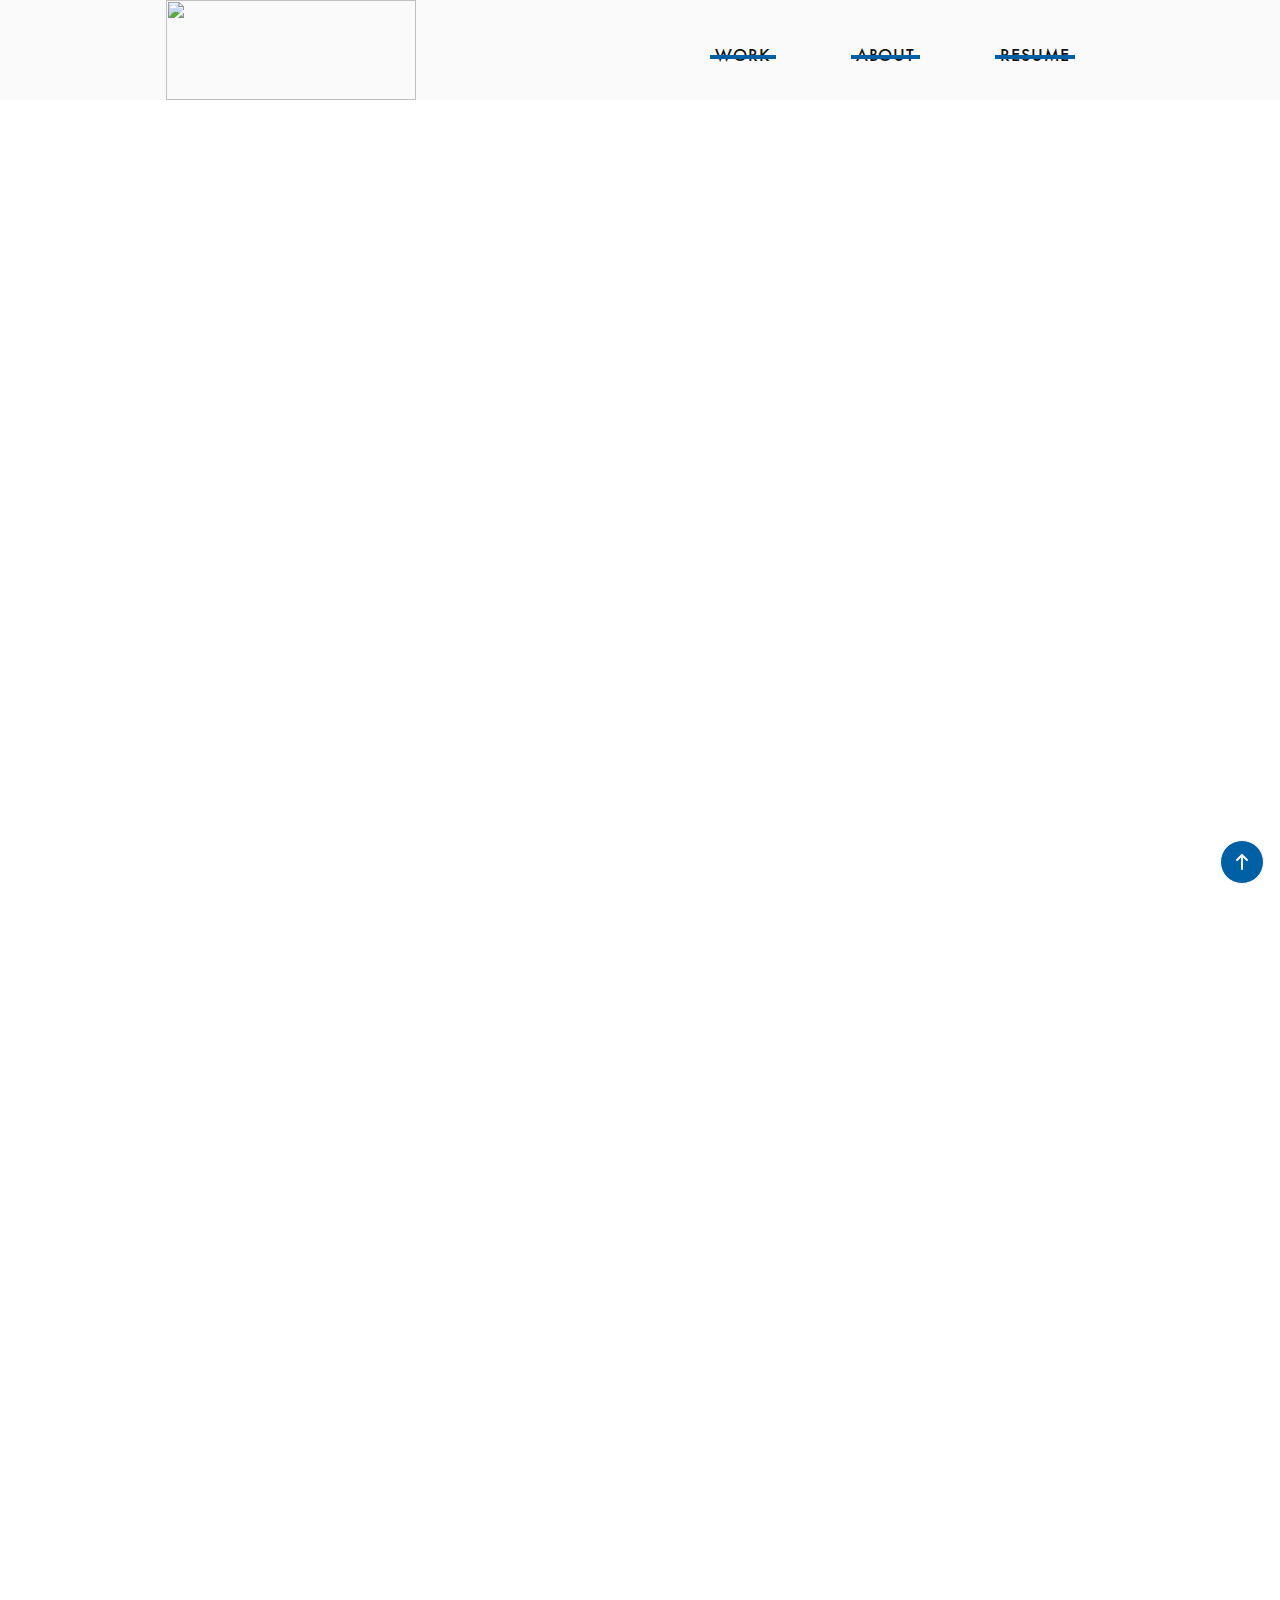
==== index.html @ 67a5c231 "First push" ====
<!DOCTYPE html><!--  This site was created in Webflow. http://www.webflow.com  -->
<!--  Last Published: Tue Feb 09 2021 20:45:42 GMT+0000 (Coordinated Universal Time)  -->
<html data-wf-page="601a24bce76443ab762a7273" data-wf-site="601a24bce764433e022a7272">

<head>
  <meta charset="utf-8">
  <title>Gregory Stewart UX Design Portfolio</title>
  <meta content="Portfolio site for Gregory Stewart." name="description">
  <meta content="Gregory Stewart UX Design Portfolio" property="og:title">
  <meta content="Portfolio site for Gregory Stewart." property="og:description">
  <meta content="Gregory Stewart UX Design Portfolio" property="twitter:title">
  <meta content="Portfolio site for Gregory Stewart." property="twitter:description">
  <meta property="og:type" content="website">
  <meta content="summary_large_image" name="twitter:card">
  <meta content="width=device-width, initial-scale=1" name="viewport">
  <meta content="Webflow" name="generator">
  <link href="css/normalize.css" rel="stylesheet" type="text/css">
  <link href="css/webflow.css" rel="stylesheet" type="text/css">
  <link rel="preconnect" href="https://fonts.gstatic.com">
  <link
    href="https://fonts.googleapis.com/css2?family=Poppins:ital,wght@0,300;0,400;0,500;0,600;1,300;1,400;1,500;1,600&display=swap"
    rel="stylesheet">
  <link href="css/portfolio-site-eeae4b-63385fc4b12c92965.webflow.css" rel="stylesheet" type="text/css">
  <script src="https://ajax.googleapis.com/ajax/libs/webfont/1.6.26/webfont.js" type="text/javascript"></script>
  <script type="text/javascript">
    WebFont.load({
      google: {
        families: ["Lato:100,100italic,300,300italic,400,400italic,700,700italic,900,900italic",
          "Roboto:regular,500,700", "Kalam:regular"
        ]
      }
    });
  </script>
  <!-- [if lt IE 9]><script src="https://cdnjs.cloudflare.com/ajax/libs/html5shiv/3.7.3/html5shiv.min.js" type="text/javascript"></script><![endif] -->
  <script type="text/javascript">
    ! function (o, c) {
      var n = c.documentElement,
        t = " w-mod-";
      n.className += t + "js", ("ontouchstart" in o || o.DocumentTouch && c instanceof DocumentTouch) && (n.className +=
        t + "touch")
    }(window, document);
  </script>
  <link href="assets/favicon.png" rel="shortcut icon" type="image/x-icon">
  <link href="assets/logo.svg" rel="apple-touch-icon">
  <script src="js/lazy-line-painter-1.9.6.min.js"></script>
  <script type="text/javascript">
    (function () {
      document.onreadystatechange = () => {
        if (document.readyState === 'complete') {
          let el = document.querySelector('#hand');
          let myAnimation = new LazyLinePainter(el, {
            "ease": "easeLinear",
            "strokeWidth": 5,
            "strokeOpacity": 1,
            "strokeColor": "#222F3D",
            "strokeCap": "square"
          });
          myAnimation.paint();
        }
      }
    })();
  </script>
</head>
<body class="body-2">
  <div class="back-to-top">
    <div id="Top" class="top"></div>
    <a href="#Top" class="top-button w-inline-block"></a>
  </div>
  <div data-collapse="medium" data-animation="default" data-duration="400" role="banner" class="navbar w-nav">
    <div class="w-container">
      <a href="index.html" aria-current="page" class="w-nav-brand w--current"><img src="assets/logo.svg"
       loading="lazy" data-w-id="ffa6c21c-5688-992e-e776-53b0734125d1" alt="" class="image-4"> </a>
      <div data-w-id="64b935cf-7a0a-1112-51af-11cebd05c0ee" class="nav-button-animated w-nav-button">
        <div data-w-id="64b935cf-7a0a-1112-51af-11cebd05c0ef" class="top-line"></div>
        <div data-w-id="64b935cf-7a0a-1112-51af-11cebd05c0f0" class="middle-line"></div>
        <div data-w-id="64b935cf-7a0a-1112-51af-11cebd05c0f1" class="bottom-line"></div>
      </div>
      <nav role="navigation" class="nav-menu-2 w-nav-menu">
        <div class="div-block-2">
          <a href="/#work" class="d-109-link-block-wrapper w-inline-block">
            <div class="d-109-top-text-wrapper">
              <div class="d-109-top-text">work</div>
              <div class="d-109-top-text-line-through"></div>
            </div>
          </a>
        </div>
        <div class="div-block-3">
          <a data-w-id="ffa6c21c-5688-992e-e776-53b0734125dc" href="pages/about.html"
            class="d-109-link-block-wrapper w-inline-block">
            <div class="d-109-top-text-wrapper">
              <div class="d-109-top-text">about</div>
              <div class="d-109-top-text-line-through"></div>
            </div>
          </a>
        </div>
        <div class="div-block-4">
          <a data-w-id="ffa6c21c-5688-992e-e776-53b0734125e2" target="_blank"
            href="./images/JulissaZavala_Resume_2021.pdf" class="d-109-link-block-wrapper w-inline-block">
            <div class="d-109-top-text-wrapper">
              <div class="d-109-top-text">Resume</div>
              <div class="d-109-top-text-line-through"></div>
            </div>
          </a>
        </div>
      </nav>
    </div>
  </div>
  <div style="opacity:0" class="page-wrapper">
    <style>
      .indexHeader {
        display: flex;
        flex-direction: row;
        justify-content: space-around;
        width: 100%;
      }
    </style>
    <div id="Hero" class="section hero-v2 mobile">
      <div class="indexHeader">
        <h1 class="heading-2"><span class="text-span-3">Hi<span class="red-dot">,</span> my name is <br>Gregory Stewart<span class="red-dot">.</span></span><br>I’m a <span
            data-w-id="ae3dc09b-7b27-10cc-9180-2b9d378814cc" style="opacity:0" class="text-span">product
            designer</span> creating products and services with a <span
            data-w-id="a288716b-384b-5798-72b7-e25be0ac12b2" style="opacity:0" class="text-span-2">human-centered
            approach</span>
        </h1>
        <?xml version="1.0" encoding="UTF-8"?>
      </div>
    </div>
    <div class="section no-padding">
      <div id="work" class="text-block-4">MY CASE STUDIES </div>
    </div>
    <div id="work" class="section">
      <div class="wrapper case-studies">
        <div class="main-grid margin-bottom"><img src="assets/1landingMockUp.svg"
            data-w-id="94052492-a33d-00bd-4eb6-f0cf55cc2fdc" id="w-node-_94052492-a33d-00bd-4eb6-f0cf55cc2fdc-55cc2fdb"
            alt="" class="image-3">
          <div id="w-node-_94052492-a33d-00bd-4eb6-f0cf55cc2fdd-55cc2fdb"
            data-w-id="94052492-a33d-00bd-4eb6-f0cf55cc2fdd" class="title-card left">
            <h2 class="heading-4">SCHOOLMINDS</h2>
            <div class="divider animated"></div>
            <p class="text-big text-grey">An end to end app designed for educators to search, access and manage curricular materials created by other educators from the palms of the their hands. </p>
            <a href="html/caseStudies/collegePath.html" data-w-id="2b48dee9-9a4b-7cef-0e4b-c525000a6159"
              class="button-wrapper w-inline-block">
              <div class="button-background"></div>
              <div class="button-text">View Case Study</div><img src="assets/bluearrow-right.svg" width="20" alt=""
                class="button-arrow">
            </a>
          </div>
        </div>
        <div class="main-grid margin-bottom"><img src="assets/2LandingMockUp.svg"
            data-w-id="94052492-a33d-00bd-4eb6-f0cf55cc2fdc" id="w-node-_94052492-a33d-00bd-4eb6-f0cf55cc2fdc-55cc2fdb"
            alt="" class="image-3">
          <div id="w-node-_94052492-a33d-00bd-4eb6-f0cf55cc2fdd-55cc2fdb"
            data-w-id="94052492-a33d-00bd-4eb6-f0cf55cc2fdd" class="title-card left">
            <h2 class="heading-4">RHYMES WITH REASON</h2>
            <div class="divider animated"></div>
            <p class="text-big text-grey">A company-facing dashboard feature that allows users to generate data visualizations for customers and view/manage the details, files and analytics for each customer.</p>
            <a href="html/caseStudies/printwithme.html" data-w-id="2b48dee9-9a4b-7cef-0e4b-c525000a6159"
              class="button-wrapper w-inline-block">
              <div class="button-background"></div>
              <div class="button-text">View Case Study</div><img src="assets/bluearrow-right.svg" width="20" alt=""
                class="button-arrow">
            </a>
          </div>
        </div>
        <div class="main-grid margin-bottom"><img src="assets/3LandingMockUp.svg"
            data-w-id="94052492-a33d-00bd-4eb6-f0cf55cc2fdc" id="w-node-_94052492-a33d-00bd-4eb6-f0cf55cc2fdc-55cc2fdb"
            alt="" class="image-3">
          <div id="w-node-_94052492-a33d-00bd-4eb6-f0cf55cc2fdd-55cc2fdb"
            data-w-id="94052492-a33d-00bd-4eb6-f0cf55cc2fdd" class="title-card left">
            <h2 class="heading-4">PROGRESO CONSULTING SERVICES</h2>
            <div class="divider animated"></div>
            <p class="text-big text-grey">A responsive website designed to advertise the career consulting services of Progreso Consulting Services and enable clients to book consultations seamlessly. </p>
            <a href="html/caseStudies/spotify.html" data-w-id="2b48dee9-9a4b-7cef-0e4b-c525000a6159"
              class="button-wrapper w-inline-block">
              <div class="button-background"></div>
              <div class="button-text">View Case Study</div><img src="assets/bluearrow-right.svg" width="20" alt=""
                class="button-arrow">
            </a>
          </div>
        </div>
        <div class="main-grid margin-bottom"><img src="assets/4LandingMockUp.svg" style="opacity:0"
          data-w-id="9945ff71-7883-7e4b-3817-30083acaaa26" id="w-node-_9945ff71-7883-7e4b-3817-30083acaaa26-762a7273"
          alt="" class="image-3">
        <div id="w-node-_9945ff71-7883-7e4b-3817-30083acaaa27-762a7273"
          data-w-id="9945ff71-7883-7e4b-3817-30083acaaa27" style="opacity:0" class="title-card left">
          <h2 class="heading-4">CLINICLY </h2>
          <div class="divider animated"></div>
          <p class="text-big text-grey">A responsive website designed to make the process of connecting with healthcare providers and booking appointments easier.</p>
          <a href="html/caseStudies/kaus-case-study.html" data-w-id="369f3a46-dd47-5a1e-9a4f-57f5aad751ba"
            class="button-wrapper w-inline-block">
            <div style="opacity:0" class="button-background"></div>
            <div class="button-text">View Case Study</div><img src="assets/bluearrow-right.svg" width="20" alt=""
              class="button-arrow">
          </a>
        </div>
      </div>
      </div>
    </div>
    <footer id="footer" class="footer-2">
      <div class="container-5 w-container">
        <div class="footer-flex-container">
          <div class="div-block-6">
            <h2 class="footer-heading-2">Here&#x27;s how to contact me:</h2>
            <ul role="list" class="w-list-unstyled">
              <li>
                <a href="#" class="footer-link-2"></a>
                <div class="text-block-12"><span class="text-span-7">email me at </span>gregorythabostewart@gmail.com</div>
              </li>
              <li>
                <div class="text-block-13">or</div>
              </li>
              <li>
                <div class="text-block-14">connect with me on <a href="https://www.linkedin.com/in/gregorytstewart/"
                    class="link-3">LinkedIn</a>
                </div>
              </li>
            </ul>
          </div>
        </div>
        <div class="text-block-11">Copyright © 2024 Gregory Stewart. All rights reserved.</div>
      </div>
    </footer>
  </div>
  <script src="https://d3e54v103j8qbb.cloudfront.net/js/jquery-3.5.1.min.dc5e7f18c8.js?site=601a24bce764433e022a7272"
    type="text/javascript" integrity="sha256-9/aliU8dGd2tb6OSsuzixeV4y/faTqgFtohetphbbj0=" crossorigin="anonymous">
  </script>
  <script src="js/webflow.js" type="text/javascript"></script>
</body>

</html>
---- css/webflow.css ----
@font-face {
  font-family: 'webflow-icons';
  src: url("[data-uri]") format('truetype');
  font-weight: normal;
  font-style: normal;
}
[class^="w-icon-"],
[class*=" w-icon-"] {
  /* use !important to prevent issues with browser extensions that change fonts */
  font-family: 'webflow-icons' !important;
  speak: none;
  font-style: normal;
  font-weight: normal;
  font-variant: normal;
  text-transform: none;
  line-height: 1;
  /* Better Font Rendering =========== */
  -webkit-font-smoothing: antialiased;
  -moz-osx-font-smoothing: grayscale;
}
.w-icon-slider-right:before {
  content: "\e600";
}
.w-icon-slider-left:before {
  content: "\e601";
}
.w-icon-nav-menu:before {
  content: "\e602";
}
.w-icon-arrow-down:before,
.w-icon-dropdown-toggle:before {
  content: "\e603";
}
.w-icon-file-upload-remove:before {
  content: "\e900";
}
.w-icon-file-upload-icon:before {
  content: "\e903";
}
* {
  -webkit-box-sizing: border-box;
  -moz-box-sizing: border-box;
  box-sizing: border-box;
}
html {
  height: 100%;
}
body {
  margin: 0;
  min-height: 100%;
  background-color: #fff;
  font-family: Arial, sans-serif;
  font-size: 14px;
  line-height: 20px;
  color: #333;
}
img {
  max-width: 100%;
  vertical-align: middle;
  display: inline-block;
}
html.w-mod-touch * {
  background-attachment: scroll !important;
}
.w-block {
  display: block;
}
.w-inline-block {
  max-width: 100%;
  display: inline-block;
}
.w-clearfix:before,
.w-clearfix:after {
  content: " ";
  display: table;
  grid-column-start: 1;
  grid-row-start: 1;
  grid-column-end: 2;
  grid-row-end: 2;
}
.w-clearfix:after {
  clear: both;
}
.w-hidden {
  display: none;
}
.w-button {
  display: inline-block;
  padding: 9px 15px;
  background-color: #3898EC;
  color: white;
  border: 0;
  line-height: inherit;
  text-decoration: none;
  cursor: pointer;
  border-radius: 0;
}
input.w-button {
  -webkit-appearance: button;
}
html[data-w-dynpage] [data-w-cloak] {
  color: transparent !important;
}
.w-webflow-badge,
.w-webflow-badge * {
  position: static;
  left: auto;
  top: auto;
  right: auto;
  bottom: auto;
  z-index: auto;
  display: block;
  visibility: visible;
  overflow: visible;
  overflow-x: visible;
  overflow-y: visible;
  box-sizing: border-box;
  width: auto;
  height: auto;
  max-height: none;
  max-width: none;
  min-height: 0;
  min-width: 0;
  margin: 0;
  padding: 0;
  float: none;
  clear: none;
  border: 0 none transparent;
  border-radius: 0;
  background: none;
  background-image: none;
  background-position: 0% 0%;
  background-size: auto auto;
  background-repeat: repeat;
  background-origin: padding-box;
  background-clip: border-box;
  background-attachment: scroll;
  background-color: transparent;
  box-shadow: none;
  opacity: 1.0;
  transform: none;
  transition: none;
  direction: ltr;
  font-family: inherit;
  font-weight: inherit;
  color: inherit;
  font-size: inherit;
  line-height: inherit;
  font-style: inherit;
  font-variant: inherit;
  text-align: inherit;
  letter-spacing: inherit;
  text-decoration: inherit;
  text-indent: 0;
  text-transform: inherit;
  list-style-type: disc;
  text-shadow: none;
  font-smoothing: auto;
  vertical-align: baseline;
  cursor: inherit;
  white-space: inherit;
  word-break: normal;
  word-spacing: normal;
  word-wrap: normal;
}
.w-webflow-badge {
  position: fixed !important;
  display: inline-block !important;
  visibility: visible !important;
  opacity: 1 !important;
  z-index: 2147483647 !important;
  top: auto !important;
  right: 12px !important;
  bottom: 12px !important;
  left: auto !important;
  color: #AAADB0 !important;
  background-color: #fff !important;
  border-radius: 3px !important;
  padding: 6px 8px 6px 6px !important;
  font-size: 12px !important;
  opacity: 1.0 !important;
  line-height: 14px !important;
  text-decoration: none !important;
  transform: none !important;
  margin: 0 !important;
  width: auto !important;
  height: auto !important;
  overflow: visible !important;
  white-space: nowrap;
  box-shadow: 0 0 0 1px rgba(0, 0, 0, 0.1), 0px 1px 3px rgba(0, 0, 0, 0.1);
  cursor: pointer;
}
.w-webflow-badge > img {
  display: inline-block !important;
  visibility: visible !important;
  opacity: 1 !important;
  vertical-align: middle !important;
}
h1,
h2,
h3,
h4,
h5,
h6 {
  font-weight: bold;
  margin-bottom: 10px;
}
h1 {
  font-size: 38px;
  line-height: 44px;
  margin-top: 20px;
}
h2 {
  font-size: 32px;
  line-height: 36px;
  margin-top: 20px;
}
h3 {
  font-size: 24px;
  line-height: 33px;
  margin-top: 20px;
}
h4 {
  font-size: 16px;
  line-height: 33px;
  margin-top: 10px;
}
h5 {
  font-size: 14px;
  line-height: 20px;
  margin-top: 10px;
}
h6 {
  font-size: 12px;
  line-height: 18px;
  margin-top: 10px;
}
p {
  margin-top: 0;
  margin-bottom: 10px;
}
blockquote {
  margin: 0 0 10px 0;
  padding: 10px 20px;
  border-left: 5px solid #E2E2E2;
  font-size: 16px;
  line-height: 22px;
}
figure {
  margin: 0;
  margin-bottom: 10px;
}
figcaption {
  margin-top: 5px;
  text-align: center;
}
ul,
ol {
  margin-top: 0px;
  margin-bottom: 10px;
  padding-left: 40px;
}
.w-list-unstyled {
  padding-left: 0;
  list-style: none;
}
.w-embed:before,
.w-embed:after {
  content: " ";
  display: table;
  grid-column-start: 1;
  grid-row-start: 1;
  grid-column-end: 2;
  grid-row-end: 2;
}
.w-embed:after {
  clear: both;
}
.w-video {
  width: 100%;
  position: relative;
  padding: 0;
}
.w-video iframe,
.w-video object,
.w-video embed {
  position: absolute;
  top: 0;
  left: 0;
  width: 100%;
  height: 100%;
}
fieldset {
  padding: 0;
  margin: 0;
  border: 0;
}
button,
html input[type="button"],
input[type="reset"] {
  border: 0;
  cursor: pointer;
  -webkit-appearance: button;
}
.w-form {
  margin: 0 0 15px;
}
.w-form-done {
  display: none;
  padding: 20px;
  text-align: center;
  background-color: #dddddd;
}
.w-form-fail {
  display: none;
  margin-top: 10px;
  padding: 10px;
  background-color: #ffdede;
}
label {
  display: block;
  margin-bottom: 5px;
  font-weight: bold;
}
.w-input,
.w-select {
  display: block;
  width: 100%;
  height: 38px;
  padding: 8px 12px;
  margin-bottom: 10px;
  font-size: 14px;
  line-height: 1.428571429;
  color: #333333;
  vertical-align: middle;
  background-color: #FAFAFA;
  border: 1px solid #cccccc;
}
.w-input:-moz-placeholder,
.w-select:-moz-placeholder {
  color: #999;
}
.w-input::-moz-placeholder,
.w-select::-moz-placeholder {
  color: #999;
  opacity: 1;
}
.w-input:-ms-input-placeholder,
.w-select:-ms-input-placeholder {
  color: #999;
}
.w-input::-webkit-input-placeholder,
.w-select::-webkit-input-placeholder {
  color: #999;
}
.w-input:focus,
.w-select:focus {
  border-color: #3898EC;
  outline: 0;
}
.w-input[disabled],
.w-select[disabled],
.w-input[readonly],
.w-select[readonly],
fieldset[disabled] .w-input,
fieldset[disabled] .w-select {
  cursor: not-allowed;
  background-color: #eeeeee;
}
textarea.w-input,
textarea.w-select {
  height: auto;
}
.w-select {
  background-color: #f3f3f3;
}
.w-select[multiple] {
  height: auto;
}
.w-form-label {
  display: inline-block;
  cursor: pointer;
  font-weight: normal;
  margin-bottom: 0px;
}
.w-radio {
  display: block;
  margin-bottom: 5px;
  padding-left: 20px;
}
.w-radio:before,
.w-radio:after {
  content: " ";
  display: table;
  grid-column-start: 1;
  grid-row-start: 1;
  grid-column-end: 2;
  grid-row-end: 2;
}
.w-radio:after {
  clear: both;
}
.w-radio-input {
  margin: 4px 0 0;
  margin-top: 1px \9;
  line-height: normal;
  float: left;
  margin-left: -20px;
}
.w-radio-input {
  margin-top: 3px;
}
.w-file-upload {
  display: block;
  margin-bottom: 10px;
}
.w-file-upload-input {
  width: 0.1px;
  height: 0.1px;
  opacity: 0;
  overflow: hidden;
  position: absolute;
  z-index: -100;
}
.w-file-upload-default,
.w-file-upload-uploading,
.w-file-upload-success {
  display: inline-block;
  color: #333333;
}
.w-file-upload-error {
  display: block;
  margin-top: 10px;
}
.w-file-upload-default.w-hidden,
.w-file-upload-uploading.w-hidden,
.w-file-upload-error.w-hidden,
.w-file-upload-success.w-hidden {
  display: none;
}
.w-file-upload-uploading-btn {
  display: flex;
  font-size: 14px;
  font-weight: normal;
  cursor: pointer;
  margin: 0;
  padding: 8px 12px;
  border: 1px solid #cccccc;
  background-color: #fafafa;
}
.w-file-upload-file {
  display: flex;
  flex-grow: 1;
  justify-content: space-between;
  margin: 0;
  padding: 8px 9px 8px 11px;
  border: 1px solid #cccccc;
  background-color: #fafafa;
}
.w-file-upload-file-name {
  font-size: 14px;
  font-weight: normal;
  display: block;
}
.w-file-remove-link {
  margin-top: 3px;
  margin-left: 10px;
  width: auto;
  height: auto;
  padding: 3px;
  display: block;
  cursor: pointer;
}
.w-icon-file-upload-remove {
  margin: auto;
  font-size: 10px;
}
.w-file-upload-error-msg {
  display: inline-block;
  color: #ea384c;
  padding: 2px 0;
}
.w-file-upload-info {
  display: inline-block;
  line-height: 38px;
  padding: 0 12px;
}
.w-file-upload-label {
  display: inline-block;
  font-size: 14px;
  font-weight: normal;
  cursor: pointer;
  margin: 0;
  padding: 8px 12px;
  border: 1px solid #cccccc;
  background-color: #fafafa;
}
.w-icon-file-upload-icon,
.w-icon-file-upload-uploading {
  display: inline-block;
  margin-right: 8px;
  width: 20px;
}
.w-icon-file-upload-uploading {
  height: 20px;
}
.w-container {
  margin: 0 13%;
  width: 72%;
}
.w-container:before,
.w-container:after {
  content: " ";
  display: table;
  grid-column-start: 1;
  grid-row-start: 1;
  grid-column-end: 2;
  grid-row-end: 2;
}
.w-container:after {
  clear: both;
}
.w-container .w-row {
  margin-left: -10px;
  margin-right: -10px;
}
.w-row:before,
.w-row:after {
  content: " ";
  display: table;
  grid-column-start: 1;
  grid-row-start: 1;
  grid-column-end: 2;
  grid-row-end: 2;
}
.w-row:after {
  clear: both;
}
.w-row .w-row {
  margin-left: 0;
  margin-right: 0;
}
.w-col {
  position: relative;
  float: left;
  width: 100%;
  min-height: 1px;
  padding-left: 10px;
  padding-right: 10px;
}
.w-col .w-col {
  padding-left: 0;
  padding-right: 0;
}
.w-col-1 {
  width: 8.33333333%;
}
.w-col-2 {
  width: 16.66666667%;
}
.w-col-3 {
  width: 25%;
}
.w-col-4 {
  width: 33.33333333%;
}
.w-col-5 {
  width: 41.66666667%;
}
.w-col-6 {
  width: 50%;
}
.w-col-7 {
  width: 58.33333333%;
}
.w-col-8 {
  width: 66.66666667%;
}
.w-col-9 {
  width: 75%;
}
.w-col-10 {
  width: 83.33333333%;
}
.w-col-11 {
  width: 91.66666667%;
}
.w-col-12 {
  width: 100%;
}
.w-hidden-main {
  display: none !important;
}
@media screen and (max-width: 991px) {
  .w-container {
    width: 80%;
    display: block;
    /* justify-content: space; */
    margin: 0 10%;
  }
  .w-hidden-main {
    display: inherit !important;
  }
  .w-hidden-medium {
    display: none !important;
  }
  .w-col-medium-1 {
    width: 8.33333333%;
  }
  .w-col-medium-2 {
    width: 16.66666667%;
  }
  .w-col-medium-3 {
    width: 25%;
  }
  .w-col-medium-4 {
    width: 33.33333333%;
  }
  .w-col-medium-5 {
    width: 41.66666667%;
  }
  .w-col-medium-6 {
    width: 50%;
  }
  .w-col-medium-7 {
    width: 58.33333333%;
  }
  .w-col-medium-8 {
    width: 66.66666667%;
  }
  .w-col-medium-9 {
    width: 75%;
  }
  .w-col-medium-10 {
    width: 83.33333333%;
  }
  .w-col-medium-11 {
    width: 91.66666667%;
  }
  .w-col-medium-12 {
    width: 100%;
  }
  .w-col-stack {
    width: 100%;
    left: auto;
    right: auto;
  }
}
@media screen and (max-width: 767px) {
  .w-hidden-main {
    display: inherit !important;
  }
  .w-hidden-medium {
    display: inherit !important;
  }
  .w-hidden-small {
    display: none !important;
  }
  .w-row,
  .w-container .w-row {
    margin-left: 0;
    margin-right: 0;
  }
  .w-col {
    width: 100%;
    left: auto;
    right: auto;
  }
  .w-col-small-1 {
    width: 8.33333333%;
  }
  .w-col-small-2 {
    width: 16.66666667%;
  }
  .w-col-small-3 {
    width: 25%;
  }
  .w-col-small-4 {
    width: 33.33333333%;
  }
  .w-col-small-5 {
    width: 41.66666667%;
  }
  .w-col-small-6 {
    width: 50%;
  }
  .w-col-small-7 {
    width: 58.33333333%;
  }
  .w-col-small-8 {
    width: 66.66666667%;
  }
  .w-col-small-9 {
    width: 75%;
  }
  .w-col-small-10 {
    width: 83.33333333%;
  }
  .w-col-small-11 {
    width: 91.66666667%;
  }
  .w-col-small-12 {
    width: 100%;
  }
}
@media screen and (max-width: 479px) {
  .w-container {
    max-width: none;
  }
  .w-hidden-main {
    display: inherit !important;
  }
  .w-hidden-medium {
    display: inherit !important;
  }
  .w-hidden-small {
    display: inherit !important;
  }
  .w-hidden-tiny {
    display: none !important;
  }
  .w-col {
    width: 100%;
  }
  .w-col-tiny-1 {
    width: 8.33333333%;
  }
  .w-col-tiny-2 {
    width: 16.66666667%;
  }
  .w-col-tiny-3 {
    width: 25%;
  }
  .w-col-tiny-4 {
    width: 33.33333333%;
  }
  .w-col-tiny-5 {
    width: 41.66666667%;
  }
  .w-col-tiny-6 {
    width: 50%;
  }
  .w-col-tiny-7 {
    width: 58.33333333%;
  }
  .w-col-tiny-8 {
    width: 66.66666667%;
  }
  .w-col-tiny-9 {
    width: 75%;
  }
  .w-col-tiny-10 {
    width: 83.33333333%;
  }
  .w-col-tiny-11 {
    width: 91.66666667%;
  }
  .w-col-tiny-12 {
    width: 100%;
  }
}
.w-widget {
  position: relative;
}
.w-widget-map {
  width: 100%;
  height: 400px;
}
.w-widget-map label {
  width: auto;
  display: inline;
}
.w-widget-map img {
  max-width: inherit;
}
.w-widget-map .gm-style-iw {
  text-align: center;
}
.w-widget-map .gm-style-iw > button {
  display: none !important;
}
.w-widget-twitter {
  overflow: hidden;
}
.w-widget-twitter-count-shim {
  display: inline-block;
  vertical-align: top;
  position: relative;
  width: 28px;
  height: 20px;
  text-align: center;
  background: white;
  border: #758696 solid 1px;
  border-radius: 3px;
}
.w-widget-twitter-count-shim * {
  pointer-events: none;
  -webkit-user-select: none;
  -moz-user-select: none;
  -ms-user-select: none;
  user-select: none;
}
.w-widget-twitter-count-shim .w-widget-twitter-count-inner {
  position: relative;
  font-size: 15px;
  line-height: 12px;
  text-align: center;
  color: #999;
  font-family: serif;
}
.w-widget-twitter-count-shim .w-widget-twitter-count-clear {
  position: relative;
  display: block;
}
.w-widget-twitter-count-shim.w--large {
  width: 36px;
  height: 28px;
}
.w-widget-twitter-count-shim.w--large .w-widget-twitter-count-inner {
  font-size: 16px;
  line-height: 18px;
}
.w-widget-twitter-count-shim:not(.w--vertical) {
  margin-left: 5px;
  margin-right: 8px;
}
.w-widget-twitter-count-shim:not(.w--vertical).w--large {
  margin-left: 6px;
}
.w-widget-twitter-count-shim:not(.w--vertical):before,
.w-widget-twitter-count-shim:not(.w--vertical):after {
  top: 50%;
  left: 0;
  border: solid transparent;
  content: " ";
  height: 0;
  width: 0;
  position: absolute;
  pointer-events: none;
}
.w-widget-twitter-count-shim:not(.w--vertical):before {
  border-color: rgba(117, 134, 150, 0);
  border-right-color: #5d6c7b;
  border-width: 4px;
  margin-left: -9px;
  margin-top: -4px;
}
.w-widget-twitter-count-shim:not(.w--vertical).w--large:before {
  border-width: 5px;
  margin-left: -10px;
  margin-top: -5px;
}
.w-widget-twitter-count-shim:not(.w--vertical):after {
  border-color: rgba(255, 255, 255, 0);
  border-right-color: white;
  border-width: 4px;
  margin-left: -8px;
  margin-top: -4px;
}
.w-widget-twitter-count-shim:not(.w--vertical).w--large:after {
  border-width: 5px;
  margin-left: -9px;
  margin-top: -5px;
}
.w-widget-twitter-count-shim.w--vertical {
  width: 61px;
  height: 33px;
  margin-bottom: 8px;
}
.w-widget-twitter-count-shim.w--vertical:before,
.w-widget-twitter-count-shim.w--vertical:after {
  top: 100%;
  left: 50%;
  border: solid transparent;
  content: " ";
  height: 0;
  width: 0;
  position: absolute;
  pointer-events: none;
}
.w-widget-twitter-count-shim.w--vertical:before {
  border-color: rgba(117, 134, 150, 0);
  border-top-color: #5d6c7b;
  border-width: 5px;
  margin-left: -5px;
}
.w-widget-twitter-count-shim.w--vertical:after {
  border-color: rgba(255, 255, 255, 0);
  border-top-color: white;
  border-width: 4px;
  margin-left: -4px;
}
.w-widget-twitter-count-shim.w--vertical .w-widget-twitter-count-inner {
  font-size: 16px;
  line-height: 22px;
}
.w-widget-twitter-count-shim.w--vertical.w--large {
  width: 76px;
}
.w-widget-gplus {
  overflow: hidden;
}
.w-background-video {
  position: relative;
  overflow: hidden;
  height: 500px;
  color: white;
}
.w-background-video > video {
  background-size: cover;
  background-position: 50% 50%;
  position: absolute;
  margin: auto;
  width: 100%;
  height: 100%;
  right: -100%;
  bottom: -100%;
  top: -100%;
  left: -100%;
  object-fit: cover;
  z-index: -100;
}
.w-background-video > video::-webkit-media-controls-start-playback-button {
  display: none !important;
  -webkit-appearance: none;
}
.w-slider {
  position: relative;
  height: 300px;
  text-align: center;
  background: #dddddd;
  clear: both;
  -webkit-tap-highlight-color: rgba(0, 0, 0, 0);
  tap-highlight-color: rgba(0, 0, 0, 0);
}
.w-slider-mask {
  position: relative;
  display: block;
  overflow: hidden;
  z-index: 1;
  left: 0;
  right: 0;
  height: 100%;
  white-space: nowrap;
}
.w-slide {
  position: relative;
  display: inline-block;
  vertical-align: top;
  width: 100%;
  height: 100%;
  white-space: normal;
  text-align: left;
}
.w-slider-nav {
  position: absolute;
  z-index: 2;
  top: auto;
  right: 0;
  bottom: 0;
  left: 0;
  margin: auto;
  padding-top: 10px;
  height: 40px;
  text-align: center;
  -webkit-tap-highlight-color: rgba(0, 0, 0, 0);
  tap-highlight-color: rgba(0, 0, 0, 0);
}
.w-slider-nav.w-round > div {
  border-radius: 100%;
}
.w-slider-nav.w-num > div {
  width: auto;
  height: auto;
  padding: 0.2em 0.5em;
  font-size: inherit;
  line-height: inherit;
}
.w-slider-nav.w-shadow > div {
  box-shadow: 0 0 3px rgba(51, 51, 51, 0.4);
}
.w-slider-nav-invert {
  color: #fff;
}
.w-slider-nav-invert > div {
  background-color: rgba(34, 34, 34, 0.4);
}
.w-slider-nav-invert > div.w-active {
  background-color: #222;
}
.w-slider-dot {
  position: relative;
  display: inline-block;
  width: 1em;
  height: 1em;
  background-color: rgba(255, 255, 255, 0.4);
  cursor: pointer;
  margin: 0 3px 0.5em;
  transition: background-color 100ms, color 100ms;
}
.w-slider-dot.w-active {
  background-color: #fff;
}
.w-slider-dot:focus {
  outline: none;
  box-shadow: 0px 0px 0px 2px #fff;
}
.w-slider-dot:focus.w-active {
  box-shadow: none;
}
.w-slider-arrow-left,
.w-slider-arrow-right {
  position: absolute;
  width: 80px;
  top: 0;
  right: 0;
  bottom: 0;
  left: 0;
  margin: auto;
  cursor: pointer;
  overflow: hidden;
  color: white;
  font-size: 40px;
  -webkit-tap-highlight-color: rgba(0, 0, 0, 0);
  tap-highlight-color: rgba(0, 0, 0, 0);
  -webkit-user-select: none;
  -moz-user-select: none;
  -ms-user-select: none;
  user-select: none;
}
.w-slider-arrow-left [class^="w-icon-"],
.w-slider-arrow-right [class^="w-icon-"],
.w-slider-arrow-left [class*=" w-icon-"],
.w-slider-arrow-right [class*=" w-icon-"] {
  position: absolute;
}
.w-slider-arrow-left:focus,
.w-slider-arrow-right:focus {
  outline: 0;
}
.w-slider-arrow-left {
  z-index: 3;
  right: auto;
}
.w-slider-arrow-right {
  z-index: 4;
  left: auto;
}
.w-icon-slider-left,
.w-icon-slider-right {
  top: 0;
  right: 0;
  bottom: 0;
  left: 0;
  margin: auto;
  width: 1em;
  height: 1em;
}
.w-slider-aria-label {
  border: 0;
  clip: rect(0 0 0 0);
  height: 1px;
  margin: -1px;
  overflow: hidden;
  padding: 0;
  position: absolute;
  width: 1px;
}
.w-dropdown {
  display: inline-block;
  position: relative;
  text-align: left;
  margin-left: auto;
  margin-right: auto;
  z-index: 900;
}
.w-dropdown-btn,
.w-dropdown-toggle,
.w-dropdown-link {
  position: relative;
  vertical-align: top;
  text-decoration: none;
  color: #222222;
  padding: 20px;
  text-align: left;
  margin-left: auto;
  margin-right: auto;
  white-space: nowrap;
}
.w-dropdown-toggle {
  -webkit-user-select: none;
  -moz-user-select: none;
  -ms-user-select: none;
  user-select: none;
  display: inline-block;
  cursor: pointer;
  padding-right: 40px;
}
.w-dropdown-toggle:focus {
  outline: 0;
}
.w-icon-dropdown-toggle {
  position: absolute;
  top: 0;
  right: 0;
  bottom: 0;
  margin: auto;
  margin-right: 20px;
  width: 1em;
  height: 1em;
}
.w-dropdown-list {
  position: absolute;
  background: #dddddd;
  display: none;
  min-width: 100%;
}
.w-dropdown-list.w--open {
  display: block;
}
.w-dropdown-link {
  padding: 10px 20px;
  display: block;
  color: #222222;
}
.w-dropdown-link.w--current {
  color: #0082f3;
}
.w-dropdown-link:focus {
  outline: 0;
}
@media screen and (max-width: 767px) {
  .w-nav-brand {
    padding-left: 10px;
  }
}
/**
 * ## Note
 * Safari (on both iOS and OS X) does not handle viewport units (vh, vw) well.
 * For example percentage units do not work on descendants of elements that
 * have any dimensions expressed in viewport units. It also doesn’t handle them at
 * all in `calc()`.
 */
/**
 * Wrapper around all lightbox elements
 *
 * 1. Since the lightbox can receive focus, IE also gives it an outline.
 * 2. Fixes flickering on Chrome when a transition is in progress
 *    underneath the lightbox.
 */
.w-lightbox-backdrop {
  color: #000;
  cursor: auto;
  font-family: serif;
  font-size: medium;
  font-style: normal;
  font-variant: normal;
  font-weight: normal;
  letter-spacing: normal;
  line-height: normal;
  list-style: disc;
  text-align: start;
  text-indent: 0;
  text-shadow: none;
  text-transform: none;
  visibility: visible;
  white-space: normal;
  word-break: normal;
  word-spacing: normal;
  word-wrap: normal;
  position: fixed;
  top: 0;
  right: 0;
  bottom: 0;
  left: 0;
  color: #fff;
  font-family: "Helvetica Neue", Helvetica, Ubuntu, "Segoe UI", Verdana, sans-serif;
  font-size: 17px;
  line-height: 1.2;
  font-weight: 300;
  text-align: center;
  background: rgba(0, 0, 0, 0.9);
  z-index: 2000;
  outline: 0;
  /* 1 */
  opacity: 0;
  -webkit-user-select: none;
  -moz-user-select: none;
  -ms-user-select: none;
  -webkit-tap-highlight-color: transparent;
  -webkit-transform: translate(0, 0);
  /* 2 */
}
/**
 * Neat trick to bind the rubberband effect to our canvas instead of the whole
 * document on iOS. It also prevents a bug that causes the document underneath to scroll.
 */
.w-lightbox-backdrop,
.w-lightbox-container {
  height: 100%;
  overflow: auto;
  -webkit-overflow-scrolling: touch;
}
.w-lightbox-content {
  position: relative;
  height: 100vh;
  overflow: hidden;
}
.w-lightbox-view {
  position: absolute;
  width: 100vw;
  height: 100vh;
  opacity: 0;
}
.w-lightbox-view:before {
  content: "";
  height: 100vh;
}
/* .w-lightbox-content */
.w-lightbox-group,
.w-lightbox-group .w-lightbox-view,
.w-lightbox-group .w-lightbox-view:before {
  height: 86vh;
}
.w-lightbox-frame,
.w-lightbox-view:before {
  display: inline-block;
  vertical-align: middle;
}
/*
 * 1. Remove default margin set by user-agent on the <figure> element.
 */
.w-lightbox-figure {
  position: relative;
  margin: 0;
  /* 1 */
}
.w-lightbox-group .w-lightbox-figure {
  cursor: pointer;
}
/**
 * IE adds image dimensions as width and height attributes on the IMG tag,
 * but we need both width and height to be set to auto to enable scaling.
 */
.w-lightbox-img {
  width: auto;
  height: auto;
  max-width: none;
}
/**
 * 1. Reset if style is set by user on "All Images"
 */
.w-lightbox-image {
  display: block;
  float: none;
  /* 1 */
  max-width: 100vw;
  max-height: 100vh;
}
.w-lightbox-group .w-lightbox-image {
  max-height: 86vh;
}
.w-lightbox-caption {
  position: absolute;
  right: 0;
  bottom: 0;
  left: 0;
  padding: .5em 1em;
  background: rgba(0, 0, 0, 0.4);
  text-align: left;
  text-overflow: ellipsis;
  white-space: nowrap;
  overflow: hidden;
}
.w-lightbox-embed {
  position: absolute;
  top: 0;
  right: 0;
  bottom: 0;
  left: 0;
  width: 100%;
  height: 100%;
}
.w-lightbox-control {
  position: absolute;
  top: 0;
  width: 4em;
  background-size: 24px;
  background-repeat: no-repeat;
  background-position: center;
  cursor: pointer;
  -webkit-transition: all .3s;
  transition: all .3s;
}
.w-lightbox-left {
  display: none;
  bottom: 0;
  left: 0;
  /* <svg xmlns="http://www.w3.org/2000/svg" viewBox="-20 0 24 40" width="24" height="40"><g transform="rotate(45)"><path d="m0 0h5v23h23v5h-28z" opacity=".4"/><path d="m1 1h3v23h23v3h-26z" fill="#fff"/></g></svg> */
  background-image: url("[data-uri]");
}
.w-lightbox-right {
  display: none;
  right: 0;
  bottom: 0;
  /* <svg xmlns="http://www.w3.org/2000/svg" viewBox="-4 0 24 40" width="24" height="40"><g transform="rotate(45)"><path d="m0-0h28v28h-5v-23h-23z" opacity=".4"/><path d="m1 1h26v26h-3v-23h-23z" fill="#fff"/></g></svg> */
  background-image: url("[data-uri]");
}
/*
 * Without specifying the with and height inside the SVG, all versions of IE render the icon too small.
 * The bug does not seem to manifest itself if the elements are tall enough such as the above arrows.
 * (http://stackoverflow.com/questions/16092114/background-size-differs-in-internet-explorer)
 */
.w-lightbox-close {
  right: 0;
  height: 2.6em;
  /* <svg xmlns="http://www.w3.org/2000/svg" viewBox="-4 0 18 17" width="18" height="17"><g transform="rotate(45)"><path d="m0 0h7v-7h5v7h7v5h-7v7h-5v-7h-7z" opacity=".4"/><path d="m1 1h7v-7h3v7h7v3h-7v7h-3v-7h-7z" fill="#fff"/></g></svg> */
  background-image: url("[data-uri]");
  background-size: 18px;
}
/**
 * 1. All IE versions add extra space at the bottom without this.
 */
.w-lightbox-strip {
  position: absolute;
  bottom: 0;
  left: 0;
  right: 0;
  padding: 0 1vh;
  line-height: 0;
  /* 1 */
  white-space: nowrap;
  overflow-x: auto;
  overflow-y: hidden;
}
/*
 * 1. We use content-box to avoid having to do `width: calc(10vh + 2vw)`
 *    which doesn’t work in Safari anyway.
 * 2. Chrome renders images pixelated when switching to GPU. Making sure
 *    the parent is also rendered on the GPU (by setting translate3d for
 *    example) fixes this behavior.
 */
.w-lightbox-item {
  display: inline-block;
  width: 10vh;
  padding: 2vh 1vh;
  box-sizing: content-box;
  /* 1 */
  cursor: pointer;
  -webkit-transform: translate3d(0, 0, 0);
  /* 2 */
}
.w-lightbox-active {
  opacity: .3;
}
.w-lightbox-thumbnail {
  position: relative;
  height: 10vh;
  background: #222;
  overflow: hidden;
}
.w-lightbox-thumbnail-image {
  position: absolute;
  top: 0;
  left: 0;
}
.w-lightbox-thumbnail .w-lightbox-tall {
  top: 50%;
  width: 100%;
  -webkit-transform: translate(0, -50%);
  -ms-transform: translate(0, -50%);
  transform: translate(0, -50%);
}
.w-lightbox-thumbnail .w-lightbox-wide {
  left: 50%;
  height: 100%;
  -webkit-transform: translate(-50%, 0);
  -ms-transform: translate(-50%, 0);
  transform: translate(-50%, 0);
}
/*
 * Spinner
 *
 * Absolute pixel values are used to avoid rounding errors that would cause
 * the white spinning element to be misaligned with the track.
 */
.w-lightbox-spinner {
  position: absolute;
  top: 50%;
  left: 50%;
  box-sizing: border-box;
  width: 40px;
  height: 40px;
  margin-top: -20px;
  margin-left: -20px;
  border: 5px solid rgba(0, 0, 0, 0.4);
  border-radius: 50%;
  -webkit-animation: spin .8s infinite linear;
  animation: spin .8s infinite linear;
}
.w-lightbox-spinner:after {
  content: "";
  position: absolute;
  top: -4px;
  right: -4px;
  bottom: -4px;
  left: -4px;
  border: 3px solid transparent;
  border-bottom-color: #fff;
  border-radius: 50%;
}
/*
 * Utility classes
 */
.w-lightbox-hide {
  display: none;
}
.w-lightbox-noscroll {
  overflow: hidden;
}
@media (min-width: 768px) {
  .w-lightbox-content {
    height: 96vh;
    margin-top: 2vh;
  }
  .w-lightbox-view,
  .w-lightbox-view:before {
    height: 96vh;
  }
  /* .w-lightbox-content */
  .w-lightbox-group,
  .w-lightbox-group .w-lightbox-view,
  .w-lightbox-group .w-lightbox-view:before {
    height: 84vh;
  }
  .w-lightbox-image {
    max-width: 96vw;
    max-height: 96vh;
  }
  .w-lightbox-group .w-lightbox-image {
    max-width: 82.3vw;
    max-height: 84vh;
  }
  .w-lightbox-left,
  .w-lightbox-right {
    display: block;
    opacity: .5;
  }
  .w-lightbox-close {
    opacity: .8;
  }
  .w-lightbox-control:hover {
    opacity: 1;
  }
}
.w-lightbox-inactive,
.w-lightbox-inactive:hover {
  opacity: 0;
}
.w-richtext:before,
.w-richtext:after {
  content: " ";
  display: table;
  grid-column-start: 1;
  grid-row-start: 1;
  grid-column-end: 2;
  grid-row-end: 2;
}
.w-richtext:after {
  clear: both;
}
.w-richtext[contenteditable="true"]:before,
.w-richtext[contenteditable="true"]:after {
  white-space: initial;
}
.w-richtext ol,
.w-richtext ul {
  overflow: hidden;
}
.w-richtext .w-richtext-figure-selected.w-richtext-figure-type-video div:after,
.w-richtext .w-richtext-figure-selected[data-rt-type="video"] div:after {
  outline: 2px solid #2895f7;
}
.w-richtext .w-richtext-figure-selected.w-richtext-figure-type-image div,
.w-richtext .w-richtext-figure-selected[data-rt-type="image"] div {
  outline: 2px solid #2895f7;
}
.w-richtext figure.w-richtext-figure-type-video > div:after,
.w-richtext figure[data-rt-type="video"] > div:after {
  content: '';
  position: absolute;
  display: none;
  left: 0;
  top: 0;
  right: 0;
  bottom: 0;
}
.w-richtext figure {
  position: relative;
  max-width: 60%;
}
.w-richtext figure > div:before {
  cursor: default!important;
}
.w-richtext figure img {
  width: 100%;
}
.w-richtext figure figcaption.w-richtext-figcaption-placeholder {
  opacity: 0.6;
}
.w-richtext figure div {
  /* fix incorrectly sized selection border in the data manager */
  font-size: 0px;
  color: transparent;
}
.w-richtext figure.w-richtext-figure-type-image,
.w-richtext figure[data-rt-type="image"] {
  display: table;
}
.w-richtext figure.w-richtext-figure-type-image > div,
.w-richtext figure[data-rt-type="image"] > div {
  display: inline-block;
}
.w-richtext figure.w-richtext-figure-type-image > figcaption,
.w-richtext figure[data-rt-type="image"] > figcaption {
  display: table-caption;
  caption-side: bottom;
}
.w-richtext figure.w-richtext-figure-type-video,
.w-richtext figure[data-rt-type="video"] {
  width: 60%;
  height: 0;
}
.w-richtext figure.w-richtext-figure-type-video iframe,
.w-richtext figure[data-rt-type="video"] iframe {
  position: absolute;
  top: 0;
  left: 0;
  width: 100%;
  height: 100%;
}
.w-richtext figure.w-richtext-figure-type-video > div,
.w-richtext figure[data-rt-type="video"] > div {
  width: 100%;
}
.w-richtext figure.w-richtext-align-center {
  margin-right: auto;
  margin-left: auto;
  clear: both;
}
.w-richtext figure.w-richtext-align-center.w-richtext-figure-type-image > div,
.w-richtext figure.w-richtext-align-center[data-rt-type="image"] > div {
  max-width: 100%;
}
.w-richtext figure.w-richtext-align-normal {
  clear: both;
}
.w-richtext figure.w-richtext-align-fullwidth {
  width: 100%;
  max-width: 100%;
  text-align: center;
  clear: both;
  display: block;
  margin-right: auto;
  margin-left: auto;
}
.w-richtext figure.w-richtext-align-fullwidth > div {
  display: inline-block;
  /* padding-bottom is used for aspect ratios in video figures
      we want the div to inherit that so hover/selection borders in the designer-canvas
      fit right*/
  padding-bottom: inherit;
}
.w-richtext figure.w-richtext-align-fullwidth > figcaption {
  display: block;
}
.w-richtext figure.w-richtext-align-floatleft {
  float: left;
  margin-right: 15px;
  clear: none;
}
.w-richtext figure.w-richtext-align-floatright {
  float: right;
  margin-left: 15px;
  clear: none;
}
.w-nav {
  position: relative;
  background: #dddddd;
  z-index: 1000;
}
.w-nav:before,
.w-nav:after {
  content: " ";
  display: table;
  grid-column-start: 1;
  grid-row-start: 1;
  grid-column-end: 2;
  grid-row-end: 2;
}
.w-nav:after {
  clear: both;
}
.w-nav-brand {
  position: relative;
  float: left;
  text-decoration: none;
  color: #333333;
}
.w-nav-link {
  position: relative;
  display: inline-block;
  vertical-align: top;
  text-decoration: none;
  color: #222222;
  padding: 20px;
  text-align: left;
  margin-left: auto;
  margin-right: auto;
}
.w-nav-link.w--current {
  color: #0082f3;
}
.w-nav-menu {
  position: relative;
  float: right;
}
[data-nav-menu-open] {
  display: block !important;
  position: absolute;
  top: 100%;
  left: 0;
  right: 0;
  background: #C8C8C8;
  text-align: center;
  overflow: visible;
  min-width: 200px;
}
.w--nav-link-open {
  display: block;
  position: relative;
}
.w-nav-overlay {
  position: absolute;
  overflow: hidden;
  display: none;
  top: 100%;
  left: 0;
  right: 0;
  width: 100%;
}
.w-nav-overlay [data-nav-menu-open] {
  top: 0;
}
.w-nav[data-animation="over-left"] .w-nav-overlay {
  width: auto;
}
.w-nav[data-animation="over-left"] .w-nav-overlay,
.w-nav[data-animation="over-left"] [data-nav-menu-open] {
  right: auto;
  z-index: 1;
  top: 0;
}
.w-nav[data-animation="over-right"] .w-nav-overlay {
  width: auto;
}
.w-nav[data-animation="over-right"] .w-nav-overlay,
.w-nav[data-animation="over-right"] [data-nav-menu-open] {
  left: auto;
  z-index: 1;
  top: 0;
}
.w-nav-button {
  position: relative;
  float: right;
  padding: 18px;
  font-size: 24px;
  display: none;
  cursor: pointer;
  -webkit-tap-highlight-color: rgba(0, 0, 0, 0);
  -tap-highlight-color: rgba(0, 0, 0, 0);
  -webkit-user-select: none;
  -moz-user-select: none;
  -ms-user-select: none;
  user-select: none;
}
.w-nav-button:focus {
  outline: 0;
}
.w-nav-button.w--open {
  background-color: #C8C8C8;
  color: white;
}
.w-nav[data-collapse="all"] .w-nav-menu {
  display: none;
}
.w-nav[data-collapse="all"] .w-nav-button {
  display: block;
}
.w--nav-dropdown-open {
  display: block;
}
.w--nav-dropdown-toggle-open {
  display: block;
}
.w--nav-dropdown-list-open {
  position: static;
}
@media screen and (max-width: 991px) {
  .w-nav[data-collapse="medium"] .w-nav-menu {
    display: none;
  }
  .w-nav[data-collapse="medium"] .w-nav-button {
    display: block;
  }
}
@media screen and (max-width: 767px) {
  .w-nav[data-collapse="small"] .w-nav-menu {
    display: none;
  }
  .w-nav[data-collapse="small"] .w-nav-button {
    display: block;
  }
  .w-nav-brand {
    padding-left: 10px;
  }
}
@media screen and (max-width: 479px) {
  .w-nav[data-collapse="tiny"] .w-nav-menu {
    display: none;
  }
  .w-nav[data-collapse="tiny"] .w-nav-button {
    display: block;
  }
}
.w-tabs {
  position: relative;
}
.w-tabs:before,
.w-tabs:after {
  content: " ";
  display: table;
  grid-column-start: 1;
  grid-row-start: 1;
  grid-column-end: 2;
  grid-row-end: 2;
}
.w-tabs:after {
  clear: both;
}
.w-tab-menu {
  position: relative;
}
.w-tab-link {
  position: relative;
  display: inline-block;
  vertical-align: top;
  text-decoration: none;
  padding: 9px 30px;
  text-align: left;
  cursor: pointer;
  color: #222222;
  background-color: #dddddd;
}
.w-tab-link.w--current {
  background-color: #C8C8C8;
}
.w-tab-link:focus {
  outline: 0;
}
.w-tab-content {
  position: relative;
  display: block;
  overflow: hidden;
}
.w-tab-pane {
  position: relative;
  display: none;
}
.w--tab-active {
  display: block;
}
@media screen and (max-width: 479px) {
  .w-tab-link {
    display: block;
  }

  .w-container{
    height: 100px;
  }
}
.w-ix-emptyfix:after {
  content: "";
}
@keyframes spin {
  0% {
    transform: rotate(0deg);
  }
  100% {
    transform: rotate(360deg);
  }
}
.w-dyn-empty {
  padding: 10px;
  background-color: #dddddd;
}
.w-dyn-hide {
  display: none !important;
}
.w-dyn-bind-empty {
  display: none !important;
}
.w-condition-invisible {
  display: none !important;
}
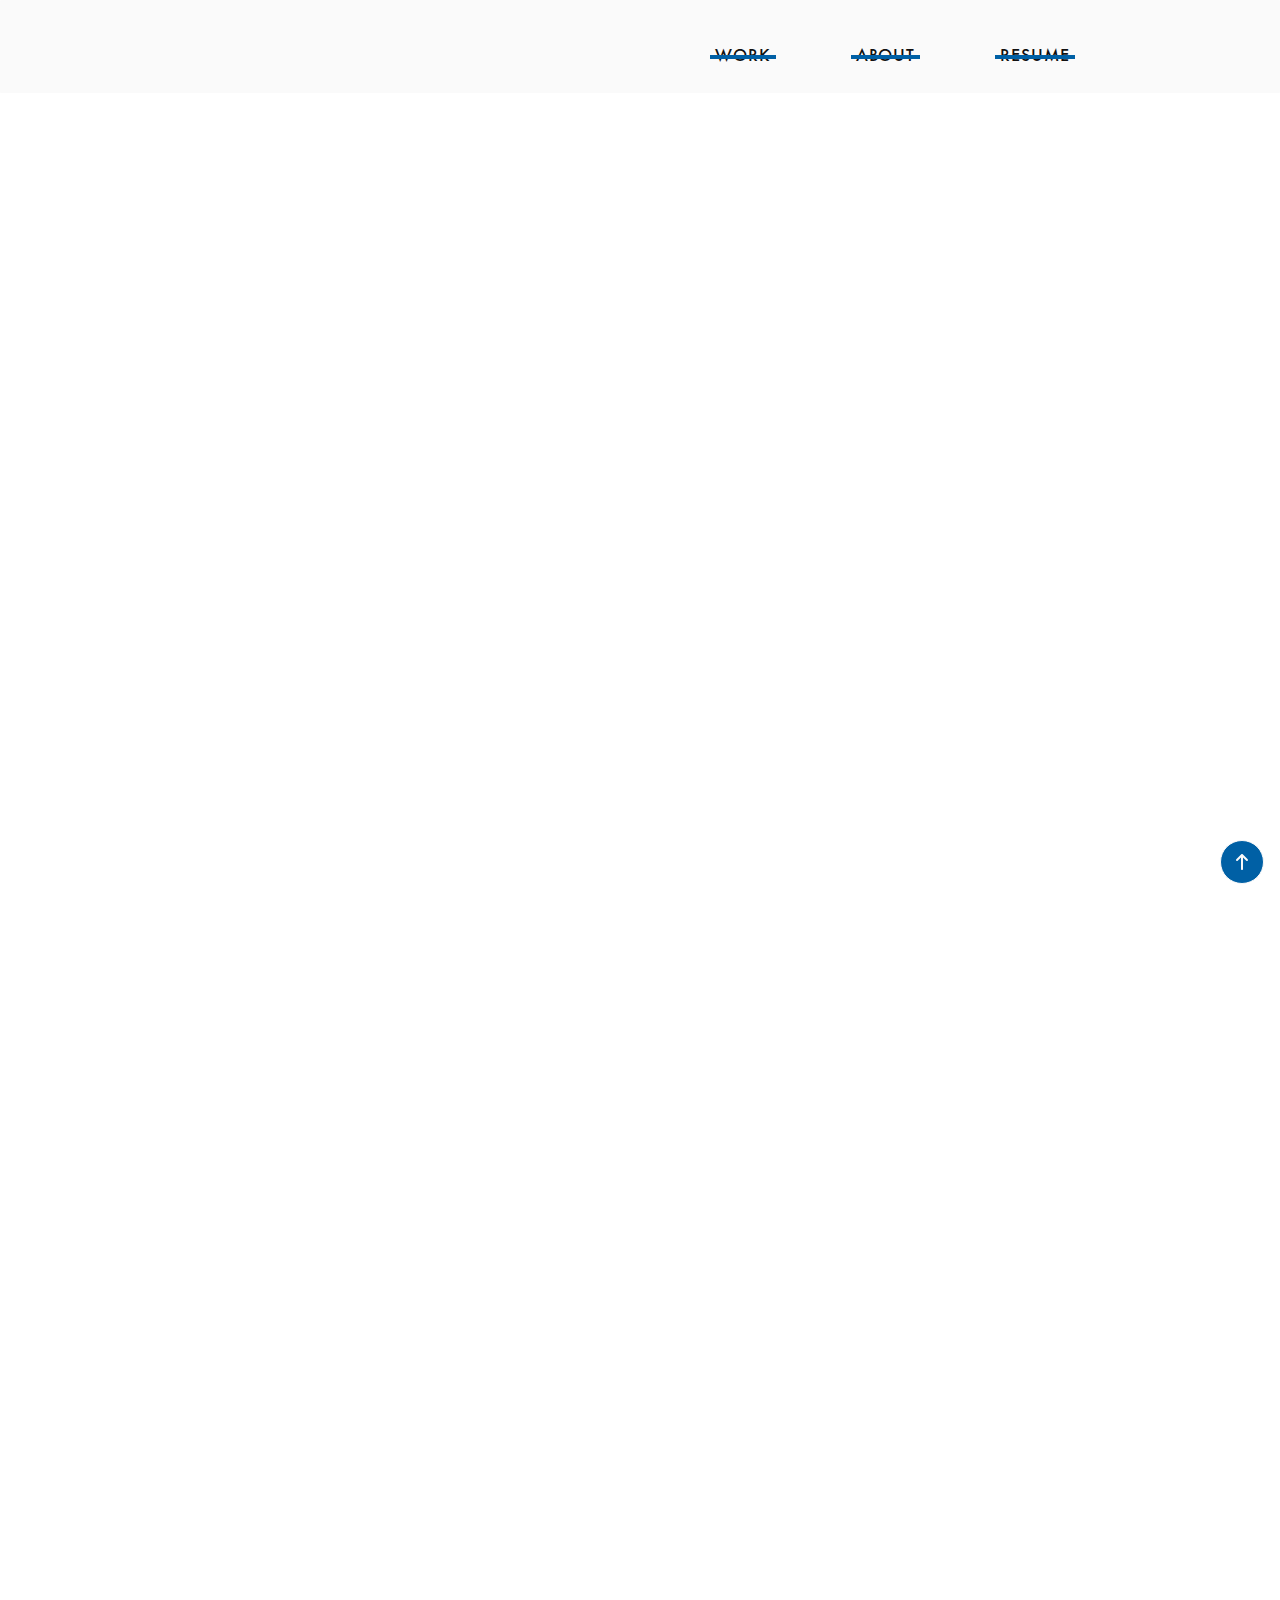
==== commit b9880400: "Added first case study" ====
--- a/index.html
+++ b/index.html
@@ -41,25 +41,8 @@
     }(window, document);
   </script>
   <link href="assets/favicon.png" rel="shortcut icon" type="image/x-icon">
-  <link href="assets/logo.svg" rel="apple-touch-icon">
+  <link href="assets/logo.png" rel="apple-touch-icon">
   <script src="js/lazy-line-painter-1.9.6.min.js"></script>
-  <script type="text/javascript">
-    (function () {
-      document.onreadystatechange = () => {
-        if (document.readyState === 'complete') {
-          let el = document.querySelector('#hand');
-          let myAnimation = new LazyLinePainter(el, {
-            "ease": "easeLinear",
-            "strokeWidth": 5,
-            "strokeOpacity": 1,
-            "strokeColor": "#222F3D",
-            "strokeCap": "square"
-          });
-          myAnimation.paint();
-        }
-      }
-    })();
-  </script>
 </head>
 <body class="body-2">
   <div class="back-to-top">
@@ -68,7 +51,7 @@
   </div>
   <div data-collapse="medium" data-animation="default" data-duration="400" role="banner" class="navbar w-nav">
     <div class="w-container">
-      <a href="index.html" aria-current="page" class="w-nav-brand w--current"><img src="assets/logo.svg"
+      <a href="index.html" aria-current="page" class="w-nav-brand w--current"><img src="assets/logo.png"
        loading="lazy" data-w-id="ffa6c21c-5688-992e-e776-53b0734125d1" alt="" class="image-4"> </a>
       <div data-w-id="64b935cf-7a0a-1112-51af-11cebd05c0ee" class="nav-button-animated w-nav-button">
         <div data-w-id="64b935cf-7a0a-1112-51af-11cebd05c0ef" class="top-line"></div>
@@ -95,7 +78,7 @@
         </div>
         <div class="div-block-4">
           <a data-w-id="ffa6c21c-5688-992e-e776-53b0734125e2" target="_blank"
-            href="./images/JulissaZavala_Resume_2021.pdf" class="d-109-link-block-wrapper w-inline-block">
+            href="./assets/gregResume.pdf" class="d-109-link-block-wrapper w-inline-block">
             <div class="d-109-top-text-wrapper">
               <div class="d-109-top-text">Resume</div>
               <div class="d-109-top-text-line-through"></div>
@@ -130,7 +113,7 @@
     </div>
     <div id="work" class="section">
       <div class="wrapper case-studies">
-        <div class="main-grid margin-bottom"><img src="assets/1landingMockUp.svg"
+        <div class="main-grid margin-bottom"><img src="./assets/1LandingMockup.png"
             data-w-id="94052492-a33d-00bd-4eb6-f0cf55cc2fdc" id="w-node-_94052492-a33d-00bd-4eb6-f0cf55cc2fdc-55cc2fdb"
             alt="" class="image-3">
           <div id="w-node-_94052492-a33d-00bd-4eb6-f0cf55cc2fdd-55cc2fdb"
@@ -138,7 +121,7 @@
             <h2 class="heading-4">SCHOOLMINDS</h2>
             <div class="divider animated"></div>
             <p class="text-big text-grey">An end to end app designed for educators to search, access and manage curricular materials created by other educators from the palms of the their hands. </p>
-            <a href="html/caseStudies/collegePath.html" data-w-id="2b48dee9-9a4b-7cef-0e4b-c525000a6159"
+            <a href="html/caseStudies/schoolMinds.html" data-w-id="2b48dee9-9a4b-7cef-0e4b-c525000a6159"
               class="button-wrapper w-inline-block">
               <div class="button-background"></div>
               <div class="button-text">View Case Study</div><img src="assets/bluearrow-right.svg" width="20" alt=""
@@ -146,7 +129,7 @@
             </a>
           </div>
         </div>
-        <div class="main-grid margin-bottom"><img src="assets/2LandingMockUp.svg"
+        <div class="main-grid margin-bottom"><img src="assets/2LandingMockup.png"
             data-w-id="94052492-a33d-00bd-4eb6-f0cf55cc2fdc" id="w-node-_94052492-a33d-00bd-4eb6-f0cf55cc2fdc-55cc2fdb"
             alt="" class="image-3">
           <div id="w-node-_94052492-a33d-00bd-4eb6-f0cf55cc2fdd-55cc2fdb"
@@ -154,7 +137,7 @@
             <h2 class="heading-4">RHYMES WITH REASON</h2>
             <div class="divider animated"></div>
             <p class="text-big text-grey">A company-facing dashboard feature that allows users to generate data visualizations for customers and view/manage the details, files and analytics for each customer.</p>
-            <a href="html/caseStudies/printwithme.html" data-w-id="2b48dee9-9a4b-7cef-0e4b-c525000a6159"
+            <a href="html/caseStudies/rhymes.html" data-w-id="2b48dee9-9a4b-7cef-0e4b-c525000a6159"
               class="button-wrapper w-inline-block">
               <div class="button-background"></div>
               <div class="button-text">View Case Study</div><img src="assets/bluearrow-right.svg" width="20" alt=""
@@ -162,7 +145,7 @@
             </a>
           </div>
         </div>
-        <div class="main-grid margin-bottom"><img src="assets/3LandingMockUp.svg"
+        <div class="main-grid margin-bottom"><img src="assets/3LandingMockup.png"
             data-w-id="94052492-a33d-00bd-4eb6-f0cf55cc2fdc" id="w-node-_94052492-a33d-00bd-4eb6-f0cf55cc2fdc-55cc2fdb"
             alt="" class="image-3">
           <div id="w-node-_94052492-a33d-00bd-4eb6-f0cf55cc2fdd-55cc2fdb"
@@ -170,7 +153,7 @@
             <h2 class="heading-4">PROGRESO CONSULTING SERVICES</h2>
             <div class="divider animated"></div>
             <p class="text-big text-grey">A responsive website designed to advertise the career consulting services of Progreso Consulting Services and enable clients to book consultations seamlessly. </p>
-            <a href="html/caseStudies/spotify.html" data-w-id="2b48dee9-9a4b-7cef-0e4b-c525000a6159"
+            <a href="html/caseStudies/progreso.html" data-w-id="2b48dee9-9a4b-7cef-0e4b-c525000a6159"
               class="button-wrapper w-inline-block">
               <div class="button-background"></div>
               <div class="button-text">View Case Study</div><img src="assets/bluearrow-right.svg" width="20" alt=""
@@ -178,7 +161,7 @@
             </a>
           </div>
         </div>
-        <div class="main-grid margin-bottom"><img src="assets/4LandingMockUp.svg" style="opacity:0"
+        <div class="main-grid margin-bottom"><img src="assets/4LandingMockup.png" style="opacity:0"
           data-w-id="9945ff71-7883-7e4b-3817-30083acaaa26" id="w-node-_9945ff71-7883-7e4b-3817-30083acaaa26-762a7273"
           alt="" class="image-3">
         <div id="w-node-_9945ff71-7883-7e4b-3817-30083acaaa27-762a7273"
@@ -186,7 +169,7 @@
           <h2 class="heading-4">CLINICLY </h2>
           <div class="divider animated"></div>
           <p class="text-big text-grey">A responsive website designed to make the process of connecting with healthcare providers and booking appointments easier.</p>
-          <a href="html/caseStudies/kaus-case-study.html" data-w-id="369f3a46-dd47-5a1e-9a4f-57f5aad751ba"
+          <a href="html/caseStudies/clinicly.html" data-w-id="369f3a46-dd47-5a1e-9a4f-57f5aad751ba"
             class="button-wrapper w-inline-block">
             <div style="opacity:0" class="button-background"></div>
             <div class="button-text">View Case Study</div><img src="assets/bluearrow-right.svg" width="20" alt=""
--- a/css/portfolio-site-eeae4b-63385fc4b12c92965.webflow.css
+++ b/css/portfolio-site-eeae4b-63385fc4b12c92965.webflow.css
@@ -344,12 +344,12 @@
 }
 
 .section.about-me {
-  height: 800px;
+  height: 970px;
   background-color: #FAFAFA;
   margin-top: 60px;
   display: flex;
-  justify-content: space-between;
-  padding: 0 13%;
+  justify-content: space-around;
+  padding: 0 0%;
 }
 
 .wrapper {
@@ -911,6 +911,10 @@
 
 .text-label.white {
   color: #fff;
+}
+
+.boldText {
+  font-weight: bold;
 }
 
 .link-white {
@@ -8680,6 +8684,7 @@
 
 .image-3 {
   border-radius: 15px;
+  width: 80%;
 }
 
 .text-span-4 {
@@ -8705,8 +8710,8 @@
 }
 
 .image-4 {
-  width: 250px;
-  height: 100px;
+  width: 300px;
+  margin-top: 23px;
   margin-bottom: 0px;
   padding-top: 0px;
 }
@@ -9085,7 +9090,7 @@
   border: 8px none #fff;
   border-radius: 0px;
   background-color: #FAFAFA;
-  background-image: url('../images/headercollegepathcasestudy.png');
+  background-image: url('../assets/1Project1Mockup.png');
   background-position: 50% 50%;
   background-size: 70%;
   background-repeat: no-repeat;
@@ -11360,9 +11365,14 @@
     width: 200px;
   }
 
+  #hand{
+    display: none;
+  }
+
   .section.about-me {
     height: 800px;
     background-color: #FAFAFA;
+    margin-top: 100px;
     display: flex;
     justify-content: space-between;
     padding: 0 13%;
@@ -11564,6 +11574,7 @@
   }
 
   .title-card.left {
+    top: -50px;
     height: 300px;
     margin-bottom: 40px;
   }
@@ -13139,6 +13150,7 @@
 
   .section.about-me{
     padding: 0 10%;
+    margin-top: 30px;
   }
 
 
@@ -14418,8 +14430,6 @@
 }
 
 @media screen and (max-width: 479px) {
-
-
   h2 {
     font-family: 'Futura pt', sans-serif;
     color: #111111;
@@ -15827,7 +15837,7 @@
   }
 
   .heading-5 {
-    margin-top: 100px;
+    margin-top: 50px;
   }
 
   .menu-button-3 {
@@ -16781,7 +16791,6 @@
 }
 
 @media screen and (max-width: 479px) {
-  
   #w-node-_9945ff71-7883-7e4b-3817-30083acaaa26-762a7273 {
     -ms-grid-column: span 4;
     grid-column-start: span 4;
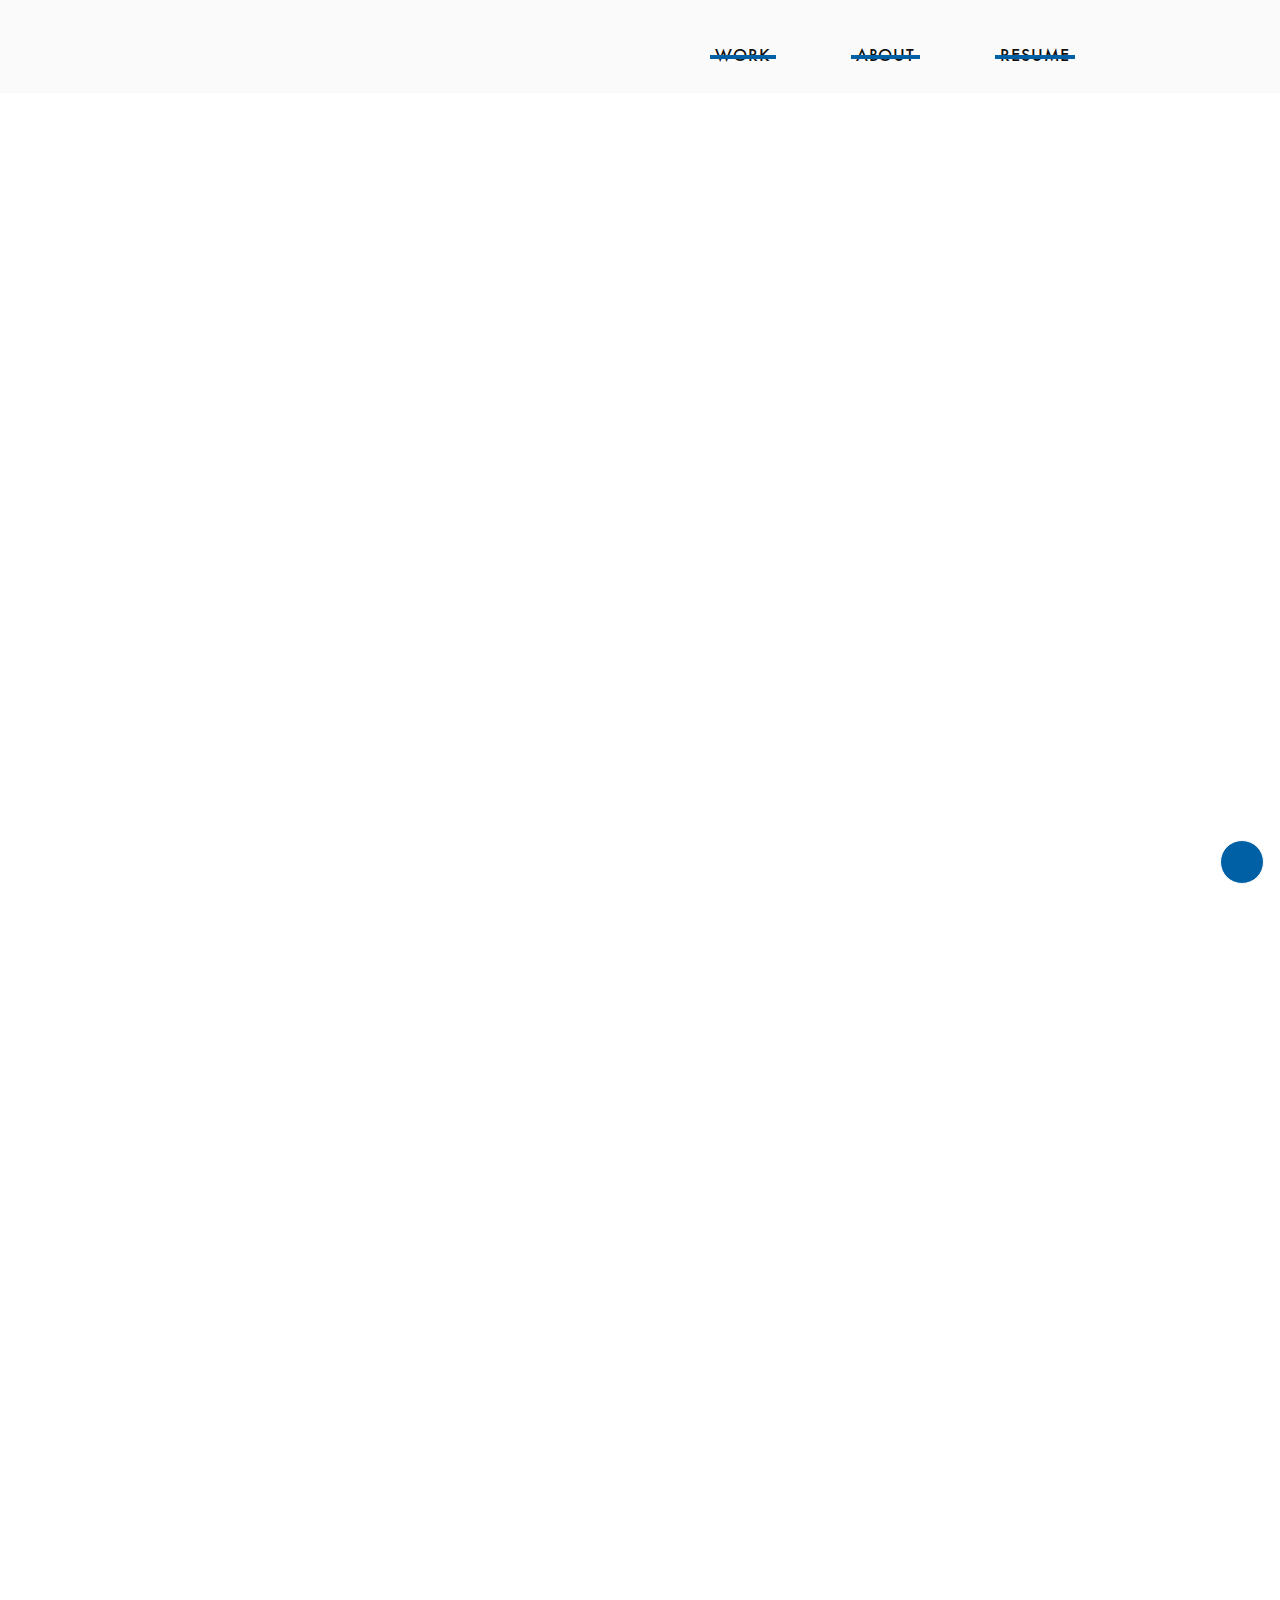
==== commit d266df35: "Remove images" ====
--- a/index.html
+++ b/index.html
@@ -1,213 +1,353 @@
-<!DOCTYPE html><!--  This site was created in Webflow. http://www.webflow.com  -->
-<!--  Last Published: Tue Feb 09 2021 20:45:42 GMT+0000 (Coordinated Universal Time)  -->
-<html data-wf-page="601a24bce76443ab762a7273" data-wf-site="601a24bce764433e022a7272">
-
-<head>
-  <meta charset="utf-8">
-  <title>Gregory Stewart UX Design Portfolio</title>
-  <meta content="Portfolio site for Gregory Stewart." name="description">
-  <meta content="Gregory Stewart UX Design Portfolio" property="og:title">
-  <meta content="Portfolio site for Gregory Stewart." property="og:description">
-  <meta content="Gregory Stewart UX Design Portfolio" property="twitter:title">
-  <meta content="Portfolio site for Gregory Stewart." property="twitter:description">
-  <meta property="og:type" content="website">
-  <meta content="summary_large_image" name="twitter:card">
-  <meta content="width=device-width, initial-scale=1" name="viewport">
-  <meta content="Webflow" name="generator">
-  <link href="css/normalize.css" rel="stylesheet" type="text/css">
-  <link href="css/webflow.css" rel="stylesheet" type="text/css">
-  <link rel="preconnect" href="https://fonts.gstatic.com">
-  <link
-    href="https://fonts.googleapis.com/css2?family=Poppins:ital,wght@0,300;0,400;0,500;0,600;1,300;1,400;1,500;1,600&display=swap"
-    rel="stylesheet">
-  <link href="css/portfolio-site-eeae4b-63385fc4b12c92965.webflow.css" rel="stylesheet" type="text/css">
-  <script src="https://ajax.googleapis.com/ajax/libs/webfont/1.6.26/webfont.js" type="text/javascript"></script>
-  <script type="text/javascript">
-    WebFont.load({
-      google: {
-        families: ["Lato:100,100italic,300,300italic,400,400italic,700,700italic,900,900italic",
-          "Roboto:regular,500,700", "Kalam:regular"
-        ]
-      }
-    });
-  </script>
-  <!-- [if lt IE 9]><script src="https://cdnjs.cloudflare.com/ajax/libs/html5shiv/3.7.3/html5shiv.min.js" type="text/javascript"></script><![endif] -->
-  <script type="text/javascript">
-    ! function (o, c) {
-      var n = c.documentElement,
-        t = " w-mod-";
-      n.className += t + "js", ("ontouchstart" in o || o.DocumentTouch && c instanceof DocumentTouch) && (n.className +=
-        t + "touch")
-    }(window, document);
-  </script>
-  <link href="assets/favicon.png" rel="shortcut icon" type="image/x-icon">
-  <link href="assets/logo.png" rel="apple-touch-icon">
-  <script src="js/lazy-line-painter-1.9.6.min.js"></script>
-</head>
-<body class="body-2">
-  <div class="back-to-top">
-    <div id="Top" class="top"></div>
-    <a href="#Top" class="top-button w-inline-block"></a>
-  </div>
-  <div data-collapse="medium" data-animation="default" data-duration="400" role="banner" class="navbar w-nav">
-    <div class="w-container">
-      <a href="index.html" aria-current="page" class="w-nav-brand w--current"><img src="assets/logo.png"
-       loading="lazy" data-w-id="ffa6c21c-5688-992e-e776-53b0734125d1" alt="" class="image-4"> </a>
-      <div data-w-id="64b935cf-7a0a-1112-51af-11cebd05c0ee" class="nav-button-animated w-nav-button">
-        <div data-w-id="64b935cf-7a0a-1112-51af-11cebd05c0ef" class="top-line"></div>
-        <div data-w-id="64b935cf-7a0a-1112-51af-11cebd05c0f0" class="middle-line"></div>
-        <div data-w-id="64b935cf-7a0a-1112-51af-11cebd05c0f1" class="bottom-line"></div>
-      </div>
-      <nav role="navigation" class="nav-menu-2 w-nav-menu">
-        <div class="div-block-2">
-          <a href="/#work" class="d-109-link-block-wrapper w-inline-block">
-            <div class="d-109-top-text-wrapper">
-              <div class="d-109-top-text">work</div>
-              <div class="d-109-top-text-line-through"></div>
-            </div>
-          </a>
+<!DOCTYPE html>
+<html
+  data-wf-page="601a24bce76443ab762a7273"
+  data-wf-site="601a24bce764433e022a7272"
+>
+  <head>
+    <meta charset="utf-8" />
+    <title>Gregory Stewart UX Design Portfolio</title>
+    <meta content="Portfolio site for Gregory Stewart." name="description" />
+    <meta content="Gregory Stewart UX Design Portfolio" property="og:title" />
+    <meta
+      content="Portfolio site for Gregory Stewart."
+      property="og:description"
+    />
+    <meta
+      content="Gregory Stewart UX Design Portfolio"
+      property="twitter:title"
+    />
+    <meta
+      content="Portfolio site for Gregory Stewart."
+      property="twitter:description"
+    />
+    <meta property="og:type" content="website" />
+    <meta content="summary_large_image" name="twitter:card" />
+    <meta content="width=device-width, initial-scale=1" name="viewport" />
+    <meta content="Webflow" name="generator" />
+    <link href="css/normalize.css" rel="stylesheet" type="text/css" />
+    <link href="css/webflow.css" rel="stylesheet" type="text/css" />
+    <link rel="preconnect" href="https://fonts.gstatic.com" />
+    <link
+      href="https://fonts.googleapis.com/css2?family=Poppins:ital,wght@0,300;0,400;0,500;0,600;1,300;1,400;1,500;1,600&display=swap"
+      rel="stylesheet"
+    />
+    <link href="css/style2.css" rel="stylesheet" type="text/css" />
+    <script type="text/javascript">
+      !(function (o, c) {
+        var n = c.documentElement,
+          t = " w-mod-";
+        (n.className += t + "js"),
+          ("ontouchstart" in o ||
+            (o.DocumentTouch && c instanceof DocumentTouch)) &&
+            (n.className += t + "touch");
+      })(window, document);
+    </script>
+    <link href="assets/favicon.png" rel="shortcut icon" type="image/x-icon" />
+    <link href="assets/logo.png" rel="apple-touch-icon" />
+    <script src="js/lazy-line-painter-1.9.6.min.js"></script>
+  </head>
+  <body class="body-2">
+    <div class="back-to-top">
+      <div id="Top" class="top"></div>
+      <a href="#Top" class="top-button w-inline-block"></a>
+    </div>
+    <div
+      data-collapse="medium"
+      data-animation="default"
+      data-duration="400"
+      role="banner"
+      class="navbar w-nav"
+    >
+      <div class="w-container">
+        <a href="index.html" aria-current="page" class="w-nav-brand w--current"
+          ><img
+            src="assets/logo.png"
+            loading="lazy"
+            data-w-id="ffa6c21c-5688-992e-e776-53b0734125d1"
+            alt=""
+            class="image-4"
+          />
+        </a>
+        <div
+          data-w-id="64b935cf-7a0a-1112-51af-11cebd05c0ee"
+          class="nav-button-animated w-nav-button"
+        >
+          <div
+            data-w-id="64b935cf-7a0a-1112-51af-11cebd05c0ef"
+            class="top-line"
+          ></div>
+          <div
+            data-w-id="64b935cf-7a0a-1112-51af-11cebd05c0f0"
+            class="middle-line"
+          ></div>
+          <div
+            data-w-id="64b935cf-7a0a-1112-51af-11cebd05c0f1"
+            class="bottom-line"
+          ></div>
         </div>
-        <div class="div-block-3">
-          <a data-w-id="ffa6c21c-5688-992e-e776-53b0734125dc" href="pages/about.html"
-            class="d-109-link-block-wrapper w-inline-block">
-            <div class="d-109-top-text-wrapper">
-              <div class="d-109-top-text">about</div>
-              <div class="d-109-top-text-line-through"></div>
-            </div>
-          </a>
-        </div>
-        <div class="div-block-4">
-          <a data-w-id="ffa6c21c-5688-992e-e776-53b0734125e2" target="_blank"
-            href="./assets/gregResume.pdf" class="d-109-link-block-wrapper w-inline-block">
-            <div class="d-109-top-text-wrapper">
-              <div class="d-109-top-text">Resume</div>
-              <div class="d-109-top-text-line-through"></div>
-            </div>
-          </a>
-        </div>
-      </nav>
-    </div>
-  </div>
-  <div style="opacity:0" class="page-wrapper">
-    <style>
-      .indexHeader {
-        display: flex;
-        flex-direction: row;
-        justify-content: space-around;
-        width: 100%;
-      }
-    </style>
-    <div id="Hero" class="section hero-v2 mobile">
-      <div class="indexHeader">
-        <h1 class="heading-2"><span class="text-span-3">Hi<span class="red-dot">,</span> my name is <br>Gregory Stewart<span class="red-dot">.</span></span><br>I’m a <span
-            data-w-id="ae3dc09b-7b27-10cc-9180-2b9d378814cc" style="opacity:0" class="text-span">product
-            designer</span> creating products and services with a <span
-            data-w-id="a288716b-384b-5798-72b7-e25be0ac12b2" style="opacity:0" class="text-span-2">human-centered
-            approach</span>
-        </h1>
-        <?xml version="1.0" encoding="UTF-8"?>
+        <nav role="navigation" class="nav-menu-2 w-nav-menu">
+          <div class="div-block-2">
+            <a href="/#work" class="d-109-link-block-wrapper w-inline-block">
+              <div class="d-109-top-text-wrapper">
+                <div class="d-109-top-text">work</div>
+                <div class="d-109-top-text-line-through"></div>
+              </div>
+            </a>
+          </div>
+          <div class="div-block-3">
+            <a
+              data-w-id="ffa6c21c-5688-992e-e776-53b0734125dc"
+              href="pages/about.html"
+              class="d-109-link-block-wrapper w-inline-block"
+            >
+              <div class="d-109-top-text-wrapper">
+                <div class="d-109-top-text">about</div>
+                <div class="d-109-top-text-line-through"></div>
+              </div>
+            </a>
+          </div>
+          <div class="div-block-4">
+            <a
+              data-w-id="ffa6c21c-5688-992e-e776-53b0734125e2"
+              target="_blank"
+              href="./assets/gregResume.pdf"
+              class="d-109-link-block-wrapper w-inline-block"
+            >
+              <div class="d-109-top-text-wrapper">
+                <div class="d-109-top-text">Resume</div>
+                <div class="d-109-top-text-line-through"></div>
+              </div>
+            </a>
+          </div>
+        </nav>
       </div>
     </div>
-    <div class="section no-padding">
-      <div id="work" class="text-block-4">MY CASE STUDIES </div>
-    </div>
-    <div id="work" class="section">
-      <div class="wrapper case-studies">
-        <div class="main-grid margin-bottom"><img src="./assets/1LandingMockup.png"
-            data-w-id="94052492-a33d-00bd-4eb6-f0cf55cc2fdc" id="w-node-_94052492-a33d-00bd-4eb6-f0cf55cc2fdc-55cc2fdb"
-            alt="" class="image-3">
-          <div id="w-node-_94052492-a33d-00bd-4eb6-f0cf55cc2fdd-55cc2fdb"
-            data-w-id="94052492-a33d-00bd-4eb6-f0cf55cc2fdd" class="title-card left">
-            <h2 class="heading-4">SCHOOLMINDS</h2>
-            <div class="divider animated"></div>
-            <p class="text-big text-grey">An end to end app designed for educators to search, access and manage curricular materials created by other educators from the palms of the their hands. </p>
-            <a href="html/caseStudies/schoolMinds.html" data-w-id="2b48dee9-9a4b-7cef-0e4b-c525000a6159"
-              class="button-wrapper w-inline-block">
-              <div class="button-background"></div>
-              <div class="button-text">View Case Study</div><img src="assets/bluearrow-right.svg" width="20" alt=""
-                class="button-arrow">
-            </a>
-          </div>
-        </div>
-        <div class="main-grid margin-bottom"><img src="assets/2LandingMockup.png"
-            data-w-id="94052492-a33d-00bd-4eb6-f0cf55cc2fdc" id="w-node-_94052492-a33d-00bd-4eb6-f0cf55cc2fdc-55cc2fdb"
-            alt="" class="image-3">
-          <div id="w-node-_94052492-a33d-00bd-4eb6-f0cf55cc2fdd-55cc2fdb"
-            data-w-id="94052492-a33d-00bd-4eb6-f0cf55cc2fdd" class="title-card left">
-            <h2 class="heading-4">RHYMES WITH REASON</h2>
-            <div class="divider animated"></div>
-            <p class="text-big text-grey">A company-facing dashboard feature that allows users to generate data visualizations for customers and view/manage the details, files and analytics for each customer.</p>
-            <a href="html/caseStudies/rhymes.html" data-w-id="2b48dee9-9a4b-7cef-0e4b-c525000a6159"
-              class="button-wrapper w-inline-block">
-              <div class="button-background"></div>
-              <div class="button-text">View Case Study</div><img src="assets/bluearrow-right.svg" width="20" alt=""
-                class="button-arrow">
-            </a>
-          </div>
-        </div>
-        <div class="main-grid margin-bottom"><img src="assets/3LandingMockup.png"
-            data-w-id="94052492-a33d-00bd-4eb6-f0cf55cc2fdc" id="w-node-_94052492-a33d-00bd-4eb6-f0cf55cc2fdc-55cc2fdb"
-            alt="" class="image-3">
-          <div id="w-node-_94052492-a33d-00bd-4eb6-f0cf55cc2fdd-55cc2fdb"
-            data-w-id="94052492-a33d-00bd-4eb6-f0cf55cc2fdd" class="title-card left">
-            <h2 class="heading-4">PROGRESO CONSULTING SERVICES</h2>
-            <div class="divider animated"></div>
-            <p class="text-big text-grey">A responsive website designed to advertise the career consulting services of Progreso Consulting Services and enable clients to book consultations seamlessly. </p>
-            <a href="html/caseStudies/progreso.html" data-w-id="2b48dee9-9a4b-7cef-0e4b-c525000a6159"
-              class="button-wrapper w-inline-block">
-              <div class="button-background"></div>
-              <div class="button-text">View Case Study</div><img src="assets/bluearrow-right.svg" width="20" alt=""
-                class="button-arrow">
-            </a>
-          </div>
-        </div>
-        <div class="main-grid margin-bottom"><img src="assets/4LandingMockup.png" style="opacity:0"
-          data-w-id="9945ff71-7883-7e4b-3817-30083acaaa26" id="w-node-_9945ff71-7883-7e4b-3817-30083acaaa26-762a7273"
-          alt="" class="image-3">
-        <div id="w-node-_9945ff71-7883-7e4b-3817-30083acaaa27-762a7273"
-          data-w-id="9945ff71-7883-7e4b-3817-30083acaaa27" style="opacity:0" class="title-card left">
-          <h2 class="heading-4">CLINICLY </h2>
-          <div class="divider animated"></div>
-          <p class="text-big text-grey">A responsive website designed to make the process of connecting with healthcare providers and booking appointments easier.</p>
-          <a href="html/caseStudies/clinicly.html" data-w-id="369f3a46-dd47-5a1e-9a4f-57f5aad751ba"
-            class="button-wrapper w-inline-block">
-            <div style="opacity:0" class="button-background"></div>
-            <div class="button-text">View Case Study</div><img src="assets/bluearrow-right.svg" width="20" alt=""
-              class="button-arrow">
-          </a>
+    <div style="opacity: 0" class="page-wrapper">
+      <style>
+        .indexHeader {
+          display: flex;
+          flex-direction: row;
+          justify-content: space-around;
+          width: 100%;
+        }
+      </style>
+      <div id="Hero" class="section hero-v2 mobile">
+        <div class="indexHeader">
+          <h1 class="heading-2">
+            <span class="text-span-3"
+              >Hi<span class="red-dot">,</span> my name is <br />Gregory
+              Stewart<span class="red-dot">.</span></span
+            ><br />I’m a
+            <span
+              data-w-id="ae3dc09b-7b27-10cc-9180-2b9d378814cc"
+              style="opacity: 0"
+              class="text-span"
+              >product designer</span
+            >
+            creating products and services with a
+            <span
+              data-w-id="a288716b-384b-5798-72b7-e25be0ac12b2"
+              style="opacity: 0"
+              class="text-span-2"
+              >human-centered approach</span
+            >
+          </h1>
+          <?xml version="1.0" encoding="UTF-8"?>
         </div>
       </div>
+      <div class="section no-padding">
+        <div id="work" class="text-block-4">MY CASE STUDIES</div>
       </div>
+      <div id="work" class="section">
+        <div class="wrapper case-studies">
+          <div class="main-grid margin-bottom">
+            <img
+              src="./assets/1LandingMockup.png"
+              data-w-id="94052492-a33d-00bd-4eb6-f0cf55cc2fdc"
+              id="w-node-_94052492-a33d-00bd-4eb6-f0cf55cc2fdc-55cc2fdb"
+              alt=""
+              class="image-3"
+            />
+            <div
+              id="w-node-_94052492-a33d-00bd-4eb6-f0cf55cc2fdd-55cc2fdb"
+              data-w-id="94052492-a33d-00bd-4eb6-f0cf55cc2fdd"
+              class="title-card left"
+            >
+              <h2 class="heading-4">SCHOOLMINDS</h2>
+              <div class="divider animated"></div>
+              <p class="text-big text-grey">
+                An end to end app designed for educators to search, access and
+                manage curricular materials created by other educators from the
+                palms of the their hands.
+              </p>
+              <a
+                href="pages/schoolMinds.html"
+                data-w-id="2b48dee9-9a4b-7cef-0e4b-c525000a6159"
+                class="button-wrapper w-inline-block"
+              >
+                <div class="button-background"></div>
+                <div class="button-text">View Case Study</div>
+                <img
+                  src="assets/bluearrow-right.svg"
+                  width="20"
+                  alt=""
+                  class="button-arrow"
+                />
+              </a>
+            </div>
+          </div>
+          <div class="main-grid margin-bottom">
+            <img
+              src="assets/2LandingMockup.png"
+              data-w-id="94052492-a33d-00bd-4eb6-f0cf55cc2fdc"
+              id="w-node-_94052492-a33d-00bd-4eb6-f0cf55cc2fdc-55cc2fdb"
+              alt=""
+              class="image-3"
+            />
+            <div
+              id="w-node-_94052492-a33d-00bd-4eb6-f0cf55cc2fdd-55cc2fdb"
+              data-w-id="94052492-a33d-00bd-4eb6-f0cf55cc2fdd"
+              class="title-card left"
+            >
+              <h2 class="heading-4">RHYMES WITH REASON</h2>
+              <div class="divider animated"></div>
+              <p class="text-big text-grey">
+                A company-facing dashboard feature that allows users to generate
+                data visualizations for customers and view/manage the details,
+                files and analytics for each customer.
+              </p>
+              <a
+                href="pages/rhymes.html"
+                data-w-id="2b48dee9-9a4b-7cef-0e4b-c525000a6159"
+                class="button-wrapper w-inline-block"
+              >
+                <div class="button-background"></div>
+                <div class="button-text">View Case Study</div>
+                <img
+                  src="assets/bluearrow-right.svg"
+                  width="20"
+                  alt=""
+                  class="button-arrow"
+                />
+              </a>
+            </div>
+          </div>
+          <div class="main-grid margin-bottom">
+            <img
+              src="assets/4LandingMockup.png"
+              data-w-id="94052492-a33d-00bd-4eb6-f0cf55cc2fdc"
+              id="w-node-_94052492-a33d-00bd-4eb6-f0cf55cc2fdc-55cc2fdb"
+              alt=""
+              class="image-3"
+            />
+            <div
+              id="w-node-_94052492-a33d-00bd-4eb6-f0cf55cc2fdd-55cc2fdb"
+              data-w-id="94052492-a33d-00bd-4eb6-f0cf55cc2fdd"
+              class="title-card left"
+            >
+              <h2 class="heading-4">PROGRESO CONSULTING SERVICES</h2>
+              <div class="divider animated"></div>
+              <p class="text-big text-grey">
+                A responsive website designed to advertise the career consulting
+                services of Progreso Consulting Services and enable clients to
+                book consultations seamlessly.
+              </p>
+              <a
+                href="pages/progreso.html"
+                data-w-id="2b48dee9-9a4b-7cef-0e4b-c525000a6159"
+                class="button-wrapper w-inline-block"
+              >
+                <div class="button-background"></div>
+                <div class="button-text">View Case Study</div>
+                <img
+                  src="assets/bluearrow-right.svg"
+                  width="20"
+                  alt=""
+                  class="button-arrow"
+                />
+              </a>
+            </div>
+          </div>
+          <div class="main-grid margin-bottom">
+            <img
+              src="assets/3LandingMockup.png"
+              style="opacity: 0"
+              data-w-id="9945ff71-7883-7e4b-3817-30083acaaa26"
+              id="w-node-_9945ff71-7883-7e4b-3817-30083acaaa26-762a7273"
+              alt=""
+              class="image-3"
+            />
+            <div
+              id="w-node-_9945ff71-7883-7e4b-3817-30083acaaa27-762a7273"
+              data-w-id="9945ff71-7883-7e4b-3817-30083acaaa27"
+              style="opacity: 0"
+              class="title-card left"
+            >
+              <h2 class="heading-4">CLINICLY</h2>
+              <div class="divider animated"></div>
+              <p class="text-big text-grey">
+                A responsive website designed to make the process of connecting
+                with healthcare providers and booking appointments easier.
+              </p>
+              <a
+                href="pages/clinicly.html"
+                data-w-id="369f3a46-dd47-5a1e-9a4f-57f5aad751ba"
+                class="button-wrapper w-inline-block"
+              >
+                <div style="opacity: 0" class="button-background"></div>
+                <div class="button-text">View Case Study</div>
+                <img
+                  src="assets/bluearrow-right.svg"
+                  width="20"
+                  alt=""
+                  class="button-arrow"
+                />
+              </a>
+            </div>
+          </div>
+        </div>
+      </div>
+      <footer id="footer" class="footer-2">
+        <div class="container-5 w-container">
+          <div class="footer-flex-container">
+            <div class="div-block-6">
+              <h2 class="footer-heading-2">Here&#x27;s how to contact me:</h2>
+              <ul role="list" class="w-list-unstyled">
+                <li>
+                  <a href="#" class="footer-link-2"></a>
+                  <div class="text-block-12">
+                    <span class="text-span-7">email me at </span
+                    >gregorythabostewart@gmail.com
+                  </div>
+                </li>
+                <li>
+                  <div class="text-block-13">or</div>
+                </li>
+                <li>
+                  <div class="text-block-14">
+                    connect with me on
+                    <a
+                      href="https://www.linkedin.com/in/gregorytstewart/"
+                      class="link-3"
+                      >LinkedIn</a
+                    >
+                  </div>
+                </li>
+              </ul>
+            </div>
+          </div>
+          <div class="text-block-11">
+            Copyright © 2024 Gregory Stewart. All rights reserved.
+          </div>
+        </div>
+      </footer>
     </div>
-    <footer id="footer" class="footer-2">
-      <div class="container-5 w-container">
-        <div class="footer-flex-container">
-          <div class="div-block-6">
-            <h2 class="footer-heading-2">Here&#x27;s how to contact me:</h2>
-            <ul role="list" class="w-list-unstyled">
-              <li>
-                <a href="#" class="footer-link-2"></a>
-                <div class="text-block-12"><span class="text-span-7">email me at </span>gregorythabostewart@gmail.com</div>
-              </li>
-              <li>
-                <div class="text-block-13">or</div>
-              </li>
-              <li>
-                <div class="text-block-14">connect with me on <a href="https://www.linkedin.com/in/gregorytstewart/"
-                    class="link-3">LinkedIn</a>
-                </div>
-              </li>
-            </ul>
-          </div>
-        </div>
-        <div class="text-block-11">Copyright © 2024 Gregory Stewart. All rights reserved.</div>
-      </div>
-    </footer>
-  </div>
-  <script src="https://d3e54v103j8qbb.cloudfront.net/js/jquery-3.5.1.min.dc5e7f18c8.js?site=601a24bce764433e022a7272"
-    type="text/javascript" integrity="sha256-9/aliU8dGd2tb6OSsuzixeV4y/faTqgFtohetphbbj0=" crossorigin="anonymous">
-  </script>
-  <script src="js/webflow.js" type="text/javascript"></script>
-</body>
-
+    <script
+      src="https://d3e54v103j8qbb.cloudfront.net/js/jquery-3.5.1.min.dc5e7f18c8.js?site=601a24bce764433e022a7272"
+      type="text/javascript"
+      integrity="sha256-9/aliU8dGd2tb6OSsuzixeV4y/faTqgFtohetphbbj0="
+      crossorigin="anonymous"
+    ></script>
+    <script src="js/webflow.js" type="text/javascript"></script>
+  </body>
 </html>
--- a/css/style2.css
+++ b/css/style2.css
@@ -0,0 +1,17002 @@
+.w-layout-grid {
+  display: -ms-grid;
+  display: grid;
+  grid-auto-columns: 1fr;
+  -ms-grid-columns: 1fr 1fr;
+  grid-template-columns: 1fr 1fr;
+  -ms-grid-rows: auto auto;
+  grid-template-rows: auto auto;
+  grid-row-gap: 16px;
+  grid-column-gap: 16px;
+}
+
+body {
+  font-family: Lato, sans-serif;
+  color: #151515;
+  font-size: 15px;
+  line-height: 33px;
+}
+
+.red-dot {
+  color: #0060A5;
+}
+
+h5 {
+  font-family: 'Poppins', sans-serif !important;
+  font-weight: 300 !important;
+  text-align: center;
+}
+
+#portrait{
+  border-radius: 10px;
+  border: none;
+}
+
+#hand {
+  width: 100%;
+  height: 48em;
+  margin-top: -230px;
+}
+
+.center-images {
+  width: 100%;
+}
+
+.center-images img {
+  display: block;
+  margin-left: auto;
+  margin-right: auto;
+}
+
+.center-images a{
+  display: block;
+  margin-left: auto;
+  margin-right: auto;
+  width: 100%;
+}
+
+.side-by-side-images{
+  width: 100%;
+  display: flex;
+  justify-content: space-around;
+  flex-direction: row;
+  margin-bottom: 30px;
+}
+
+.side-by-side-images a{
+  width: 30%;
+}
+
+.two a{
+  width: 45%;
+}
+
+h1 {
+  margin-top: 0px;
+  margin-bottom: 16px;
+  font-family: Roboto, sans-serif;
+  font-size: 44px;
+  line-height: 56px;
+  font-weight: 700;
+}
+
+h2 {
+  margin-top: 0px;
+  margin-bottom: 16px;
+  font-family: 'Futura pt', sans-serif;
+  color: #111111;
+  font-size: 28px;
+  line-height: 44px;
+  font-weight: 700;
+  letter-spacing: 1px;
+}
+
+h3 {
+  margin-top: 0px;
+  margin-bottom: 16px;
+  font-family: Roboto, sans-serif;
+  font-size: 24px;
+  line-height: 33px;
+  font-weight: 700;
+}
+
+h4 {
+  margin-top: 0px;
+  margin-bottom: 12px;
+  font-family: 'Futura pt', sans-serif;
+  color: #111111;
+  font-size: 24px !important;
+  line-height: 28px;
+  font-weight: 500;
+  letter-spacing: 1px;
+}
+
+h5 {
+  margin-top: 0px;
+  margin-bottom: 8px;
+  font-family: Roboto, sans-serif;
+  font-size: 16px;
+  line-height: 33px;
+  font-weight: 700;
+}
+
+h6 {
+  margin-top: 0px;
+  margin-bottom: 12px;
+  font-family: Roboto, sans-serif;
+  font-size: 15px;
+  line-height: 20px;
+  font-weight: 700;
+}
+
+p {
+  margin-bottom: 24px;
+  color: #111111;
+}
+
+a {
+  color: #ffa949;
+  text-decoration: none;
+}
+
+ul {
+  margin-top: 16px;
+  margin-bottom: 24px;
+  padding-left: 40px;
+}
+
+ol {
+  margin-top: 16px;
+  margin-bottom: 24px;
+  padding-left: 40px;
+}
+
+img {
+  display: inline-block;
+  max-width: 100%;
+}
+
+label {
+  display: block;
+  margin-bottom: 8px;
+  font-family: 'Poppins', sans-serif;
+  color: #151515;
+  font-size: 16px;
+  line-height: 16px;
+  font-weight: 500;
+  letter-spacing: 1.5px;
+  text-transform: uppercase;
+}
+
+blockquote {
+  margin-bottom: 24px;
+  padding: 16px 32px;
+  border-left: 3px solid #ffa949 !important;
+  font-size: 20px;
+  line-height: 28px;
+}
+
+figure {
+  margin-bottom: 24px;
+}
+
+figcaption {
+  margin-top: 12px;
+  color: #666;
+  font-size: 13px;
+  line-height: 20px;
+  text-align: center;
+}
+
+.section {
+  position: relative;
+  display: block;
+  /* padding-top: 120px; */
+  padding-bottom: 0px;
+  -webkit-box-orient: vertical;
+  -webkit-box-direction: normal;
+  -webkit-flex-direction: column;
+  -ms-flex-direction: column;
+  flex-direction: column;
+  -webkit-box-pack: center;
+  -webkit-justify-content: center;
+  -ms-flex-pack: center;
+  justify-content: center;
+  -webkit-box-align: center;
+  -webkit-align-items: center;
+  -ms-flex-align: center;
+  align-items: center;
+  border-left: 4px solid #FAFAFA;
+  background-color: #FAFAFA;
+}
+
+.section.dark {
+  background-color: #574b8a;
+  color: #fff;
+}
+
+.section.haze {
+  padding-top: 46px;
+  background-color: #FAFAFA;
+}
+
+.section.haze.no-padding-top {
+  background-color: #FAFAFA;
+  -webkit-transition: opacity 200ms ease;
+  transition: opacity 200ms ease;
+}
+
+.section.border-top {
+  border-top: 1px solid #d1d1d1;
+}
+
+.section.no-padding {
+  position: static;
+  padding-top: 150px;
+  padding-bottom: 50px;
+  /* background-image: url('../assets/wave-6.svg'); */
+  background-position: 0px 0px;
+  background-size: cover;
+  background-repeat: no-repeat;
+}
+
+.section.top-section {
+  overflow: hidden;
+  padding-top: 128px;
+  padding-bottom: 128px;
+  background-color: #FAFAFA;
+  background-image: url('../assets/grain-background.png');
+  background-position: 0px 0px;
+  background-size: 50px;
+  background-repeat: repeat;
+  background-attachment: scroll;
+  color: #fff;
+}
+
+.section.mask {
+  overflow: hidden;
+}
+
+.section.haze-gradient {
+  background-image: -webkit-gradient(linear, left top, left bottom, from(#fff), to(#f3f3f7));
+  background-image: linear-gradient(180deg, #fff, #f3f3f7);
+}
+
+.section.intro-hero {
+  position: relative;
+  display: block;
+  overflow: auto;
+  padding-bottom: 0px;
+  grid-auto-columns: 1fr;
+  -ms-grid-columns: 1fr 1fr;
+  grid-template-columns: 1fr 1fr;
+  -ms-grid-rows: auto auto;
+  grid-template-rows: auto auto;
+  background-color: #f3f3f7;
+  background-image: url('../assets/HOMEPAGEportfolio.svg');
+  background-position: 0px 0px;
+  background-size: cover;
+  background-attachment: scroll;
+  white-space: normal;
+  background-clip: border-box;
+  -o-object-fit: fill;
+  object-fit: fill;
+}
+
+.section.hero-v4 {
+  padding-bottom: 0px;
+  background-color: #fff;
+  color: #fff;
+}
+
+.section.hero-v1 {
+  overflow: hidden;
+  padding-top: 96px;
+  padding-bottom: 48px;
+  background-color: #574b8a;
+  color: #fff;
+}
+
+.section.hero-v2 {
+  position: static;
+  overflow: hidden;
+  padding-top: 136px;
+  padding-bottom: 0px;
+  float: none;
+  background-color: #FAFAFA;
+  background-image: url('../assets/grain-background.png');
+  background-position: 0px 0px;
+  background-size: 50px;
+  background-repeat: repeat;
+  background-attachment: scroll;
+  color: #fff;
+  background-clip: border-box;
+  -o-object-fit: fill;
+  object-fit: fill;
+}
+
+.section.hero-v2.mobile {
+  background-color: #FAFAFA;
+  background-image: none;
+  color: #FAFAFA;
+}
+
+.section.hero-v5 {
+  display: -webkit-box;
+  display: -webkit-flex;
+  display: -ms-flexbox;
+  display: flex;
+  overflow: hidden;
+  height: 48vw;
+  min-height: 640px;
+  background-color: #f3f3f7;
+}
+
+.section.dark-mask {
+  overflow: hidden;
+  background-color: #574b8a;
+  color: #fff;
+}
+
+.section.padding-small {
+  padding-top: 80px;
+  padding-bottom: 80px;
+}
+
+.section.about-me {
+  height: 970px;
+  background-color: #FAFAFA;
+  margin-top: 60px;
+  display: flex;
+  justify-content: space-around;
+  padding: 0 0%;
+}
+
+.wrapper {
+  position: relative;
+  z-index: 2;
+  display: -webkit-box;
+  display: -webkit-flex;
+  display: -ms-flexbox;
+  display: flex;
+  width: 100%;
+  max-width: 1280px;
+  margin-right: 0px;
+  margin-bottom: auto;
+  margin-left: 0px;
+  padding-top: 0px;
+  -webkit-box-orient: vertical;
+  -webkit-box-direction: normal;
+  -webkit-flex-direction: column;
+  -ms-flex-direction: column;
+  flex-direction: column;
+  -webkit-box-pack: center;
+  -webkit-justify-content: center;
+  -ms-flex-pack: center;
+  justify-content: center;
+  -webkit-box-align: center;
+  -webkit-align-items: center;
+  -ms-flex-align: center;
+  align-items: center;
+  border-left: 1px solid #FAFAFA;
+  background-color: #0060A5;
+}
+
+.wrapper.nav-bar-wrapper {
+  display: -webkit-box;
+  display: -webkit-flex;
+  display: -ms-flexbox;
+  display: flex;
+  height: 100%;
+  margin-bottom: -98px;
+  -webkit-box-orient: horizontal;
+  -webkit-box-direction: normal;
+  -webkit-flex-direction: row;
+  -ms-flex-direction: row;
+  flex-direction: row;
+  -webkit-box-pack: justify;
+  -webkit-justify-content: space-between;
+  -ms-flex-pack: justify;
+  justify-content: space-between;
+  -webkit-box-align: stretch;
+  -webkit-align-items: stretch;
+  -ms-flex-align: stretch;
+  align-items: stretch;
+}
+
+.wrapper.side-paddings {
+  padding-right: 15px;
+  padding-left: 15px;
+}
+
+.wrapper.centred {
+  display: -webkit-box;
+  display: -webkit-flex;
+  display: -ms-flexbox;
+  display: flex;
+  -webkit-box-orient: vertical;
+  -webkit-box-direction: normal;
+  -webkit-flex-direction: column;
+  -ms-flex-direction: column;
+  flex-direction: column;
+  -webkit-box-pack: center;
+  -webkit-justify-content: center;
+  -ms-flex-pack: center;
+  justify-content: center;
+  -webkit-box-align: center;
+  -webkit-align-items: center;
+  -ms-flex-align: center;
+  align-items: center;
+}
+
+.wrapper.case-studies {
+  /* height: 700px; */
+  background-color: #FAFAFA;
+}
+
+.wrapper.about-me {
+  -webkit-box-orient: horizontal;
+  -webkit-box-direction: normal;
+  -webkit-flex-direction: row;
+  -ms-flex-direction: row;
+  flex-direction: row;
+  background-color: #FAFAFA;
+}
+
+.button {
+  display: -webkit-box;
+  display: -webkit-flex;
+  display: -ms-flexbox;
+  display: flex;
+  height: 48px;
+  padding: 12px 24px;
+  -webkit-box-pack: center;
+  -webkit-justify-content: center;
+  -ms-flex-pack: center;
+  justify-content: center;
+  -webkit-box-align: center;
+  -webkit-align-items: center;
+  -ms-flex-align: center;
+  align-items: center;
+  border-style: none;
+  border-width: 7px;
+  border-color: #0060A5;
+  border-radius: 20px;
+  background-color: #0060A5;
+  box-shadow: 1px 1px 3px 0 #666;
+  -webkit-transition: background-color 400ms ease, border-color 400ms ease, box-shadow 400ms ease, -webkit-transform 400ms ease;
+  transition: background-color 400ms ease, border-color 400ms ease, box-shadow 400ms ease, -webkit-transform 400ms ease;
+  transition: background-color 400ms ease, border-color 400ms ease, transform 400ms ease, box-shadow 400ms ease;
+  transition: background-color 400ms ease, border-color 400ms ease, transform 400ms ease, box-shadow 400ms ease, -webkit-transform 400ms ease;
+  font-family: 'Poppins', sans-serif;
+  color: #FAFAFA;
+  font-size: 16px;
+  line-height: 33px;
+  font-weight: 500;
+  text-align: center;
+  text-decoration: none;
+}
+
+.button:hover {
+  background-color: #f8bb4b;
+  color: #111111;
+}
+
+.button.w--current:hover {
+  border-color: #ffd486;
+  background-color: #e77373;
+}
+
+.button.small {
+  height: 40px;
+  padding: 8px 20px;
+  font-size: 13px;
+  line-height: 20px;
+}
+
+.button.white {
+  background-color: #fff;
+  color: #574b8a;
+}
+
+.button.white:hover {
+  background-color: #f3f3f7;
+}
+
+.button.ghost {
+  background-color: #f3f3f7;
+  color: #574b8a;
+}
+
+.button.ghost:hover {
+  background-color: #eaeaf1;
+  box-shadow: none;
+}
+
+.button.side-margins {
+  margin-right: 6px;
+  margin-left: 6px;
+}
+
+.button.tiny {
+  height: 32px;
+  padding: 8px 12px;
+  font-size: 12px;
+  line-height: 16px;
+}
+
+.button.color-2 {
+  background-color: #7666d5;
+}
+
+.button.color-2:hover {
+  background-color: #6755cf;
+}
+
+.button.color-3 {
+  background-color: #574b8a;
+}
+
+.button.color-3:hover {
+  background-color: #463a77;
+}
+
+.button.small-form-arrow-button {
+  width: 40px;
+  height: 40px;
+  padding: 8px;
+  background-image: url('../assets/arrow-right-white.svg');
+  background-position: 50% 50%;
+  background-size: 24px;
+  background-repeat: no-repeat;
+}
+
+.style-block {
+  width: 100%;
+  padding-right: 8px;
+  padding-left: 8px;
+  text-align: left;
+}
+
+.text-small {
+  font-size: 13px;
+  line-height: 20px;
+}
+
+.sg-button-box {
+  display: -webkit-box;
+  display: -webkit-flex;
+  display: -ms-flexbox;
+  display: flex;
+  width: 100%;
+  padding: 48px 16%;
+  -webkit-box-orient: vertical;
+  -webkit-box-direction: normal;
+  -webkit-flex-direction: column;
+  -ms-flex-direction: column;
+  flex-direction: column;
+  -webkit-box-pack: center;
+  -webkit-justify-content: center;
+  -ms-flex-pack: center;
+  justify-content: center;
+  -webkit-box-align: stretch;
+  -webkit-align-items: stretch;
+  -ms-flex-align: stretch;
+  align-items: stretch;
+  -webkit-box-flex: 0;
+  -webkit-flex: 0 auto;
+  -ms-flex: 0 auto;
+  flex: 0 auto;
+  border-style: solid;
+  border-width: 1px;
+  border-color: #e3e3e3;
+  border-radius: 12px;
+  background-color: #fff;
+  text-align: center;
+}
+
+.sg-button-box.dark-bg {
+  border-color: transparent;
+  background-color: #574b8a;
+  color: #e3e3e3;
+}
+
+.nav-bar {
+  position: -webkit-sticky;
+  position: sticky;
+  left: 0px;
+  top: 0px;
+  right: 0px;
+  z-index: 100;
+  display: -webkit-box;
+  display: -webkit-flex;
+  display: -ms-flexbox;
+  display: flex;
+  height: 95px;
+  -webkit-box-pack: center;
+  -webkit-justify-content: center;
+  -ms-flex-pack: center;
+  justify-content: center;
+  background-color: #FAFAFA;
+  box-shadow: 0 0 20px 0 rgba(0, 0, 0, 0.1);
+}
+
+.nav-link {
+  margin-right: 25px;
+  margin-left: 25px;
+  padding: 8px 16px;
+  border-style: none;
+  border-width: 1px 1px 5px;
+  border-color: #000 #000 #0060A5;
+  border-radius: 6px;
+  -webkit-transition: background-color 400ms ease;
+  transition: background-color 400ms ease;
+  font-family: 'Futura pt', sans-serif;
+  color: #111111;
+  font-size: 16px;
+  line-height: 36px;
+  font-weight: 700;
+}
+
+.nav-link:hover {
+  border-style: solid;
+  border-width: 0px 0px 5px;
+  border-color: #0060A5;
+  border-radius: 1px;
+  background-color: transparent;
+}
+
+.nav-link.w--current {
+  color: #151515;
+  font-weight: 700;
+}
+
+.text-white {
+  color: #fff;
+}
+
+.text-link {
+  -webkit-transition: color 200ms ease;
+  transition: color 200ms ease;
+  color: #7666d5;
+  text-decoration: underline;
+}
+
+.text-link:hover {
+  color: #ffa949;
+  text-decoration: underline;
+}
+
+.utility-page-wrapper {
+  position: relative;
+  display: -webkit-box;
+  display: -webkit-flex;
+  display: -ms-flexbox;
+  display: flex;
+  overflow: hidden;
+  width: 100vw;
+  height: 100vh;
+  max-height: 100%;
+  max-width: 100%;
+  padding-right: 16px;
+  padding-left: 16px;
+  -webkit-box-orient: vertical;
+  -webkit-box-direction: normal;
+  -webkit-flex-direction: column;
+  -ms-flex-direction: column;
+  flex-direction: column;
+  -webkit-box-pack: center;
+  -webkit-justify-content: center;
+  -ms-flex-pack: center;
+  justify-content: center;
+  -webkit-box-align: center;
+  -webkit-align-items: center;
+  -ms-flex-align: center;
+  align-items: center;
+  background-color: #574b8a;
+  color: #fff;
+}
+
+.utility-page-wrapper._404-page {
+  background-color: #fff;
+  color: #151515;
+}
+
+.utility-page-content {
+  position: relative;
+  z-index: 1;
+  display: -webkit-box;
+  display: -webkit-flex;
+  display: -ms-flexbox;
+  display: flex;
+  width: 470px;
+  -webkit-box-orient: vertical;
+  -webkit-box-direction: normal;
+  -webkit-flex-direction: column;
+  -ms-flex-direction: column;
+  flex-direction: column;
+  -webkit-box-align: center;
+  -webkit-align-items: center;
+  -ms-flex-align: center;
+  align-items: center;
+  text-align: center;
+}
+
+.utility-page-form {
+  display: -webkit-box;
+  display: -webkit-flex;
+  display: -ms-flexbox;
+  display: flex;
+  width: 100%;
+  margin-top: 8px;
+  -webkit-box-orient: vertical;
+  -webkit-box-direction: normal;
+  -webkit-flex-direction: column;
+  -ms-flex-direction: column;
+  flex-direction: column;
+  -webkit-box-align: stretch;
+  -webkit-align-items: stretch;
+  -ms-flex-align: stretch;
+  align-items: stretch;
+}
+
+.tooltip {
+  position: absolute;
+  bottom: 50%;
+  z-index: 5;
+  display: -webkit-box;
+  display: -webkit-flex;
+  display: -ms-flexbox;
+  display: flex;
+  width: 200px;
+  max-width: 200px;
+  margin-bottom: 16px;
+  padding: 12px 16px;
+  -webkit-box-pack: center;
+  -webkit-justify-content: center;
+  -ms-flex-pack: center;
+  justify-content: center;
+  -webkit-box-align: center;
+  -webkit-align-items: center;
+  -ms-flex-align: center;
+  align-items: center;
+  border-radius: 6px;
+  background-color: #574b8a;
+  color: #fff;
+  font-size: 11px;
+  line-height: 16px;
+  text-align: center;
+}
+
+.tooltip.sidebar-author-name {
+  display: block;
+  width: auto;
+  margin-bottom: 36px;
+  padding: 8px 12px;
+  color: #666;
+  font-size: 13px;
+  line-height: 20px;
+}
+
+.tooltip.change-tooltip {
+  display: block;
+  width: auto;
+  margin-bottom: 26px;
+  padding: 8px 12px;
+}
+
+.tooltip-text {
+  color: #fff;
+}
+
+.tooltip-arrow {
+  position: absolute;
+  left: 0px;
+  right: 0px;
+  bottom: -5px;
+  display: none;
+  width: 8px;
+  height: 8px;
+  margin-right: auto;
+  margin-left: auto;
+  border-right: 1px solid #d1d1d1;
+  border-bottom: 1px solid #d1d1d1;
+  background-color: #fff;
+  -webkit-transform: rotate(45deg);
+  -ms-transform: rotate(45deg);
+  transform: rotate(45deg);
+}
+
+.haze {
+  background-color: #f3f3f7;
+}
+
+.view-case-studies-link {
+  font-family: 'Futura pt', sans-serif;
+  color: #FAFAFA;
+  font-size: 16px;
+  line-height: 33px;
+  font-weight: 500;
+  letter-spacing: 2.67px;
+}
+
+.no-margin {
+  margin: 0px;
+}
+
+.no-margin-bottom {
+  margin-bottom: 0px;
+}
+
+.title-card {
+  position: relative;
+  z-index: 1;
+  display: -webkit-box;
+  display: -webkit-flex;
+  display: -ms-flexbox;
+  display: flex;
+  max-width: 570px;
+  margin-right: auto;
+  margin-left: auto;
+  -webkit-box-orient: vertical;
+  -webkit-box-direction: normal;
+  -webkit-flex-direction: column;
+  -ms-flex-direction: column;
+  flex-direction: column;
+  -webkit-box-align: center;
+  -webkit-align-items: center;
+  -ms-flex-align: center;
+  align-items: center;
+  text-align: center;
+}
+
+.title-card.no-margin-bottom {
+  margin-bottom: 0px;
+}
+
+.title-card.wide {
+  max-width: 800px;
+}
+
+.title-card.left {
+  /* position: static; */
+  width: 100%;
+  height: 500px;
+  max-width: none;
+  margin-right: 0px;
+  /* margin-left: 40px; */
+  /* padding-right: 30px; */
+  padding-left: 0px;
+  -webkit-box-align: start;
+  -webkit-align-items: flex-start;
+  -ms-flex-align: start;
+  align-items: flex-start;
+  text-align: left;
+}
+
+.title-card.left.margin-bottom {
+  margin-bottom: 48px;
+}
+
+.title-card.left.sticky {
+  position: -webkit-sticky;
+  position: sticky;
+  top: 160px;
+}
+
+.title-card.margin-bottom {
+  margin-bottom: 80px;
+}
+
+.title-card.full {
+  max-width: 100%;
+}
+
+.text-left {
+  text-align: left;
+}
+
+.text-label {
+  display: inline-block;
+  margin-bottom: 16px;
+  border-radius: 4px;
+  font-family: Roboto, sans-serif;
+  color: #666;
+  font-size: 11px;
+  line-height: 16px;
+  font-weight: 500;
+  letter-spacing: 1.5px;
+  text-transform: uppercase;
+}
+
+.text-label.white {
+  color: #fff;
+}
+
+.boldText {
+  font-weight: bold;
+}
+
+.link-white {
+  color: #fff;
+  text-decoration: none;
+}
+
+.link-white:hover {
+  text-decoration: underline;
+}
+
+.footer-link {
+  display: -webkit-box;
+  display: -webkit-flex;
+  display: -ms-flexbox;
+  display: flex;
+  padding-top: 6px;
+  padding-bottom: 6px;
+  -webkit-box-align: start;
+  -webkit-align-items: flex-start;
+  -ms-flex-align: start;
+  align-items: flex-start;
+  -webkit-transition: color 200ms ease;
+  transition: color 200ms ease;
+  color: #fff;
+  text-decoration: none;
+}
+
+.footer-link:hover {
+  text-decoration: underline;
+}
+
+.footer-link.footer-contact {
+  -webkit-flex-wrap: nowrap;
+  -ms-flex-wrap: nowrap;
+  flex-wrap: nowrap;
+}
+
+.footer-link.footer-contact:hover {
+  text-decoration: none;
+}
+
+.brand {
+  display: -webkit-box;
+  display: -webkit-flex;
+  display: -ms-flexbox;
+  display: flex;
+  padding-top: 29px;
+  padding-right: 14px;
+  padding-left: 14px;
+  -webkit-box-pack: center;
+  -webkit-justify-content: center;
+  -ms-flex-pack: center;
+  justify-content: center;
+  -webkit-box-align: center;
+  -webkit-align-items: center;
+  -ms-flex-align: center;
+  align-items: center;
+}
+
+.changelog {
+  display: -webkit-box;
+  display: -webkit-flex;
+  display: -ms-flexbox;
+  display: flex;
+  width: 66.66%;
+  margin-right: auto;
+  margin-bottom: 64px;
+  margin-left: auto;
+  padding-right: 15px;
+  padding-left: 15px;
+  -webkit-box-orient: vertical;
+  -webkit-box-direction: normal;
+  -webkit-flex-direction: column;
+  -ms-flex-direction: column;
+  flex-direction: column;
+}
+
+.change {
+  display: -webkit-box;
+  display: -webkit-flex;
+  display: -ms-flexbox;
+  display: flex;
+  margin-bottom: 24px;
+  padding: 32px;
+  -webkit-box-align: center;
+  -webkit-align-items: center;
+  -ms-flex-align: center;
+  align-items: center;
+  border-style: solid;
+  border-width: 1px;
+  border-color: #e3e3e3;
+  border-radius: 20px;
+  background-color: #fff;
+}
+
+.change-icon {
+  position: relative;
+  display: -webkit-box;
+  display: -webkit-flex;
+  display: -ms-flexbox;
+  display: flex;
+  width: 40px;
+  height: 40px;
+  -webkit-box-pack: center;
+  -webkit-justify-content: center;
+  -ms-flex-pack: center;
+  justify-content: center;
+  -webkit-box-align: center;
+  -webkit-align-items: center;
+  -ms-flex-align: center;
+  align-items: center;
+  border-radius: 50%;
+  background-color: #574b8a;
+  color: #fff;
+  font-size: 15px;
+  font-weight: 700;
+  cursor: pointer;
+}
+
+.change-icon.release {
+  background-color: #ffa949;
+}
+
+.change-text {
+  margin-top: 0px;
+  margin-bottom: 0px;
+  margin-left: 24px;
+  -webkit-box-flex: 1;
+  -webkit-flex: 1;
+  -ms-flex: 1;
+  flex: 1;
+  color: #666;
+}
+
+.info-text {
+  max-width: 350px;
+  margin-top: 40px;
+  margin-right: auto;
+  margin-left: auto;
+  padding-right: 15px;
+  padding-left: 15px;
+  font-family: Kalam, sans-serif;
+  color: #151515;
+  text-align: center;
+}
+
+.nav-menu {
+  right: -200px;
+  display: -webkit-box;
+  display: -webkit-flex;
+  display: -ms-flexbox;
+  display: flex;
+  margin-right: auto;
+  margin-left: 200px;
+  padding: 8px 0px 0px;
+  -webkit-box-pack: end;
+  -webkit-justify-content: flex-end;
+  -ms-flex-pack: end;
+  justify-content: flex-end;
+  -webkit-box-align: center;
+  -webkit-align-items: center;
+  -ms-flex-align: center;
+  align-items: center;
+}
+
+.hidden {
+  display: none;
+  margin-left: 0px;
+}
+
+.no-padding {
+  padding: 0px;
+}
+
+.no-padding-top {
+  padding-top: 0px;
+}
+
+.no-padding-bottom {
+  padding-bottom: 0px;
+}
+
+.full-width {
+  width: 100%;
+}
+
+.page-wrapper {
+  position: static;
+  left: -6px;
+  display: block;
+  margin-left: -16px;
+  float: none;
+  clear: none;
+  grid-auto-columns: 1fr;
+  -ms-grid-columns: 1fr 1fr;
+  grid-template-columns: 1fr 1fr;
+  -ms-grid-rows: auto auto;
+  grid-template-rows: auto auto;
+  background-image: url('https://d3e54v103j8qbb.cloudfront.net/img/background-image.svg');
+  background-position: 0px 0px;
+  background-size: auto;
+}
+
+.page-wrapper.sg-wrapper {
+  margin-left: 300px;
+}
+
+.page-wrapper.overflow-visible {
+  overflow: visible;
+}
+
+.navigation {
+  display: -webkit-box;
+  display: -webkit-flex;
+  display: -ms-flexbox;
+  display: flex;
+  margin-right: auto;
+  padding-left: 0px;
+  -webkit-box-pack: justify;
+  -webkit-justify-content: space-between;
+  -ms-flex-pack: justify;
+  justify-content: space-between;
+  -webkit-box-align: center;
+  -webkit-align-items: center;
+  -ms-flex-align: center;
+  align-items: center;
+  -webkit-box-flex: 1;
+  -webkit-flex: 1;
+  -ms-flex: 1;
+  flex: 1;
+}
+
+.text-big {
+  font-size: 17px;
+  line-height: 28px;
+}
+
+.text-big.text-grey {
+  font-family: 'Poppins', sans-serif;
+  color: #111111;
+  font-size: 16px;
+}
+
+.text-big.text-grey.mobile {
+  color: #151515;
+  margin-top: 70px;
+}
+
+.text-dark-grey {
+  color: #666;
+}
+
+.bg-elements {
+  position: absolute;
+  left: 0px;
+  top: 0px;
+  right: 0px;
+  bottom: 0px;
+  z-index: 0;
+  display: -webkit-box;
+  display: -webkit-flex;
+  display: -ms-flexbox;
+  display: flex;
+  height: 100%;
+  max-width: 90%;
+  min-height: 640px;
+  margin: auto;
+  -webkit-box-pack: center;
+  -webkit-justify-content: center;
+  -ms-flex-pack: center;
+  justify-content: center;
+  -webkit-box-align: center;
+  -webkit-align-items: center;
+  -ms-flex-align: center;
+  align-items: center;
+  background-color: transparent;
+  opacity: 0.05;
+}
+
+.preloader {
+  position: fixed;
+  left: 0px;
+  top: 0px;
+  right: 0px;
+  bottom: 0px;
+  z-index: 5;
+  display: none;
+  -webkit-box-pack: center;
+  -webkit-justify-content: center;
+  -ms-flex-pack: center;
+  justify-content: center;
+  -webkit-box-align: center;
+  -webkit-align-items: center;
+  -ms-flex-align: center;
+  align-items: center;
+  background-color: #fbfbfb;
+  color: #111111;
+}
+
+.loading-icon {
+  width: 40px;
+}
+
+.sg-sidebar {
+  position: fixed;
+  left: 0px;
+  top: 0px;
+  bottom: 0px;
+  width: 300px;
+  padding-bottom: 104px;
+  background-color: #574b8a;
+  color: #fff;
+}
+
+.sg-sidebar-heading {
+  display: -webkit-box;
+  display: -webkit-flex;
+  display: -ms-flexbox;
+  display: flex;
+  padding: 24px;
+  -webkit-box-pack: start;
+  -webkit-justify-content: flex-start;
+  -ms-flex-pack: start;
+  justify-content: flex-start;
+  -webkit-flex-wrap: wrap;
+  -ms-flex-wrap: wrap;
+  flex-wrap: wrap;
+  -webkit-box-align: center;
+  -webkit-align-items: center;
+  -ms-flex-align: center;
+  align-items: center;
+  border-bottom: 1px solid hsla(0, 0%, 100%, 0.1);
+}
+
+.sg-sidebar-menu {
+  display: -webkit-box;
+  display: -webkit-flex;
+  display: -ms-flexbox;
+  display: flex;
+  padding: 32px 24px;
+  -webkit-box-orient: vertical;
+  -webkit-box-direction: normal;
+  -webkit-flex-direction: column;
+  -ms-flex-direction: column;
+  flex-direction: column;
+  -webkit-box-align: stretch;
+  -webkit-align-items: stretch;
+  -ms-flex-align: stretch;
+  align-items: stretch;
+}
+
+.sg-sidebar-link {
+  width: 100%;
+  padding: 10px 20px;
+  border-radius: 6px;
+  color: #fff;
+  font-size: 15px;
+  line-height: 33px;
+  text-decoration: none;
+}
+
+.sg-sidebar-link:hover {
+  background-color: hsla(0, 0%, 100%, 0.04);
+}
+
+.sg-sidebar-link.w--current {
+  background-color: rgba(0, 0, 0, 0.15);
+  background-image: url('../assets/right-white.svg');
+  background-position: 94% 50%;
+  background-size: 20px;
+  background-repeat: no-repeat;
+}
+
+.pricing-v1-card {
+  position: relative;
+  padding: 48px;
+  -webkit-box-flex: 1;
+  -webkit-flex: 1;
+  -ms-flex: 1;
+  flex: 1;
+  border-radius: 8px;
+  background-color: #fff;
+  box-shadow: 0 6px 12px 0 rgba(48, 54, 77, 0.12);
+  color: #151515;
+  text-align: center;
+}
+
+.pricing-v1-billing {
+  margin-bottom: 24px;
+  font-family: Kalam, sans-serif;
+  color: #574b8a;
+  font-size: 11px;
+}
+
+.pricing-v1-tag {
+  margin-top: -16px;
+  margin-bottom: 4px;
+  -webkit-box-pack: center;
+  -webkit-justify-content: center;
+  -ms-flex-pack: center;
+  justify-content: center;
+  -webkit-box-align: start;
+  -webkit-align-items: flex-start;
+  -ms-flex-align: start;
+  align-items: flex-start;
+  font-family: Roboto, sans-serif;
+  color: #574b8a;
+  font-size: 38px;
+  line-height: 48px;
+  font-weight: 700;
+}
+
+.pricing-v1-feature {
+  position: relative;
+  display: -webkit-box;
+  display: -webkit-flex;
+  display: -ms-flexbox;
+  display: flex;
+  padding-top: 10px;
+  padding-bottom: 10px;
+  -webkit-box-pack: center;
+  -webkit-justify-content: center;
+  -ms-flex-pack: center;
+  justify-content: center;
+  -webkit-box-align: center;
+  -webkit-align-items: center;
+  -ms-flex-align: center;
+  align-items: center;
+  border-radius: 5px;
+  -webkit-transition: background-color 300ms ease, color 300ms ease;
+  transition: background-color 300ms ease, color 300ms ease;
+  color: #666;
+  cursor: help;
+}
+
+.pricing-v1-feature:hover {
+  background-color: #f3f3f7;
+  color: #574b8a;
+}
+
+.info {
+  position: relative;
+  display: -webkit-box;
+  display: -webkit-flex;
+  display: -ms-flexbox;
+  display: flex;
+  width: 16px;
+  height: 16px;
+  margin-left: 8px;
+  -webkit-box-pack: center;
+  -webkit-justify-content: center;
+  -ms-flex-pack: center;
+  justify-content: center;
+  -webkit-box-align: center;
+  -webkit-align-items: center;
+  -ms-flex-align: center;
+  align-items: center;
+  border-radius: 50%;
+  -webkit-transition: border 300ms ease;
+  transition: border 300ms ease;
+  cursor: pointer;
+}
+
+.info:hover {
+  border-color: red;
+}
+
+.tabs-menu-v2 {
+  display: -webkit-box;
+  display: -webkit-flex;
+  display: -ms-flexbox;
+  display: flex;
+  margin-right: auto;
+  margin-bottom: 80px;
+  margin-left: auto;
+  padding: 4px;
+  -webkit-box-pack: center;
+  -webkit-justify-content: center;
+  -ms-flex-pack: center;
+  justify-content: center;
+  -webkit-box-align: stretch;
+  -webkit-align-items: stretch;
+  -ms-flex-align: stretch;
+  align-items: stretch;
+  border-style: solid;
+  border-width: 1px;
+  border-color: #e3e3e3;
+  border-radius: 40px;
+  background-color: #fff;
+}
+
+.tabs {
+  display: -webkit-box;
+  display: -webkit-flex;
+  display: -ms-flexbox;
+  display: flex;
+  width: 100%;
+  -webkit-box-orient: vertical;
+  -webkit-box-direction: normal;
+  -webkit-flex-direction: column;
+  -ms-flex-direction: column;
+  flex-direction: column;
+  -webkit-box-pack: center;
+  -webkit-justify-content: center;
+  -ms-flex-pack: center;
+  justify-content: center;
+  -webkit-box-align: center;
+  -webkit-align-items: center;
+  -ms-flex-align: center;
+  align-items: center;
+}
+
+.tab-link-v2 {
+  padding: 10px 24px;
+  border-radius: 22px;
+  background-color: transparent;
+  -webkit-transition: color 400ms ease, background-color 400ms ease;
+  transition: color 400ms ease, background-color 400ms ease;
+  color: #151515;
+  font-weight: 700;
+}
+
+.tab-link-v2:hover {
+  color: #574b8a;
+}
+
+.tab-link-v2.w--current {
+  background-color: #ffa949;
+  color: #fff;
+}
+
+.sidebar {
+  width: 100%;
+  -webkit-box-flex: 0;
+  -webkit-flex: 0 auto;
+  -ms-flex: 0 auto;
+  flex: 0 auto;
+}
+
+.sidebar.sticky {
+  position: -webkit-sticky;
+  position: sticky;
+  top: 128px;
+}
+
+.form-error {
+  margin-top: 16px;
+  padding: 7px 12px;
+  border-style: solid;
+  border-width: 1px;
+  border-color: rgba(238, 62, 84, 0.5);
+  border-radius: 8px;
+  background-color: rgba(238, 62, 84, 0.12);
+  color: #ee3e54;
+  font-size: 13px;
+  line-height: 20px;
+  text-align: center;
+}
+
+.form-error.dark {
+  border-color: transparent;
+  background-color: rgba(0, 0, 0, 0.2);
+}
+
+.input {
+  height: 48px;
+  margin-bottom: 0px;
+  padding: 7px 24px 8px;
+  border-style: none;
+  border-width: 1px;
+  border-color: #e3e3e3;
+  border-radius: 6px;
+  background-color: #f3f3f7;
+  -webkit-transition: color 400ms ease, background-color 400ms ease, border-color 400ms ease;
+  transition: color 400ms ease, background-color 400ms ease, border-color 400ms ease;
+}
+
+.input:focus {
+  border-color: #d1d1d1;
+}
+
+.input::-webkit-input-placeholder {
+  color: #999;
+}
+
+.input:-ms-input-placeholder {
+  color: #999;
+}
+
+.input::-ms-input-placeholder {
+  color: #999;
+}
+
+.input::placeholder {
+  color: #999;
+}
+
+.input.text-area {
+  height: auto;
+  min-height: 224px;
+  padding-top: 20px;
+  padding-bottom: 20px;
+}
+
+.input.password-input {
+  margin-bottom: 16px;
+  text-align: center;
+}
+
+.form-success {
+  padding: 7px 12px;
+  border-style: solid;
+  border-width: 1px;
+  border-color: rgba(136, 174, 69, 0.5);
+  border-radius: 8px;
+  background-color: rgba(136, 174, 69, 0.12);
+  color: #88ae45;
+  font-size: 13px;
+  line-height: 20px;
+}
+
+.form-success.dark {
+  border-color: transparent;
+  background-color: rgba(21, 21, 21, 0.2);
+}
+
+.sidebar-block {
+  margin-bottom: 24px;
+  padding-bottom: 24px;
+}
+
+.sidebar-block.sticky {
+  position: -webkit-sticky;
+  position: sticky;
+  top: 128px;
+}
+
+.post-card-info {
+  display: -webkit-box;
+  display: -webkit-flex;
+  display: -ms-flexbox;
+  display: flex;
+  padding-top: 8px;
+  padding-bottom: 8px;
+  -webkit-box-pack: start;
+  -webkit-justify-content: flex-start;
+  -ms-flex-pack: start;
+  justify-content: flex-start;
+  -webkit-flex-wrap: wrap;
+  -ms-flex-wrap: wrap;
+  flex-wrap: wrap;
+  -webkit-box-align: center;
+  -webkit-align-items: center;
+  -ms-flex-align: center;
+  align-items: center;
+  font-family: Roboto, sans-serif;
+  color: #999;
+  font-size: 10px;
+  line-height: 20px;
+  letter-spacing: 1.5px;
+  text-transform: uppercase;
+}
+
+.post-card-avatar {
+  width: 32px;
+  height: 32px;
+  margin-right: 12px;
+  -webkit-box-flex: 0;
+  -webkit-flex: 0 0 auto;
+  -ms-flex: 0 0 auto;
+  flex: 0 0 auto;
+  border-radius: 50%;
+}
+
+.sidebar-post-card {
+  display: -webkit-box;
+  display: -webkit-flex;
+  display: -ms-flexbox;
+  display: flex;
+  margin-right: -12px;
+  margin-left: -12px;
+  padding: 12px;
+  -webkit-box-align: start;
+  -webkit-align-items: flex-start;
+  -ms-flex-align: start;
+  align-items: flex-start;
+  border-radius: 12px;
+  -webkit-transition: box-shadow 400ms ease, background-color 400ms ease, -webkit-transform 400ms ease;
+  transition: box-shadow 400ms ease, background-color 400ms ease, -webkit-transform 400ms ease;
+  transition: transform 400ms ease, box-shadow 400ms ease, background-color 400ms ease;
+  transition: transform 400ms ease, box-shadow 400ms ease, background-color 400ms ease, -webkit-transform 400ms ease;
+  color: #574b8a;
+  text-decoration: none;
+}
+
+.sidebar-post-card:hover {
+  position: relative;
+  z-index: 1;
+  background-color: #fff;
+  box-shadow: 0 8px 16px 0 rgba(48, 54, 77, 0.1);
+}
+
+.sidebar-post-image {
+  width: 88px;
+  height: 72px;
+  margin-right: 16px;
+  border-radius: 6px;
+  background-color: red;
+  background-image: url('https://d3e54v103j8qbb.cloudfront.net/img/background-image.svg');
+  background-position: 50% 50%;
+  background-size: cover;
+  background-repeat: no-repeat;
+}
+
+.sidebar-post-info {
+  -webkit-box-flex: 1;
+  -webkit-flex: 1;
+  -ms-flex: 1;
+  flex: 1;
+}
+
+.sidebar-author {
+  z-index: 1;
+  display: -webkit-box;
+  display: -webkit-flex;
+  display: -ms-flexbox;
+  display: flex;
+  width: 64px;
+  height: 64px;
+  margin-right: -12px;
+  -webkit-box-pack: center;
+  -webkit-justify-content: center;
+  -ms-flex-pack: center;
+  justify-content: center;
+  -webkit-box-align: center;
+  -webkit-align-items: center;
+  -ms-flex-align: center;
+  align-items: center;
+  -webkit-box-flex: 0;
+  -webkit-flex: 0 0 auto;
+  -ms-flex: 0 0 auto;
+  flex: 0 0 auto;
+  border-style: solid;
+  border-width: 4px;
+  border-color: #f3f3f7;
+  border-radius: 50%;
+  color: #574b8a;
+  text-decoration: none;
+}
+
+.sidebar-tags {
+  display: -webkit-box;
+  display: -webkit-flex;
+  display: -ms-flexbox;
+  display: flex;
+  margin-right: -4px;
+  margin-left: -4px;
+  padding-top: 4px;
+  padding-bottom: 4px;
+  -webkit-box-pack: start;
+  -webkit-justify-content: flex-start;
+  -ms-flex-pack: start;
+  justify-content: flex-start;
+  -webkit-flex-wrap: wrap;
+  -ms-flex-wrap: wrap;
+  flex-wrap: wrap;
+}
+
+.tag-link {
+  display: -webkit-box;
+  display: -webkit-flex;
+  display: -ms-flexbox;
+  display: flex;
+  height: 28px;
+  margin: 3px;
+  padding-right: 10px;
+  padding-left: 10px;
+  border-style: solid;
+  border-width: 1px;
+  border-color: #e3e3e3;
+  border-radius: 6px;
+  background-color: #fff;
+  -webkit-transition: border-color 400ms ease, color 400ms ease, background-color 400ms ease;
+  transition: border-color 400ms ease, color 400ms ease, background-color 400ms ease;
+  font-family: Kalam, sans-serif;
+  color: #574b8a;
+  font-size: 14px;
+  line-height: 28px;
+  text-align: center;
+  text-decoration: none;
+}
+
+.tag-link:hover {
+  border-color: transparent;
+  background-color: #574b8a;
+  color: #fff;
+  text-decoration: none;
+}
+
+.link {
+  display: -webkit-box;
+  display: -webkit-flex;
+  display: -ms-flexbox;
+  display: flex;
+  margin-top: -8px;
+  padding-top: 4px;
+  padding-bottom: 4px;
+  -webkit-box-align: center;
+  -webkit-align-items: center;
+  -ms-flex-align: center;
+  align-items: center;
+  color: #574b8a;
+  font-size: 15px;
+  line-height: 20px;
+  font-weight: 700;
+  text-align: left;
+  text-decoration: none;
+}
+
+.link-arrow {
+  width: 23px;
+  height: 23px;
+  margin-bottom: -1px;
+  margin-left: 0px;
+  background-image: url('../assets/right-dark_1.svg');
+  background-position: 50% 50%;
+  background-size: cover;
+  background-repeat: no-repeat;
+  font-size: 16px;
+}
+
+.link-arrow.small-white {
+  width: 17px;
+  height: 17px;
+  background-image: url('../assets/right-white_1.svg');
+}
+
+.post-card {
+  position: relative;
+  display: -webkit-box;
+  display: -webkit-flex;
+  display: -ms-flexbox;
+  display: flex;
+  overflow: hidden;
+  width: 100%;
+  height: 100%;
+  padding: 16px;
+  -webkit-box-orient: vertical;
+  -webkit-box-direction: normal;
+  -webkit-flex-direction: column;
+  -ms-flex-direction: column;
+  flex-direction: column;
+  -webkit-box-flex: 1;
+  -webkit-flex: 1;
+  -ms-flex: 1;
+  flex: 1;
+  border-style: solid;
+  border-width: 1px;
+  border-color: #e3e3e3;
+  border-radius: 20px;
+  background-color: #fff;
+  -webkit-transition: border-color 400ms ease, background-color 400ms ease, box-shadow 400ms ease, -webkit-transform 400ms ease;
+  transition: border-color 400ms ease, background-color 400ms ease, box-shadow 400ms ease, -webkit-transform 400ms ease;
+  transition: border-color 400ms ease, background-color 400ms ease, box-shadow 400ms ease, transform 400ms ease;
+  transition: border-color 400ms ease, background-color 400ms ease, box-shadow 400ms ease, transform 400ms ease, -webkit-transform 400ms ease;
+  color: #151515;
+  text-decoration: none;
+}
+
+.post-card:hover {
+  border-color: hsla(0, 0%, 91.8%, 0);
+  background-color: #fff;
+  box-shadow: 0 8px 16px 0 rgba(0, 0, 0, 0.1);
+  -webkit-transform: translate(0px, -6px);
+  -ms-transform: translate(0px, -6px);
+  transform: translate(0px, -6px);
+}
+
+.post-card.big {
+  padding: 24px;
+}
+
+.post-card-content {
+  display: -webkit-box;
+  display: -webkit-flex;
+  display: -ms-flexbox;
+  display: flex;
+  padding: 8px 16px;
+  -webkit-box-orient: vertical;
+  -webkit-box-direction: normal;
+  -webkit-flex-direction: column;
+  -ms-flex-direction: column;
+  flex-direction: column;
+  -webkit-box-align: stretch;
+  -webkit-align-items: stretch;
+  -ms-flex-align: stretch;
+  align-items: stretch;
+  -webkit-box-flex: 1;
+  -webkit-flex: 1;
+  -ms-flex: 1;
+  flex: 1;
+}
+
+.post-card-image-big {
+  position: relative;
+  width: 100%;
+  height: 336px;
+  margin-bottom: 8px;
+  border-radius: 10px;
+  background-color: #f3f3f7;
+  background-image: url('https://d3e54v103j8qbb.cloudfront.net/img/background-image.svg');
+  background-position: 50% 50%;
+  background-size: cover;
+  background-repeat: no-repeat;
+  -webkit-transition: -webkit-filter 200ms ease;
+  transition: -webkit-filter 200ms ease;
+  transition: filter 200ms ease;
+  transition: filter 200ms ease, -webkit-filter 200ms ease;
+}
+
+.post-card-description {
+  margin-bottom: 12px;
+  -webkit-box-flex: 1;
+  -webkit-flex: 1;
+  -ms-flex: 1;
+  flex: 1;
+  color: #666;
+}
+
+.post-card-author {
+  display: -webkit-box;
+  display: -webkit-flex;
+  display: -ms-flexbox;
+  display: flex;
+  padding-top: 8px;
+  padding-bottom: 8px;
+  -webkit-box-align: center;
+  -webkit-align-items: center;
+  -ms-flex-align: center;
+  align-items: center;
+  font-family: Kalam, sans-serif;
+  color: #666;
+  text-decoration: none;
+}
+
+.post-card-image {
+  position: relative;
+  width: 100%;
+  height: 216px;
+  max-height: 16vw;
+  margin-bottom: 8px;
+  border-radius: 10px;
+  background-color: #f3f3f7;
+  background-image: url('https://d3e54v103j8qbb.cloudfront.net/img/background-image.svg');
+  background-position: 50% 50%;
+  background-size: cover;
+  background-repeat: no-repeat;
+  -webkit-transition: -webkit-filter 200ms ease;
+  transition: -webkit-filter 200ms ease;
+  transition: filter 200ms ease;
+  transition: filter 200ms ease, -webkit-filter 200ms ease;
+  -o-object-fit: cover;
+  object-fit: cover;
+}
+
+.nav-dropdown-icon {
+  display: none;
+  margin-right: 12px;
+  color: #999;
+  font-size: 13px;
+}
+
+.dropdown-list.w--open {
+  left: 0px;
+  margin-top: 8px;
+  margin-left: -4px;
+  padding-top: 10px;
+  padding-bottom: 10px;
+  -webkit-flex-wrap: wrap;
+  -ms-flex-wrap: wrap;
+  flex-wrap: wrap;
+  border-radius: 8px;
+  background-color: #fff;
+  box-shadow: 0 6px 24px 0 rgba(48, 54, 77, 0.22);
+}
+
+.dropdown-list.v2.w--open {
+  display: -webkit-box;
+  display: -webkit-flex;
+  display: -ms-flexbox;
+  display: flex;
+  width: 420px;
+  margin-left: -48px;
+  padding: 12px;
+}
+
+.nav-dropdown-link {
+  padding: 9px 20px 11px;
+  -webkit-transition: color 100ms ease, background-color 100ms ease;
+  transition: color 100ms ease, background-color 100ms ease;
+  color: #151515;
+  font-size: 14px;
+}
+
+.nav-dropdown-link:hover {
+  background-color: #f3f3f7;
+}
+
+.nav-dropdown-link.w--current {
+  color: #574b8a;
+  font-weight: 700;
+}
+
+.dropdown-corner {
+  position: absolute;
+  left: 33px;
+  top: -4px;
+  z-index: 1;
+  display: none;
+  width: 8px;
+  height: 8px;
+  margin-right: auto;
+  margin-left: auto;
+  background-color: #fff;
+  -webkit-transform: rotate(45deg);
+  -ms-transform: rotate(45deg);
+  transform: rotate(45deg);
+}
+
+.dropdown-corner.padding {
+  left: 89px;
+}
+
+.dropdown-bridge {
+  position: absolute;
+  left: 0px;
+  top: -8px;
+  right: 0px;
+  z-index: 1;
+  height: 8px;
+}
+
+.sg-color {
+  position: relative;
+  display: -webkit-box;
+  display: -webkit-flex;
+  display: -ms-flexbox;
+  display: flex;
+  overflow: hidden;
+  width: 100%;
+  height: 160px;
+  -webkit-box-pack: center;
+  -webkit-justify-content: center;
+  -ms-flex-pack: center;
+  justify-content: center;
+  -webkit-flex-wrap: wrap;
+  -ms-flex-wrap: wrap;
+  flex-wrap: wrap;
+  -webkit-box-align: center;
+  -webkit-align-items: center;
+  -ms-flex-align: center;
+  align-items: center;
+  -webkit-box-flex: 1;
+  -webkit-flex-grow: 1;
+  -ms-flex-positive: 1;
+  flex-grow: 1;
+  -webkit-flex-basis: 25%;
+  -ms-flex-preferred-size: 25%;
+  flex-basis: 25%;
+  border-radius: 8px;
+  background-color: #ffa949;
+  box-shadow: none;
+}
+
+.sg-color._2 {
+  background-color: #7666d5;
+}
+
+.sg-color.dark {
+  background-color: #574b8a;
+}
+
+.sg-color-name {
+  position: absolute;
+  height: 32px;
+  padding: 10px 16px;
+  border-radius: 16px;
+  background-color: #fff;
+  box-shadow: 0 1px 3px 0 rgba(89, 98, 115, 0.12);
+  font-family: Roboto, sans-serif;
+  color: #151515;
+  font-size: 11px;
+  line-height: 12px;
+  font-weight: 500;
+  text-align: center;
+}
+
+.cta-card {
+  position: relative;
+  display: -webkit-box;
+  display: -webkit-flex;
+  display: -ms-flexbox;
+  display: flex;
+  max-width: 770px;
+  margin-right: auto;
+  margin-left: auto;
+  padding: 80px 10% 64px;
+  -webkit-box-orient: vertical;
+  -webkit-box-direction: normal;
+  -webkit-flex-direction: column;
+  -ms-flex-direction: column;
+  flex-direction: column;
+  -webkit-box-align: center;
+  -webkit-align-items: center;
+  -ms-flex-align: center;
+  align-items: center;
+  border-radius: 10px;
+  background-color: #574b8a;
+  color: #fff;
+  text-align: center;
+}
+
+.cta-card-info {
+  position: relative;
+  z-index: 1;
+  display: -webkit-box;
+  display: -webkit-flex;
+  display: -ms-flexbox;
+  display: flex;
+  -webkit-box-orient: vertical;
+  -webkit-box-direction: normal;
+  -webkit-flex-direction: column;
+  -ms-flex-direction: column;
+  flex-direction: column;
+  -webkit-box-align: center;
+  -webkit-align-items: center;
+  -ms-flex-align: center;
+  align-items: center;
+}
+
+.inline-elements {
+  display: -webkit-box;
+  display: -webkit-flex;
+  display: -ms-flexbox;
+  display: flex;
+  -webkit-box-pack: center;
+  -webkit-justify-content: center;
+  -ms-flex-pack: center;
+  justify-content: center;
+  -webkit-box-align: center;
+  -webkit-align-items: center;
+  -ms-flex-align: center;
+  align-items: center;
+}
+
+.breadcrumbs {
+  position: relative;
+  left: 0px;
+  top: auto;
+  right: 0%;
+  display: -webkit-box;
+  display: -webkit-flex;
+  display: -ms-flexbox;
+  display: flex;
+  width: 25%;
+  height: 50px;
+  margin: auto auto 51px;
+  padding: 8px 5px;
+  -webkit-box-pack: center;
+  -webkit-justify-content: center;
+  -ms-flex-pack: center;
+  justify-content: center;
+  -webkit-flex-wrap: wrap;
+  -ms-flex-wrap: wrap;
+  flex-wrap: wrap;
+  -webkit-box-align: center;
+  -webkit-align-items: center;
+  -ms-flex-align: center;
+  align-items: center;
+  border-radius: 20px;
+  background-color: #0060A5;
+  font-family: 'Futura pt', sans-serif;
+  color: #111111;
+  font-size: 16px;
+  line-height: 16px;
+  text-align: center;
+  text-transform: capitalize;
+}
+
+.link-grey {
+  color: #666;
+  text-decoration: none;
+}
+
+.link-grey:hover {
+  text-decoration: underline;
+}
+
+.review-v7 {
+  display: -webkit-box;
+  display: -webkit-flex;
+  display: -ms-flexbox;
+  display: flex;
+  padding: 8px;
+  -webkit-box-pack: center;
+  -webkit-justify-content: center;
+  -ms-flex-pack: center;
+  justify-content: center;
+  -webkit-box-align: center;
+  -webkit-align-items: center;
+  -ms-flex-align: center;
+  align-items: center;
+  cursor: pointer;
+}
+
+.mini-blocks {
+  position: relative;
+  display: -webkit-box;
+  display: -webkit-flex;
+  display: -ms-flexbox;
+  display: flex;
+  overflow: hidden;
+  width: 100%;
+  margin-right: auto;
+  margin-left: auto;
+  padding-top: 32px;
+  padding-bottom: 32px;
+  -webkit-box-pack: center;
+  -webkit-justify-content: center;
+  -ms-flex-pack: center;
+  justify-content: center;
+  -webkit-flex-wrap: wrap;
+  -ms-flex-wrap: wrap;
+  flex-wrap: wrap;
+  border-style: solid;
+  border-width: 1px;
+  border-color: #e3e3e3;
+  border-radius: 20px;
+  background-color: #fff;
+}
+
+.mini-blocks.dark {
+  border-color: transparent;
+  background-color: rgba(0, 0, 0, 0.12);
+}
+
+.mini-blocks.contact-blocks {
+  margin-top: 60px;
+}
+
+.mini-block {
+  display: -webkit-box;
+  display: -webkit-flex;
+  display: -ms-flexbox;
+  display: flex;
+  padding: 12px 15px;
+  -webkit-box-orient: vertical;
+  -webkit-box-direction: normal;
+  -webkit-flex-direction: column;
+  -ms-flex-direction: column;
+  flex-direction: column;
+  -webkit-box-align: center;
+  -webkit-align-items: center;
+  -ms-flex-align: center;
+  align-items: center;
+  -webkit-box-flex: 1;
+  -webkit-flex: 1;
+  -ms-flex: 1;
+  flex: 1;
+  box-shadow: 1px 0 0 0 #e3e3e3;
+  text-align: center;
+}
+
+.mini-block.dark {
+  box-shadow: 1px 0 0 0 hsla(0, 0%, 100%, 0.3);
+  color: #fff;
+}
+
+.achievement-text-big {
+  margin-bottom: 8px;
+  font-family: Roboto, sans-serif;
+  color: #151515;
+  font-size: 24px;
+  line-height: 33px;
+  font-weight: 700;
+}
+
+.achievement-text-big.small {
+  margin-bottom: 4px;
+  font-size: 24px;
+  line-height: 36px;
+}
+
+.review-v9 {
+  position: relative;
+  z-index: 1;
+  display: -webkit-box;
+  display: -webkit-flex;
+  display: -ms-flexbox;
+  display: flex;
+  padding: 12px;
+  -webkit-box-pack: center;
+  -webkit-justify-content: center;
+  -ms-flex-pack: center;
+  justify-content: center;
+  -webkit-box-align: center;
+  -webkit-align-items: center;
+  -ms-flex-align: center;
+  align-items: center;
+  cursor: pointer;
+}
+
+.icon {
+  display: -webkit-box;
+  display: -webkit-flex;
+  display: -ms-flexbox;
+  display: flex;
+  width: 80px;
+  margin-bottom: 16px;
+  -webkit-box-pack: center;
+  -webkit-justify-content: center;
+  -ms-flex-pack: center;
+  justify-content: center;
+  -webkit-box-align: center;
+  -webkit-align-items: center;
+  -ms-flex-align: center;
+  align-items: center;
+  -webkit-box-flex: 0;
+  -webkit-flex: 0 0 auto;
+  -ms-flex: 0 0 auto;
+  flex: 0 0 auto;
+}
+
+.pricing-v2-card {
+  position: relative;
+  z-index: 1;
+  display: -webkit-box;
+  display: -webkit-flex;
+  display: -ms-flexbox;
+  display: flex;
+  padding-bottom: 48px;
+  -webkit-box-orient: vertical;
+  -webkit-box-direction: normal;
+  -webkit-flex-direction: column;
+  -ms-flex-direction: column;
+  flex-direction: column;
+  -webkit-box-align: center;
+  -webkit-align-items: center;
+  -ms-flex-align: center;
+  align-items: center;
+  -webkit-box-flex: 1;
+  -webkit-flex: 1;
+  -ms-flex: 1;
+  flex: 1;
+  border-radius: 20px;
+  background-color: #fff;
+  box-shadow: 0 15px 30px 0 rgba(48, 54, 77, 0.1);
+  text-align: center;
+}
+
+.pricing-v2-tag {
+  z-index: 1;
+  display: -webkit-box;
+  display: -webkit-flex;
+  display: -ms-flexbox;
+  display: flex;
+  height: 48px;
+  margin-top: -24px;
+  margin-right: auto;
+  margin-left: auto;
+  padding-right: 20px;
+  padding-left: 20px;
+  -webkit-box-pack: center;
+  -webkit-justify-content: center;
+  -ms-flex-pack: center;
+  justify-content: center;
+  -webkit-box-align: center;
+  -webkit-align-items: center;
+  -ms-flex-align: center;
+  align-items: center;
+  border-radius: 24px;
+  background-color: #fff;
+  box-shadow: 0 1px 2px 0 rgba(0, 0, 0, 0.14);
+  font-family: Roboto, sans-serif;
+  color: #151515;
+  font-size: 21px;
+  line-height: 28px;
+  font-weight: 500;
+}
+
+.pricing-v2-card-info {
+  display: -webkit-box;
+  display: -webkit-flex;
+  display: -ms-flexbox;
+  display: flex;
+  width: 100%;
+  margin-top: 24px;
+  padding-right: 48px;
+  padding-left: 48px;
+  -webkit-box-orient: vertical;
+  -webkit-box-direction: normal;
+  -webkit-flex-direction: column;
+  -ms-flex-direction: column;
+  flex-direction: column;
+}
+
+.pricing-v2-features {
+  padding-bottom: 32px;
+  text-align: left;
+}
+
+.pricing-feature {
+  display: -webkit-box;
+  display: -webkit-flex;
+  display: -ms-flexbox;
+  display: flex;
+  margin-bottom: -1px;
+  padding-top: 8px;
+  padding-bottom: 8px;
+  -webkit-box-align: center;
+  -webkit-align-items: center;
+  -ms-flex-align: center;
+  align-items: center;
+  color: #151515;
+}
+
+.pricing-feature.no {
+  color: #999;
+}
+
+.pricing-feature-icon {
+  width: 20px;
+  height: 20px;
+  margin-right: 12px;
+  -webkit-box-flex: 0;
+  -webkit-flex: 0 0 auto;
+  -ms-flex: 0 0 auto;
+  flex: 0 0 auto;
+  background-image: url('../assets/check-circle-dark.svg');
+  background-position: 50% 50%;
+  background-size: 20px;
+}
+
+.pricing-feature-icon.no {
+  background-image: url('../assets/slash-dark.svg');
+  opacity: 0.33;
+}
+
+.pricing-small-info {
+  color: #666;
+  font-size: 13px;
+  line-height: 20px;
+  text-align: center;
+}
+
+.video-link {
+  display: -webkit-box;
+  display: -webkit-flex;
+  display: -ms-flexbox;
+  display: flex;
+  height: 34px;
+  margin-top: 24px;
+  padding-right: 13px;
+  padding-left: 4px;
+  -webkit-box-align: center;
+  -webkit-align-items: center;
+  -ms-flex-align: center;
+  align-items: center;
+  border-style: solid;
+  border-width: 1px;
+  border-color: #d1d1d1;
+  border-radius: 17px;
+  color: #574b8a;
+  text-decoration: none;
+}
+
+.side-media {
+  position: relative;
+  display: -webkit-box;
+  display: -webkit-flex;
+  display: -ms-flexbox;
+  display: flex;
+  -webkit-box-orient: horizontal;
+  -webkit-box-direction: normal;
+  -webkit-flex-direction: row;
+  -ms-flex-direction: row;
+  flex-direction: row;
+  -webkit-box-pack: center;
+  -webkit-justify-content: center;
+  -ms-flex-pack: center;
+  justify-content: center;
+  -webkit-box-align: center;
+  -webkit-align-items: center;
+  -ms-flex-align: center;
+  align-items: center;
+}
+
+.feature {
+  display: -webkit-box;
+  display: -webkit-flex;
+  display: -ms-flexbox;
+  display: flex;
+  padding-right: 8%;
+  padding-left: 8%;
+  -webkit-box-orient: vertical;
+  -webkit-box-direction: normal;
+  -webkit-flex-direction: column;
+  -ms-flex-direction: column;
+  flex-direction: column;
+  -webkit-box-align: center;
+  -webkit-align-items: center;
+  -ms-flex-align: center;
+  align-items: center;
+  text-align: center;
+}
+
+.feature.left {
+  padding-left: 0%;
+  -webkit-box-align: start;
+  -webkit-align-items: flex-start;
+  -ms-flex-align: start;
+  align-items: flex-start;
+  text-align: left;
+}
+
+.footer-v1-column {
+  display: -webkit-box;
+  display: -webkit-flex;
+  display: -ms-flexbox;
+  display: flex;
+  -webkit-box-orient: vertical;
+  -webkit-box-direction: normal;
+  -webkit-flex-direction: column;
+  -ms-flex-direction: column;
+  flex-direction: column;
+  -webkit-box-align: start;
+  -webkit-align-items: flex-start;
+  -ms-flex-align: start;
+  align-items: flex-start;
+}
+
+.social-icons-small {
+  display: -webkit-box;
+  display: -webkit-flex;
+  display: -ms-flexbox;
+  display: flex;
+  -webkit-box-pack: center;
+  -webkit-justify-content: center;
+  -ms-flex-pack: center;
+  justify-content: center;
+  -webkit-box-align: center;
+  -webkit-align-items: center;
+  -ms-flex-align: center;
+  align-items: center;
+}
+
+.social-link-small {
+  display: -webkit-box;
+  display: -webkit-flex;
+  display: -ms-flexbox;
+  display: flex;
+  width: 35.5px;
+  padding: 6px;
+  -webkit-box-pack: center;
+  -webkit-justify-content: center;
+  -ms-flex-pack: center;
+  justify-content: center;
+  -webkit-box-align: center;
+  -webkit-align-items: center;
+  -ms-flex-align: center;
+  align-items: center;
+  border-radius: 4px;
+  -webkit-transition: background-color 400ms ease;
+  transition: background-color 400ms ease;
+}
+
+.social-link-small:hover {
+  background-color: #7666d5;
+}
+
+.social-link-small.light {
+  opacity: 1;
+}
+
+.social-link-small.light:hover {
+  background-color: #f3f3f7;
+}
+
+.social-icon-small {
+  position: relative;
+  left: -10px;
+  overflow: visible;
+  height: 16px;
+  -webkit-box-flex: 1;
+  -webkit-flex: 1;
+  -ms-flex: 1;
+  flex: 1;
+  -o-object-fit: fill;
+  object-fit: fill;
+}
+
+.footer-v2 {
+  display: -webkit-box;
+  display: -webkit-flex;
+  display: -ms-flexbox;
+  display: flex;
+  width: 100%;
+  padding: 64px 15px 56px;
+  -webkit-box-pack: center;
+  -webkit-justify-content: center;
+  -ms-flex-pack: center;
+  justify-content: center;
+  -webkit-flex-wrap: wrap;
+  -ms-flex-wrap: wrap;
+  flex-wrap: wrap;
+  -webkit-box-align: start;
+  -webkit-align-items: flex-start;
+  -ms-flex-align: start;
+  align-items: flex-start;
+}
+
+.footer-v2-info {
+  display: -webkit-box;
+  display: -webkit-flex;
+  display: -ms-flexbox;
+  display: flex;
+  margin-bottom: 48px;
+  padding-right: 15px;
+  padding-left: 15px;
+  -webkit-box-orient: vertical;
+  -webkit-box-direction: normal;
+  -webkit-flex-direction: column;
+  -ms-flex-direction: column;
+  flex-direction: column;
+  -webkit-box-align: center;
+  -webkit-align-items: center;
+  -ms-flex-align: center;
+  align-items: center;
+  -webkit-box-flex: 1;
+  -webkit-flex: 1;
+  -ms-flex: 1;
+  flex: 1;
+  text-align: center;
+}
+
+.top-bar {
+  position: relative;
+  z-index: 10;
+  display: -webkit-box;
+  display: -webkit-flex;
+  display: -ms-flexbox;
+  display: flex;
+  overflow: hidden;
+  width: auto;
+  min-height: 36px;
+  padding-top: 4px;
+  padding-bottom: 4px;
+  -webkit-box-pack: center;
+  -webkit-justify-content: center;
+  -ms-flex-pack: center;
+  justify-content: center;
+  -webkit-box-align: center;
+  -webkit-align-items: center;
+  -ms-flex-align: center;
+  align-items: center;
+  background-color: #574b8a;
+  color: #fff;
+  font-size: 13px;
+  line-height: 33px;
+}
+
+.small-message-text {
+  margin-right: 12px;
+}
+
+.text-emoji-1 {
+  display: inline-block;
+  width: 20px;
+  background-image: url('../assets/emoji-point-right-icon_1emoji-point-right-icon.png');
+  background-position: 50% 50%;
+  background-size: 16px;
+  background-repeat: no-repeat;
+  color: transparent;
+}
+
+.text-emoji-1.big {
+  width: 28px;
+  background-size: 24px;
+}
+
+.text-emoji-2 {
+  display: inline-block;
+  width: 20px;
+  background-image: url('../assets/emoji-hi-icon_1emoji-hi-icon.png');
+  background-position: 50% 50%;
+  background-size: 16px;
+  background-repeat: no-repeat;
+  color: transparent;
+}
+
+.text-emoji-4 {
+  display: inline-block;
+  width: 20px;
+  background-image: url('../assets/emoji-boom-icon_1emoji-boom-icon.png');
+  background-position: 50% 50%;
+  background-size: 16px;
+  background-repeat: no-repeat;
+  color: transparent;
+}
+
+.side-tabs {
+  display: -webkit-box;
+  display: -webkit-flex;
+  display: -ms-flexbox;
+  display: flex;
+  min-height: 520px;
+  -webkit-box-orient: vertical;
+  -webkit-box-direction: normal;
+  -webkit-flex-direction: column;
+  -ms-flex-direction: column;
+  flex-direction: column;
+  -webkit-box-pack: center;
+  -webkit-justify-content: center;
+  -ms-flex-pack: center;
+  justify-content: center;
+}
+
+.side-tab {
+  display: -webkit-box;
+  display: -webkit-flex;
+  display: -ms-flexbox;
+  display: flex;
+  margin-top: 6px;
+  margin-bottom: 6px;
+  padding: 28px;
+  -webkit-box-align: start;
+  -webkit-align-items: flex-start;
+  -ms-flex-align: start;
+  align-items: flex-start;
+  border-radius: 16px;
+  background-color: #fff;
+  box-shadow: 0 8px 16px 0 transparent, inset 0 0 0 1px #e3e3e3;
+  -webkit-transition: box-shadow 400ms ease, background-color 400ms ease;
+  transition: box-shadow 400ms ease, background-color 400ms ease;
+}
+
+.side-tab:hover {
+  box-shadow: 0 8px 16px 0 rgba(0, 0, 0, 0.1), inset 0 0 0 1px #e3e3e3;
+}
+
+.side-tab.w--current {
+  background-color: #fff;
+  box-shadow: inset 0 0 0 2px #ffa949;
+}
+
+.message {
+  display: -webkit-box;
+  display: -webkit-flex;
+  display: -ms-flexbox;
+  display: flex;
+  padding: 24px 20px;
+  -webkit-box-pack: center;
+  -webkit-justify-content: center;
+  -ms-flex-pack: center;
+  justify-content: center;
+  -webkit-box-align: center;
+  -webkit-align-items: center;
+  -ms-flex-align: center;
+  align-items: center;
+  background-color: #574b8a;
+  color: #fff;
+}
+
+.message-text {
+  margin-right: 20px;
+  font-size: 16px;
+  line-height: 33px;
+}
+
+.post-info {
+  position: relative;
+  z-index: 1;
+  display: -webkit-box;
+  display: -webkit-flex;
+  display: -ms-flexbox;
+  display: flex;
+  width: 570px;
+  max-width: 88vw;
+  margin-bottom: 16px;
+  padding: 40px;
+  -webkit-box-orient: vertical;
+  -webkit-box-direction: normal;
+  -webkit-flex-direction: column;
+  -ms-flex-direction: column;
+  flex-direction: column;
+  -webkit-box-pack: center;
+  -webkit-justify-content: center;
+  -ms-flex-pack: center;
+  justify-content: center;
+  -webkit-box-align: center;
+  -webkit-align-items: center;
+  -ms-flex-align: center;
+  align-items: center;
+  border-radius: 16px;
+  background-color: #fff;
+  box-shadow: 0 8px 16px 0 rgba(0, 0, 0, 0.2);
+  text-align: center;
+}
+
+.post-info-date {
+  display: -webkit-box;
+  display: -webkit-flex;
+  display: -ms-flexbox;
+  display: flex;
+  margin-top: 8px;
+  margin-bottom: -8px;
+  padding: 8px 16px;
+  -webkit-box-pack: start;
+  -webkit-justify-content: flex-start;
+  -ms-flex-pack: start;
+  justify-content: flex-start;
+  -webkit-box-align: center;
+  -webkit-align-items: center;
+  -ms-flex-align: center;
+  align-items: center;
+  -webkit-box-flex: 1;
+  -webkit-flex: 1;
+  -ms-flex: 1;
+  flex: 1;
+  color: #666;
+  font-size: 13px;
+  line-height: 16px;
+}
+
+.post-heading {
+  margin-bottom: 0px;
+  font-size: 34px;
+  line-height: 44px;
+  text-transform: capitalize;
+}
+
+.post-preview-box {
+  position: relative;
+  z-index: 2;
+  display: -webkit-box;
+  display: -webkit-flex;
+  display: -ms-flexbox;
+  display: flex;
+  overflow: hidden;
+  width: 98%;
+  height: 680px;
+  max-height: 60vw;
+  margin: -56px auto 80px;
+  padding: 40px;
+  -webkit-box-orient: vertical;
+  -webkit-box-direction: normal;
+  -webkit-flex-direction: column;
+  -ms-flex-direction: column;
+  flex-direction: column;
+  -webkit-box-pack: center;
+  -webkit-justify-content: center;
+  -ms-flex-pack: center;
+  justify-content: center;
+  -webkit-box-align: center;
+  -webkit-align-items: center;
+  -ms-flex-align: center;
+  align-items: center;
+  border-radius: 20px;
+  background-color: #574b8a;
+  box-shadow: 0 15px 30px 0 rgba(0, 0, 0, 0.15);
+}
+
+.post-rich-text {
+  display: -webkit-box;
+  display: -webkit-flex;
+  display: -ms-flexbox;
+  display: flex;
+  width: 100%;
+  -webkit-box-orient: vertical;
+  -webkit-box-direction: normal;
+  -webkit-flex-direction: column;
+  -ms-flex-direction: column;
+  flex-direction: column;
+}
+
+.post-rich-text p {
+  margin-bottom: 28px;
+  color: #666;
+  font-size: 16px;
+  line-height: 28px;
+}
+
+.post-rich-text a {
+  color: #ffa949;
+  text-decoration: none;
+}
+
+.post-rich-text a:hover {
+  text-decoration: underline;
+}
+
+.post-rich-text img {
+  border-radius: 12px;
+}
+
+.footer-bottom {
+  display: -webkit-box;
+  display: -webkit-flex;
+  display: -ms-flexbox;
+  display: flex;
+  margin-top: -32px;
+  margin-right: 15px;
+  margin-left: 15px;
+  padding-top: 24px;
+  padding-bottom: 24px;
+  -webkit-box-pack: justify;
+  -webkit-justify-content: space-between;
+  -ms-flex-pack: justify;
+  justify-content: space-between;
+  -webkit-box-align: center;
+  -webkit-align-items: center;
+  -ms-flex-align: center;
+  align-items: center;
+  border-top: 1px solid hsla(0, 0%, 100%, 0.2);
+  color: hsla(0, 0%, 100%, 0.5);
+  font-size: 11px;
+  line-height: 16px;
+}
+
+.text-highlighted {
+  display: inline-block;
+  padding-right: 4px;
+  padding-left: 4px;
+  border-radius: 3px;
+  background-color: rgba(255, 169, 73, 0.1);
+  color: #ffa949;
+  font-weight: 700;
+}
+
+.testimonials-v5 {
+  width: 100%;
+  height: auto;
+  max-width: 88vw;
+  margin: -40px auto;
+  padding-right: 32px;
+  padding-bottom: 80px;
+  padding-left: 32px;
+  background-color: transparent;
+}
+
+.testimonials-v5-slide {
+  width: 33.33%;
+  padding-top: 40px;
+  padding-right: 3%;
+  padding-left: 3%;
+}
+
+.slider-nav {
+  height: 30px;
+  opacity: 1;
+  font-size: 8px;
+  line-height: 16px;
+}
+
+.review-v5 {
+  display: -webkit-box;
+  display: -webkit-flex;
+  display: -ms-flexbox;
+  display: flex;
+  -webkit-box-orient: vertical;
+  -webkit-box-direction: normal;
+  -webkit-flex-direction: column;
+  -ms-flex-direction: column;
+  flex-direction: column;
+  -webkit-box-align: center;
+  -webkit-align-items: center;
+  -ms-flex-align: center;
+  align-items: center;
+  text-align: center;
+}
+
+.review-v5-logo {
+  height: 36px;
+  margin-top: 20px;
+  margin-bottom: 20px;
+}
+
+.feature-icon-left {
+  display: -webkit-box;
+  display: -webkit-flex;
+  display: -ms-flexbox;
+  display: flex;
+  padding-right: 4%;
+  -webkit-box-orient: horizontal;
+  -webkit-box-direction: normal;
+  -webkit-flex-direction: row;
+  -ms-flex-direction: row;
+  flex-direction: row;
+  -webkit-box-align: start;
+  -webkit-align-items: flex-start;
+  -ms-flex-align: start;
+  align-items: flex-start;
+}
+
+.info-right {
+  padding-left: 24px;
+  -webkit-box-flex: 1;
+  -webkit-flex: 1;
+  -ms-flex: 1;
+  flex: 1;
+}
+
+.logotypes {
+  display: -webkit-box;
+  display: -webkit-flex;
+  display: -ms-flexbox;
+  display: flex;
+  width: 100%;
+  margin-right: auto;
+  margin-left: auto;
+  padding-top: 40px;
+  padding-bottom: 40px;
+  -webkit-justify-content: space-around;
+  -ms-flex-pack: distribute;
+  justify-content: space-around;
+  -webkit-box-align: center;
+  -webkit-align-items: center;
+  -ms-flex-align: center;
+  align-items: center;
+}
+
+.logo-link {
+  margin: 20px 8px;
+  padding: 8px;
+  -webkit-transition: opacity 400ms ease, -webkit-transform 400ms ease;
+  transition: opacity 400ms ease, -webkit-transform 400ms ease;
+  transition: opacity 400ms ease, transform 400ms ease;
+  transition: opacity 400ms ease, transform 400ms ease, -webkit-transform 400ms ease;
+}
+
+.logo-link:hover {
+  -webkit-transform: scale(1.08);
+  -ms-transform: scale(1.08);
+  transform: scale(1.08);
+}
+
+.logo-link.faded {
+  opacity: 0.5;
+}
+
+.logo-link.faded:hover {
+  opacity: 1;
+}
+
+.logo {
+  height: 120px;
+  margin-top: -25px;
+  padding-bottom: 0px;
+}
+
+.layouts {
+  position: relative;
+  z-index: 1;
+  display: -ms-grid;
+  display: grid;
+  overflow: hidden;
+  max-width: 1600px;
+  margin-right: auto;
+  margin-bottom: -64px;
+  margin-left: auto;
+  padding-right: 3%;
+  padding-left: 3%;
+  -webkit-box-pack: start;
+  -webkit-justify-content: flex-start;
+  -ms-flex-pack: start;
+  justify-content: flex-start;
+  -webkit-flex-wrap: wrap;
+  -ms-flex-wrap: wrap;
+  flex-wrap: wrap;
+  -webkit-box-align: stretch;
+  -webkit-align-items: stretch;
+  -ms-flex-align: stretch;
+  align-items: stretch;
+  grid-auto-columns: 1fr;
+  grid-column-gap: 0px;
+  grid-row-gap: 0px;
+  -ms-grid-columns: 1fr 1fr 1fr;
+  grid-template-columns: 1fr 1fr 1fr;
+  -ms-grid-rows: auto auto;
+  grid-template-rows: auto auto;
+  -webkit-perspective: 1000px;
+  perspective: 1000px;
+}
+
+.layout-box {
+  display: -webkit-box;
+  display: -webkit-flex;
+  display: -ms-flexbox;
+  display: flex;
+  padding-right: 9%;
+  padding-bottom: 80px;
+  padding-left: 9%;
+  -webkit-box-orient: vertical;
+  -webkit-box-direction: normal;
+  -webkit-flex-direction: column;
+  -ms-flex-direction: column;
+  flex-direction: column;
+  -webkit-box-align: center;
+  -webkit-align-items: center;
+  -ms-flex-align: center;
+  align-items: center;
+}
+
+.layout {
+  position: relative;
+  display: -webkit-box;
+  display: -webkit-flex;
+  display: -ms-flexbox;
+  display: flex;
+  overflow: hidden;
+  width: 100%;
+  -webkit-box-orient: vertical;
+  -webkit-box-direction: normal;
+  -webkit-flex-direction: column;
+  -ms-flex-direction: column;
+  flex-direction: column;
+  border-style: solid;
+  border-width: 1px;
+  border-color: #e3e3e3;
+  border-radius: 8px;
+  background-color: #f3f3f7;
+  -webkit-transition: box-shadow 400ms ease, -webkit-transform 400ms ease;
+  transition: box-shadow 400ms ease, -webkit-transform 400ms ease;
+  transition: box-shadow 400ms ease, transform 400ms ease;
+  transition: box-shadow 400ms ease, transform 400ms ease, -webkit-transform 400ms ease;
+  text-decoration: none;
+}
+
+.layout:hover {
+  box-shadow: 0 8px 16px 0 rgba(0, 0, 0, 0.1);
+  -webkit-transform: translate(0px, -6px);
+  -ms-transform: translate(0px, -6px);
+  transform: translate(0px, -6px);
+}
+
+.post-author {
+  position: relative;
+  display: -webkit-box;
+  display: -webkit-flex;
+  display: -ms-flexbox;
+  display: flex;
+  margin-bottom: 48px;
+  padding: 28px 28px 80px;
+  -webkit-box-align: start;
+  -webkit-align-items: flex-start;
+  -ms-flex-align: start;
+  align-items: flex-start;
+  border-style: solid;
+  border-width: 1px;
+  border-color: #e3e3e3;
+  border-radius: 20px;
+  background-color: #fff;
+}
+
+.post-author-avatar {
+  width: 72px;
+  height: 72px;
+  -webkit-box-flex: 0;
+  -webkit-flex: 0 0 auto;
+  -ms-flex: 0 0 auto;
+  flex: 0 0 auto;
+  border-radius: 50%;
+}
+
+.post-author-info {
+  display: -webkit-box;
+  display: -webkit-flex;
+  display: -ms-flexbox;
+  display: flex;
+  padding-top: 10px;
+  padding-left: 24px;
+  -webkit-box-orient: vertical;
+  -webkit-box-direction: normal;
+  -webkit-flex-direction: column;
+  -ms-flex-direction: column;
+  flex-direction: column;
+  -webkit-box-pack: center;
+  -webkit-justify-content: center;
+  -ms-flex-pack: center;
+  justify-content: center;
+  -webkit-box-align: start;
+  -webkit-align-items: flex-start;
+  -ms-flex-align: start;
+  align-items: flex-start;
+  -webkit-box-flex: 1;
+  -webkit-flex: 1;
+  -ms-flex: 1;
+  flex: 1;
+}
+
+.sidebar-card {
+  position: relative;
+  display: -webkit-box;
+  display: -webkit-flex;
+  display: -ms-flexbox;
+  display: flex;
+  overflow: hidden;
+  padding: 36px;
+  -webkit-box-orient: vertical;
+  -webkit-box-direction: normal;
+  -webkit-flex-direction: column;
+  -ms-flex-direction: column;
+  flex-direction: column;
+  -webkit-box-align: center;
+  -webkit-align-items: center;
+  -ms-flex-align: center;
+  align-items: center;
+  border-radius: 20px;
+  background-color: #574b8a;
+  color: #fff;
+  text-align: center;
+}
+
+.sidebar-card-info {
+  position: relative;
+  z-index: 1;
+  display: -webkit-box;
+  display: -webkit-flex;
+  display: -ms-flexbox;
+  display: flex;
+  width: 100%;
+  -webkit-box-orient: vertical;
+  -webkit-box-direction: normal;
+  -webkit-flex-direction: column;
+  -ms-flex-direction: column;
+  flex-direction: column;
+  -webkit-box-pack: start;
+  -webkit-justify-content: flex-start;
+  -ms-flex-pack: start;
+  justify-content: flex-start;
+  -webkit-box-align: center;
+  -webkit-align-items: center;
+  -ms-flex-align: center;
+  align-items: center;
+}
+
+.big-message {
+  position: relative;
+  display: -webkit-box;
+  display: -webkit-flex;
+  display: -ms-flexbox;
+  display: flex;
+  overflow: hidden;
+  padding: 48px 20px;
+  -webkit-box-pack: center;
+  -webkit-justify-content: center;
+  -ms-flex-pack: center;
+  justify-content: center;
+  -webkit-box-align: center;
+  -webkit-align-items: center;
+  -ms-flex-align: center;
+  align-items: center;
+}
+
+.big-message-text {
+  margin-right: 24px;
+  font-size: 22px;
+  line-height: 28px;
+}
+
+.button-icon {
+  width: 20px;
+  margin-right: 10px;
+  float: left;
+}
+
+.sg-back-link {
+  position: absolute;
+  left: 0px;
+  right: 0px;
+  bottom: 0px;
+  display: -webkit-box;
+  display: -webkit-flex;
+  display: -ms-flexbox;
+  display: flex;
+  padding: 24px;
+  -webkit-box-pack: start;
+  -webkit-justify-content: flex-start;
+  -ms-flex-pack: start;
+  justify-content: flex-start;
+  -webkit-box-align: center;
+  -webkit-align-items: center;
+  -ms-flex-align: center;
+  align-items: center;
+  background-color: rgba(0, 0, 0, 0.15);
+  -webkit-transition: background-color 200ms ease, border-color 200ms ease;
+  transition: background-color 200ms ease, border-color 200ms ease;
+  color: #fff;
+  font-size: 13px;
+  font-weight: 500;
+  letter-spacing: 1.5px;
+  text-decoration: none;
+  text-transform: uppercase;
+}
+
+.sg-back-link:hover {
+  border-top-color: #ffa949;
+  background-color: #ffa949;
+}
+
+.sg-logo {
+  height: 32px;
+  margin-top: -1px;
+  margin-right: 12px;
+  float: left;
+  -webkit-box-flex: 0;
+  -webkit-flex: 0 0 auto;
+  -ms-flex: 0 0 auto;
+  flex: 0 0 auto;
+}
+
+.faq-question {
+  display: -webkit-box;
+  display: -webkit-flex;
+  display: -ms-flexbox;
+  display: flex;
+  width: 100%;
+  padding-bottom: 8px;
+  -webkit-box-orient: vertical;
+  -webkit-box-direction: normal;
+  -webkit-flex-direction: column;
+  -ms-flex-direction: column;
+  flex-direction: column;
+  -webkit-box-align: start;
+  -webkit-align-items: flex-start;
+  -ms-flex-align: start;
+  align-items: flex-start;
+}
+
+.licence-item {
+  display: -webkit-box;
+  display: -webkit-flex;
+  display: -ms-flexbox;
+  display: flex;
+  margin-bottom: 32px;
+  padding: 32px;
+  -webkit-box-align: center;
+  -webkit-align-items: center;
+  -ms-flex-align: center;
+  align-items: center;
+  border-style: solid;
+  border-width: 1px;
+  border-color: #e3e3e3;
+  border-radius: 20px;
+  background-color: #fff;
+}
+
+.licence-item-info {
+  padding-top: 16px;
+  padding-bottom: 16px;
+  padding-left: 40px;
+  -webkit-box-flex: 1;
+  -webkit-flex: 1;
+  -ms-flex: 1;
+  flex: 1;
+}
+
+.licence-link-divider {
+  display: inline-block;
+  width: 3px;
+  height: 3px;
+  margin-right: 10px;
+  margin-bottom: 4px;
+  margin-left: 10px;
+  border-radius: 50%;
+  background-color: #dce0e9;
+}
+
+.components {
+  display: -webkit-box;
+  display: -webkit-flex;
+  display: -ms-flexbox;
+  display: flex;
+  margin-right: -8px;
+  margin-left: -8px;
+  -webkit-box-pack: start;
+  -webkit-justify-content: flex-start;
+  -ms-flex-pack: start;
+  justify-content: flex-start;
+  -webkit-flex-wrap: wrap;
+  -ms-flex-wrap: wrap;
+  flex-wrap: wrap;
+}
+
+.components-link {
+  width: 25%;
+  margin: 6px;
+  padding: 36px;
+  -webkit-box-flex: 1;
+  -webkit-flex-grow: 1;
+  -ms-flex-positive: 1;
+  flex-grow: 1;
+  -webkit-flex-basis: 40%;
+  -ms-flex-preferred-size: 40%;
+  flex-basis: 40%;
+  border-style: solid;
+  border-width: 1px;
+  border-color: #e3e3e3;
+  border-radius: 8px;
+  background-color: #fff;
+  -webkit-transition: color 400ms ease, border-color 400ms ease, box-shadow 400ms ease;
+  transition: color 400ms ease, border-color 400ms ease, box-shadow 400ms ease;
+  font-family: Roboto, sans-serif;
+  color: #151515;
+  font-size: 20px;
+  line-height: 33px;
+  font-weight: 500;
+  text-align: center;
+  text-decoration: none;
+}
+
+.components-link:hover {
+  border-color: transparent;
+  background-color: #fff;
+  box-shadow: 0 8px 16px 0 rgba(0, 0, 0, 0.1);
+  color: #7666d5;
+}
+
+.password-card {
+  position: relative;
+  z-index: 1;
+  display: -webkit-box;
+  display: -webkit-flex;
+  display: -ms-flexbox;
+  display: flex;
+  width: 100%;
+  max-width: 370px;
+  margin-top: 40px;
+  padding: 56px;
+  -webkit-box-orient: vertical;
+  -webkit-box-direction: normal;
+  -webkit-flex-direction: column;
+  -ms-flex-direction: column;
+  flex-direction: column;
+  -webkit-box-align: center;
+  -webkit-align-items: center;
+  -ms-flex-align: center;
+  align-items: center;
+  border-radius: 10px;
+  background-color: #fff;
+  box-shadow: 0 15px 30px 0 rgba(44, 51, 64, 0.16);
+  color: #151515;
+  text-align: center;
+}
+
+.heading-margin-big {
+  margin-bottom: 28px;
+}
+
+.scroll-icon-link {
+  position: absolute;
+  left: 0%;
+  top: auto;
+  right: 0%;
+  bottom: 0%;
+  z-index: 10;
+  display: -webkit-box;
+  display: -webkit-flex;
+  display: -ms-flexbox;
+  display: flex;
+  width: 60px;
+  margin-right: auto;
+  margin-bottom: 28px;
+  margin-left: auto;
+  padding: 16px;
+  -webkit-box-pack: center;
+  -webkit-justify-content: center;
+  -ms-flex-pack: center;
+  justify-content: center;
+  -webkit-box-align: center;
+  -webkit-align-items: center;
+  -ms-flex-align: center;
+  align-items: center;
+}
+
+.scroll-mouse {
+  display: -webkit-box;
+  display: -webkit-flex;
+  display: -ms-flexbox;
+  display: flex;
+  width: 26px;
+  height: 42px;
+  -webkit-box-orient: vertical;
+  -webkit-box-direction: normal;
+  -webkit-flex-direction: column;
+  -ms-flex-direction: column;
+  flex-direction: column;
+  -webkit-box-align: center;
+  -webkit-align-items: center;
+  -ms-flex-align: center;
+  align-items: center;
+  border-radius: 14px;
+  background-color: #fff;
+  box-shadow: 0 1px 2px 0 rgba(48, 54, 77, 0.2);
+}
+
+.scroll-mouse-wheel {
+  width: 6px;
+  height: 6px;
+  margin-top: 10px;
+  border-radius: 50%;
+  background-color: #7666d5;
+}
+
+.faq-nav-link {
+  position: relative;
+  z-index: 1;
+  display: block;
+  padding: 12px 16px;
+  border-radius: 6px;
+  -webkit-transition: background-color 200ms ease, padding 400ms ease;
+  transition: background-color 200ms ease, padding 400ms ease;
+  color: #574b8a;
+  font-weight: 700;
+  text-decoration: none;
+}
+
+.faq-nav-link:hover {
+  background-color: #f3f3f7;
+}
+
+.faq-nav-link.w--current {
+  padding-left: 36px;
+  background-image: url('../assets/right-dark_1.svg');
+  background-position: 8px 50%;
+  background-size: 20px;
+  background-repeat: no-repeat;
+}
+
+.faq-block {
+  padding-top: 80px;
+}
+
+.faq-block.first {
+  padding-top: 16px;
+}
+
+.faq-top-link {
+  display: inline-block;
+  color: #d1d1d1;
+  font-size: 12px;
+  text-decoration: underline;
+}
+
+.faq-top-link:hover {
+  color: #574b8a;
+  text-decoration: underline;
+}
+
+.footer-v3-right {
+  display: -webkit-box;
+  display: -webkit-flex;
+  display: -ms-flexbox;
+  display: flex;
+  width: 240px;
+  -webkit-box-orient: horizontal;
+  -webkit-box-direction: normal;
+  -webkit-flex-direction: row;
+  -ms-flex-direction: row;
+  flex-direction: row;
+  -webkit-box-pack: end;
+  -webkit-justify-content: flex-end;
+  -ms-flex-pack: end;
+  justify-content: flex-end;
+  -webkit-box-align: center;
+  -webkit-align-items: center;
+  -ms-flex-align: center;
+  align-items: center;
+  -webkit-box-flex: 0;
+  -webkit-flex: 0 0 auto;
+  -ms-flex: 0 0 auto;
+  flex: 0 0 auto;
+}
+
+.footer-v3-link {
+  padding: 6px 10px 6px 12px;
+  border-radius: 5px;
+  -webkit-transition: background-color 200ms ease;
+  transition: background-color 200ms ease;
+  font-family: Roboto, sans-serif;
+  color: #fff;
+  font-size: 12px;
+  line-height: 16px;
+  font-weight: 500;
+  letter-spacing: 1.2px;
+  text-decoration: none;
+  text-transform: uppercase;
+}
+
+.footer-v3-link:hover {
+  background-color: rgba(0, 0, 0, 0.1);
+}
+
+.form-big {
+  position: relative;
+  display: -webkit-box;
+  display: -webkit-flex;
+  display: -ms-flexbox;
+  display: flex;
+  width: 100%;
+  height: 60px;
+  padding: 6px;
+  -webkit-box-pack: start;
+  -webkit-justify-content: flex-start;
+  -ms-flex-pack: start;
+  justify-content: flex-start;
+  -webkit-box-align: center;
+  -webkit-align-items: center;
+  -ms-flex-align: center;
+  align-items: center;
+  border-radius: 8px;
+  background-color: #fff;
+  box-shadow: 0 8px 16px 0 rgba(0, 0, 0, 0.1);
+  -webkit-transition: box-shadow 400ms ease;
+  transition: box-shadow 400ms ease;
+}
+
+.form-big:hover {
+  box-shadow: 0 12px 24px 0 rgba(0, 0, 0, 0.16);
+}
+
+.form-big.search-results-form {
+  max-width: 470px;
+}
+
+.form-big-input {
+  height: 100%;
+  margin-bottom: 0px;
+  padding: 12px 16px;
+  -webkit-box-flex: 1;
+  -webkit-flex: 1;
+  -ms-flex: 1;
+  flex: 1;
+  border: 1px none #000;
+  background-color: transparent;
+  font-size: 17px;
+}
+
+.form-big-input:hover {
+  border-color: #ffa949;
+}
+
+.form-big-input:focus {
+  border-color: #ffa949;
+}
+
+.form-big-input::-webkit-input-placeholder {
+  color: #999;
+}
+
+.form-big-input:-ms-input-placeholder {
+  color: #999;
+}
+
+.form-big-input::-ms-input-placeholder {
+  color: #999;
+}
+
+.form-big-input::placeholder {
+  color: #999;
+}
+
+.search-result-url {
+  display: -webkit-box;
+  display: -webkit-flex;
+  display: -ms-flexbox;
+  display: flex;
+  margin-top: 4px;
+  padding-top: 4px;
+  padding-bottom: 4px;
+  -webkit-box-pack: start;
+  -webkit-justify-content: flex-start;
+  -ms-flex-pack: start;
+  justify-content: flex-start;
+  -webkit-box-align: center;
+  -webkit-align-items: center;
+  -ms-flex-align: center;
+  align-items: center;
+  opacity: 1;
+  color: #574b8a;
+  font-size: 12px;
+  line-height: 16px;
+}
+
+.search-result {
+  display: -webkit-box;
+  display: -webkit-flex;
+  display: -ms-flexbox;
+  display: flex;
+  margin-bottom: 24px;
+  padding: 16px;
+  -webkit-box-align: center;
+  -webkit-align-items: center;
+  -ms-flex-align: center;
+  align-items: center;
+  border-style: solid;
+  border-width: 1px;
+  border-color: #e3e3e3;
+  border-radius: 20px;
+  background-color: #fff;
+  -webkit-transition: box-shadow 400ms ease, border-color 400ms ease, -webkit-transform 400ms ease;
+  transition: box-shadow 400ms ease, border-color 400ms ease, -webkit-transform 400ms ease;
+  transition: box-shadow 400ms ease, border-color 400ms ease, transform 400ms ease;
+  transition: box-shadow 400ms ease, border-color 400ms ease, transform 400ms ease, -webkit-transform 400ms ease;
+  color: #151515;
+}
+
+.search-result:hover {
+  position: relative;
+  z-index: 1;
+  border-color: transparent;
+  box-shadow: 0 8px 16px 0 rgba(0, 0, 0, 0.1);
+}
+
+.feature-card-hover {
+  display: -webkit-box;
+  display: -webkit-flex;
+  display: -ms-flexbox;
+  display: flex;
+  padding: 48px 12%;
+  -webkit-box-orient: vertical;
+  -webkit-box-direction: normal;
+  -webkit-flex-direction: column;
+  -ms-flex-direction: column;
+  flex-direction: column;
+  -webkit-box-align: center;
+  -webkit-align-items: center;
+  -ms-flex-align: center;
+  align-items: center;
+  -webkit-box-flex: 270px;
+  -webkit-flex: 270px;
+  -ms-flex: 270px;
+  flex: 270px;
+  border-radius: 8px;
+  -webkit-transition: background-color 400ms ease, box-shadow 400ms ease, -webkit-transform 400ms ease;
+  transition: background-color 400ms ease, box-shadow 400ms ease, -webkit-transform 400ms ease;
+  transition: transform 400ms ease, background-color 400ms ease, box-shadow 400ms ease;
+  transition: transform 400ms ease, background-color 400ms ease, box-shadow 400ms ease, -webkit-transform 400ms ease;
+  color: #151515;
+  text-align: center;
+}
+
+.feature-card-hover:hover {
+  background-color: #fff;
+  box-shadow: 0 15px 30px 0 rgba(48, 54, 77, 0.1);
+  -webkit-transform: translate(0px, -4px);
+  -ms-transform: translate(0px, -4px);
+  transform: translate(0px, -4px);
+}
+
+.sg-logo-link {
+  display: -webkit-box;
+  display: -webkit-flex;
+  display: -ms-flexbox;
+  display: flex;
+  padding-right: 12px;
+  padding-left: 2px;
+  -webkit-box-align: center;
+  -webkit-align-items: center;
+  -ms-flex-align: center;
+  align-items: center;
+  color: #fff;
+  text-decoration: none;
+}
+
+.contact-v1 {
+  display: -webkit-box;
+  display: -webkit-flex;
+  display: -ms-flexbox;
+  display: flex;
+  padding: 64px 80px;
+  -webkit-box-orient: vertical;
+  -webkit-box-direction: normal;
+  -webkit-flex-direction: column;
+  -ms-flex-direction: column;
+  flex-direction: column;
+  -webkit-box-align: center;
+  -webkit-align-items: center;
+  -ms-flex-align: center;
+  align-items: center;
+  border-style: solid;
+  border-width: 1px;
+  border-color: #e3e3e3;
+  border-radius: 20px;
+  background-color: #fff;
+  text-align: center;
+}
+
+.contact-form {
+  display: -ms-grid;
+  display: grid;
+  width: 100%;
+  padding-top: 24px;
+  -webkit-box-orient: vertical;
+  -webkit-box-direction: normal;
+  -webkit-flex-direction: column;
+  -ms-flex-direction: column;
+  flex-direction: column;
+  grid-auto-columns: 1fr;
+  grid-column-gap: 16px;
+  grid-row-gap: 24px;
+  -ms-grid-columns: 1fr 1fr;
+  grid-template-columns: 1fr 1fr;
+  -ms-grid-rows: auto auto;
+  grid-template-rows: auto auto;
+  text-align: left;
+}
+
+.loading-info {
+  display: -webkit-box;
+  display: -webkit-flex;
+  display: -ms-flexbox;
+  display: flex;
+  -webkit-box-pack: center;
+  -webkit-justify-content: center;
+  -ms-flex-pack: center;
+  justify-content: center;
+  -webkit-box-align: center;
+  -webkit-align-items: center;
+  -ms-flex-align: center;
+  align-items: center;
+  color: #111111;
+  font-size: 15px;
+}
+
+.about-photo {
+  height: 600px;
+  margin-right: 15px;
+  margin-left: 15px;
+  border-radius: 10px;
+  background-image: url('../assets/christina-wocintechchat-com-YCrgxs3e9lY-unsplash.jpg');
+  background-position: 50% 50%;
+  background-size: cover;
+  background-repeat: no-repeat;
+  box-shadow: 0 12px 40px 0 rgba(89, 98, 115, 0.25);
+}
+
+.nav-dropdown-link-v2 {
+  display: -webkit-box;
+  display: -webkit-flex;
+  display: -ms-flexbox;
+  display: flex;
+  width: 50%;
+  padding: 12px;
+  -webkit-box-align: center;
+  -webkit-align-items: center;
+  -ms-flex-align: center;
+  align-items: center;
+  border-radius: 6px;
+  background-color: transparent;
+  color: #574b8a;
+  font-size: 14px;
+  text-decoration: none;
+}
+
+.nav-dropdown-link-v2:hover {
+  background-color: #f3f3f7;
+}
+
+.nav-dropdown-link-v2.w--current {
+  color: #574b8a;
+  font-weight: 700;
+}
+
+.nav-dropdown-circle {
+  display: -webkit-box;
+  display: -webkit-flex;
+  display: -ms-flexbox;
+  display: flex;
+  width: 40px;
+  height: 40px;
+  -webkit-box-pack: center;
+  -webkit-justify-content: center;
+  -ms-flex-pack: center;
+  justify-content: center;
+  -webkit-box-align: center;
+  -webkit-align-items: center;
+  -ms-flex-align: center;
+  align-items: center;
+  -webkit-box-flex: 0;
+  -webkit-flex: 0 0 auto;
+  -ms-flex: 0 0 auto;
+  flex: 0 0 auto;
+  border-style: solid;
+  border-width: 2px;
+  border-color: rgba(87, 75, 138, 0.2);
+  border-radius: 50%;
+  background-color: #fff;
+  color: #574b8a;
+  font-size: 13px;
+  line-height: 20px;
+  font-weight: 700;
+}
+
+.nav-dropdown-link-info {
+  padding-top: 6px;
+  padding-bottom: 6px;
+  padding-left: 12px;
+  -webkit-box-flex: 1;
+  -webkit-flex: 1;
+  -ms-flex: 1;
+  flex: 1;
+}
+
+.pricing-v3 {
+  top: 0px;
+  overflow: hidden;
+  min-height: 400px;
+  margin-right: 15px;
+  margin-left: 15px;
+  border-style: solid;
+  border-width: 1px;
+  border-color: #e3e3e3;
+  border-radius: 20px;
+  background-color: #fff;
+}
+
+.pricing-v3-plans {
+  z-index: 3;
+  display: -webkit-box;
+  display: -webkit-flex;
+  display: -ms-flexbox;
+  display: flex;
+  width: 100%;
+  border-bottom: 1px solid #e3e3e3;
+  background-color: #fff;
+}
+
+.pricing-v3-plans.mobile-sticky {
+  display: none;
+}
+
+.pricing-v3-plans.bottom {
+  border-top: 1px solid #d1d1d1;
+}
+
+.pricing-plan-cell {
+  width: 25%;
+  padding: 36px 24px;
+  box-shadow: -1px 0 0 0 #e3e3e3;
+  text-align: center;
+}
+
+.pricing-plan-cell.no-divider {
+  box-shadow: none;
+}
+
+.pricing-v3-billing {
+  color: #999;
+  font-size: 11px;
+  line-height: 16px;
+}
+
+.pricing-v3-currency {
+  margin-right: 3px;
+  margin-left: -12px;
+  color: #999;
+  line-height: 20px;
+}
+
+.pricing-v3-tag {
+  display: -webkit-box;
+  display: -webkit-flex;
+  display: -ms-flexbox;
+  display: flex;
+  padding-top: 4px;
+  padding-bottom: 4px;
+  -webkit-box-pack: center;
+  -webkit-justify-content: center;
+  -ms-flex-pack: center;
+  justify-content: center;
+  -webkit-box-align: center;
+  -webkit-align-items: center;
+  -ms-flex-align: center;
+  align-items: center;
+  font-size: 32px;
+  line-height: 33px;
+}
+
+.pricing-v3-category-header {
+  z-index: 2;
+  display: -webkit-box;
+  display: -webkit-flex;
+  display: -ms-flexbox;
+  display: flex;
+  width: 100%;
+  margin-top: -1px;
+  margin-bottom: -1px;
+  padding: 8px 32px;
+  -webkit-box-pack: start;
+  -webkit-justify-content: flex-start;
+  -ms-flex-pack: start;
+  justify-content: flex-start;
+  -webkit-box-align: center;
+  -webkit-align-items: center;
+  -ms-flex-align: center;
+  align-items: center;
+  border-top: 1px solid #e3e3e3;
+  border-bottom: 1px solid #e3e3e3;
+  background-color: #f3f3f7;
+  font-family: Roboto, sans-serif;
+  color: #151515;
+  font-size: 13px;
+  font-weight: 700;
+  text-align: center;
+  letter-spacing: 1.5px;
+  text-transform: uppercase;
+}
+
+.pricing-v3-row {
+  display: -webkit-box;
+  display: -webkit-flex;
+  display: -ms-flexbox;
+  display: flex;
+  width: 100%;
+  border-top: 1px solid #e3e3e3;
+}
+
+.pricing-v3-row-header {
+  display: -webkit-box;
+  display: -webkit-flex;
+  display: -ms-flexbox;
+  display: flex;
+  width: 25%;
+  min-height: 56px;
+  padding: 9px 24px 9px 32px;
+  -webkit-box-align: center;
+  -webkit-align-items: center;
+  -ms-flex-align: center;
+  align-items: center;
+}
+
+.pricing-v3-cells {
+  -webkit-box-flex: 1;
+  -webkit-flex: 1;
+  -ms-flex: 1;
+  flex: 1;
+}
+
+.pricing-v3-cell {
+  display: -webkit-box;
+  display: -webkit-flex;
+  display: -ms-flexbox;
+  display: flex;
+  height: 100%;
+  min-height: 56px;
+  padding: 10px 24px;
+  -webkit-box-pack: center;
+  -webkit-justify-content: center;
+  -ms-flex-pack: center;
+  justify-content: center;
+  -webkit-flex-wrap: wrap;
+  -ms-flex-wrap: wrap;
+  flex-wrap: wrap;
+  -webkit-box-align: center;
+  -webkit-align-items: center;
+  -ms-flex-align: center;
+  align-items: center;
+  box-shadow: -1px 0 0 0 #e3e3e3;
+  font-weight: 500;
+  text-align: center;
+}
+
+.pricing-cell-icon {
+  display: block;
+  width: 24px;
+  height: 24px;
+  background-image: url('../assets/check-circle-dark.svg');
+  background-position: 50% 50%;
+  background-size: contain;
+}
+
+.pricing-v3-category {
+  width: 100%;
+}
+
+.pricing-v3-plan-name {
+  margin-top: -4px;
+}
+
+.pricing-v3-plan-mobile {
+  margin-top: -4px;
+}
+
+.pricing-v3-cell-description {
+  width: 100%;
+  margin-bottom: 4px;
+  color: #999;
+  font-size: 10px;
+  line-height: 16px;
+  font-weight: 400;
+}
+
+.menu-icon-line-top {
+  height: 2px;
+  border-radius: 1px;
+  background-color: #574b8a;
+}
+
+.menu-icon-line-bottom {
+  height: 2px;
+  border-radius: 1px;
+  background-color: #574b8a;
+}
+
+.menu-icon {
+  width: 20px;
+  padding-top: 8px;
+  padding-bottom: 8px;
+  float: right;
+  -webkit-box-orient: vertical;
+  -webkit-box-direction: normal;
+  -webkit-flex-direction: column;
+  -ms-flex-direction: column;
+  flex-direction: column;
+  -webkit-box-pack: center;
+  -webkit-justify-content: center;
+  -ms-flex-pack: center;
+  justify-content: center;
+  -webkit-box-align: stretch;
+  -webkit-align-items: stretch;
+  -ms-flex-align: stretch;
+  align-items: stretch;
+}
+
+.nav-dropdown-2 {
+  -webkit-box-orient: vertical;
+  -webkit-box-direction: normal;
+  -webkit-flex-direction: column;
+  -ms-flex-direction: column;
+  flex-direction: column;
+  -webkit-box-pack: center;
+  -webkit-justify-content: center;
+  -ms-flex-pack: center;
+  justify-content: center;
+  -webkit-box-align: center;
+  -webkit-align-items: center;
+  -ms-flex-align: center;
+  align-items: center;
+  text-align: center;
+}
+
+.menu-icon-line-middle {
+  height: 2px;
+  margin-top: 4px;
+  margin-bottom: 4px;
+  border-radius: 1px;
+  background-color: #574b8a;
+}
+
+.testimonials-v1-columns {
+  margin-right: 15px;
+  margin-left: 15px;
+  grid-column-gap: 30px;
+  -ms-grid-columns: 1fr 1fr 1fr;
+  grid-template-columns: 1fr 1fr 1fr;
+  -ms-grid-rows: auto;
+  grid-template-rows: auto;
+}
+
+.review-v1 {
+  display: -webkit-box;
+  display: -webkit-flex;
+  display: -ms-flexbox;
+  display: flex;
+  padding: 16px 32px;
+  -webkit-box-orient: vertical;
+  -webkit-box-direction: normal;
+  -webkit-flex-direction: column;
+  -ms-flex-direction: column;
+  flex-direction: column;
+  border-radius: 20px;
+  background-color: #fff;
+  box-shadow: 0 12px 24px 0 rgba(48, 54, 77, 0.1);
+  color: #151515;
+}
+
+.review-v1-text {
+  margin-top: 20px;
+  margin-bottom: 20px;
+  color: #666;
+  font-size: 17px;
+  line-height: 28px;
+}
+
+.review-v1-top {
+  display: -webkit-box;
+  display: -webkit-flex;
+  display: -ms-flexbox;
+  display: flex;
+  padding-top: 16px;
+  padding-bottom: 16px;
+  -webkit-box-align: center;
+  -webkit-align-items: center;
+  -ms-flex-align: center;
+  align-items: center;
+  border-bottom: 1px solid #e3e3e3;
+}
+
+.testimonials-v1-column {
+  display: -ms-grid;
+  display: grid;
+  grid-auto-columns: 1fr;
+  grid-column-gap: 16px;
+  grid-row-gap: 32px;
+  -ms-grid-columns: 100%;
+  grid-template-columns: 100%;
+  -ms-grid-rows: auto auto;
+  grid-template-rows: auto auto;
+}
+
+.review-v1-avatar {
+  width: 48px;
+  height: 48px;
+  -webkit-box-flex: 0;
+  -webkit-flex: 0 0 auto;
+  -ms-flex: 0 0 auto;
+  flex: 0 0 auto;
+  border-radius: 50%;
+  -o-object-fit: cover;
+  object-fit: cover;
+}
+
+.review-v1-info {
+  padding-right: 8px;
+  padding-left: 16px;
+  -webkit-box-flex: 1;
+  -webkit-flex: 1;
+  -ms-flex: 1;
+  flex: 1;
+}
+
+.review-v1-name {
+  margin-top: 1px;
+  font-family: Kalam, sans-serif;
+  font-size: 17px;
+  line-height: 33px;
+  font-weight: 400;
+}
+
+.review-v1-company {
+  font-family: Roboto, sans-serif;
+  color: #999;
+  font-size: 10px;
+  line-height: 20px;
+  font-weight: 500;
+  letter-spacing: 1.5px;
+  text-transform: uppercase;
+}
+
+.review-v1-rating {
+  display: -webkit-box;
+  display: -webkit-flex;
+  display: -ms-flexbox;
+  display: flex;
+  margin-right: -8px;
+  padding: 8px;
+  -webkit-box-pack: start;
+  -webkit-justify-content: flex-start;
+  -ms-flex-pack: start;
+  justify-content: flex-start;
+  -webkit-box-align: center;
+  -webkit-align-items: center;
+  -ms-flex-align: center;
+  align-items: center;
+  -webkit-box-flex: 0;
+  -webkit-flex: 0 0 auto;
+  -ms-flex: 0 0 auto;
+  flex: 0 0 auto;
+}
+
+.review-star {
+  width: 16px;
+  height: 16px;
+  margin-right: 1px;
+  margin-left: 1px;
+  background-image: url('../assets/star-filled-color.svg');
+  background-position: 50% 50%;
+  background-size: 100%;
+  background-repeat: no-repeat;
+}
+
+.review-star.small {
+  width: 14px;
+  height: 14px;
+}
+
+.logo-text {
+  display: none;
+  font-family: Roboto, sans-serif;
+  font-size: 21px;
+  line-height: 33px;
+  font-weight: 900;
+  letter-spacing: 4px;
+  text-transform: uppercase;
+}
+
+.testimonials-v2 {
+  height: 448px;
+  max-width: 970px;
+  margin-right: auto;
+  margin-left: auto;
+  border-radius: 20px;
+  background-color: #574b8a;
+}
+
+.slider-button {
+  left: -28px;
+  display: -webkit-box;
+  display: -webkit-flex;
+  display: -ms-flexbox;
+  display: flex;
+  width: 56px;
+  height: 56px;
+  padding: 14px;
+  -webkit-box-pack: center;
+  -webkit-justify-content: center;
+  -ms-flex-pack: center;
+  justify-content: center;
+  -webkit-box-align: center;
+  -webkit-align-items: center;
+  -ms-flex-align: center;
+  align-items: center;
+  border-radius: 50%;
+  background-color: #fff;
+  box-shadow: 0 1px 2px 0 rgba(0, 0, 0, 0.14);
+  -webkit-transition: box-shadow 200ms ease;
+  transition: box-shadow 200ms ease;
+  color: #574b8a;
+  font-size: 24px;
+}
+
+.slider-button:hover {
+  box-shadow: 0 0 0 4px rgba(0, 0, 0, 0.15), 0 8px 16px 0 rgba(0, 0, 0, 0.1);
+}
+
+.slider-button.right {
+  left: auto;
+  right: -28px;
+}
+
+.slider-button.posts-arrow-left {
+  left: -56px;
+}
+
+.slider-button.posts-arrow-left:hover {
+  box-shadow: 0 0 0 4px #d1d1d1, 0 8px 16px 0 rgba(0, 0, 0, 0.1);
+}
+
+.slider-button.posts-arrow-right {
+  left: auto;
+  right: -56px;
+}
+
+.slider-button.posts-arrow-right:hover {
+  box-shadow: 0 0 0 4px #d1d1d1, 0 8px 16px 0 rgba(0, 0, 0, 0.1);
+}
+
+.slider-button.dark-hover:hover {
+  box-shadow: 0 0 0 4px #574b8a, 0 8px 16px 0 rgba(0, 0, 0, 0.1);
+}
+
+.slider-button.hero-left {
+  left: 24px;
+}
+
+.slider-button.hero-left:hover {
+  box-shadow: 0 0 0 4px rgba(0, 0, 0, 0.3), 0 8px 16px 0 rgba(0, 0, 0, 0.1);
+}
+
+.slider-button.hero-right {
+  left: auto;
+  right: 24px;
+}
+
+.slider-button.hero-right:hover {
+  box-shadow: 0 0 0 4px rgba(0, 0, 0, 0.3), 0 8px 16px 0 rgba(0, 0, 0, 0.1);
+}
+
+.slider-arrow-icon {
+  width: 100%;
+  opacity: 1;
+}
+
+.review-v2 {
+  position: relative;
+  display: -webkit-box;
+  display: -webkit-flex;
+  display: -ms-flexbox;
+  display: flex;
+  height: 100%;
+  padding-right: 21%;
+  padding-bottom: 8px;
+  padding-left: 21%;
+  -webkit-box-orient: horizontal;
+  -webkit-box-direction: normal;
+  -webkit-flex-direction: row;
+  -ms-flex-direction: row;
+  flex-direction: row;
+  -webkit-box-pack: center;
+  -webkit-justify-content: center;
+  -ms-flex-pack: center;
+  justify-content: center;
+  -webkit-box-align: center;
+  -webkit-align-items: center;
+  -ms-flex-align: center;
+  align-items: center;
+  color: #fff;
+}
+
+.review-v2-avatar {
+  width: 88px;
+  height: 88px;
+  margin: -8px auto 16px;
+  border: 2px solid #fff;
+  border-radius: 50%;
+  -o-object-fit: cover;
+  object-fit: cover;
+}
+
+.review-v2-star {
+  width: 16px;
+  margin-right: 1px;
+  margin-left: 1px;
+}
+
+.review-v2-text {
+  margin-top: 8px;
+  margin-bottom: 20px;
+  font-size: 21px;
+  line-height: 33px;
+  text-align: center;
+}
+
+.review-v2-content {
+  position: relative;
+  z-index: 1;
+  display: -webkit-box;
+  display: -webkit-flex;
+  display: -ms-flexbox;
+  display: flex;
+  -webkit-box-orient: vertical;
+  -webkit-box-direction: normal;
+  -webkit-flex-direction: column;
+  -ms-flex-direction: column;
+  flex-direction: column;
+  -webkit-box-pack: center;
+  -webkit-justify-content: center;
+  -ms-flex-pack: center;
+  justify-content: center;
+  -webkit-box-align: center;
+  -webkit-align-items: center;
+  -ms-flex-align: center;
+  align-items: center;
+  text-align: center;
+}
+
+.review-v2-author {
+  display: -webkit-box;
+  display: -webkit-flex;
+  display: -ms-flexbox;
+  display: flex;
+  height: 32px;
+  padding: 4px 12px;
+  -webkit-box-pack: center;
+  -webkit-justify-content: center;
+  -ms-flex-pack: center;
+  justify-content: center;
+  -webkit-box-align: center;
+  -webkit-align-items: center;
+  -ms-flex-align: center;
+  align-items: center;
+  font-family: Kalam, sans-serif;
+  color: #fff;
+  font-size: 24px;
+  line-height: 28px;
+  text-decoration: none;
+}
+
+.testimonials-v2-bg {
+  position: absolute;
+  left: 0%;
+  top: 0%;
+  right: 0%;
+  bottom: 0%;
+}
+
+.review-v2-add-link {
+  position: absolute;
+  left: auto;
+  top: 24px;
+  right: 24px;
+  bottom: auto;
+  z-index: 3;
+  display: -webkit-box;
+  display: -webkit-flex;
+  display: -ms-flexbox;
+  display: flex;
+  height: 36px;
+  padding: 8px 16px;
+  -webkit-box-pack: end;
+  -webkit-justify-content: flex-end;
+  -ms-flex-pack: end;
+  justify-content: flex-end;
+  -webkit-box-align: center;
+  -webkit-align-items: center;
+  -ms-flex-align: center;
+  align-items: center;
+  border-radius: 18px;
+  background-color: rgba(0, 0, 0, 0.12);
+  -webkit-transition: background-color 400ms ease;
+  transition: background-color 400ms ease;
+  font-family: Kalam, sans-serif;
+  color: #fff;
+  font-size: 12px;
+  line-height: 20px;
+  text-decoration: none;
+}
+
+.review-v2-add-link:hover {
+  background-color: #ffa949;
+}
+
+.review-v2-icon {
+  width: 16px;
+  height: 16px;
+  margin-right: 8px;
+  -webkit-box-flex: 0;
+  -webkit-flex: 0 0 auto;
+  -ms-flex: 0 0 auto;
+  flex: 0 0 auto;
+  background-image: url('../assets/pen-white.svg');
+  background-position: 50% 50%;
+  background-size: cover;
+  background-repeat: no-repeat;
+}
+
+.testimonials-v3 {
+  z-index: 1;
+  height: 480px;
+  border-radius: 20px;
+  background-color: #fff;
+  color: #151515;
+}
+
+.review-quote-dark {
+  position: absolute;
+  left: 48px;
+  top: 48px;
+  width: 56px;
+  height: 56px;
+  background-image: url('../assets/quote-left-dark.svg');
+  background-position: 50% 50%;
+  background-size: contain;
+  background-repeat: no-repeat;
+  opacity: 0.2;
+}
+
+.review-quote-dark.right {
+  left: auto;
+  top: auto;
+  right: 48px;
+  bottom: 48px;
+  background-image: url('../assets/quote-right-dark.svg');
+}
+
+.review-v3 {
+  position: relative;
+  display: -webkit-box;
+  display: -webkit-flex;
+  display: -ms-flexbox;
+  display: flex;
+  height: 100%;
+  padding: 48px 12%;
+  -webkit-box-orient: horizontal;
+  -webkit-box-direction: normal;
+  -webkit-flex-direction: row;
+  -ms-flex-direction: row;
+  flex-direction: row;
+  -webkit-box-pack: center;
+  -webkit-justify-content: center;
+  -ms-flex-pack: center;
+  justify-content: center;
+  -webkit-box-align: center;
+  -webkit-align-items: center;
+  -ms-flex-align: center;
+  align-items: center;
+}
+
+.review-v3-avatar {
+  width: 88px;
+  height: 88px;
+  margin-right: auto;
+  margin-bottom: 16px;
+  margin-left: auto;
+  border-radius: 50%;
+  -o-object-fit: cover;
+  object-fit: cover;
+}
+
+.review-v3-content {
+  position: relative;
+  z-index: 1;
+  display: -webkit-box;
+  display: -webkit-flex;
+  display: -ms-flexbox;
+  display: flex;
+  padding-bottom: 24px;
+  -webkit-box-orient: vertical;
+  -webkit-box-direction: normal;
+  -webkit-flex-direction: column;
+  -ms-flex-direction: column;
+  flex-direction: column;
+  -webkit-box-pack: center;
+  -webkit-justify-content: center;
+  -ms-flex-pack: center;
+  justify-content: center;
+  -webkit-box-align: center;
+  -webkit-align-items: center;
+  -ms-flex-align: center;
+  align-items: center;
+  text-align: center;
+}
+
+.review-v3-text {
+  margin-top: 8px;
+  margin-bottom: 20px;
+  font-size: 21px;
+  line-height: 33px;
+  text-align: center;
+}
+
+.review-v3-author {
+  display: -webkit-box;
+  display: -webkit-flex;
+  display: -ms-flexbox;
+  display: flex;
+  margin-bottom: 4px;
+  -webkit-box-pack: center;
+  -webkit-justify-content: center;
+  -ms-flex-pack: center;
+  justify-content: center;
+  -webkit-box-align: center;
+  -webkit-align-items: center;
+  -ms-flex-align: center;
+  align-items: center;
+  -webkit-transition: background-color 400ms ease;
+  transition: background-color 400ms ease;
+  font-family: Kalam, sans-serif;
+  font-size: 20px;
+  line-height: 28px;
+  font-weight: 500;
+  text-decoration: none;
+}
+
+.main-grid {
+  position: relative;
+  top: -60px;
+  display: -ms-grid;
+  display: grid;
+  width: 100%;
+  /* padding-right: 15px;
+  padding-left: 15px; */
+  grid-auto-columns: 1fr;
+  grid-column-gap: 16px;
+  grid-row-gap: 16px;
+  -ms-grid-columns: 1fr 1fr 1fr 1fr 1fr 1fr 1fr 1fr 1fr 1fr 1fr 1fr;
+  grid-template-columns: 1fr 1fr 1fr 1fr 1fr 1fr 1fr 1fr 1fr 1fr 1fr 1fr;
+  -ms-grid-rows: auto;
+  grid-template-rows: auto;
+  -webkit-perspective: 2000px;
+  perspective: 2000px;
+}
+
+.main-grid.margin-bottom {
+  margin-bottom: 25px;
+  margin-left: 13%;
+}
+
+.review-v2-rating {
+  display: -webkit-box;
+  display: -webkit-flex;
+  display: -ms-flexbox;
+  display: flex;
+  padding: 8px;
+  -webkit-box-pack: start;
+  -webkit-justify-content: flex-start;
+  -ms-flex-pack: start;
+  justify-content: flex-start;
+  -webkit-box-align: center;
+  -webkit-align-items: center;
+  -ms-flex-align: center;
+  align-items: center;
+  -webkit-box-flex: 0;
+  -webkit-flex: 0 0 auto;
+  -ms-flex: 0 0 auto;
+  flex: 0 0 auto;
+}
+
+.dots {
+  position: absolute;
+  left: 3%;
+  top: 25%;
+  right: auto;
+  bottom: auto;
+  width: 297px;
+  height: 118px;
+  background-image: url('../assets/circle-pattern-white.svg');
+  background-position: 0% 0%;
+  background-size: 12px;
+  opacity: 0.12;
+}
+
+.circle-small {
+  position: absolute;
+  left: auto;
+  top: 12%;
+  right: 7%;
+  bottom: auto;
+  width: 8vw;
+  opacity: 0.08;
+}
+
+._2-buttons {
+  display: -ms-grid;
+  display: grid;
+  grid-auto-columns: 1fr;
+  grid-column-gap: 16px;
+  grid-row-gap: 16px;
+  -ms-grid-columns: auto auto;
+  grid-template-columns: auto auto;
+  -ms-grid-rows: auto;
+  grid-template-rows: auto;
+}
+
+.footer-top {
+  display: -webkit-box;
+  display: -webkit-flex;
+  display: -ms-flexbox;
+  display: flex;
+  margin-bottom: 40px;
+  padding-top: 0px;
+  padding-bottom: 32px;
+  -webkit-box-pack: justify;
+  -webkit-justify-content: space-between;
+  -ms-flex-pack: justify;
+  justify-content: space-between;
+  -webkit-box-align: center;
+  -webkit-align-items: center;
+  -ms-flex-align: center;
+  align-items: center;
+  border-style: none none solid;
+  border-width: 1px 1px 2px;
+  border-color: #000 #000 #111111;
+}
+
+.footer-brand {
+  display: -webkit-box;
+  display: -webkit-flex;
+  display: -ms-flexbox;
+  display: flex;
+  padding: 0px;
+  -webkit-box-pack: center;
+  -webkit-justify-content: center;
+  -ms-flex-pack: center;
+  justify-content: center;
+  -webkit-box-align: center;
+  -webkit-align-items: center;
+  -ms-flex-align: center;
+  align-items: center;
+  color: #fff;
+}
+
+.footer-grid {
+  position: relative;
+  grid-column-gap: 2px;
+  grid-template-areas: ". . ."
+    ". Area-2 Area";
+}
+
+.footer-heading {
+  margin-bottom: 20px;
+}
+
+.breadcrumbs-arrow {
+  width: 17px;
+  height: 17px;
+  margin-right: 2px;
+  margin-left: 2px;
+  background-color: transparent;
+  background-image: url('../assets/right-white.svg');
+  background-position: 50% 50%;
+  background-size: 16px;
+  opacity: 0.3;
+  color: #111111;
+}
+
+.pricing-v2-header {
+  position: relative;
+  display: -webkit-box;
+  display: -webkit-flex;
+  display: -ms-flexbox;
+  display: flex;
+  overflow: hidden;
+  padding: 40px 15% 56px;
+  -webkit-box-orient: vertical;
+  -webkit-box-direction: normal;
+  -webkit-flex-direction: column;
+  -ms-flex-direction: column;
+  flex-direction: column;
+  -webkit-box-align: center;
+  -webkit-align-items: center;
+  -ms-flex-align: center;
+  align-items: center;
+  border-top-left-radius: 20px;
+  border-top-right-radius: 20px;
+  background-color: #574b8a;
+  color: #fff;
+}
+
+.info-icon {
+  width: 100%;
+  height: 100%;
+  background-image: url('../assets/info-dark.svg');
+  background-position: 50% 50%;
+  background-size: 100%;
+  background-repeat: no-repeat;
+  opacity: 0.33;
+  -webkit-transition: opacity 400ms ease;
+  transition: opacity 400ms ease;
+}
+
+.info-icon:hover {
+  opacity: 1;
+}
+
+.pricing-v2-wave {
+  position: absolute;
+  top: auto;
+  bottom: 0%;
+  display: block;
+  width: 100%;
+  height: 24px;
+  max-width: none;
+}
+
+.decor-bottom {
+  position: relative;
+  left: 0%;
+  top: auto;
+  right: 0%;
+  z-index: 1;
+  display: block;
+  width: 100%;
+  height: 4vw;
+  background-color: transparent;
+  color: #FAFAFA;
+}
+
+.pricing-v2-billing {
+  height: 24px;
+  margin-left: 12px;
+  padding-top: 5px;
+  padding-left: 12px;
+  border-left: 1px solid #e3e3e3;
+  font-family: Kalam, sans-serif;
+  color: #574b8a;
+  font-size: 13px;
+  line-height: 16px;
+  font-weight: 400;
+}
+
+.icon-full-width {
+  width: 100%;
+}
+
+.pricing-v1-background {
+  position: absolute;
+  left: 0%;
+  top: 0%;
+  right: 0%;
+  bottom: auto;
+  overflow: hidden;
+  height: 62%;
+  background-color: #574b8a;
+}
+
+.pricing-side-features {
+  grid-column-gap: 30px;
+  grid-row-gap: 48px;
+  -ms-grid-rows: auto;
+  grid-template-rows: auto;
+}
+
+.main-questions {
+  width: 83.33%;
+  margin-right: auto;
+  margin-left: auto;
+  padding-right: 15px;
+  padding-left: 15px;
+  grid-column-gap: 30px;
+  grid-row-gap: 48px;
+  -ms-grid-rows: auto;
+  grid-template-rows: auto;
+}
+
+.sidebar-grid {
+  display: -ms-grid;
+  display: grid;
+  width: 100%;
+  padding-right: 15px;
+  padding-left: 15px;
+  grid-auto-columns: 1fr;
+  grid-column-gap: 72px;
+  grid-row-gap: 48px;
+  -ms-grid-columns: 320px 1fr 320px;
+  grid-template-columns: 320px 1fr 320px;
+  -ms-grid-rows: auto;
+  grid-template-rows: auto;
+}
+
+.posts-2-cols {
+  display: -ms-grid;
+  display: grid;
+  grid-auto-columns: 1fr;
+  grid-column-gap: 24px;
+  grid-row-gap: 24px;
+  -ms-grid-columns: 1fr 1fr;
+  grid-template-columns: 1fr 1fr;
+  -ms-grid-rows: auto;
+  grid-template-rows: auto;
+}
+
+.posts-2-cols.side-paddings {
+  padding-right: 15px;
+  padding-left: 15px;
+}
+
+.sidebar-heading {
+  margin-top: 0px;
+  margin-bottom: 24px;
+  color: #151515;
+}
+
+.post-card-heading {
+  margin-bottom: 8px;
+  -webkit-box-flex: 1;
+  -webkit-flex: 1;
+  -ms-flex: 1;
+  flex: 1;
+  text-transform: capitalize;
+}
+
+.post-card-category {
+  color: #666;
+  letter-spacing: 1.6px;
+  text-transform: uppercase;
+}
+
+.sidebar-post-heading {
+  margin-bottom: 0px;
+  color: #151515;
+  text-transform: capitalize;
+}
+
+.sidear-post-category {
+  margin-bottom: 6px;
+  font-family: Roboto, sans-serif;
+  color: #574b8a;
+  font-size: 10px;
+  line-height: 16px;
+  font-weight: 500;
+  letter-spacing: 1.6px;
+  text-transform: uppercase;
+}
+
+.sidebar-author-link {
+  position: relative;
+  display: -webkit-box;
+  display: -webkit-flex;
+  display: -ms-flexbox;
+  display: flex;
+  width: 100%;
+  height: 100%;
+  -webkit-box-pack: center;
+  -webkit-justify-content: center;
+  -ms-flex-pack: center;
+  justify-content: center;
+  -webkit-box-align: start;
+  -webkit-align-items: flex-start;
+  -ms-flex-align: start;
+  align-items: flex-start;
+  border-radius: 50%;
+  background-image: url('https://d3e54v103j8qbb.cloudfront.net/img/background-image.svg');
+  background-position: 50% 50%;
+  background-size: cover;
+  background-repeat: no-repeat;
+}
+
+.sidebar-authors {
+  display: -webkit-box;
+  display: -webkit-flex;
+  display: -ms-flexbox;
+  display: flex;
+  -webkit-box-orient: horizontal;
+  -webkit-box-direction: reverse;
+  -webkit-flex-direction: row-reverse;
+  -ms-flex-direction: row-reverse;
+  flex-direction: row-reverse;
+  -webkit-box-pack: end;
+  -webkit-justify-content: flex-end;
+  -ms-flex-pack: end;
+  justify-content: flex-end;
+  -webkit-box-align: center;
+  -webkit-align-items: center;
+  -ms-flex-align: center;
+  align-items: center;
+}
+
+.card-button {
+  position: absolute;
+  left: 0%;
+  top: auto;
+  right: 0%;
+  bottom: 0%;
+  display: -webkit-box;
+  display: -webkit-flex;
+  display: -ms-flexbox;
+  display: flex;
+  height: 56px;
+  padding-bottom: 1px;
+  -webkit-box-pack: center;
+  -webkit-justify-content: center;
+  -ms-flex-pack: center;
+  justify-content: center;
+  -webkit-box-align: center;
+  -webkit-align-items: center;
+  -ms-flex-align: center;
+  align-items: center;
+  border-top: 1px solid #e3e3e3;
+  -webkit-transition: color 400ms ease;
+  transition: color 400ms ease;
+  font-family: Roboto, sans-serif;
+  color: #574b8a;
+  font-size: 13px;
+  line-height: 20px;
+  font-weight: 500;
+  text-align: center;
+  text-decoration: none;
+  text-transform: uppercase;
+}
+
+.card-button:hover {
+  color: #ffa949;
+}
+
+.post-tags {
+  display: -webkit-box;
+  display: -webkit-flex;
+  display: -ms-flexbox;
+  display: flex;
+  margin-top: 16px;
+  padding-top: 32px;
+  padding-bottom: 8px;
+  -webkit-box-align: start;
+  -webkit-align-items: flex-start;
+  -ms-flex-align: start;
+  align-items: flex-start;
+  border-top: 1px solid #d1d1d1;
+}
+
+.tags {
+  display: -webkit-box;
+  display: -webkit-flex;
+  display: -ms-flexbox;
+  display: flex;
+  margin-top: -6px;
+  margin-right: -4px;
+  margin-left: 11px;
+  -webkit-box-pack: start;
+  -webkit-justify-content: flex-start;
+  -ms-flex-pack: start;
+  justify-content: flex-start;
+  -webkit-flex-wrap: wrap;
+  -ms-flex-wrap: wrap;
+  flex-wrap: wrap;
+}
+
+.heading {
+  -webkit-box-flex: 0;
+  -webkit-flex: 0 0 auto;
+  -ms-flex: 0 0 auto;
+  flex: 0 0 auto;
+}
+
+.posts-3-cols {
+  display: -ms-grid;
+  display: grid;
+  padding-right: 15px;
+  padding-left: 15px;
+  grid-auto-columns: 1fr;
+  grid-column-gap: 24px;
+  grid-row-gap: 24px;
+  -ms-grid-columns: 1fr 1fr 1fr;
+  grid-template-columns: 1fr 1fr 1fr;
+  -ms-grid-rows: auto;
+  grid-template-rows: auto;
+}
+
+.tab-info-right {
+  padding-left: 24px;
+  -webkit-box-flex: 1;
+  -webkit-flex: 1;
+  -ms-flex: 1;
+  flex: 1;
+}
+
+.sidebar-video {
+  position: relative;
+  display: -webkit-box;
+  display: -webkit-flex;
+  display: -ms-flexbox;
+  display: flex;
+  height: 200px;
+  -webkit-box-pack: center;
+  -webkit-justify-content: center;
+  -ms-flex-pack: center;
+  justify-content: center;
+  -webkit-box-align: center;
+  -webkit-align-items: center;
+  -ms-flex-align: center;
+  align-items: center;
+  border-radius: 10px;
+  background-image: url('../assets/christina-wocintechchat-com-tKYfcTaXsf0-unsplash.jpg');
+  background-position: 50% 50%;
+  background-size: cover;
+  background-repeat: no-repeat;
+  -webkit-transition: -webkit-filter 400ms ease;
+  transition: -webkit-filter 400ms ease;
+  transition: filter 400ms ease;
+  transition: filter 400ms ease, -webkit-filter 400ms ease;
+}
+
+.sidebar-video-info {
+  display: -webkit-box;
+  display: -webkit-flex;
+  display: -ms-flexbox;
+  display: flex;
+  padding: 16px;
+  -webkit-box-orient: vertical;
+  -webkit-box-direction: normal;
+  -webkit-flex-direction: column;
+  -ms-flex-direction: column;
+  flex-direction: column;
+  -webkit-box-align: center;
+  -webkit-align-items: center;
+  -ms-flex-align: center;
+  align-items: center;
+  text-align: center;
+}
+
+.accordion-header {
+  display: -webkit-box;
+  display: -webkit-flex;
+  display: -ms-flexbox;
+  display: flex;
+  min-height: 72px;
+  padding: 20px 28px;
+  -webkit-box-pack: end;
+  -webkit-justify-content: flex-end;
+  -ms-flex-pack: end;
+  justify-content: flex-end;
+  -webkit-box-align: center;
+  -webkit-align-items: center;
+  -ms-flex-align: center;
+  align-items: center;
+  color: #222;
+  cursor: pointer;
+}
+
+.accordion-info {
+  margin-right: 16px;
+  margin-left: 16px;
+}
+
+.accordion-card {
+  overflow: hidden;
+  margin-bottom: 12px;
+  border-style: solid;
+  border-width: 1px;
+  border-color: #e3e3e3;
+  border-radius: 12px;
+  background-color: #fff;
+  -webkit-transition: box-shadow 400ms ease, background-color 400ms ease;
+  transition: box-shadow 400ms ease, background-color 400ms ease;
+}
+
+.accordion-card:hover {
+  background-color: #fff;
+  box-shadow: 0 8px 16px 0 rgba(0, 0, 0, 0.1);
+}
+
+.accordion-arrow {
+  position: relative;
+  width: 24px;
+  height: 24px;
+  -webkit-box-pack: center;
+  -webkit-justify-content: center;
+  -ms-flex-pack: center;
+  justify-content: center;
+  -webkit-box-align: center;
+  -webkit-align-items: center;
+  -ms-flex-align: center;
+  align-items: center;
+  background-image: url('../assets/right-dark.svg');
+  background-position: 50% 50%;
+  background-size: 100%;
+  opacity: 0.5;
+}
+
+.accordion-text {
+  margin-right: 12px;
+  margin-left: 12px;
+  padding-bottom: 32px;
+  color: #888;
+}
+
+.accordion-heading {
+  margin-top: 4px;
+  margin-right: 16px;
+  margin-bottom: 4px;
+  -webkit-box-flex: 1;
+  -webkit-flex: 1;
+  -ms-flex: 1;
+  flex: 1;
+}
+
+.team-card {
+  position: relative;
+  display: -webkit-box;
+  display: -webkit-flex;
+  display: -ms-flexbox;
+  display: flex;
+  height: 100%;
+  padding: 16px 16px 20px;
+  -webkit-box-orient: vertical;
+  -webkit-box-direction: normal;
+  -webkit-flex-direction: column;
+  -ms-flex-direction: column;
+  flex-direction: column;
+  -webkit-box-align: center;
+  -webkit-align-items: center;
+  -ms-flex-align: center;
+  align-items: center;
+  border-style: solid;
+  border-width: 1px;
+  border-color: #e3e3e3;
+  border-radius: 20px;
+  background-color: #fff;
+  -webkit-transition: box-shadow 400ms ease, border-color 400ms ease, -webkit-transform 400ms ease;
+  transition: box-shadow 400ms ease, border-color 400ms ease, -webkit-transform 400ms ease;
+  transition: transform 400ms ease, box-shadow 400ms ease, border-color 400ms ease;
+  transition: transform 400ms ease, box-shadow 400ms ease, border-color 400ms ease, -webkit-transform 400ms ease;
+  text-align: center;
+}
+
+.team-card:hover {
+  border-color: transparent;
+  box-shadow: 0 8px 16px 0 rgba(0, 0, 0, 0.1);
+  -webkit-transform: translate(0px, -6px);
+  -ms-transform: translate(0px, -6px);
+  transform: translate(0px, -6px);
+}
+
+.team-photo {
+  position: relative;
+  overflow: hidden;
+  width: 100%;
+  height: 232px;
+  margin-bottom: 16px;
+  border-radius: 10px;
+  background-image: url('https://d3e54v103j8qbb.cloudfront.net/img/background-image.svg');
+  background-position: 50% 50%;
+  background-size: cover;
+  background-repeat: no-repeat;
+}
+
+.team-photo-hover {
+  position: absolute;
+  left: 0px;
+  top: 0px;
+  right: 0px;
+  bottom: 0px;
+  z-index: 2;
+  display: none;
+  border-radius: 50%;
+  background-image: url('https://d3e54v103j8qbb.cloudfront.net/img/background-image.svg');
+  background-position: 50% 0px;
+  background-size: cover;
+  background-repeat: no-repeat;
+}
+
+.team-social {
+  z-index: 3;
+  display: -webkit-box;
+  display: -webkit-flex;
+  display: -ms-flexbox;
+  display: flex;
+  overflow: hidden;
+  margin-top: -2px;
+  padding-right: 8px;
+  padding-left: 8px;
+  -webkit-box-pack: center;
+  -webkit-justify-content: center;
+  -ms-flex-pack: center;
+  justify-content: center;
+}
+
+.team-role {
+  color: #666;
+  font-size: 13px;
+  line-height: 20px;
+}
+
+.team-cards {
+  position: relative;
+  display: -ms-grid;
+  display: grid;
+  width: 100%;
+  padding-right: 15px;
+  padding-left: 15px;
+  grid-auto-columns: 1fr;
+  grid-column-gap: 30px;
+  grid-row-gap: 32px;
+  -ms-grid-columns: 1fr 1fr 1fr 1fr 1fr 1fr 1fr 1fr 1fr 1fr 1fr 1fr;
+  grid-template-columns: 1fr 1fr 1fr 1fr 1fr 1fr 1fr 1fr 1fr 1fr 1fr 1fr;
+  -ms-grid-rows: auto;
+  grid-template-rows: auto;
+}
+
+.breadcrumbs-link {
+  padding-left: 10px;
+  color: #FAFAFA;
+  text-decoration: none;
+}
+
+.breadcrumbs-link:hover {
+  text-decoration: underline;
+}
+
+.hero-form {
+  display: -webkit-box;
+  display: -webkit-flex;
+  display: -ms-flexbox;
+  display: flex;
+  width: 400px;
+  max-width: 100%;
+  margin-bottom: 0px;
+  padding-top: 12px;
+  padding-bottom: 8px;
+  -webkit-box-orient: vertical;
+  -webkit-box-direction: normal;
+  -webkit-flex-direction: column;
+  -ms-flex-direction: column;
+  flex-direction: column;
+  -webkit-box-align: start;
+  -webkit-align-items: flex-start;
+  -ms-flex-align: start;
+  align-items: flex-start;
+  text-align: left;
+}
+
+.text-quote {
+  font-size: 21px;
+  line-height: 33px;
+}
+
+.side-accordion {
+  width: 100%;
+  padding-top: 12px;
+  padding-bottom: 16px;
+}
+
+.accordion-icon {
+  width: 24px;
+  margin-right: 16px;
+}
+
+.person {
+  display: -webkit-box;
+  display: -webkit-flex;
+  display: -ms-flexbox;
+  display: flex;
+  padding-right: 4%;
+  -webkit-box-orient: horizontal;
+  -webkit-box-direction: normal;
+  -webkit-flex-direction: row;
+  -ms-flex-direction: row;
+  flex-direction: row;
+  -webkit-box-align: center;
+  -webkit-align-items: center;
+  -ms-flex-align: center;
+  align-items: center;
+}
+
+.person-avatar {
+  width: 60px;
+  height: 60px;
+  margin-right: 16px;
+  -webkit-box-flex: 0;
+  -webkit-flex: 0 0 auto;
+  -ms-flex: 0 0 auto;
+  flex: 0 0 auto;
+  border-radius: 50%;
+}
+
+.person-info {
+  -webkit-box-orient: horizontal;
+  -webkit-box-direction: normal;
+  -webkit-flex-direction: row;
+  -ms-flex-direction: row;
+  flex-direction: row;
+  -webkit-box-align: center;
+  -webkit-align-items: center;
+  -ms-flex-align: center;
+  align-items: center;
+  -webkit-box-flex: 1;
+  -webkit-flex: 1;
+  -ms-flex: 1;
+  flex: 1;
+}
+
+.person-text {
+  margin-top: -8px;
+  color: #666;
+  font-size: 10px;
+  line-height: 16px;
+  letter-spacing: 1.5px;
+  text-transform: uppercase;
+}
+
+.question-v1 {
+  display: -webkit-box;
+  display: -webkit-flex;
+  display: -ms-flexbox;
+  display: flex;
+  padding-right: 4%;
+  -webkit-box-orient: horizontal;
+  -webkit-box-direction: normal;
+  -webkit-flex-direction: row;
+  -ms-flex-direction: row;
+  flex-direction: row;
+  -webkit-box-align: start;
+  -webkit-align-items: flex-start;
+  -ms-flex-align: start;
+  align-items: flex-start;
+}
+
+.questions-list {
+  display: -ms-grid;
+  display: grid;
+  margin-bottom: -24px;
+  grid-auto-columns: 1fr;
+  grid-column-gap: 16px;
+  grid-row-gap: 40px;
+  -ms-grid-columns: 1fr;
+  grid-template-columns: 1fr;
+  -ms-grid-rows: auto auto;
+  grid-template-rows: auto auto;
+}
+
+.post-slider {
+  height: auto;
+  background-color: transparent;
+}
+
+.post-slide {
+  width: 50%;
+  height: 100%;
+  padding-right: 12px;
+  padding-left: 12px;
+}
+
+.post-slider-mask {
+  padding: 20px 12px;
+}
+
+.empty-state {
+  padding: 8px 12px;
+  border-style: solid;
+  border-width: 1px;
+  border-color: #d1d1d1;
+  border-radius: 4px;
+  background-color: transparent;
+  color: #666;
+  font-size: 13px;
+  line-height: 16px;
+  text-align: center;
+}
+
+.video-1 {
+  display: -webkit-box;
+  display: -webkit-flex;
+  display: -ms-flexbox;
+  display: flex;
+  width: 100%;
+  height: 400px;
+  -webkit-box-pack: center;
+  -webkit-justify-content: center;
+  -ms-flex-pack: center;
+  justify-content: center;
+  -webkit-box-align: center;
+  -webkit-align-items: center;
+  -ms-flex-align: center;
+  align-items: center;
+  border: 8px solid #fff;
+  border-radius: 20px;
+  background-image: url('../assets/christina-wocintechchat-com-tKYfcTaXsf0-unsplash.jpg');
+  background-position: 50% 50%;
+  background-size: cover;
+  background-repeat: no-repeat;
+  box-shadow: 0 30px 30px -14px rgba(0, 0, 0, 0.33);
+}
+
+.header-line {
+  height: 1px;
+  -webkit-box-flex: 1;
+  -webkit-flex: 1;
+  -ms-flex: 1;
+  flex: 1;
+  background-color: #e3e3e3;
+}
+
+.header-line.white {
+  background-color: #fff;
+  opacity: 0.3;
+}
+
+.lines-heading {
+  margin-right: 16px;
+  margin-left: 16px;
+  -webkit-box-flex: 0;
+  -webkit-flex: 0 0 auto;
+  -ms-flex: 0 0 auto;
+  flex: 0 0 auto;
+  font-family: Roboto, sans-serif;
+  font-size: 13px;
+  line-height: 20px;
+  font-weight: 500;
+  letter-spacing: 1.5px;
+  text-transform: uppercase;
+}
+
+.mini-gallery {
+  -ms-grid-columns: 1fr 1fr 1fr 1fr;
+  grid-template-columns: 1fr 1fr 1fr 1fr;
+  -ms-grid-rows: 80px 80px 80px 80px 80px;
+  grid-template-rows: 80px 80px 80px 80px 80px;
+}
+
+.gallery-photo {
+  position: relative;
+  border-radius: 12px;
+  background-image: url('https://d3e54v103j8qbb.cloudfront.net/img/background-image.svg');
+  background-position: 50% 50%;
+  background-size: cover;
+  background-repeat: no-repeat;
+}
+
+.gallery-photo._1 {
+  background-image: url('../assets/content-pixie-GAOlUc5TVXY-unsplash.jpg');
+}
+
+.gallery-photo._2 {
+  background-image: url('../assets/christina-wocintechchat-com-NDoVgcS_lZM-unsplash.jpg');
+}
+
+.gallery-photo._4 {
+  background-image: url('../assets/christina-wocintechchat-com-tKYfcTaXsf0-unsplash.jpg');
+}
+
+.gallery-photo._3 {
+  background-image: url('../assets/arlington-research-BQTBlCxmPJM-unsplash.jpg');
+}
+
+.gallery-hover {
+  position: absolute;
+  left: auto;
+  top: auto;
+  right: 16px;
+  bottom: 16px;
+  display: -webkit-box;
+  display: -webkit-flex;
+  display: -ms-flexbox;
+  display: flex;
+  height: 32px;
+  padding: 4px 12px;
+  -webkit-box-pack: center;
+  -webkit-justify-content: center;
+  -ms-flex-pack: center;
+  justify-content: center;
+  -webkit-box-align: center;
+  -webkit-align-items: center;
+  -ms-flex-align: center;
+  align-items: center;
+  border-radius: 16px;
+  background-color: #fff;
+  color: #574b8a;
+  font-size: 11px;
+  line-height: 16px;
+  font-weight: 700;
+}
+
+.gallery-zoom-icon {
+  width: 16px;
+  height: 16px;
+  margin-right: 4px;
+  background-image: url('../assets/search-dark.svg');
+  background-position: 50% 50%;
+  background-size: cover;
+  background-repeat: no-repeat;
+}
+
+.tab-link {
+  display: -webkit-box;
+  display: -webkit-flex;
+  display: -ms-flexbox;
+  display: flex;
+  margin: 8px;
+  padding: 24px;
+  -webkit-box-orient: vertical;
+  -webkit-box-direction: normal;
+  -webkit-flex-direction: column;
+  -ms-flex-direction: column;
+  flex-direction: column;
+  -webkit-box-pack: center;
+  -webkit-justify-content: center;
+  -ms-flex-pack: center;
+  justify-content: center;
+  -webkit-box-align: center;
+  -webkit-align-items: center;
+  -ms-flex-align: center;
+  align-items: center;
+  border-radius: 16px;
+  background-color: transparent;
+  box-shadow: 0 8px 16px 0 transparent, inset 0 0 0 1px #e3e3e3;
+  -webkit-transition: box-shadow 400ms ease;
+  transition: box-shadow 400ms ease;
+  font-family: Roboto, sans-serif;
+  color: #151515;
+  font-size: 15px;
+  line-height: 33px;
+  font-weight: 500;
+  text-align: center;
+  text-decoration: none;
+}
+
+.tab-link:hover {
+  box-shadow: 0 8px 16px 0 rgba(0, 0, 0, 0.1), inset 0 0 0 1px #e3e3e3;
+}
+
+.tab-link.w--current {
+  background-color: #fff;
+  box-shadow: inset 0 0 0 2px #ffa949;
+}
+
+.tab-link.fixed-width {
+  width: 192px;
+}
+
+.tabs-horisontal {
+  display: -webkit-box;
+  display: -webkit-flex;
+  display: -ms-flexbox;
+  display: flex;
+  margin-right: auto;
+  margin-bottom: 64px;
+  margin-left: auto;
+  -webkit-box-pack: center;
+  -webkit-justify-content: center;
+  -ms-flex-pack: center;
+  justify-content: center;
+  -webkit-flex-wrap: wrap;
+  -ms-flex-wrap: wrap;
+  flex-wrap: wrap;
+  -webkit-box-align: stretch;
+  -webkit-align-items: stretch;
+  -ms-flex-align: stretch;
+  align-items: stretch;
+}
+
+.feature-image-big {
+  width: 100%;
+  margin-bottom: 32px;
+}
+
+.feature-card {
+  display: -webkit-box;
+  display: -webkit-flex;
+  display: -ms-flexbox;
+  display: flex;
+  padding: 12%;
+  -webkit-box-orient: vertical;
+  -webkit-box-direction: normal;
+  -webkit-flex-direction: column;
+  -ms-flex-direction: column;
+  flex-direction: column;
+  -webkit-box-align: center;
+  -webkit-align-items: center;
+  -ms-flex-align: center;
+  align-items: center;
+  -webkit-box-flex: 270px;
+  -webkit-flex: 270px;
+  -ms-flex: 270px;
+  flex: 270px;
+  border-style: solid;
+  border-width: 1px;
+  border-color: #e3e3e3;
+  border-radius: 20px;
+  background-color: #fff;
+  text-align: center;
+}
+
+.feature-image-medium {
+  display: block;
+  width: 100%;
+  margin-bottom: 24px;
+  -o-object-fit: contain;
+  object-fit: contain;
+}
+
+.hero-video-big {
+  position: relative;
+  display: -webkit-box;
+  display: -webkit-flex;
+  display: -ms-flexbox;
+  display: flex;
+  height: 640px;
+  max-height: 50vw;
+  -webkit-box-pack: center;
+  -webkit-justify-content: center;
+  -ms-flex-pack: center;
+  justify-content: center;
+  -webkit-box-align: center;
+  -webkit-align-items: center;
+  -ms-flex-align: center;
+  align-items: center;
+  border: 10px solid #fff;
+  border-radius: 20px;
+  background-color: #574b8a;
+  background-image: url('../assets/content-pixie-GAOlUc5TVXY-unsplash.jpg');
+  background-size: cover;
+  box-shadow: 0 8px 16px 0 rgba(0, 0, 0, 0.1);
+}
+
+.hero-v4-bg {
+  position: absolute;
+  left: 0%;
+  top: 0%;
+  right: 0%;
+  bottom: auto;
+  overflow: hidden;
+  height: 74%;
+  background-color: #574b8a;
+}
+
+.search-result-info {
+  padding-top: 4px;
+  padding-right: 16px;
+  padding-left: 32px;
+  -webkit-box-flex: 1;
+  -webkit-flex: 1;
+  -ms-flex: 1;
+  flex: 1;
+}
+
+.search-result-image {
+  width: 240px;
+  height: 184px;
+  -webkit-box-flex: 0;
+  -webkit-flex: 0 0 auto;
+  -ms-flex: 0 0 auto;
+  flex: 0 0 auto;
+  border-radius: 10px;
+  background-image: url('https://d3e54v103j8qbb.cloudfront.net/img/background-image.svg');
+  background-position: 50% 50%;
+  background-size: cover;
+  background-repeat: no-repeat;
+}
+
+.search-result-heading {
+  margin-bottom: 8px;
+}
+
+.pagination-arrow {
+  width: 20px;
+  height: 20px;
+  margin-bottom: 2px;
+}
+
+.pagination {
+  margin-top: 40px;
+}
+
+.pricing-tab-content {
+  padding-top: 24px;
+  padding-bottom: 32px;
+}
+
+.sidebar-faq-links {
+  position: relative;
+  overflow: hidden;
+  margin-bottom: 32px;
+  padding: 24px;
+  border-style: solid;
+  border-width: 1px;
+  border-color: #e3e3e3;
+  border-radius: 10px;
+  background-color: #fff;
+  color: #fff;
+  text-align: left;
+}
+
+.post-card-heading-big {
+  margin-top: 4px;
+  margin-bottom: 12px;
+  text-transform: capitalize;
+}
+
+.nav-right {
+  display: -webkit-box;
+  display: -webkit-flex;
+  display: -ms-flexbox;
+  display: flex;
+  -webkit-box-pack: end;
+  -webkit-justify-content: flex-end;
+  -ms-flex-pack: end;
+  justify-content: flex-end;
+  -webkit-box-align: center;
+  -webkit-align-items: center;
+  -ms-flex-align: center;
+  align-items: center;
+  -webkit-box-flex: 1;
+  -webkit-flex: 1;
+  -ms-flex: 1;
+  flex: 1;
+}
+
+.layout-name {
+  margin-bottom: 24px;
+}
+
+.text-2-cols {
+  color: #666;
+  font-size: 17px;
+  line-height: 28px;
+  -webkit-column-count: 2;
+  column-count: 2;
+  -webkit-column-gap: 30px;
+  column-gap: 30px;
+}
+
+.testimonials-v3-nav {
+  font-size: 8px;
+  line-height: 16px;
+}
+
+.testimonials-v2-nav {
+  font-size: 8px;
+  line-height: 16px;
+}
+
+.billing-bonus {
+  z-index: 1;
+  display: block;
+  margin-bottom: 16px;
+  font-family: Kalam, sans-serif;
+  color: #666;
+  font-size: 13px;
+  line-height: 16px;
+  text-align: center;
+}
+
+.info-box {
+  display: -webkit-box;
+  display: -webkit-flex;
+  display: -ms-flexbox;
+  display: flex;
+  width: auto;
+  padding: 11px 20px;
+  -webkit-box-pack: center;
+  -webkit-justify-content: center;
+  -ms-flex-pack: center;
+  justify-content: center;
+  -webkit-box-align: center;
+  -webkit-align-items: center;
+  -ms-flex-align: center;
+  align-items: center;
+  border-style: solid;
+  border-width: 1px;
+  border-color: #e3e3e3;
+  border-radius: 8px;
+  font-size: 15px;
+  line-height: 33px;
+}
+
+.info-box.blog-info {
+  margin-top: 24px;
+  border-color: #e3e3e3;
+}
+
+.info-box.pricing-info {
+  display: -webkit-box;
+  display: -webkit-flex;
+  display: -ms-flexbox;
+  display: flex;
+  margin-top: 64px;
+  margin-right: auto;
+  margin-left: auto;
+  padding-top: 8px;
+  padding-bottom: 7px;
+  font-family: Kalam, sans-serif;
+  color: #666;
+}
+
+.top-bar-close {
+  position: absolute;
+  right: 15px;
+  width: 20px;
+  height: 20px;
+  border-radius: 50%;
+  background-color: rgba(0, 0, 0, 0.2);
+  background-image: url('../assets/x-white.svg');
+  background-position: 50% 50%;
+  background-size: 14px;
+  background-repeat: no-repeat;
+  -webkit-transition: background-color 400ms ease;
+  transition: background-color 400ms ease;
+  cursor: pointer;
+}
+
+.top-bar-close:hover {
+  background-color: #ffa949;
+}
+
+.top-bar-text {
+  margin-right: 12px;
+}
+
+.small-message {
+  position: relative;
+  display: -webkit-box;
+  display: -webkit-flex;
+  display: -ms-flexbox;
+  display: flex;
+  overflow: hidden;
+  width: auto;
+  padding: 8px 20px;
+  -webkit-box-pack: center;
+  -webkit-justify-content: center;
+  -ms-flex-pack: center;
+  justify-content: center;
+  -webkit-box-align: center;
+  -webkit-align-items: center;
+  -ms-flex-align: center;
+  align-items: center;
+  background-color: #fff;
+  font-size: 15px;
+  line-height: 33px;
+}
+
+.home-button {
+  position: relative;
+  display: -webkit-box;
+  display: -webkit-flex;
+  display: -ms-flexbox;
+  display: flex;
+  overflow: hidden;
+  width: 78px;
+  height: 32px;
+  -webkit-box-pack: start;
+  -webkit-justify-content: flex-start;
+  -ms-flex-pack: start;
+  justify-content: flex-start;
+  -webkit-box-align: center;
+  -webkit-align-items: center;
+  -ms-flex-align: center;
+  align-items: center;
+  -webkit-box-flex: 0;
+  -webkit-flex: 0 0 auto;
+  -ms-flex: 0 0 auto;
+  flex: 0 0 auto;
+  border-radius: 16px;
+  background-color: #e3e3e3;
+  background-image: url('../assets/home-color.svg');
+  background-position: 8px 50%;
+  background-size: 16px;
+  background-repeat: no-repeat;
+}
+
+.coming-soon {
+  position: relative;
+  display: -webkit-box;
+  display: -webkit-flex;
+  display: -ms-flexbox;
+  display: flex;
+  overflow: hidden;
+  width: 100vw;
+  max-width: 100%;
+  min-height: 100vh;
+  -webkit-box-orient: vertical;
+  -webkit-box-direction: normal;
+  -webkit-flex-direction: column;
+  -ms-flex-direction: column;
+  flex-direction: column;
+  -webkit-box-pack: center;
+  -webkit-justify-content: center;
+  -ms-flex-pack: center;
+  justify-content: center;
+  -webkit-box-align: center;
+  -webkit-align-items: center;
+  -ms-flex-align: center;
+  align-items: center;
+  background-color: #574b8a;
+  color: #574b8a;
+}
+
+.coming-soon-info {
+  display: -webkit-box;
+  display: -webkit-flex;
+  display: -ms-flexbox;
+  display: flex;
+  width: 100%;
+  padding-bottom: 32px;
+  -webkit-box-orient: vertical;
+  -webkit-box-direction: normal;
+  -webkit-flex-direction: column;
+  -ms-flex-direction: column;
+  flex-direction: column;
+  -webkit-box-align: center;
+  -webkit-align-items: center;
+  -ms-flex-align: center;
+  align-items: center;
+  color: #fff;
+  text-align: center;
+}
+
+.coming-soon-image {
+  width: 100%;
+  max-width: 430px;
+  margin-bottom: 16px;
+}
+
+.nav-buttons {
+  display: -ms-grid;
+  display: grid;
+  -webkit-box-flex: 0;
+  -webkit-flex: 0 0 auto;
+  -ms-flex: 0 0 auto;
+  flex: 0 0 auto;
+  grid-auto-columns: 1fr;
+  grid-column-gap: 16px;
+  grid-row-gap: 16px;
+  -ms-grid-columns: auto auto;
+  grid-template-columns: auto auto;
+  -ms-grid-rows: auto;
+  grid-template-rows: auto;
+}
+
+.footer-v3-links {
+  display: -webkit-box;
+  display: -webkit-flex;
+  display: -ms-flexbox;
+  display: flex;
+  -webkit-box-pack: center;
+  -webkit-justify-content: center;
+  -ms-flex-pack: center;
+  justify-content: center;
+  -webkit-box-align: center;
+  -webkit-align-items: center;
+  -ms-flex-align: center;
+  align-items: center;
+  -webkit-box-flex: 1;
+  -webkit-flex: 1;
+  -ms-flex: 1;
+  flex: 1;
+}
+
+.dropdown-header {
+  margin-top: 8px;
+  margin-right: -12px;
+  margin-left: -12px;
+  padding: 12px 24px 4px;
+  border-top: 1px solid #e3e3e3;
+}
+
+.dropdown-decription {
+  margin-top: 4px;
+  color: #666;
+  font-size: 12px;
+  line-height: 16px;
+}
+
+.text-block-3 {
+  padding-left: 1px;
+}
+
+.back-to-top {
+  height: 0px;
+}
+
+.top {
+  height: 0px;
+}
+
+.top-button {
+  position: fixed;
+  left: auto;
+  top: auto;
+  right: 16px;
+  bottom: 16px;
+  z-index: 10;
+  width: 44px;
+  height: 44px;
+  border-radius: 50%;
+  background-color: #0060A5;
+  background-image: url('../assets/arrow-up-white.svg');
+  background-position: 50% 50%;
+  background-repeat: no-repeat;
+  -webkit-transition: background-color 300ms ease;
+  transition: background-color 300ms ease;
+  color: #0060A5;
+  cursor: pointer;
+  border: 1.5px solid #FAFAFA;
+}
+
+.top-button:hover {
+  background-color: #f8bb4b;
+  background-image: url('../assets/arrow-up-white.svg');
+  background-position: 50% 50%;
+  background-size: auto;
+  background-repeat: no-repeat;
+  color: transparent;
+  border: none;
+}
+
+.sg-grid {
+  position: relative;
+  display: -ms-grid;
+  display: grid;
+  width: 100%;
+  margin-bottom: 64px;
+  padding-right: 15px;
+  padding-left: 15px;
+  grid-auto-columns: 1fr;
+  grid-column-gap: 16px;
+  grid-row-gap: 16px;
+  -ms-grid-columns: 1fr 1fr 1fr 1fr 1fr 1fr 1fr 1fr 1fr 1fr 1fr 1fr;
+  grid-template-columns: 1fr 1fr 1fr 1fr 1fr 1fr 1fr 1fr 1fr 1fr 1fr 1fr;
+  -ms-grid-rows: auto;
+  grid-template-rows: auto;
+}
+
+.bg-element-1 {
+  position: absolute;
+  left: -30.7vh;
+  top: auto;
+  right: auto;
+  bottom: -19vh;
+  width: 70vh;
+  height: 70vh;
+  margin: auto;
+  border-radius: 10vh;
+  background-image: linear-gradient(118deg, #fff, #fff, hsla(0, 0%, 100%, 0));
+  -webkit-transform: rotate(45deg);
+  -ms-transform: rotate(45deg);
+  transform: rotate(45deg);
+}
+
+.bg-element-2 {
+  position: absolute;
+  left: auto;
+  top: 0vh;
+  right: -14.9vh;
+  bottom: auto;
+  width: 22vh;
+  height: 22vh;
+  border-radius: 5vh;
+  background-image: linear-gradient(163deg, #fff, #fff, hsla(0, 0%, 100%, 0));
+  -webkit-transform: rotate(30deg);
+  -ms-transform: rotate(30deg);
+  transform: rotate(30deg);
+}
+
+.small-bg-element-3 {
+  position: absolute;
+  left: 39%;
+  top: -23%;
+  width: 140px;
+  height: 140px;
+  border-radius: 50%;
+  background-image: linear-gradient(135deg, #fff, #fff, hsla(0, 0%, 100%, 0));
+  -webkit-transform: rotate(30deg);
+  -ms-transform: rotate(30deg);
+  transform: rotate(30deg);
+}
+
+.bg-element-4 {
+  position: absolute;
+  left: auto;
+  top: auto;
+  right: 22.4vh;
+  bottom: 7.7vh;
+  width: 16vh;
+  height: 16vh;
+  border-radius: 4vh;
+  background-image: linear-gradient(159deg, #fff, #fff, hsla(0, 0%, 100%, 0));
+  -webkit-transform: rotate(60deg);
+  -ms-transform: rotate(60deg);
+  transform: rotate(60deg);
+}
+
+.post-card-icon {
+  position: absolute;
+  left: auto;
+  top: auto;
+  right: 24px;
+  bottom: -24px;
+  width: 48px;
+  height: 48px;
+  border-radius: 50%;
+  background-color: #ffa949;
+  background-image: url('../assets/file-text-white.svg');
+  background-position: 50% 50%;
+  background-size: 24px;
+  background-repeat: no-repeat;
+}
+
+.post-card-icon.card-big-icon {
+  position: absolute;
+  left: auto;
+  top: auto;
+  right: 16px;
+  bottom: 16px;
+}
+
+.full-height {
+  height: 100%;
+}
+
+.divider {
+  width: 88px;
+  height: 3px;
+  margin-top: 4px;
+  margin-bottom: 21px;
+  border-radius: 1.5px;
+  background-color: #ffa949;
+}
+
+.divider.animated {
+  position: static;
+  background-color: #0060A5;
+}
+
+.divider.page-intro-divider {
+  background-color: #d76865;
+}
+
+.page-heading {
+  font-family: 'Futura pt', sans-serif;
+  color: #111111;
+  text-align: center;
+  letter-spacing: 1.5px;
+}
+
+.page-intro {
+  position: static;
+  top: -25px;
+  display: -webkit-box;
+  display: -webkit-flex;
+  display: -ms-flexbox;
+  display: flex;
+  max-width: 570px;
+  margin-right: auto;
+  margin-left: auto;
+  padding-top: 17px;
+  -webkit-box-orient: vertical;
+  -webkit-box-direction: normal;
+  -webkit-flex-direction: column;
+  -ms-flex-direction: column;
+  flex-direction: column;
+  -webkit-box-pack: center;
+  -webkit-justify-content: center;
+  -ms-flex-pack: center;
+  justify-content: center;
+  -webkit-box-align: center;
+  -webkit-align-items: center;
+  -ms-flex-align: center;
+  align-items: center;
+}
+
+.big-form-button {
+  height: 100%;
+  padding-right: 20px;
+  padding-left: 20px;
+  -webkit-box-flex: 0;
+  -webkit-flex: 0 0 auto;
+  -ms-flex: 0 0 auto;
+  flex: 0 0 auto;
+  border-radius: 6px;
+  background-color: #ffa949;
+  -webkit-transition: width 400ms ease;
+  transition: width 400ms ease;
+  font-family: Roboto, sans-serif;
+  font-size: 17px;
+  line-height: 33px;
+  font-weight: 500;
+}
+
+.big-form-icon {
+  height: 24px;
+  margin-left: 16px;
+  -webkit-box-flex: 0;
+  -webkit-flex: 0 0 auto;
+  -ms-flex: 0 0 auto;
+  flex: 0 0 auto;
+}
+
+.subscribe {
+  width: 400px;
+  max-width: 100%;
+  margin-bottom: 0px;
+  padding-top: 0px;
+  padding-bottom: 8px;
+}
+
+.top-icon-box {
+  position: absolute;
+  top: -40px;
+  display: -webkit-box;
+  display: -webkit-flex;
+  display: -ms-flexbox;
+  display: flex;
+  width: 128px;
+  height: 128px;
+  margin-right: auto;
+  margin-left: auto;
+  padding: 24px;
+  -webkit-box-pack: center;
+  -webkit-justify-content: center;
+  -ms-flex-pack: center;
+  justify-content: center;
+  -webkit-box-align: center;
+  -webkit-align-items: center;
+  -ms-flex-align: center;
+  align-items: center;
+  border-radius: 50%;
+  background-color: #574b8a;
+}
+
+.form-info {
+  display: -webkit-box;
+  display: -webkit-flex;
+  display: -ms-flexbox;
+  display: flex;
+  margin-top: 12px;
+  margin-bottom: -16px;
+  padding-top: 6px;
+  padding-bottom: 6px;
+  -webkit-box-pack: center;
+  -webkit-justify-content: center;
+  -ms-flex-pack: center;
+  justify-content: center;
+  -webkit-flex-wrap: wrap;
+  -ms-flex-wrap: wrap;
+  flex-wrap: wrap;
+  -webkit-box-align: center;
+  -webkit-align-items: center;
+  -ms-flex-align: center;
+  align-items: center;
+  font-family: Roboto, sans-serif;
+  font-size: 9px;
+  line-height: 16px;
+  letter-spacing: 1px;
+  text-transform: uppercase;
+}
+
+.dot-divider {
+  width: 4px;
+  height: 4px;
+  margin-right: 8px;
+  margin-left: 8px;
+  border-radius: 50%;
+  background-color: #e3e3e3;
+}
+
+.dot-divider.white {
+  background-color: hsla(0, 0%, 100%, 0.3);
+}
+
+.pricing-v2-name {
+  position: relative;
+  z-index: 3;
+  margin-bottom: 8px;
+  font-family: Roboto, sans-serif;
+  font-size: 24px;
+  line-height: 33px;
+  font-weight: 700;
+}
+
+.pricing-badge {
+  position: absolute;
+  left: auto;
+  top: 0px;
+  right: auto;
+  z-index: 3;
+  display: -webkit-box;
+  display: -webkit-flex;
+  display: -ms-flexbox;
+  display: flex;
+  height: 24px;
+  margin-top: -24px;
+  margin-right: 0px;
+  margin-left: 0px;
+  padding: 5px 10px;
+  -webkit-box-align: center;
+  -webkit-align-items: center;
+  -ms-flex-align: center;
+  align-items: center;
+  border-top-left-radius: 6px;
+  border-top-right-radius: 6px;
+  background-color: #ffa949;
+  font-family: Roboto, sans-serif;
+  color: #fff;
+  font-size: 11px;
+  line-height: 16px;
+  font-weight: 700;
+  letter-spacing: 1.5px;
+  text-transform: uppercase;
+}
+
+.pricing-badge-icon {
+  width: 14px;
+  height: 14px;
+  margin-right: 6px;
+  background-image: url('../assets/star-filled-white.svg');
+  background-position: 50% 50%;
+  background-size: 100%;
+  background-repeat: no-repeat;
+}
+
+.small-bg-elements {
+  position: absolute;
+  left: 0px;
+  top: 0px;
+  right: 0px;
+  bottom: 0px;
+  z-index: 0;
+  display: -webkit-box;
+  display: -webkit-flex;
+  display: -ms-flexbox;
+  display: flex;
+  height: 100%;
+  max-width: 90%;
+  margin-right: auto;
+  margin-left: auto;
+  -webkit-box-pack: center;
+  -webkit-justify-content: center;
+  -ms-flex-pack: center;
+  justify-content: center;
+  -webkit-box-align: center;
+  -webkit-align-items: center;
+  -ms-flex-align: center;
+  align-items: center;
+  opacity: 0.07;
+}
+
+.small-bg-element-1 {
+  position: absolute;
+  left: -67%;
+  top: 3%;
+  right: 20%;
+  bottom: -91%;
+  width: 200px;
+  height: 200px;
+  margin: auto;
+  border-radius: 36px;
+  background-image: linear-gradient(118deg, #fff, #fff, hsla(0, 0%, 100%, 0));
+  -webkit-transform: rotate(45deg);
+  -ms-transform: rotate(45deg);
+  transform: rotate(45deg);
+}
+
+.small-bg-element-2 {
+  position: absolute;
+  left: auto;
+  top: 21%;
+  right: -23%;
+  bottom: auto;
+  width: 100px;
+  height: 100px;
+  border-radius: 20px;
+  background-image: linear-gradient(163deg, #fff, #fff, hsla(0, 0%, 100%, 0));
+  -webkit-transform: rotate(30deg);
+  -ms-transform: rotate(30deg);
+  transform: rotate(30deg);
+}
+
+.search-results-form-wrapper {
+  position: absolute;
+  top: -32px;
+  z-index: 10;
+  display: -webkit-box;
+  display: -webkit-flex;
+  display: -ms-flexbox;
+  display: flex;
+  width: 100%;
+  padding-right: 40px;
+  padding-left: 40px;
+  -webkit-box-pack: center;
+  -webkit-justify-content: center;
+  -ms-flex-pack: center;
+  justify-content: center;
+  -webkit-box-align: center;
+  -webkit-align-items: center;
+  -ms-flex-align: center;
+  align-items: center;
+}
+
+.image {
+  width: 13px;
+  margin-right: 6px;
+  margin-bottom: -3px;
+}
+
+.footer-v3-left {
+  display: -webkit-box;
+  display: -webkit-flex;
+  display: -ms-flexbox;
+  display: flex;
+  width: 240px;
+  -webkit-box-pack: start;
+  -webkit-justify-content: flex-start;
+  -ms-flex-pack: start;
+  justify-content: flex-start;
+  -webkit-box-align: center;
+  -webkit-align-items: center;
+  -ms-flex-align: center;
+  align-items: center;
+  -webkit-box-flex: 0;
+  -webkit-flex: 0 0 auto;
+  -ms-flex: 0 0 auto;
+  flex: 0 0 auto;
+}
+
+.footer {
+  background-color: #FAFAFA;
+  background-image: url('../assets/grain-background.png');
+  background-position: 0px 0px;
+  background-size: 50px;
+  color: #fff;
+}
+
+.footer.mobile-footer {
+  background-image: url('../assets/wave-7.svg');
+  background-position: 50% 100%;
+  background-size: cover;
+  background-repeat: no-repeat;
+  background-attachment: fixed;
+}
+
+.footer-bottom-left {
+  display: -webkit-box;
+  display: -webkit-flex;
+  display: -ms-flexbox;
+  display: flex;
+  -webkit-box-pack: start;
+  -webkit-justify-content: flex-start;
+  -ms-flex-pack: start;
+  justify-content: flex-start;
+  -webkit-flex-wrap: wrap;
+  -ms-flex-wrap: wrap;
+  flex-wrap: wrap;
+  -webkit-box-align: center;
+  -webkit-align-items: center;
+  -ms-flex-align: center;
+  align-items: center;
+  -webkit-box-flex: 1;
+  -webkit-flex: 1;
+  -ms-flex: 1;
+  flex: 1;
+}
+
+.footer-bottom-right {
+  display: -webkit-box;
+  display: -webkit-flex;
+  display: -ms-flexbox;
+  display: flex;
+  -webkit-box-pack: end;
+  -webkit-justify-content: flex-end;
+  -ms-flex-pack: end;
+  justify-content: flex-end;
+  -webkit-flex-wrap: wrap;
+  -ms-flex-wrap: wrap;
+  flex-wrap: wrap;
+  -webkit-box-align: center;
+  -webkit-align-items: center;
+  -ms-flex-align: center;
+  align-items: center;
+  -webkit-box-flex: 1;
+  -webkit-flex: 1;
+  -ms-flex: 1;
+  flex: 1;
+  text-align: right;
+}
+
+.footer-v1-form {
+  display: -webkit-box;
+  display: -webkit-flex;
+  display: -ms-flexbox;
+  display: flex;
+  width: 400px;
+  max-width: 100%;
+  margin-bottom: 0px;
+  padding-top: 8px;
+  padding-bottom: 8px;
+  -webkit-box-orient: vertical;
+  -webkit-box-direction: normal;
+  -webkit-flex-direction: column;
+  -ms-flex-direction: column;
+  flex-direction: column;
+  -webkit-box-align: start;
+  -webkit-align-items: flex-start;
+  -ms-flex-align: start;
+  align-items: flex-start;
+  text-align: left;
+}
+
+.form-small {
+  position: relative;
+  display: -webkit-box;
+  display: -webkit-flex;
+  display: -ms-flexbox;
+  display: flex;
+  width: 100%;
+  height: 48px;
+  padding: 4px;
+  -webkit-box-pack: start;
+  -webkit-justify-content: flex-start;
+  -ms-flex-pack: start;
+  justify-content: flex-start;
+  -webkit-box-align: center;
+  -webkit-align-items: center;
+  -ms-flex-align: center;
+  align-items: center;
+  border-radius: 8px;
+  background-color: #fff;
+  box-shadow: 0 8px 16px 0 rgba(0, 0, 0, 0.1);
+}
+
+.form-small-input {
+  height: 100%;
+  margin-bottom: 0px;
+  padding: 12px 16px;
+  -webkit-box-flex: 1;
+  -webkit-flex: 1;
+  -ms-flex: 1;
+  flex: 1;
+  border: 1px none #000;
+  background-color: transparent;
+  font-size: 15px;
+  line-height: 20px;
+}
+
+.form-small-input:hover {
+  border-color: #ffa949;
+}
+
+.form-small-input:focus {
+  border-color: #ffa949;
+}
+
+.form-small-input::-webkit-input-placeholder {
+  color: #999;
+}
+
+.form-small-input:-ms-input-placeholder {
+  color: #999;
+}
+
+.form-small-input::-ms-input-placeholder {
+  color: #999;
+}
+
+.form-small-input::placeholder {
+  color: #999;
+}
+
+.footer-contact-icon {
+  height: 16px;
+  margin-top: 5px;
+  margin-right: 8px;
+}
+
+.text-color {
+  color: #ffa949;
+}
+
+.heading-thin {
+  font-weight: 400;
+}
+
+.video-button {
+  display: -webkit-box;
+  display: -webkit-flex;
+  display: -ms-flexbox;
+  display: flex;
+  overflow: hidden;
+  height: 56px;
+  padding: 4px;
+  -webkit-box-pack: end;
+  -webkit-justify-content: flex-end;
+  -ms-flex-pack: end;
+  justify-content: flex-end;
+  border-radius: 28px;
+  background-color: #574b8a;
+}
+
+.play-button {
+  width: 48px;
+  height: 48px;
+  border-radius: 50%;
+  background-color: #ffa949;
+  background-image: url('../assets/play-white.svg');
+  background-position: 50% 50%;
+  background-size: 20px;
+  background-repeat: no-repeat;
+}
+
+.video-button-info {
+  display: -webkit-box;
+  display: -webkit-flex;
+  display: -ms-flexbox;
+  display: flex;
+  margin-left: 14px;
+  padding-right: 10px;
+  padding-left: 10px;
+  -webkit-box-orient: vertical;
+  -webkit-box-direction: normal;
+  -webkit-flex-direction: column;
+  -ms-flex-direction: column;
+  flex-direction: column;
+  -webkit-box-pack: center;
+  -webkit-justify-content: center;
+  -ms-flex-pack: center;
+  justify-content: center;
+  -webkit-box-align: end;
+  -webkit-align-items: flex-end;
+  -ms-flex-align: end;
+  align-items: flex-end;
+  color: #fff;
+  font-size: 13px;
+  line-height: 20px;
+  font-weight: 700;
+  text-align: right;
+}
+
+.video-button-time {
+  padding-right: 16px;
+  background-image: url('../assets/clock-white.svg');
+  background-position: 100% 50%;
+  background-size: 12px;
+  background-repeat: no-repeat;
+  font-size: 10px;
+}
+
+.review-v5-rating {
+  display: -webkit-box;
+  display: -webkit-flex;
+  display: -ms-flexbox;
+  display: flex;
+  height: 28px;
+  margin-top: 16px;
+  padding-right: 10px;
+  padding-left: 10px;
+  -webkit-box-pack: center;
+  -webkit-justify-content: center;
+  -ms-flex-pack: center;
+  justify-content: center;
+  -webkit-box-align: center;
+  -webkit-align-items: center;
+  -ms-flex-align: center;
+  align-items: center;
+  -webkit-box-flex: 0;
+  -webkit-flex: 0 0 auto;
+  -ms-flex: 0 0 auto;
+  flex: 0 0 auto;
+  border-radius: 14px;
+  background-color: rgba(21, 21, 21, 0.12);
+}
+
+.review-v5-rating.no-bg {
+  background-color: transparent;
+}
+
+.review-v5-avatar {
+  width: 72px;
+  height: 72px;
+  margin-bottom: 16px;
+  -webkit-box-flex: 0;
+  -webkit-flex: 0 0 auto;
+  -ms-flex: 0 0 auto;
+  flex: 0 0 auto;
+  border: 2px solid #fff;
+  border-radius: 50%;
+  box-shadow: 0 1px 2px 0 rgba(0, 0, 0, 0.14);
+  -o-object-fit: cover;
+  object-fit: cover;
+}
+
+.review-v5-name {
+  margin-bottom: 8px;
+  font-family: Kalam, sans-serif;
+  font-size: 20px;
+  line-height: 28px;
+  font-weight: 400;
+}
+
+.bg-element-3 {
+  position: absolute;
+  left: 40%;
+  top: 8vh;
+  width: 22vh;
+  height: 22vh;
+  border-radius: 50%;
+  background-image: linear-gradient(135deg, #fff, #fff, hsla(0, 0%, 100%, 0));
+  -webkit-transform: rotate(30deg);
+  -ms-transform: rotate(30deg);
+  transform: rotate(30deg);
+}
+
+.review-v3-rating {
+  display: -webkit-box;
+  display: -webkit-flex;
+  display: -ms-flexbox;
+  display: flex;
+  height: 28px;
+  margin-top: -4px;
+  padding-right: 10px;
+  padding-left: 10px;
+  -webkit-box-pack: center;
+  -webkit-justify-content: center;
+  -ms-flex-pack: center;
+  justify-content: center;
+  -webkit-box-align: center;
+  -webkit-align-items: center;
+  -ms-flex-align: center;
+  align-items: center;
+  -webkit-box-flex: 0;
+  -webkit-flex: 0 0 auto;
+  -ms-flex: 0 0 auto;
+  flex: 0 0 auto;
+  border-radius: 14px;
+}
+
+.review-v2-add-text {
+  margin-top: 2px;
+}
+
+.testimonials-v1-grid {
+  padding-right: 15px;
+  padding-left: 15px;
+  grid-column-gap: 30px;
+  grid-row-gap: 30px;
+  -ms-grid-columns: 1fr 1fr 1fr;
+  grid-template-columns: 1fr 1fr 1fr;
+  -ms-grid-rows: auto;
+  grid-template-rows: auto;
+}
+
+.footer-v3 {
+  display: -webkit-box;
+  display: -webkit-flex;
+  display: -ms-flexbox;
+  display: flex;
+  padding: 32px 15px;
+  -webkit-box-pack: start;
+  -webkit-justify-content: flex-start;
+  -ms-flex-pack: start;
+  justify-content: flex-start;
+}
+
+.footer-v3-brand {
+  display: -webkit-box;
+  display: -webkit-flex;
+  display: -ms-flexbox;
+  display: flex;
+  padding: 0px;
+  -webkit-box-pack: center;
+  -webkit-justify-content: center;
+  -ms-flex-pack: center;
+  justify-content: center;
+  -webkit-box-align: center;
+  -webkit-align-items: center;
+  -ms-flex-align: center;
+  align-items: center;
+  color: #fff;
+}
+
+.footer-v2-left {
+  display: -webkit-box;
+  display: -webkit-flex;
+  display: -ms-flexbox;
+  display: flex;
+  width: 25%;
+  -webkit-box-orient: vertical;
+  -webkit-box-direction: normal;
+  -webkit-flex-direction: column;
+  -ms-flex-direction: column;
+  flex-direction: column;
+  -webkit-box-align: start;
+  -webkit-align-items: flex-start;
+  -ms-flex-align: start;
+  align-items: flex-start;
+}
+
+.footer-v2-right {
+  display: -webkit-box;
+  display: -webkit-flex;
+  display: -ms-flexbox;
+  display: flex;
+  width: 25%;
+  -webkit-box-orient: vertical;
+  -webkit-box-direction: normal;
+  -webkit-flex-direction: column;
+  -ms-flex-direction: column;
+  flex-direction: column;
+  -webkit-box-align: end;
+  -webkit-align-items: flex-end;
+  -ms-flex-align: end;
+  align-items: flex-end;
+}
+
+.footer-form {
+  width: 400px;
+  max-width: 100%;
+  margin-bottom: 0px;
+  padding-top: 0px;
+  padding-bottom: 40px;
+}
+
+.footer-v2-heading {
+  margin-bottom: 32px;
+}
+
+.pricing-features-left {
+  display: -ms-grid;
+  display: grid;
+  padding-right: 24px;
+  -webkit-box-orient: vertical;
+  -webkit-box-direction: normal;
+  -webkit-flex-direction: column;
+  -ms-flex-direction: column;
+  flex-direction: column;
+  -webkit-box-align: start;
+  -webkit-align-items: flex-start;
+  -ms-flex-align: start;
+  align-items: flex-start;
+  grid-auto-columns: 1fr;
+  grid-column-gap: 30px;
+  grid-row-gap: 40px;
+  -ms-grid-columns: 1fr;
+  grid-template-columns: 1fr;
+  -ms-grid-rows: auto auto;
+  grid-template-rows: auto auto;
+}
+
+.feature-icon-right {
+  display: -webkit-box;
+  display: -webkit-flex;
+  display: -ms-flexbox;
+  display: flex;
+  padding-left: 4%;
+  -webkit-box-orient: horizontal;
+  -webkit-box-direction: normal;
+  -webkit-flex-direction: row;
+  -ms-flex-direction: row;
+  flex-direction: row;
+  -webkit-box-pack: end;
+  -webkit-justify-content: flex-end;
+  -ms-flex-pack: end;
+  justify-content: flex-end;
+  -webkit-box-align: start;
+  -webkit-align-items: flex-start;
+  -ms-flex-align: start;
+  align-items: flex-start;
+}
+
+.feature-info-left {
+  padding-right: 24px;
+  -webkit-box-flex: 1;
+  -webkit-flex: 1;
+  -ms-flex: 1;
+  flex: 1;
+  text-align: right;
+}
+
+.pricing-features-right {
+  display: -ms-grid;
+  display: grid;
+  padding-left: 24px;
+  -webkit-box-orient: vertical;
+  -webkit-box-direction: normal;
+  -webkit-flex-direction: column;
+  -ms-flex-direction: column;
+  flex-direction: column;
+  -webkit-box-align: start;
+  -webkit-align-items: flex-start;
+  -ms-flex-align: start;
+  align-items: flex-start;
+  grid-auto-columns: 1fr;
+  grid-column-gap: 30px;
+  grid-row-gap: 32px;
+  -ms-grid-columns: 1fr;
+  grid-template-columns: 1fr;
+  -ms-grid-rows: auto auto;
+  grid-template-rows: auto auto;
+}
+
+.pricing-v2-description {
+  position: relative;
+  z-index: 3;
+  font-size: 13px;
+  line-height: 20px;
+}
+
+.logo-description {
+  margin-left: 32px;
+  padding-left: 16px;
+  border-left: 1px solid hsla(0, 0%, 100%, 0.2);
+  font-size: 12px;
+  line-height: 20px;
+}
+
+.pricing-image {
+  width: 72%;
+  margin-top: -8px;
+  margin-bottom: 20px;
+}
+
+.icon-box {
+  display: -webkit-box;
+  display: -webkit-flex;
+  display: -ms-flexbox;
+  display: flex;
+  width: 56px;
+  height: 56px;
+  -webkit-box-pack: center;
+  -webkit-justify-content: center;
+  -ms-flex-pack: center;
+  justify-content: center;
+  -webkit-box-align: center;
+  -webkit-align-items: center;
+  -ms-flex-align: center;
+  align-items: center;
+  border-style: solid;
+  border-width: 2px;
+  border-color: rgba(87, 75, 138, 0.2);
+  border-radius: 50%;
+  background-color: #fff;
+  box-shadow: none;
+}
+
+.question-icon {
+  width: 24px;
+  height: 24px;
+  background-image: url('../assets/help-circle-dark.svg');
+  background-position: 0px 0px;
+  background-size: cover;
+}
+
+.link-arrow-v2 {
+  width: 23px;
+  height: 23px;
+  margin-bottom: -1px;
+  margin-left: 3px;
+  background-image: url('../assets/arrow-right-dark.svg');
+  background-position: 50% 50%;
+  background-size: cover;
+  background-repeat: no-repeat;
+  font-size: 16px;
+}
+
+.hero-v2-image {
+  margin-top: -5%;
+  margin-right: -14%;
+}
+
+.hero-v4-form {
+  display: -webkit-box;
+  display: -webkit-flex;
+  display: -ms-flexbox;
+  display: flex;
+  width: 400px;
+  max-width: 100%;
+  margin-bottom: 0px;
+  padding-top: 12px;
+  padding-bottom: 8px;
+  -webkit-box-orient: vertical;
+  -webkit-box-direction: normal;
+  -webkit-flex-direction: column;
+  -ms-flex-direction: column;
+  flex-direction: column;
+  -webkit-box-align: start;
+  -webkit-align-items: flex-start;
+  -ms-flex-align: start;
+  align-items: flex-start;
+  text-align: center;
+}
+
+.team-member-name {
+  margin-top: 6px;
+  margin-bottom: 12px;
+}
+
+.team-card-wrapper {
+  position: relative;
+}
+
+.tab-icon-top {
+  display: -webkit-box;
+  display: -webkit-flex;
+  display: -ms-flexbox;
+  display: flex;
+  width: 64px;
+  margin-bottom: 12px;
+  -webkit-box-pack: center;
+  -webkit-justify-content: center;
+  -ms-flex-pack: center;
+  justify-content: center;
+  -webkit-box-align: center;
+  -webkit-align-items: center;
+  -ms-flex-align: center;
+  align-items: center;
+  -webkit-box-flex: 0;
+  -webkit-flex: 0 0 auto;
+  -ms-flex: 0 0 auto;
+  flex: 0 0 auto;
+}
+
+.mini-block-heading {
+  position: relative;
+  z-index: 1;
+  margin-bottom: 8px;
+}
+
+.mini-block-description {
+  position: relative;
+  z-index: 1;
+  color: #666;
+}
+
+.mini-block-description.white {
+  color: #fff;
+}
+
+.achievement-number {
+  position: absolute;
+  bottom: -13px;
+  font-family: Roboto, sans-serif;
+  color: #f3f3f7;
+  font-size: 112px;
+  line-height: 80px;
+  font-weight: 700;
+}
+
+.hero-v5-form {
+  display: -webkit-box;
+  display: -webkit-flex;
+  display: -ms-flexbox;
+  display: flex;
+  width: 400px;
+  max-width: 100%;
+  margin-bottom: 0px;
+  padding-top: 12px;
+  padding-bottom: 8px;
+  -webkit-box-orient: vertical;
+  -webkit-box-direction: normal;
+  -webkit-flex-direction: column;
+  -ms-flex-direction: column;
+  flex-direction: column;
+  -webkit-box-align: start;
+  -webkit-align-items: flex-start;
+  -ms-flex-align: start;
+  align-items: flex-start;
+  color: #999;
+  text-align: center;
+}
+
+.hero-v5-intro {
+  position: relative;
+  z-index: 1;
+  display: -webkit-box;
+  display: -webkit-flex;
+  display: -ms-flexbox;
+  display: flex;
+  max-width: 570px;
+  margin-right: auto;
+  margin-left: auto;
+  -webkit-box-orient: vertical;
+  -webkit-box-direction: normal;
+  -webkit-flex-direction: column;
+  -ms-flex-direction: column;
+  flex-direction: column;
+  -webkit-box-align: center;
+  -webkit-align-items: center;
+  -ms-flex-align: center;
+  align-items: center;
+  text-align: center;
+}
+
+.hero-object-1 {
+  position: absolute;
+  left: 12%;
+  top: 9%;
+  width: 12%;
+  min-width: 150px;
+}
+
+.hero-object-2 {
+  position: absolute;
+  top: 15%;
+  right: 5%;
+  width: 16%;
+  min-width: 190px;
+  -webkit-transform: rotate(-40deg);
+  -ms-transform: rotate(-40deg);
+  transform: rotate(-40deg);
+}
+
+.hero-object-3 {
+  position: absolute;
+  left: 3%;
+  bottom: 25%;
+  width: 9%;
+  min-width: 119px;
+  -webkit-transform: rotate(69deg);
+  -ms-transform: rotate(69deg);
+  transform: rotate(69deg);
+}
+
+.objects {
+  position: absolute;
+  width: 100%;
+  height: 100%;
+  max-width: 1440px;
+}
+
+.hero-object-6 {
+  position: absolute;
+  right: 11%;
+  bottom: 18%;
+  width: 5%;
+  min-width: 72px;
+  -webkit-transform: rotate(11deg);
+  -ms-transform: rotate(11deg);
+  transform: rotate(11deg);
+}
+
+.hero-object-5 {
+  position: absolute;
+  right: 27%;
+  bottom: 10%;
+  width: 9%;
+  min-width: 87px;
+  -webkit-transform: rotate(-14deg);
+  -ms-transform: rotate(-14deg);
+  transform: rotate(-14deg);
+}
+
+.hero-object-4 {
+  position: absolute;
+  left: 28%;
+  bottom: 12%;
+  width: 4%;
+  min-width: 46px;
+  -webkit-transform: rotate(0deg);
+  -ms-transform: rotate(0deg);
+  transform: rotate(0deg);
+}
+
+.hero-object-7 {
+  position: absolute;
+  top: 9%;
+  right: 43%;
+  width: 2%;
+  min-width: 32px;
+  -webkit-transform: rotate(103deg);
+  -ms-transform: rotate(103deg);
+  transform: rotate(103deg);
+}
+
+.hero-object-8 {
+  position: absolute;
+  top: 17%;
+  right: 36%;
+  width: 2%;
+  min-width: 32px;
+}
+
+.hero-object-9 {
+  position: absolute;
+  left: 18%;
+  bottom: 33%;
+  width: 2%;
+  min-width: 32px;
+  -webkit-transform: rotate(137deg);
+  -ms-transform: rotate(137deg);
+  transform: rotate(137deg);
+}
+
+.hero-slider {
+  height: 86vh;
+  max-height: 64vw;
+  min-height: 680px;
+  color: #fff;
+}
+
+.hero-v4-nav {
+  z-index: 4;
+  display: -webkit-box;
+  display: -webkit-flex;
+  display: -ms-flexbox;
+  display: flex;
+  width: 56px;
+  height: 24px;
+  margin-right: auto;
+  margin-bottom: 24px;
+  margin-left: auto;
+  padding-top: 3px;
+  -webkit-box-pack: center;
+  -webkit-justify-content: center;
+  -ms-flex-pack: center;
+  justify-content: center;
+  -webkit-box-align: center;
+  -webkit-align-items: center;
+  -ms-flex-align: center;
+  align-items: center;
+  border-radius: 12px;
+  background-color: rgba(0, 0, 0, 0.3);
+  font-size: 7px;
+  line-height: 12px;
+}
+
+.hero-slide {
+  position: relative;
+  display: -webkit-box;
+  display: -webkit-flex;
+  display: -ms-flexbox;
+  display: flex;
+  width: 100%;
+  height: 100%;
+  padding: 80px 104px;
+  -webkit-box-orient: vertical;
+  -webkit-box-direction: normal;
+  -webkit-flex-direction: column;
+  -ms-flex-direction: column;
+  flex-direction: column;
+  -webkit-box-pack: center;
+  -webkit-justify-content: center;
+  -ms-flex-pack: center;
+  justify-content: center;
+  -webkit-box-align: center;
+  -webkit-align-items: center;
+  -ms-flex-align: center;
+  align-items: center;
+  background-color: #21242d;
+  text-align: center;
+}
+
+.slider-arrow {
+  display: -webkit-box;
+  display: -webkit-flex;
+  display: -ms-flexbox;
+  display: flex;
+  width: auto;
+  -webkit-box-orient: vertical;
+  -webkit-box-direction: normal;
+  -webkit-flex-direction: column;
+  -ms-flex-direction: column;
+  flex-direction: column;
+  -webkit-box-pack: center;
+  -webkit-justify-content: center;
+  -ms-flex-pack: center;
+  justify-content: center;
+  -webkit-box-align: center;
+  -webkit-align-items: center;
+  -ms-flex-align: center;
+  align-items: center;
+}
+
+.hero-slide-image {
+  position: absolute;
+  left: 0px;
+  top: 0px;
+  right: 0px;
+  bottom: 0px;
+  background-image: url('https://d3e54v103j8qbb.cloudfront.net/img/background-image.svg');
+  background-position: 50% 50%;
+  background-size: cover;
+  background-repeat: no-repeat;
+}
+
+.hero-slide-image._1 {
+  background-image: -webkit-gradient(linear, left top, left bottom, from(rgba(29, 24, 51, 0.3)), to(rgba(29, 24, 51, 0.3))), url('../assets/tobias-nii-kwatei-quartey-ew-akplv348-unsplash.jpg');
+  background-image: linear-gradient(180deg, rgba(29, 24, 51, 0.3), rgba(29, 24, 51, 0.3)), url('../assets/tobias-nii-kwatei-quartey-ew-akplv348-unsplash.jpg');
+  background-position: 0px 0px, 50% 100%;
+  background-size: auto, cover;
+  background-repeat: repeat, no-repeat;
+}
+
+.hero-slide-image._2 {
+  background-image: -webkit-gradient(linear, left top, left bottom, from(rgba(22, 19, 36, 0.5)), to(rgba(22, 19, 36, 0.5))), url('../assets/christina-wocintechchat-com-tKYfcTaXsf0-unsplash.jpg');
+  background-image: linear-gradient(180deg, rgba(22, 19, 36, 0.5), rgba(22, 19, 36, 0.5)), url('../assets/christina-wocintechchat-com-tKYfcTaXsf0-unsplash.jpg');
+  background-position: 0px 0px, 50% 50%;
+  background-size: auto, cover;
+  background-repeat: repeat, no-repeat;
+}
+
+.hero-slide-image._3 {
+  background-image: -webkit-gradient(linear, left top, left bottom, from(rgba(22, 19, 36, 0.5)), to(rgba(22, 19, 36, 0.5))), url('../assets/christina-wocintechchat-com-NDoVgcS_lZM-unsplash.jpg');
+  background-image: linear-gradient(180deg, rgba(22, 19, 36, 0.5), rgba(22, 19, 36, 0.5)), url('../assets/christina-wocintechchat-com-NDoVgcS_lZM-unsplash.jpg');
+  background-position: 0px 0px, 50% 50%;
+  background-size: auto, cover;
+  background-repeat: repeat, no-repeat;
+}
+
+.coming-soon-form {
+  display: -webkit-box;
+  display: -webkit-flex;
+  display: -ms-flexbox;
+  display: flex;
+  width: 400px;
+  max-width: 100%;
+  margin-bottom: 0px;
+  padding-bottom: 8px;
+  -webkit-box-orient: vertical;
+  -webkit-box-direction: normal;
+  -webkit-flex-direction: column;
+  -ms-flex-direction: column;
+  flex-direction: column;
+  -webkit-box-align: stretch;
+  -webkit-align-items: stretch;
+  -ms-flex-align: stretch;
+  align-items: stretch;
+  text-align: center;
+}
+
+._404-image {
+  width: 100%;
+  max-width: 430px;
+  margin-top: -15%;
+}
+
+.sidebar-card-icon {
+  display: -webkit-box;
+  display: -webkit-flex;
+  display: -ms-flexbox;
+  display: flex;
+  width: 80px;
+  margin-bottom: 12px;
+  -webkit-box-pack: center;
+  -webkit-justify-content: center;
+  -ms-flex-pack: center;
+  justify-content: center;
+  -webkit-box-align: center;
+  -webkit-align-items: center;
+  -ms-flex-align: center;
+  align-items: center;
+  -webkit-box-flex: 0;
+  -webkit-flex: 0 0 auto;
+  -ms-flex: 0 0 auto;
+  flex: 0 0 auto;
+}
+
+.promo-card-heading {
+  margin-bottom: 20px;
+}
+
+.lines-header {
+  position: relative;
+  z-index: 1;
+  display: -webkit-box;
+  display: -webkit-flex;
+  display: -ms-flexbox;
+  display: flex;
+  margin-right: 15px;
+  margin-bottom: -8px;
+  margin-left: 15px;
+  -webkit-box-pack: center;
+  -webkit-justify-content: center;
+  -ms-flex-pack: center;
+  justify-content: center;
+  -webkit-box-align: center;
+  -webkit-align-items: center;
+  -ms-flex-align: center;
+  align-items: center;
+}
+
+.lines-header.hero-logo-header {
+  margin-top: 80px;
+}
+
+.label {
+  height: 24px;
+  margin-bottom: 16px;
+  padding-right: 8px;
+  padding-left: 8px;
+  border-radius: 4px;
+  background-color: #ffa949;
+  font-family: Roboto, sans-serif;
+  color: #fff;
+  font-size: 11px;
+  font-weight: 500;
+  letter-spacing: 1.5px;
+  text-transform: uppercase;
+}
+
+.signature {
+  margin-top: 24px;
+  font-family: Kalam, sans-serif;
+  color: #574b8a;
+  font-size: 21px;
+  line-height: 28px;
+}
+
+.signature.white {
+  color: #fff;
+}
+
+.side-video {
+  display: -webkit-box;
+  display: -webkit-flex;
+  display: -ms-flexbox;
+  display: flex;
+  width: 100%;
+  height: 400px;
+  -webkit-box-pack: center;
+  -webkit-justify-content: center;
+  -ms-flex-pack: center;
+  justify-content: center;
+  -webkit-box-align: center;
+  -webkit-align-items: center;
+  -ms-flex-align: center;
+  align-items: center;
+  border-radius: 20px;
+  background-image: url('../assets/christina-wocintechchat-com-YCrgxs3e9lY-unsplash.jpg');
+  background-position: 50% 50%;
+  background-size: cover;
+  background-repeat: no-repeat;
+  box-shadow: 0 30px 30px -14px rgba(0, 0, 0, 0.1);
+}
+
+.sidebar-video-block {
+  margin-bottom: 24px;
+  padding: 16px;
+  border-style: solid;
+  border-width: 1px;
+  border-color: #e3e3e3;
+  border-radius: 20px;
+  background-color: #fff;
+}
+
+.text-color-2 {
+  color: #7666d5;
+}
+
+.list-dropdown {
+  position: relative;
+  z-index: 30;
+  display: -webkit-box;
+  display: -webkit-flex;
+  display: -ms-flexbox;
+  display: flex;
+  height: 56px;
+  padding-right: 24px;
+  padding-left: 24px;
+  -webkit-box-pack: center;
+  -webkit-justify-content: center;
+  -ms-flex-pack: center;
+  justify-content: center;
+  -webkit-flex-wrap: wrap;
+  -ms-flex-wrap: wrap;
+  flex-wrap: wrap;
+  border-radius: 28px;
+  background-color: #fafaf3;
+  box-shadow: 0 8px 16px 0 rgba(0, 0, 0, 0.1);
+}
+
+.list-dropdown-heading {
+  display: none;
+  font-family: Roboto, sans-serif;
+  color: #574b8a;
+  font-weight: 400;
+}
+
+.category-link {
+  display: -webkit-box;
+  display: -webkit-flex;
+  display: -ms-flexbox;
+  display: flex;
+  height: 100%;
+  padding-right: 12px;
+  padding-bottom: 2px;
+  padding-left: 12px;
+  -webkit-box-pack: center;
+  -webkit-justify-content: center;
+  -ms-flex-pack: center;
+  justify-content: center;
+  -webkit-box-align: center;
+  -webkit-align-items: center;
+  -ms-flex-align: center;
+  align-items: center;
+  -webkit-transition: color 400ms cubic-bezier(.165, .84, .44, 1);
+  transition: color 400ms cubic-bezier(.165, .84, .44, 1);
+  font-family: 'Futura pt', sans-serif;
+  color: #0060A5;
+  font-size: 16px;
+  line-height: 33px;
+  font-weight: 700;
+  letter-spacing: 1.2px;
+  text-decoration: none;
+}
+
+.category-link:hover {
+  color: #ffa949;
+}
+
+.category-link.w--current {
+  color: #111111;
+}
+
+.categories {
+  display: -webkit-box;
+  display: -webkit-flex;
+  display: -ms-flexbox;
+  display: flex;
+  height: 100%;
+  -webkit-box-pack: start;
+  -webkit-justify-content: flex-start;
+  -ms-flex-pack: start;
+  justify-content: flex-start;
+  -webkit-box-align: stretch;
+  -webkit-align-items: stretch;
+  -ms-flex-align: stretch;
+  align-items: stretch;
+}
+
+.blog-categories-wrapper {
+  position: relative;
+  top: -28px;
+  z-index: 3;
+  display: -webkit-box;
+  display: -webkit-flex;
+  display: -ms-flexbox;
+  display: flex;
+  margin-bottom: 32px;
+  padding-right: 16px;
+  padding-left: 16px;
+  -webkit-box-pack: center;
+  -webkit-justify-content: center;
+  -ms-flex-pack: center;
+  justify-content: center;
+  -webkit-box-align: center;
+  -webkit-align-items: center;
+  -ms-flex-align: center;
+  align-items: center;
+  background-color: transparent;
+}
+
+.team-photo-v2 {
+  position: relative;
+  overflow: hidden;
+  width: 128px;
+  height: 128px;
+  margin-bottom: 16px;
+  border-radius: 50%;
+  background-image: url('https://d3e54v103j8qbb.cloudfront.net/img/background-image.svg');
+  background-position: 50% 50%;
+  background-size: cover;
+  background-repeat: no-repeat;
+}
+
+.team-card-v2 {
+  position: relative;
+  display: -webkit-box;
+  display: -webkit-flex;
+  display: -ms-flexbox;
+  display: flex;
+  height: 100%;
+  padding: 32px;
+  -webkit-box-orient: vertical;
+  -webkit-box-direction: normal;
+  -webkit-flex-direction: column;
+  -ms-flex-direction: column;
+  flex-direction: column;
+  -webkit-box-align: center;
+  -webkit-align-items: center;
+  -ms-flex-align: center;
+  align-items: center;
+  border-style: solid;
+  border-width: 1px;
+  border-color: #e3e3e3;
+  border-radius: 20px;
+  background-color: #fff;
+  -webkit-transition: box-shadow 400ms ease, border-color 400ms ease;
+  transition: box-shadow 400ms ease, border-color 400ms ease;
+  text-align: center;
+}
+
+.team-card-v2:hover {
+  border-color: transparent;
+  box-shadow: 0 8px 16px 0 rgba(0, 0, 0, 0.1);
+}
+
+.top-message-content {
+  position: relative;
+  display: -webkit-box;
+  display: -webkit-flex;
+  display: -ms-flexbox;
+  display: flex;
+  padding-right: 15px;
+  padding-left: 15px;
+  -webkit-box-pack: start;
+  -webkit-justify-content: flex-start;
+  -ms-flex-pack: start;
+  justify-content: flex-start;
+  -webkit-flex-wrap: wrap;
+  -ms-flex-wrap: wrap;
+  flex-wrap: wrap;
+  -webkit-box-align: center;
+  -webkit-align-items: center;
+  -ms-flex-align: center;
+  align-items: center;
+  font-size: 12px;
+  line-height: 20px;
+}
+
+.message-link {
+  display: -webkit-box;
+  display: -webkit-flex;
+  display: -ms-flexbox;
+  display: flex;
+  padding-top: 0px;
+  padding-bottom: 0px;
+  -webkit-box-align: center;
+  -webkit-align-items: center;
+  -ms-flex-align: center;
+  align-items: center;
+  color: #fff;
+  font-weight: 700;
+  text-align: left;
+  text-decoration: none;
+}
+
+.quote {
+  font-size: 24px;
+  line-height: 36px;
+  font-weight: 400;
+}
+
+.contact-v2 {
+  display: -webkit-box;
+  display: -webkit-flex;
+  display: -ms-flexbox;
+  display: flex;
+  margin-right: 15px;
+  margin-left: 15px;
+  padding: 40px;
+  -webkit-box-align: stretch;
+  -webkit-align-items: stretch;
+  -ms-flex-align: stretch;
+  align-items: stretch;
+  border-style: solid;
+  border-width: 1px;
+  border-color: #e3e3e3;
+  border-radius: 20px;
+  background-color: #fff;
+}
+
+.contact-v2-map {
+  width: 40%;
+  height: 640px;
+  margin-right: 40px;
+  border-radius: 10px;
+}
+
+.contact-v2-info {
+  display: -webkit-box;
+  display: -webkit-flex;
+  display: -ms-flexbox;
+  display: flex;
+  padding-right: 2%;
+  padding-left: 2%;
+  -webkit-box-orient: vertical;
+  -webkit-box-direction: normal;
+  -webkit-flex-direction: column;
+  -ms-flex-direction: column;
+  flex-direction: column;
+  -webkit-box-pack: center;
+  -webkit-justify-content: center;
+  -ms-flex-pack: center;
+  justify-content: center;
+  -webkit-box-align: start;
+  -webkit-align-items: flex-start;
+  -ms-flex-align: start;
+  align-items: flex-start;
+  -webkit-box-flex: 1;
+  -webkit-flex: 1;
+  -ms-flex: 1;
+  flex: 1;
+}
+
+.sg-logo-text {
+  display: -webkit-box;
+  display: -webkit-flex;
+  display: -ms-flexbox;
+  display: flex;
+  height: 24px;
+  padding-right: 8px;
+  padding-left: 8px;
+  -webkit-box-pack: center;
+  -webkit-justify-content: center;
+  -ms-flex-pack: center;
+  justify-content: center;
+  -webkit-box-align: center;
+  -webkit-align-items: center;
+  -ms-flex-align: center;
+  align-items: center;
+  border-style: solid;
+  border-width: 1px;
+  border-color: hsla(0, 0%, 100%, 0.12);
+  border-radius: 4px;
+  font-family: Roboto, sans-serif;
+  font-size: 9px;
+  line-height: 16px;
+  letter-spacing: 1.2px;
+  text-transform: uppercase;
+}
+
+.page-header-movement {
+  position: absolute;
+  left: 0%;
+  top: 0%;
+  right: 0%;
+  bottom: auto;
+  z-index: 0;
+  height: 100vh;
+}
+
+.faq-block-heading {
+  margin-bottom: 0px;
+}
+
+.nav-search-button {
+  display: -webkit-box;
+  display: -webkit-flex;
+  display: -ms-flexbox;
+  display: flex;
+  width: 48px;
+  height: 48px;
+  -webkit-box-pack: center;
+  -webkit-justify-content: center;
+  -ms-flex-pack: center;
+  justify-content: center;
+  -webkit-box-align: center;
+  -webkit-align-items: center;
+  -ms-flex-align: center;
+  align-items: center;
+  border: 1px none transparent;
+  border-radius: 6px;
+  background-color: #f3f3f7;
+  background-image: url('../assets/search-dark.svg');
+  background-position: 50% 50%;
+  background-size: 20px;
+  background-repeat: no-repeat;
+  -webkit-transition: background-color 400ms ease, border-color 400ms ease, box-shadow 400ms ease, -webkit-transform 400ms ease;
+  transition: background-color 400ms ease, border-color 400ms ease, box-shadow 400ms ease, -webkit-transform 400ms ease;
+  transition: background-color 400ms ease, border-color 400ms ease, transform 400ms ease, box-shadow 400ms ease;
+  transition: background-color 400ms ease, border-color 400ms ease, transform 400ms ease, box-shadow 400ms ease, -webkit-transform 400ms ease;
+  font-family: Roboto, sans-serif;
+  color: #fff;
+  font-size: 17px;
+  line-height: 33px;
+  font-weight: 500;
+  text-align: center;
+  text-decoration: none;
+  cursor: pointer;
+}
+
+.nav-search-button:hover {
+  background-color: #eaeaf1;
+}
+
+.nav-search {
+  position: fixed;
+  left: 0%;
+  top: 0%;
+  right: 0%;
+  bottom: 0%;
+  z-index: 100;
+  display: none;
+  -webkit-box-pack: center;
+  -webkit-justify-content: center;
+  -ms-flex-pack: center;
+  justify-content: center;
+  -webkit-box-align: start;
+  -webkit-align-items: flex-start;
+  -ms-flex-align: start;
+  align-items: flex-start;
+}
+
+.popup-bg-overlay {
+  position: fixed;
+  left: 0%;
+  top: 0%;
+  right: 0%;
+  bottom: 0%;
+  z-index: 1;
+  background-color: rgba(0, 0, 0, 0.78);
+}
+
+.nav-search-form {
+  position: relative;
+  z-index: 3;
+  display: -webkit-box;
+  display: -webkit-flex;
+  display: -ms-flexbox;
+  display: flex;
+  width: 470px;
+  height: 60px;
+  max-width: 94vw;
+  margin-top: 208px;
+  padding: 6px;
+  -webkit-box-pack: start;
+  -webkit-justify-content: flex-start;
+  -ms-flex-pack: start;
+  justify-content: flex-start;
+  -webkit-box-align: center;
+  -webkit-align-items: center;
+  -ms-flex-align: center;
+  align-items: center;
+  border-radius: 8px;
+  background-color: #fff;
+  box-shadow: 0 0 0 4px rgba(0, 0, 0, 0.3);
+  -webkit-transition: box-shadow 400ms ease;
+  transition: box-shadow 400ms ease;
+}
+
+.nav-search-form:hover {
+  box-shadow: 0 0 0 4px rgba(0, 0, 0, 0.5);
+}
+
+.modal-close-button {
+  position: absolute;
+  left: auto;
+  top: 0%;
+  right: 0%;
+  bottom: auto;
+  z-index: 3;
+  width: 40px;
+  height: 40px;
+  margin-top: 24px;
+  margin-right: 24px;
+  border: 2px solid #fff;
+  border-radius: 50%;
+  background-color: rgba(0, 0, 0, 0.3);
+  background-image: url('../assets/x-white_1.svg');
+  background-position: 50% 50%;
+  background-size: 20px;
+  background-repeat: no-repeat;
+  -webkit-transition: border-color 400ms ease, background-color 400ms ease, -webkit-transform 400ms ease;
+  transition: border-color 400ms ease, background-color 400ms ease, -webkit-transform 400ms ease;
+  transition: transform 400ms ease, border-color 400ms ease, background-color 400ms ease;
+  transition: transform 400ms ease, border-color 400ms ease, background-color 400ms ease, -webkit-transform 400ms ease;
+  cursor: pointer;
+}
+
+.modal-close-button:hover {
+  background-color: #574b8a;
+  -webkit-transform: scale(1.1);
+  -ms-transform: scale(1.1);
+  transform: scale(1.1);
+}
+
+.works-grid {
+  display: -ms-grid;
+  display: grid;
+  padding-right: 15px;
+  padding-left: 15px;
+  grid-auto-columns: 1fr;
+  grid-column-gap: 30px;
+  grid-row-gap: 30px;
+  -ms-grid-columns: 1fr 1fr 1fr;
+  grid-template-columns: 1fr 1fr 1fr;
+  -ms-grid-rows: auto;
+  grid-template-rows: auto;
+}
+
+.work-card {
+  display: block;
+  height: 100%;
+  padding: 16px;
+  border-style: solid;
+  border-width: 1px;
+  border-color: #e3e3e3;
+  border-radius: 20px;
+  background-color: #fff;
+  -webkit-transition: border-color 400ms ease, box-shadow 400ms ease, -webkit-transform 400ms ease;
+  transition: border-color 400ms ease, box-shadow 400ms ease, -webkit-transform 400ms ease;
+  transition: transform 400ms ease, border-color 400ms ease, box-shadow 400ms ease;
+  transition: transform 400ms ease, border-color 400ms ease, box-shadow 400ms ease, -webkit-transform 400ms ease;
+  color: #151515;
+  text-align: center;
+  text-decoration: none;
+}
+
+.work-card:hover {
+  border-color: transparent;
+  box-shadow: 0 8px 16px 0 rgba(0, 0, 0, 0.1);
+  -webkit-transform: translate(0px, -6px);
+  -ms-transform: translate(0px, -6px);
+  transform: translate(0px, -6px);
+  text-decoration: none;
+}
+
+.work-card-thumb {
+  position: relative;
+  height: 254px;
+  max-height: 20vw;
+  border-radius: 10px;
+  background-image: url('https://d3e54v103j8qbb.cloudfront.net/img/background-image.svg');
+  background-position: 50% 50%;
+  background-size: cover;
+  background-repeat: no-repeat;
+}
+
+.work-card-heading {
+  margin: 16px 12px 4px;
+  font-family: 'Futura pt', sans-serif;
+  color: #111111;
+  text-align: center;
+  letter-spacing: 1px;
+}
+
+.work-card-category {
+  position: absolute;
+  left: auto;
+  top: 0%;
+  right: 0%;
+  bottom: auto;
+  display: -webkit-box;
+  display: -webkit-flex;
+  display: -ms-flexbox;
+  display: flex;
+  height: 24px;
+  margin-top: 12px;
+  margin-right: 12px;
+  padding-right: 8px;
+  padding-left: 8px;
+  -webkit-box-pack: center;
+  -webkit-justify-content: center;
+  -ms-flex-pack: center;
+  justify-content: center;
+  -webkit-box-align: center;
+  -webkit-align-items: center;
+  -ms-flex-align: center;
+  align-items: center;
+  border-radius: 6px;
+  background-color: #fff;
+  font-family: Roboto, sans-serif;
+  color: #151515;
+  font-size: 11px;
+  line-height: 16px;
+  font-weight: 700;
+  text-align: center;
+  letter-spacing: 1.2px;
+  text-transform: uppercase;
+}
+
+.bottom-block {
+  display: -webkit-box;
+  display: -webkit-flex;
+  display: -ms-flexbox;
+  display: flex;
+  margin-top: 64px;
+  margin-right: 15px;
+  margin-left: 15px;
+  -webkit-box-pack: center;
+  -webkit-justify-content: center;
+  -ms-flex-pack: center;
+  justify-content: center;
+  -webkit-box-align: center;
+  -webkit-align-items: center;
+  -ms-flex-align: center;
+  align-items: center;
+}
+
+.post-image {
+  position: absolute;
+  left: 0%;
+  top: 0%;
+  right: 0%;
+  bottom: 0%;
+  background-image: url('https://d3e54v103j8qbb.cloudfront.net/img/background-image.svg');
+  background-position: 50% 50%;
+  background-size: cover;
+  background-repeat: no-repeat;
+}
+
+.work-preview {
+  position: relative;
+  z-index: 2;
+  display: -webkit-box;
+  display: -webkit-flex;
+  display: -ms-flexbox;
+  display: flex;
+  overflow: hidden;
+  width: 80%;
+  height: 680px;
+  max-height: 60vw;
+  margin: 16px auto 80px;
+  padding: 40px;
+  -webkit-box-orient: vertical;
+  -webkit-box-direction: normal;
+  -webkit-flex-direction: column;
+  -ms-flex-direction: column;
+  flex-direction: column;
+  -webkit-box-pack: center;
+  -webkit-justify-content: center;
+  -ms-flex-pack: center;
+  justify-content: center;
+  -webkit-box-align: center;
+  -webkit-align-items: center;
+  -ms-flex-align: center;
+  align-items: center;
+  border: 8px solid #fff;
+  border-radius: 20px;
+  background-color: #FAFAFA;
+  background-image: url('https://d3e54v103j8qbb.cloudfront.net/img/background-image.svg');
+  background-size: cover;
+  background-repeat: no-repeat;
+  box-shadow: 0 15px 30px 0 rgba(0, 0, 0, 0.15);
+}
+
+.sidebar-work-info {
+  position: relative;
+  overflow: hidden;
+  margin-bottom: 24px;
+  padding: 24px;
+  border-style: solid;
+  border-width: 1px;
+  border-color: #e3e3e3;
+  border-radius: 10px;
+  background-color: #fff;
+  text-align: left;
+}
+
+.work-rich-text {
+  position: relative;
+  left: 0%;
+  top: 0%;
+  right: 0%;
+  bottom: 0%;
+  width: 100%;
+  height: 100%;
+  margin-right: auto;
+  margin-left: auto;
+  float: left;
+  font-family: 'Poppins', sans-serif;
+  font-size: 16px;
+  font-weight: 400;
+  text-transform: none;
+}
+
+.work-rich-text img {
+  border-radius: 12px;
+}
+
+.work-details {
+  display: -webkit-box;
+  display: -webkit-flex;
+  display: -ms-flexbox;
+  display: flex;
+  margin-bottom: -1px;
+  padding: 12px;
+  -webkit-flex-wrap: wrap;
+  -ms-flex-wrap: wrap;
+  flex-wrap: wrap;
+  -webkit-box-align: center;
+  -webkit-align-items: center;
+  -ms-flex-align: center;
+  align-items: center;
+}
+
+.work-details-name {
+  margin-right: 6px;
+  font-weight: 700;
+}
+
+.work-details-info {
+  color: #666;
+}
+
+.work-details-info.work-category-link {
+  color: #7666d5;
+}
+
+.work-details-info.work-category-link:hover {
+  text-decoration: underline;
+}
+
+.work-heading {
+  margin-bottom: 24px;
+  font-family: 'Futura pt', sans-serif;
+  color: #111111;
+  font-size: 36px;
+  text-align: left;
+}
+
+.post-card-big {
+  position: relative;
+  display: -webkit-box;
+  display: -webkit-flex;
+  display: -ms-flexbox;
+  display: flex;
+  width: 100%;
+  height: 100%;
+  padding: 16px;
+  -webkit-box-orient: horizontal;
+  -webkit-box-direction: normal;
+  -webkit-flex-direction: row;
+  -ms-flex-direction: row;
+  flex-direction: row;
+  -webkit-box-flex: 1;
+  -webkit-flex: 1;
+  -ms-flex: 1;
+  flex: 1;
+  border-style: solid;
+  border-width: 1px;
+  border-color: #e3e3e3;
+  border-radius: 20px;
+  background-color: #fff;
+  -webkit-transition: border-color 400ms ease, background-color 400ms ease, box-shadow 400ms ease, -webkit-transform 400ms ease;
+  transition: border-color 400ms ease, background-color 400ms ease, box-shadow 400ms ease, -webkit-transform 400ms ease;
+  transition: border-color 400ms ease, background-color 400ms ease, box-shadow 400ms ease, transform 400ms ease;
+  transition: border-color 400ms ease, background-color 400ms ease, box-shadow 400ms ease, transform 400ms ease, -webkit-transform 400ms ease;
+  color: #151515;
+  text-decoration: none;
+}
+
+.post-card-big:hover {
+  border-color: hsla(0, 0%, 91.8%, 0);
+  background-color: #fff;
+  box-shadow: 0 8px 16px 0 rgba(0, 0, 0, 0.1);
+  -webkit-transform: translate(0px, -6px);
+  -ms-transform: translate(0px, -6px);
+  transform: translate(0px, -6px);
+}
+
+.top-post-wrapper {
+  padding-bottom: 40px;
+}
+
+.post-card-big-image {
+  position: relative;
+  display: -webkit-box;
+  display: -webkit-flex;
+  display: -ms-flexbox;
+  display: flex;
+  width: 48%;
+  height: auto;
+  min-height: 280px;
+  -webkit-box-pack: center;
+  -webkit-justify-content: center;
+  -ms-flex-pack: center;
+  justify-content: center;
+  -webkit-box-align: center;
+  -webkit-align-items: center;
+  -ms-flex-align: center;
+  align-items: center;
+  border-radius: 10px;
+  background-color: #f3f3f7;
+  background-image: url('https://d3e54v103j8qbb.cloudfront.net/img/background-image.svg');
+  background-position: 50% 50%;
+  background-size: cover;
+  background-repeat: no-repeat;
+  -webkit-transition: -webkit-filter 200ms ease;
+  transition: -webkit-filter 200ms ease;
+  transition: filter 200ms ease;
+  transition: filter 200ms ease, -webkit-filter 200ms ease;
+  -o-object-fit: cover;
+  object-fit: cover;
+}
+
+.post-card-big-content {
+  display: -webkit-box;
+  display: -webkit-flex;
+  display: -ms-flexbox;
+  display: flex;
+  padding: 8px 16px 8px 32px;
+  -webkit-box-orient: vertical;
+  -webkit-box-direction: normal;
+  -webkit-flex-direction: column;
+  -ms-flex-direction: column;
+  flex-direction: column;
+  -webkit-box-align: stretch;
+  -webkit-align-items: stretch;
+  -ms-flex-align: stretch;
+  align-items: stretch;
+  -webkit-box-flex: 1;
+  -webkit-flex: 1;
+  -ms-flex: 1;
+  flex: 1;
+}
+
+.post-card-big-heading {
+  margin-bottom: 8px;
+  text-transform: capitalize;
+}
+
+.post-card-big-description {
+  margin-bottom: 12px;
+  -webkit-box-flex: 1;
+  -webkit-flex: 1;
+  -ms-flex: 1;
+  flex: 1;
+  color: #666;
+}
+
+.post-badge {
+  position: absolute;
+  left: 0%;
+  top: 0%;
+  right: auto;
+  bottom: auto;
+  z-index: 3;
+  display: -webkit-box;
+  display: -webkit-flex;
+  display: -ms-flexbox;
+  display: flex;
+  height: 24px;
+  margin-top: 16px;
+  margin-left: 16px;
+  padding: 5px 8px 5px 10px;
+  -webkit-box-align: center;
+  -webkit-align-items: center;
+  -ms-flex-align: center;
+  align-items: center;
+  border-radius: 6px;
+  background-color: #7666d5;
+  font-family: Roboto, sans-serif;
+  color: #fff;
+  font-size: 11px;
+  line-height: 16px;
+  font-weight: 700;
+  letter-spacing: 1.5px;
+  text-transform: uppercase;
+}
+
+.review-quote-white {
+  position: absolute;
+  left: 48px;
+  top: 48px;
+  width: 56px;
+  height: 56px;
+  background-image: url('../assets/quote-left-white.svg');
+  background-position: 50% 50%;
+  background-size: contain;
+  background-repeat: no-repeat;
+  opacity: 0.15;
+}
+
+.review-quote-white.right {
+  left: auto;
+  top: auto;
+  right: 48px;
+  bottom: 48px;
+  background-image: url('../assets/quote-right-white.svg');
+}
+
+.statement {
+  position: relative;
+  left: -16px;
+  bottom: -44px;
+  width: 0px;
+  height: 280px;
+  min-height: 280px;
+  min-width: 350px;
+  margin-top: 19px;
+  margin-bottom: 16px;
+  padding-top: 0px;
+  padding-bottom: 5px;
+  font-family: 'Futura pt', sans-serif;
+  color: #FAFAFA;
+  letter-spacing: 1.5px;
+  -o-object-fit: fill;
+  object-fit: fill;
+}
+
+.statement._1 {
+  display: none;
+}
+
+.statement._2 {
+  display: none;
+}
+
+.statement._3 {
+  display: none;
+}
+
+.statement._4 {
+  display: none;
+}
+
+.intro-hero-heading {
+  margin-bottom: 0px;
+  font-weight: 400;
+}
+
+.hero-intro {
+  position: relative;
+  z-index: 1;
+  display: -webkit-box;
+  display: -webkit-flex;
+  display: -ms-flexbox;
+  display: flex;
+  max-width: 670px;
+  margin-right: auto;
+  margin-left: auto;
+  -webkit-box-orient: vertical;
+  -webkit-box-direction: normal;
+  -webkit-flex-direction: column;
+  -ms-flex-direction: column;
+  flex-direction: column;
+  -webkit-flex-wrap: nowrap;
+  -ms-flex-wrap: nowrap;
+  flex-wrap: nowrap;
+  -webkit-box-align: center;
+  -webkit-align-items: center;
+  -ms-flex-align: center;
+  align-items: center;
+  text-align: center;
+}
+
+.statement-text-box {
+  position: relative;
+  left: -121px;
+  z-index: 1;
+  overflow: hidden;
+  width: 600px;
+  margin-right: auto;
+  margin-bottom: 19px;
+  margin-left: auto;
+  padding-right: 16px;
+  padding-left: 16px;
+  -webkit-align-self: auto;
+  -ms-flex-item-align: auto;
+  -ms-grid-row-align: auto;
+  align-self: auto;
+  -webkit-box-flex: 0;
+  -webkit-flex: 0 auto;
+  -ms-flex: 0 auto;
+  flex: 0 auto;
+  font-family: 'Futura pt', sans-serif;
+  color: #FAFAFA;
+  font-size: 16px;
+  line-height: 56px;
+  font-weight: 500;
+  text-align: left;
+  -o-object-fit: fill;
+  object-fit: fill;
+}
+
+.text-link-v2 {
+  -webkit-transition: color 200ms ease;
+  transition: color 200ms ease;
+  color: #ffa949;
+}
+
+.text-link-v2:hover {
+  text-decoration: underline;
+}
+
+.text-highlighted-v2 {
+  display: inline-block;
+  padding-right: 4px;
+  padding-left: 4px;
+  border-radius: 3px;
+  background-color: rgba(0, 0, 0, 0.12);
+  color: #ffa949;
+  font-weight: 700;
+}
+
+.intro-buy-promo {
+  position: relative;
+  display: -webkit-box;
+  display: -webkit-flex;
+  display: -ms-flexbox;
+  display: flex;
+  width: 100%;
+  padding-top: 24px;
+  -webkit-box-pack: center;
+  -webkit-justify-content: center;
+  -ms-flex-pack: center;
+  justify-content: center;
+  -webkit-box-align: end;
+  -webkit-align-items: flex-end;
+  -ms-flex-align: end;
+  align-items: flex-end;
+}
+
+.promo-layout {
+  position: relative;
+  z-index: 10;
+  width: 45%;
+  margin-bottom: -11%;
+  border-radius: 6px;
+  box-shadow: 0 10px 40px 0 rgba(0, 0, 0, 0.3);
+}
+
+.promo-layout-side {
+  position: absolute;
+  left: 2%;
+  right: auto;
+  bottom: -2px;
+  z-index: 1;
+  width: 32%;
+  border-top-left-radius: 6px;
+  border-top-right-radius: 6px;
+  box-shadow: 0 8px 24px 0 rgba(0, 0, 0, 0.2);
+}
+
+.promo-layout-side.right {
+  left: auto;
+  right: 2%;
+}
+
+.side-nav {
+  position: fixed;
+  left: auto;
+  top: -88px;
+  right: 0%;
+  bottom: 0%;
+  z-index: 9;
+  display: -webkit-box;
+  display: -webkit-flex;
+  display: -ms-flexbox;
+  display: flex;
+  width: 24px;
+  height: 112px;
+  margin-top: auto;
+  margin-right: 24px;
+  margin-bottom: auto;
+  -webkit-box-orient: vertical;
+  -webkit-box-direction: normal;
+  -webkit-flex-direction: column;
+  -ms-flex-direction: column;
+  flex-direction: column;
+  -webkit-box-pack: center;
+  -webkit-justify-content: center;
+  -ms-flex-pack: center;
+  justify-content: center;
+  -webkit-box-align: center;
+  -webkit-align-items: center;
+  -ms-flex-align: center;
+  align-items: center;
+  border-radius: 12px;
+  background-color: #fff;
+  box-shadow: 0 2px 7px 0 rgba(0, 0, 0, 0.12);
+}
+
+.side-nav-link {
+  position: relative;
+  display: -webkit-box;
+  display: -webkit-flex;
+  display: -ms-flexbox;
+  display: flex;
+  width: 16px;
+  height: 16px;
+  -webkit-box-pack: center;
+  -webkit-justify-content: center;
+  -ms-flex-pack: center;
+  justify-content: center;
+  -webkit-box-align: center;
+  -webkit-align-items: center;
+  -ms-flex-align: center;
+  align-items: center;
+  border: 4px solid #fff;
+  border-radius: 50%;
+  background-color: rgba(87, 75, 138, 0.3);
+  -webkit-transition: box-shadow 400ms ease, border-color 400ms ease, background-color 400ms ease;
+  transition: box-shadow 400ms ease, border-color 400ms ease, background-color 400ms ease;
+}
+
+.side-nav-link:hover {
+  background-color: rgba(87, 75, 138, 0.5);
+}
+
+.side-nav-link.w--current {
+  width: 16px;
+  height: 16px;
+  background-color: #574b8a;
+  -webkit-transition: border-radius 400ms ease, border-color 400ms ease, background-color 400ms ease;
+  transition: border-radius 400ms ease, border-color 400ms ease, background-color 400ms ease;
+}
+
+.side-nav-tooltip {
+  position: absolute;
+  right: 100%;
+  z-index: 2;
+  display: -webkit-box;
+  display: -webkit-flex;
+  display: -ms-flexbox;
+  display: flex;
+  height: 24px;
+  max-width: 200px;
+  margin-right: 12px;
+  padding-right: 12px;
+  padding-bottom: 2px;
+  padding-left: 12px;
+  -webkit-box-pack: center;
+  -webkit-justify-content: center;
+  -ms-flex-pack: center;
+  justify-content: center;
+  -webkit-box-align: center;
+  -webkit-align-items: center;
+  -ms-flex-align: center;
+  align-items: center;
+  border-radius: 12px;
+  background-color: #574b8a;
+  font-family: Roboto, sans-serif;
+  color: #fff;
+  font-size: 12px;
+  line-height: 16px;
+  font-weight: 500;
+  text-align: center;
+  letter-spacing: 0px;
+  text-transform: none;
+}
+
+.hero-image-1 {
+  width: 100%;
+}
+
+.hero-image-2 {
+  width: 100%;
+}
+
+.hero-image-3 {
+  width: 100%;
+}
+
+.hero-image-4 {
+  width: 100%;
+}
+
+.hero-image-5 {
+  width: 100%;
+}
+
+.hero-image-6 {
+  width: 100%;
+}
+
+.loading-text {
+  display: none;
+  margin-left: 10px;
+}
+
+.heading-2 {
+  width: 26rem;
+  min-width: 26rem;
+  padding-top: 0px;
+  padding-left: 0px;
+  background-color: #FAFAFA;
+  font-family: 'Poppins', sans-serif;
+  color: #111111;
+  font-size: 20px;
+  font-weight: 500;
+  letter-spacing: 1.5px;
+  text-align: center;
+}
+
+.text-block-4 {
+  margin-right: auto;
+  margin-left: auto;
+  font-family: 'Futura pt', sans-serif;
+  color: #111111;
+  font-size: 18px;
+  font-weight: 500;
+  text-align: center;
+  letter-spacing: 1.3px;
+}
+
+.text-block-5 {
+  font-weight: 500;
+}
+
+.text-span {
+  border-style: solid;
+  border-width: 5px;
+  border-color: #FAFAFA;
+  border-radius: 8px;
+  background-color: #f8bb4ba8;
+  color: #111111;
+}
+
+.text-span-2 {
+  border-style: solid;
+  border-width: 8px;
+  border-color: #FAFAFA;
+  border-radius: 8px;
+  background-color: #f8bb4ba8;
+  color: #111111;
+}
+
+.text-span-3 {
+  width: 600px;
+  font-size: 42px;
+  font-family: 'Futura pt', sans-serif;
+  font-weight: 800;
+}
+
+.image-2 {
+  -webkit-align-self: center;
+  -ms-flex-item-align: center;
+  -ms-grid-row-align: center;
+  align-self: center;
+}
+
+.heading-3 {
+  font-family: 'Futura pt', sans-serif;
+}
+
+.heading-4 {
+  position: static;
+  padding-top: 81px;
+  font-family: 'Futura pt', sans-serif;
+  color: #111111;
+  font-size: 24px;
+  line-height: 33px;
+  font-weight: 500;
+}
+
+.image-3 {
+  border-radius: 15px;
+  width: 80%;
+}
+
+.text-span-4 {
+  font-size: 16px;
+}
+
+.navbar {
+  position: -webkit-sticky;
+  /* position: fixed; */
+  top: 0px;
+  display: block;
+  -webkit-box-pack: center;
+  -webkit-justify-content: center;
+  -ms-flex-pack: center;
+  justify-content: center;
+  -webkit-box-align: center;
+  -webkit-align-items: center;
+  -ms-flex-align: center;
+  align-items: center;
+  background-color: #FAFAFA;
+  color: transparent;
+  border-radius: 1px !important;
+}
+
+.image-4 {
+  width: 250px;
+  margin-top: 25px;
+  margin-bottom: 0px;
+  padding-top: 0px;
+}
+
+.nav-menu-2 {
+  right: 13px;
+  display: -webkit-box;
+  display: -webkit-flex;
+  display: -ms-flexbox;
+  display: flex;
+  margin-top: 40px;
+  margin-left: auto;
+  padding-right: 0px;
+  padding-bottom: 0px;
+  -webkit-box-pack: end;
+  -webkit-justify-content: flex-end;
+  -ms-flex-pack: end;
+  justify-content: flex-end;
+  -webkit-box-align: center;
+  -webkit-align-items: center;
+  -ms-flex-align: center;
+  align-items: center;
+}
+
+.nav-link-2 {
+  padding-right: 10px;
+  padding-left: 10px;
+  border-bottom: 1px none #0060A5;
+  font-family: 'Futura pt', sans-serif;
+  color: #111111;
+  font-size: 16px;
+  font-weight: 500;
+}
+
+.nav-link-2:hover {
+  padding-bottom: 0px;
+  border-style: none none solid;
+  border-width: 5px;
+  border-color: #000 #000 #0060A5;
+}
+
+.nav-link-2.w--current {
+  color: #111111;
+}
+
+.nav-link-3 {
+  padding-right: 10px;
+  padding-left: 10px;
+  font-family: 'Futura pt', sans-serif;
+  color: #111111;
+  font-size: 16px;
+}
+
+.nav-link-3:hover {
+  padding-bottom: 0px;
+  border-bottom: 5px solid #0060A5;
+}
+
+.nav-link-3.w--current {
+  color: #111111;
+}
+
+.nav-link-4 {
+  padding-right: 10px;
+  padding-left: 10px;
+  border-bottom: 5px none #0060A5;
+  font-family: 'Futura pt', sans-serif;
+  color: #111111;
+  font-size: 16px;
+}
+
+.nav-link-4:hover {
+  padding-bottom: 0px;
+  border-bottom-style: solid;
+}
+
+.nav-link-4.w--current {
+  color: #111111;
+}
+
+.div-block {
+  height: 5px;
+  margin-top: -35px;
+}
+
+.div-block-2 {
+  margin-right: 75px;
+}
+
+.div-block-3 {
+  margin-right: 75px;
+}
+
+.text-block-6 {
+  position: relative;
+  left: auto;
+  top: -13px;
+  -webkit-align-self: auto;
+  -ms-flex-item-align: auto;
+  -ms-grid-row-align: auto;
+  align-self: auto;
+  font-family: 'Futura pt', sans-serif;
+  color: #FAFAFA;
+  font-size: 20px;
+  letter-spacing: 1px;
+}
+
+.text-block-7 {
+  font-family: 'Poppins', sans-serif;
+  color: #111111;
+  font-size: 16px;
+  letter-spacing: 1px;
+}
+
+.heading-5 {
+  font-family: 'Futura pt', sans-serif;
+  color: #151515;
+  font-weight: 500;
+  letter-spacing: 1.5px;
+  font-size: 24px;
+}
+
+.text-span-5 {
+  border-bottom: 2px solid #0060A5;
+  color: #111111;
+}
+
+.empty-state-2 {
+  background-color: #FAFAFA;
+}
+
+.div-block-5 {
+  margin-top: 32px;
+}
+
+.nav-link-5 {
+  padding-right: 10px;
+  padding-left: 10px;
+  border-bottom: 5px none #0060A5;
+  font-family: 'Futura pt', sans-serif;
+  color: #111111;
+  font-size: 16px;
+}
+
+.nav-link-5:hover {
+  padding-bottom: 0px;
+  border-bottom-style: solid;
+}
+
+.nav-link-5.w--current {
+  color: #111111;
+}
+
+.navbar-2 {
+  background-color: #FAFAFA;
+}
+
+.nav-menu-3 {
+  right: 13px;
+  display: -webkit-box;
+  display: -webkit-flex;
+  display: -ms-flexbox;
+  display: flex;
+  margin-top: 29px;
+  margin-left: auto;
+  padding-right: 0px;
+  padding-bottom: 0px;
+}
+
+.nav-link-6 {
+  padding-right: 10px;
+  padding-left: 10px;
+  font-family: 'Futura pt', sans-serif;
+  color: #111111;
+  font-size: 16px;
+}
+
+.nav-link-6:hover {
+  padding-bottom: 0px;
+  border-bottom: 5px solid #0060A5;
+}
+
+.nav-link-6.w--current {
+  color: #111111;
+}
+
+.nav-link-7 {
+  padding-right: 10px;
+  padding-left: 10px;
+  border-bottom: 1px none #0060A5;
+  font-family: 'Futura pt', sans-serif;
+  color: #111111;
+  font-size: 16px;
+  font-weight: 500;
+}
+
+.nav-link-7:hover {
+  padding-bottom: 0px;
+  border-style: none none solid;
+  border-width: 5px;
+  border-color: #000 #000 #0060A5;
+}
+
+.nav-link-7.w--current {
+  color: #111111;
+}
+
+.wrapper-2 {
+  position: relative;
+  z-index: 2;
+  width: 100%;
+  max-width: none;
+  margin-right: auto;
+  margin-bottom: auto;
+  margin-left: auto;
+  padding-right: 0px;
+  padding-left: 0px;
+  -webkit-box-orient: vertical;
+  -webkit-box-direction: normal;
+  -webkit-flex-direction: column;
+  -ms-flex-direction: column;
+  flex-direction: column;
+  -webkit-box-pack: center;
+  -webkit-justify-content: center;
+  -ms-flex-pack: center;
+  justify-content: center;
+  -webkit-box-align: center;
+  -webkit-align-items: center;
+  -ms-flex-align: center;
+  align-items: center;
+  border: 1px none #000;
+  background-color: transparent;
+}
+
+.work-heading-2 {
+  font-family: 'Futura pt', sans-serif;
+  color: #111111;
+  font-size: 36px;
+  font-weight: 500;
+  text-transform: uppercase;
+  text-align: center;
+  padding: 0 20px;
+}
+
+.breadcrumbs-2 {
+  position: relative;
+  left: 0px;
+  top: 10px;
+  right: 0%;
+  display: -webkit-box;
+  display: -webkit-flex;
+  display: -ms-flexbox;
+  display: flex;
+  width: 50%;
+  height: 50px;
+  margin-top: -38px;
+  margin-right: auto;
+  margin-left: auto;
+  padding: 8px 5px;
+  -webkit-box-pack: center;
+  -webkit-justify-content: center;
+  -ms-flex-pack: center;
+  justify-content: center;
+  -webkit-flex-wrap: wrap;
+  -ms-flex-wrap: wrap;
+  flex-wrap: wrap;
+  -webkit-box-align: center;
+  -webkit-align-items: center;
+  -ms-flex-align: center;
+  align-items: center;
+  border-radius: 20px;
+  background-color: #0060A5;
+  font-family: 'Futura pt', sans-serif;
+  color: #FAFAFA;
+  font-size: 16px;
+  line-height: 16px;
+  text-align: center;
+  text-transform: capitalize;
+}
+
+.section-2 {
+  position: relative;
+  padding-top: 120px;
+  padding-bottom: 120px;
+  -webkit-box-orient: vertical;
+  -webkit-box-direction: normal;
+  -webkit-flex-direction: column;
+  -ms-flex-direction: column;
+  flex-direction: column;
+  -webkit-box-pack: center;
+  -webkit-justify-content: center;
+  -ms-flex-pack: center;
+  justify-content: center;
+  -webkit-box-align: center;
+  -webkit-align-items: center;
+  -ms-flex-align: center;
+  align-items: center;
+  border-left: 4px solid #FAFAFA;
+  background-color: #FAFAFA;
+}
+
+.section-2.haze {
+  padding-top: 0px;
+  padding-bottom: 0px;
+  border: 1px none #000;
+  background-color: #FAFAFA;
+}
+
+.breadcrumbs-link-2 {
+  padding-left: 10px;
+  color: #fff;
+  text-decoration: none;
+}
+
+.breadcrumbs-link-2:hover {
+  text-decoration: underline;
+}
+
+.work-preview-2 {
+  position: static;
+  z-index: 2;
+  display: inline-block;
+  overflow: visible;
+  width: 100%;
+  height: 80vh;
+  max-height: none;
+  margin: 0px auto;
+  padding: 0px 40px;
+  -webkit-box-orient: vertical;
+  -webkit-box-direction: normal;
+  -webkit-flex-direction: column;
+  -ms-flex-direction: column;
+  flex-direction: column;
+  -webkit-box-pack: center;
+  -webkit-justify-content: center;
+  -ms-flex-pack: center;
+  justify-content: center;
+  -webkit-box-align: center;
+  -webkit-align-items: center;
+  -ms-flex-align: center;
+  align-items: center;
+  border: 8px none #fff;
+  border-radius: 0px;
+  background-color: #FAFAFA;
+  background-image: url('../assets/rhymesMockups.png');
+  background-position: 50% 50%;
+  background-size: 60%;
+  background-repeat: no-repeat;
+  -o-object-fit: contain;
+  object-fit: contain;
+}
+
+.work-preview-3{
+  position: static;
+  z-index: 2;
+  display: inline-block;
+  overflow: visible;
+  width: 100%;
+  height: 80vh;
+  max-height: none;
+  margin: 0px auto;
+  padding: 0px 40px;
+  -webkit-box-orient: vertical;
+  -webkit-box-direction: normal;
+  -webkit-flex-direction: column;
+  -ms-flex-direction: column;
+  flex-direction: column;
+  -webkit-box-pack: center;
+  -webkit-justify-content: center;
+  -ms-flex-pack: center;
+  justify-content: center;
+  -webkit-box-align: center;
+  -webkit-align-items: center;
+  -ms-flex-align: center;
+  align-items: center;
+  border: 8px none #fff;
+  border-radius: 0px;
+  background-color: #FAFAFA;
+  background-image: url('../assets/1Project1Mockup.png');
+  background-position: 50% 50%;
+  background-size: 70%;
+  background-repeat: no-repeat;
+  -o-object-fit: contain;
+  object-fit: contain;
+}
+
+.work-preview-4{
+  position: static;
+  z-index: 2;
+  display: inline-block;
+  overflow: visible;
+  width: 100%;
+  height: 80vh;
+  max-height: none;
+  margin: 0px auto;
+  padding: 0px 40px;
+  -webkit-box-orient: vertical;
+  -webkit-box-direction: normal;
+  -webkit-flex-direction: column;
+  -ms-flex-direction: column;
+  flex-direction: column;
+  -webkit-box-pack: center;
+  -webkit-justify-content: center;
+  -ms-flex-pack: center;
+  justify-content: center;
+  -webkit-box-align: center;
+  -webkit-align-items: center;
+  -ms-flex-align: center;
+  align-items: center;
+  border: 8px none #fff;
+  border-radius: 0px;
+  background-color: #FAFAFA;
+  background-image: url('../assets/Mockups3.png');
+  background-position: 50% 50%;
+  background-size: 70%;
+  background-repeat: no-repeat;
+  -o-object-fit: contain;
+  object-fit: contain;
+}
+
+.work-preview-5{
+  position: static;
+  z-index: 2;
+  display: inline-block;
+  overflow: visible;
+  width: 100%;
+  height: 80vh;
+  max-height: none;
+  margin: 0px auto;
+  padding: 0px 40px;
+  -webkit-box-orient: vertical;
+  -webkit-box-direction: normal;
+  -webkit-flex-direction: column;
+  -ms-flex-direction: column;
+  flex-direction: column;
+  -webkit-box-pack: center;
+  -webkit-justify-content: center;
+  -ms-flex-pack: center;
+  justify-content: center;
+  -webkit-box-align: center;
+  -webkit-align-items: center;
+  -ms-flex-align: center;
+  align-items: center;
+  border: 8px none #fff;
+  border-radius: 0px;
+  background-color: #FAFAFA;
+  background-image: url("../assets/Clinicly1.png");
+  background-position: 50% 50%;
+  background-size: 70%;
+  background-repeat: no-repeat;
+  -o-object-fit: contain;
+  object-fit: contain;
+}
+
+.cards-section {
+  padding-top: 100px;
+  padding-bottom: 100px;
+}
+
+.centered-container {
+  -webkit-box-flex: 1;
+  -webkit-flex: 1;
+  -ms-flex: 1;
+  flex: 1;
+  text-align: center;
+}
+
+.cards-grid-container {
+  display: -ms-grid;
+  display: grid;
+  grid-auto-columns: 1fr;
+  grid-column-gap: 40px;
+  grid-row-gap: 40px;
+  -ms-grid-columns: 1fr 1fr 1fr;
+  grid-template-columns: 1fr 1fr 1fr;
+  -ms-grid-rows: auto;
+  grid-template-rows: auto;
+  text-align: left;
+}
+
+.cards-image-mask {
+  position: relative;
+  overflow: hidden;
+  width: 100%;
+  padding-top: 100%;
+  border-radius: 0%;
+}
+
+.cards-image {
+  position: absolute;
+  left: 0%;
+  top: 0%;
+  right: 0%;
+  bottom: 0%;
+  width: 100%;
+  height: 100%;
+  max-width: none;
+  -o-object-fit: cover;
+  object-fit: cover;
+  -o-object-position: 50% 50%;
+  object-position: 50% 50%;
+}
+
+.service-card {
+  position: relative;
+  display: -webkit-box;
+  display: -webkit-flex;
+  display: -ms-flexbox;
+  display: flex;
+  width: 277.656px;
+  height: 276.390625px;
+  padding: 60px 25px;
+  -webkit-box-orient: vertical;
+  -webkit-box-direction: normal;
+  -webkit-flex-direction: column;
+  -ms-flex-direction: column;
+  flex-direction: column;
+  -webkit-box-pack: center;
+  -webkit-justify-content: center;
+  -ms-flex-pack: center;
+  justify-content: center;
+  -webkit-box-align: start;
+  -webkit-align-items: flex-start;
+  -ms-flex-align: start;
+  align-items: flex-start;
+  border-style: solid;
+  border-width: 1px;
+  border-color: #e3e3e3;
+  border-radius: 15px;
+  background-color: #fff;
+  -webkit-transition: box-shadow 400ms ease, border-color 400ms ease, -webkit-transform 400ms ease;
+  transition: box-shadow 400ms ease, border-color 400ms ease, -webkit-transform 400ms ease;
+  transition: box-shadow 400ms ease, border-color 400ms ease, transform 400ms ease;
+  transition: box-shadow 400ms ease, border-color 400ms ease, transform 400ms ease, -webkit-transform 400ms ease;
+  -o-object-fit: fill;
+  object-fit: fill;
+}
+
+.service-icon {
+  width: 243.640625px;
+  height: 254px;
+  max-height: 20vw;
+  max-width: none;
+  margin-bottom: auto;
+  -webkit-align-self: center;
+  -ms-flex-item-align: center;
+  -ms-grid-row-align: center;
+  align-self: center;
+  border-radius: 18px;
+}
+
+.card-content-wrap {
+  margin-bottom: 25px;
+  -webkit-box-orient: vertical;
+  -webkit-box-direction: normal;
+  -webkit-flex-direction: column;
+  -ms-flex-direction: column;
+  flex-direction: column;
+  -webkit-box-pack: start;
+  -webkit-justify-content: flex-start;
+  -ms-flex-pack: start;
+  justify-content: flex-start;
+  color: #6b539a;
+  text-align: center;
+}
+
+.heading-6 {
+  margin: 16px 12px 4px;
+  padding-left: 38px;
+  font-family: 'Futura pt', sans-serif;
+  color: #111111;
+  font-size: 16px;
+  line-height: 33px;
+  font-weight: 500;
+  text-align: left;
+  letter-spacing: 1px;
+}
+
+.paragraph-2 {
+  max-width: 320px;
+  color: #546681;
+  font-size: 17px;
+  line-height: 1.4;
+  text-align: left;
+}
+
+.button-default {
+  padding: 18px 35px;
+  border-radius: 50px;
+  background-color: #484dff;
+  -webkit-transition: all 200ms ease;
+  transition: all 200ms ease;
+  font-size: 16px;
+}
+
+.button-default:hover {
+  background-color: #343af0;
+}
+
+.title {
+  max-width: 500px;
+  margin-bottom: 15px;
+  color: #484dff;
+  font-size: 14px;
+  font-weight: 700;
+  text-align: left;
+  letter-spacing: 3px;
+  text-transform: uppercase;
+}
+
+.title-wrap-left {
+  display: -webkit-box;
+  display: -webkit-flex;
+  display: -ms-flexbox;
+  display: flex;
+  margin-bottom: 35px;
+  padding-right: 10px;
+  padding-left: 10px;
+  -webkit-box-orient: vertical;
+  -webkit-box-direction: normal;
+  -webkit-flex-direction: column;
+  -ms-flex-direction: column;
+  flex-direction: column;
+  -webkit-box-pack: center;
+  -webkit-justify-content: center;
+  -ms-flex-pack: center;
+  justify-content: center;
+  -webkit-box-align: start;
+  -webkit-align-items: flex-start;
+  -ms-flex-align: start;
+  align-items: flex-start;
+  text-align: left;
+}
+
+.heading-primary {
+  max-width: 500px;
+  margin-top: 0px;
+  margin-bottom: 20px;
+  color: #1a3066;
+  font-size: 46px;
+  line-height: 1;
+  font-weight: 700;
+  letter-spacing: -0.5px;
+}
+
+.container {
+  width: 100%;
+  max-width: 1240px;
+  margin-right: auto;
+  margin-left: auto;
+}
+
+.container.space-below {
+  margin-bottom: 120px;
+}
+
+.service-card-wrap {
+  display: -webkit-box;
+  display: -webkit-flex;
+  display: -ms-flexbox;
+  display: flex;
+  margin-bottom: 32px;
+  -webkit-box-pack: justify;
+  -webkit-justify-content: space-between;
+  -ms-flex-pack: justify;
+  justify-content: space-between;
+  -webkit-flex-wrap: wrap;
+  -ms-flex-wrap: wrap;
+  flex-wrap: wrap;
+  -webkit-box-align: stretch;
+  -webkit-align-items: stretch;
+  -ms-flex-align: stretch;
+  align-items: stretch;
+  -webkit-align-content: stretch;
+  -ms-flex-line-pack: stretch;
+  align-content: stretch;
+}
+
+.text-span-6 {
+  color: #484dff;
+}
+
+.column {
+  width: 33%;
+  padding: 10px;
+}
+
+.work-card-2 {
+  display: block;
+  width: 277.656px;
+  height: 276.390625px;
+  padding: 16px;
+  border-style: solid;
+  border-width: 1px;
+  border-color: #e3e3e3;
+  border-radius: 10px;
+  background-color: #FAFAFA;
+  -webkit-transition: border-color 400ms ease, box-shadow 400ms ease, -webkit-transform 400ms ease;
+  transition: border-color 400ms ease, box-shadow 400ms ease, -webkit-transform 400ms ease;
+  transition: transform 400ms ease, border-color 400ms ease, box-shadow 400ms ease;
+  transition: transform 400ms ease, border-color 400ms ease, box-shadow 400ms ease, -webkit-transform 400ms ease;
+  color: #151515;
+  text-align: center;
+  text-decoration: none;
+}
+
+.work-card-2:hover {
+  border-color: transparent;
+  box-shadow: 0 8px 16px 0 rgba(0, 0, 0, 0.1);
+  -webkit-transform: translate(0px, -6px);
+  -ms-transform: translate(0px, -6px);
+  transform: translate(0px, -6px);
+  text-decoration: none;
+}
+
+.work-card-thumb-1 {
+  position: relative;
+  width: 243.640625px;
+  height: 254px;
+  max-height: 20vw;
+  border-radius: 10px;
+}
+
+.work-card-category-2 {
+  position: absolute;
+  left: auto;
+  top: 0%;
+  right: 0%;
+  bottom: auto;
+  display: -webkit-box;
+  display: -webkit-flex;
+  display: -ms-flexbox;
+  display: flex;
+  height: 24px;
+  margin-top: 12px;
+  margin-right: 12px;
+  padding-right: 8px;
+  padding-left: 8px;
+  -webkit-box-pack: center;
+  -webkit-justify-content: center;
+  -ms-flex-pack: center;
+  justify-content: center;
+  -webkit-box-align: center;
+  -webkit-align-items: center;
+  -ms-flex-align: center;
+  align-items: center;
+  border-radius: 6px;
+  background-color: #fff;
+  font-family: Roboto, sans-serif;
+  color: #151515;
+  font-size: 11px;
+  line-height: 16px;
+  font-weight: 700;
+  text-align: center;
+  letter-spacing: 1.2px;
+  text-transform: uppercase;
+}
+
+.work-card-heading-2 {
+  margin: 16px 12px 4px;
+  font-family: 'Futura pt', sans-serif;
+  color: #111111;
+  text-align: center;
+  letter-spacing: 1px;
+}
+
+.image-5 {
+  position: relative;
+  border-radius: 10px;
+  -o-object-fit: contain;
+  object-fit: contain;
+}
+
+.d-109-menu-wrapper {
+  display: -webkit-box;
+  display: -webkit-flex;
+  display: -ms-flexbox;
+  display: flex;
+  width: 500px;
+  margin-top: 60px;
+  -webkit-box-orient: vertical;
+  -webkit-box-direction: normal;
+  -webkit-flex-direction: column;
+  -ms-flex-direction: column;
+  flex-direction: column;
+  -webkit-box-pack: start;
+  -webkit-justify-content: flex-start;
+  -ms-flex-pack: start;
+  justify-content: flex-start;
+  -webkit-box-align: center;
+  -webkit-align-items: center;
+  -ms-flex-align: center;
+  align-items: center;
+}
+
+.d-109-link-block-wrapper {
+  display: -webkit-box;
+  display: -webkit-flex;
+  display: -ms-flexbox;
+  display: flex;
+  margin-bottom: 20px;
+  -webkit-box-orient: vertical;
+  -webkit-box-direction: normal;
+  -webkit-flex-direction: column;
+  -ms-flex-direction: column;
+  flex-direction: column;
+  -webkit-box-align: center;
+  -webkit-align-items: center;
+  -ms-flex-align: center;
+  align-items: center;
+  text-decoration: none;
+}
+
+.d-109-top-text-wrapper {
+  position: relative;
+  display: -webkit-box;
+  display: -webkit-flex;
+  display: -ms-flexbox;
+  display: flex;
+  overflow: hidden;
+  -webkit-box-pack: center;
+  -webkit-justify-content: center;
+  -ms-flex-pack: center;
+  justify-content: center;
+  -webkit-box-align: center;
+  -webkit-align-items: center;
+  -ms-flex-align: center;
+  align-items: center;
+}
+
+.d-109-top-text {
+  margin-right: 5px;
+  margin-left: 5px;
+  font-family: 'Futura pt', sans-serif;
+  color: #111111;
+  font-size: 18px;
+  line-height: 33px;
+  font-weight: 400;
+  letter-spacing: 1px;
+  text-transform: uppercase;
+}
+
+.d-109-top-text-line-through {
+  position: absolute;
+  width: 100%;
+  height: 4px;
+  -webkit-box-ordinal-group: 2;
+  -webkit-order: 1;
+  -ms-flex-order: 1;
+  order: 1;
+  background-color: #0060A5;
+  opacity: 1;
+}
+
+.d-109-bottom-text-wrapper {
+  position: relative;
+  display: -webkit-box;
+  display: -webkit-flex;
+  display: -ms-flexbox;
+  display: flex;
+  overflow: hidden;
+  -webkit-box-pack: center;
+  -webkit-justify-content: center;
+  -ms-flex-pack: center;
+  justify-content: center;
+  -webkit-box-align: center;
+  -webkit-align-items: center;
+  -ms-flex-align: center;
+  align-items: center;
+}
+
+.d-109-bottom-text {
+  position: static;
+  font-family: Roboto, sans-serif;
+  color: #0ff;
+  font-size: 12px;
+  text-align: center;
+  letter-spacing: 2px;
+  text-transform: uppercase;
+}
+
+.d-109-bottom-text-cover {
+  position: absolute;
+  left: 0%;
+  top: 0%;
+  right: 0%;
+  bottom: 0%;
+  display: block;
+  background-color: #1a1a1a;
+}
+
+.link-2 {
+  color: #111111;
+}
+
+.container-2 {
+  position: relative;
+  right: auto;
+}
+
+.text-block-8 {
+  font-family: 'Futura pt', sans-serif;
+  color: #111111;
+  font-size: 16px;
+}
+
+.image-6 {
+  position: relative;
+  top: -3px;
+}
+
+.text-block-9 {
+  background-color: transparent;
+  color: #FAFAFA;
+}
+
+.image-7 {
+  position: static;
+  width: 400px;
+  float: right;
+  background-color: #FAFAFA;
+  background-image: url('../assets/grain-background.png');
+  background-position: 0px 0px;
+  background-size: 50px;
+}
+
+.body-2 {
+  background-color: #fff;
+}
+
+.body-3 {
+  background-color: #FAFAFA;
+}
+
+.nav-button-animated {
+  /* position: fixed; */
+  top: 0px;
+  right: 0px;
+  z-index: 900;
+  width: 20px;
+  height: 60px;
+  margin-top: 20px;
+  margin-right: 20px;
+  padding: 0px;
+  background-color: transparent;
+}
+
+.nav-button-animated.w--open {
+  background-color: transparent;
+}
+
+.top-line {
+  position: absolute;
+  left: 0px;
+  top: 18px;
+  right: 0px;
+  width: 40px;
+  height: 2px;
+  margin-right: auto;
+  margin-left: auto;
+  background-color: #fff;
+}
+
+.middle-line {
+  position: absolute;
+  left: 0px;
+  top: 28px;
+  right: 0px;
+  width: 40px;
+  height: 2px;
+  margin-right: auto;
+  margin-left: auto;
+  background-color: #fff;
+}
+
+.bottom-line {
+  position: absolute;
+  left: 0px;
+  top: 38px;
+  right: 0px;
+  width: 40px;
+  height: 2px;
+  margin-right: auto;
+  margin-left: auto;
+  background-color: #fff;
+}
+
+.text-block-10 {
+  color: #111111;
+  font-size: 16px;
+}
+
+.lottie-animation {
+  height: 50px;
+  -webkit-transform: rotate(-90deg);
+  -ms-transform: rotate(-90deg);
+  transform: rotate(-90deg);
+}
+
+.button-wrapper {
+  position: relative;
+  display: -webkit-box;
+  display: -webkit-flex;
+  display: -ms-flexbox;
+  display: flex;
+  width: 200px;
+  min-height: 50px;
+  margin-bottom: 100px;
+  -webkit-box-align: center;
+  -webkit-align-items: center;
+  -ms-flex-align: center;
+  align-items: center;
+  -webkit-transition: color 200ms ease;
+  transition: color 200ms ease;
+  color: #0060A5;
+  font-weight: 700;
+  text-decoration: none;
+}
+
+.button-wrapper.w--current {
+  width: 180px;
+  min-width: 50px;
+}
+
+.final-wrapper {
+  width: 230px;
+}
+
+
+.test-wrapper {
+  width: 250px;
+}
+
+.button-background {
+  position: absolute;
+  width: 50px;
+  height: 50px;
+  border-style: solid;
+  border-width: 2px;
+  border-color: #0060A5;
+  border-radius: 25px;
+  color: #0060A5;
+}
+
+.button-text {
+  position: relative;
+  z-index: 1;
+  margin-right: 10px;
+  margin-left: 20px;
+  font-family: 'Poppins', sans-serif;
+  color: #0060A5;
+  font-size: 16px;
+  font-weight: 400;
+}
+
+.button-arrow {
+  width: 15px;
+  margin-right: 20px;
+  color: #0060A5;
+}
+
+.body-4 {
+  background-color: #FAFAFA;
+}
+
+.section-3 {
+  width: 1000px;
+  height: 100px;
+  background-image: url('../assets/wave-7.svg');
+  background-position: 0px 0px;
+  background-size: cover;
+  background-repeat: no-repeat;
+  background-attachment: fixed;
+}
+
+.footer-2 {
+  position: static;
+  padding: 30px 0;
+  -webkit-box-align: start;
+  -webkit-align-items: flex-start;
+  -ms-flex-align: start;
+  align-items: flex-start;
+  border: 1px none #000;
+  background-color: #0060A5;
+  text-align: center;
+  margin-top: 0px;
+}
+
+.footer-flex-container {
+  display: -webkit-box;
+  display: -webkit-flex;
+  display: -ms-flexbox;
+  display: flex;
+  margin-bottom: 25px;
+  padding-right: 20px;
+  padding-left: 20px;
+  -webkit-box-pack: center;
+  -webkit-justify-content: center;
+  -ms-flex-pack: center;
+  justify-content: center;
+  text-align: left;
+}
+
+.footer-logo-link {
+  max-height: 60px;
+  min-width: 60px;
+  -webkit-box-flex: 0;
+  -webkit-flex: 0 auto;
+  -ms-flex: 0 auto;
+  flex: 0 auto;
+}
+
+.footer-image {
+  width: 100%;
+  height: 100%;
+  -o-object-fit: contain;
+  object-fit: contain;
+  -o-object-position: 0% 50%;
+  object-position: 0% 50%;
+}
+
+.footer-heading-2 {
+  margin-top: 0px;
+  margin-bottom: 20px;
+  color: #FAFAFA;
+  font-size: 20px;
+  line-height: 1.5;
+  font-style: normal;
+  text-align: center;
+  text-decoration: none;
+  font-family: 'Futura pt', sans-serif;
+}
+
+.footer-link-2 {
+  display: block;
+  margin-bottom: 10px;
+  border: 1px none #000;
+  font-family: 'Poppins', sans-serif;
+  color: #111111;
+  font-size: 16px;
+  text-align: center;
+  letter-spacing: 1px;
+  text-decoration: none;
+}
+
+.footer-link-2:hover {
+  text-decoration: underline;
+}
+
+.container-4 {
+  position: relative;
+  left: 0%;
+  top: auto;
+  right: 0%;
+  bottom: 0%;
+  overflow: visible;
+  height: auto;
+  max-height: none;
+  max-width: none;
+  margin-top: 0px;
+  background-color: #FAFAFA;
+  -o-object-fit: fill;
+  object-fit: fill;
+}
+
+.container-5 {
+  height: 54%;
+  max-width: 100%;
+  margin-top: 0px;
+  background-color: #0060A5;
+  margin-left: auto;
+  margin-right: auto;
+}
+
+.text-span-7 {
+  font-size: 16px;
+}
+
+.text-block-11 {
+  font-family: 'Poppins', sans-serif;
+  color: #FAFAFA;
+  font-size: 16px;
+  text-align: center;
+}
+
+.text-block-12 {
+  font-family: 'Poppins', sans-serif;
+  color: #FAFAFA;
+  font-size: 16px;
+}
+
+.text-block-13 {
+  font-family: 'Poppins', sans-serif;
+  color: #FAFAFA;
+  font-size: 16px;
+  text-align: center;
+}
+
+.text-block-14 {
+  font-family: 'Poppins', sans-serif;
+  color: #FAFAFA;
+  font-size: 16px;
+  text-align: center;
+}
+
+.link-3 {
+  border-bottom: 3px solid #FAFAFA;
+  border-radius: 0px;
+  color: #FAFAFA;
+}
+
+.lottie-animation-2 {
+  height: 50px;
+  -webkit-transform: rotate(-90deg);
+  -ms-transform: rotate(-90deg);
+  transform: rotate(-90deg);
+}
+
+.progress {
+  position: -webkit-sticky;
+  position: sticky;
+  top: 50%;
+  z-index: 4;
+  display: -webkit-box;
+  display: -webkit-flex;
+  display: -ms-flexbox;
+  display: flex;
+  height: 400px;
+  -webkit-box-align: center;
+  -webkit-align-items: center;
+  -ms-flex-align: center;
+  align-items: center;
+}
+
+.progress-bar {
+  position: relative;
+  overflow: hidden;
+  width: 2px;
+  height: 100%;
+  margin-right: 23px;
+  border-radius: 2px;
+  background-color: #0060A5;
+}
+
+.progress-bar-indicator {
+  position: absolute;
+  z-index: 2;
+  width: 2px;
+  height: 100%;
+  border-radius: 2px;
+  background-image: -webkit-gradient(linear, left top, left bottom, from(#ff416c), to(#ff4b2b));
+  background-image: linear-gradient(180deg, #ff416c, #ff4b2b);
+}
+
+.list {
+  margin-bottom: 0px;
+  padding-left: 0px;
+  list-style-type: none;
+}
+
+.progress-item.s-m-b-52 {
+  margin-bottom: 40px;
+  list-style-type: none;
+}
+
+.progress-link {
+  -webkit-transition: color 200ms ease;
+  transition: color 200ms ease;
+  color: #999;
+  font-size: 11px;
+  line-height: 16px;
+  font-weight: 500;
+  letter-spacing: 2px;
+  text-decoration: none;
+  text-transform: uppercase;
+}
+
+.progress-link:hover {
+  color: #ff416c;
+}
+
+.material-icons.icon-left {
+  margin-top: 0px;
+  margin-right: 8px;
+  color: #ff4b2b;
+}
+
+.heading-7 {
+  color: #0e0f11;
+}
+
+.heading-7.xl {
+  margin-top: 0px;
+  margin-bottom: 16px;
+  color: #ff416c;
+  font-size: 38px;
+  line-height: 44px;
+  font-weight: 700;
+}
+
+.heading-7.l {
+  margin-top: 0px;
+  margin-bottom: 12px;
+  font-size: 32px;
+  line-height: 40px;
+  font-weight: 700;
+}
+
+.heading-7.l.ct-neutral-10 {
+  color: #fff;
+}
+
+.body-text {
+  margin-top: 0px;
+}
+
+.body-text.l {
+  font-size: 16px;
+  line-height: 33px;
+}
+
+.body-text.l.ct-neutral-10 {
+  color: #fff;
+}
+
+.text-icon-wrapper {
+  display: -webkit-box;
+  display: -webkit-flex;
+  display: -ms-flexbox;
+  display: flex;
+  -webkit-box-align: center;
+  -webkit-align-items: center;
+  -ms-flex-align: center;
+  align-items: center;
+}
+
+.link-icon {
+  position: relative;
+  -webkit-box-align: center;
+  -webkit-align-items: center;
+  -ms-flex-align: center;
+  align-items: center;
+  font-weight: 700;
+  text-decoration: none;
+}
+
+.link-icon:hover {
+  color: #130d4a;
+}
+
+.link-icon:active {
+  color: #0c0932;
+}
+
+.link-icon:focus {
+  color: #130d4a;
+}
+
+.link-icon.s-m-b-48 {
+  margin-bottom: 48px;
+}
+
+.feature-grid-3 {
+  -webkit-box-align: center;
+  -webkit-align-items: center;
+  -ms-flex-align: center;
+  align-items: center;
+  grid-column-gap: 24px;
+  grid-row-gap: 24px;
+  -ms-grid-columns: 1.5fr 1fr;
+  grid-template-columns: 1.5fr 1fr;
+  -ms-grid-rows: auto;
+  grid-template-rows: auto;
+}
+
+.nav-link-8 {
+  padding: 16px;
+  color: #3c404b;
+  text-decoration: none;
+}
+
+.nav-link-8:hover {
+  color: #130d4a;
+}
+
+.nav-link-8.w--current {
+  color: #130d4a;
+}
+
+.footer-3 {
+  padding-top: 32px;
+  -webkit-box-align: start;
+  -webkit-align-items: flex-start;
+  -ms-flex-align: start;
+  align-items: flex-start;
+  border-top: 1px solid #e0e3e6;
+  background-color: #fff;
+  text-align: left;
+}
+
+.button-text-2 {
+  display: inline-block;
+}
+
+.feature-grid-4 {
+  -webkit-box-align: center;
+  -webkit-align-items: center;
+  -ms-flex-align: center;
+  align-items: center;
+  grid-column-gap: 24px;
+  grid-row-gap: 24px;
+  -ms-grid-columns: 1fr 1.5fr;
+  grid-template-columns: 1fr 1.5fr;
+  -ms-grid-rows: auto;
+  grid-template-rows: auto;
+}
+
+.feature-grid-4.r-2 {
+  position: relative;
+  display: -ms-grid;
+  display: grid;
+  padding-top: 64px;
+  grid-auto-columns: 1fr;
+  grid-column-gap: 24px;
+  grid-row-gap: 24px;
+  -ms-grid-columns: 1fr 1.5fr 1fr 1fr;
+  grid-template-columns: 1fr 1.5fr 1fr 1fr;
+  -ms-grid-rows: auto auto;
+  grid-template-rows: auto auto;
+}
+
+.feature-grid-4.r-2.s-m-p-0 {
+  padding-top: 0px;
+}
+
+.vertical-menu-link {
+  margin-bottom: 0px;
+  -webkit-transition: color 200ms ease;
+  transition: color 200ms ease;
+  color: #5e6875;
+  text-decoration: none;
+}
+
+.vertical-menu-link:hover {
+  color: #ff416c;
+  text-decoration: none;
+}
+
+.navbar-3 {
+  position: relative;
+  background-color: #fff;
+}
+
+.footer-menu-wrapper {
+  display: -webkit-box;
+  display: -webkit-flex;
+  display: -ms-flexbox;
+  display: flex;
+  -webkit-box-align: center;
+  -webkit-align-items: center;
+  -ms-flex-align: center;
+  align-items: center;
+}
+
+.navbar-menu {
+  display: -webkit-box;
+  display: -webkit-flex;
+  display: -ms-flexbox;
+  display: flex;
+  -webkit-box-align: center;
+  -webkit-align-items: center;
+  -ms-flex-align: center;
+  align-items: center;
+}
+
+.text-block {
+  line-height: 1.225rem;
+}
+
+.container-6 {
+  position: relative;
+  z-index: 2;
+  max-width: 1248px;
+  margin-right: auto;
+  margin-left: auto;
+  padding-right: 24px;
+  padding-left: 24px;
+}
+
+.footer-logo {
+  padding-bottom: 0px;
+}
+
+.footer-bottom-2 {
+  display: -webkit-box;
+  display: -webkit-flex;
+  display: -ms-flexbox;
+  display: flex;
+  margin-top: 32px;
+  padding-top: 24px;
+  padding-bottom: 24px;
+  -webkit-box-pack: justify;
+  -webkit-justify-content: space-between;
+  -ms-flex-pack: justify;
+  justify-content: space-between;
+  -webkit-box-align: center;
+  -webkit-align-items: center;
+  -ms-flex-align: center;
+  align-items: center;
+  border-top: 1px solid #e0e3e6;
+  color: #5e6875;
+}
+
+.button-text-3 {
+  display: inline-block;
+  color: #ff4b2b;
+}
+
+.social-media-icon {
+  display: inline-block;
+  padding-right: 0px;
+  padding-left: 0px;
+  opacity: 0.35;
+  font-size: 24px;
+  line-height: 33px;
+}
+
+.social-media-icon:hover {
+  opacity: 1;
+}
+
+.progress-bar-2 {
+  position: relative;
+  overflow: hidden;
+  width: 2px;
+  height: 100%;
+  margin-right: 23px;
+  border-radius: 2px;
+  background-color: hsla(0, 0%, 50.2%, 0.3);
+}
+
+.container-7 {
+  position: relative;
+  z-index: 2;
+  max-width: 1230px;
+  margin-right: auto;
+  margin-left: auto;
+  padding-right: 24px;
+  padding-left: 24px;
+}
+
+.container-7.container-navbar {
+  display: -webkit-box;
+  display: -webkit-flex;
+  display: -ms-flexbox;
+  display: flex;
+  padding-top: 8px;
+  padding-bottom: 8px;
+  -webkit-box-pack: justify;
+  -webkit-justify-content: space-between;
+  -ms-flex-pack: justify;
+  justify-content: space-between;
+  -webkit-box-align: center;
+  -webkit-align-items: center;
+  -ms-flex-align: center;
+  align-items: center;
+}
+
+.sm-icon-link {
+  margin-right: 12px;
+}
+
+.sm-icons-wrapper {
+  display: -webkit-box;
+  display: -webkit-flex;
+  display: -ms-flexbox;
+  display: flex;
+  height: 24px;
+  -webkit-align-self: center;
+  -ms-flex-item-align: center;
+  align-self: center;
+}
+
+.grid-cta {
+  grid-column-gap: 24px;
+  grid-row-gap: 24px;
+  -ms-grid-columns: 0.75fr 1fr;
+  grid-template-columns: 0.75fr 1fr;
+  -ms-grid-rows: auto;
+  grid-template-rows: auto;
+}
+
+.button-2 {
+  position: relative;
+  display: inline-block;
+  padding: 12px 16px;
+  -webkit-box-align: center;
+  -webkit-align-items: center;
+  -ms-flex-align: center;
+  align-items: center;
+  background-color: #100b3e;
+  -webkit-transition: background-color 250ms ease;
+  transition: background-color 250ms ease;
+  color: #fff;
+  text-align: center;
+  text-decoration: none;
+}
+
+.button-2:hover {
+  background-color: #130d4a;
+}
+
+.button-2:active {
+  background-color: #0c0932;
+}
+
+.button-2:focus {
+  background-color: #130d4a;
+}
+
+.button-2.medium {
+  background-color: #1d1d1f;
+  box-shadow: 0 0 12px 0 #ff416c;
+  -webkit-transition: box-shadow 200ms ease, background-color 250ms ease;
+  transition: box-shadow 200ms ease, background-color 250ms ease;
+  color: #fff;
+}
+
+.button-2.medium:hover {
+  box-shadow: 3px 3px 15px 0 #ff416c;
+}
+
+.footer-top-2 {
+  display: -webkit-box;
+  display: -webkit-flex;
+  display: -ms-flexbox;
+  display: flex;
+  -webkit-box-pack: justify;
+  -webkit-justify-content: space-between;
+  -ms-flex-pack: justify;
+  justify-content: space-between;
+  -webkit-box-align: center;
+  -webkit-align-items: center;
+  -ms-flex-align: center;
+  align-items: center;
+}
+
+.tagline {
+  margin-bottom: 8px;
+  font-family: Roboto, sans-serif;
+  color: #1d1d1f;
+  font-size: 14px;
+  line-height: 20px;
+  font-weight: 700;
+  letter-spacing: 0.1em;
+  text-transform: uppercase;
+}
+
+.brand-logo {
+  margin-right: 24px;
+}
+
+.wrapper-m {
+  padding-top: 64px;
+  padding-bottom: 64px;
+}
+
+.wrapper-m.s-m-p-t-0 {
+  padding-top: 0px;
+}
+
+.cta-section {
+  background-image: linear-gradient(135deg, #ff416c, #ff4b2b);
+}
+
+.brand-logo-image {
+  height: 56px;
+}
+
+.heading-8 {
+  color: #111111;
+  text-align: left;
+}
+
+.image-8 {
+  margin-bottom: -3px;
+}
+
+.paragraph-3 {
+  font-family: 'Poppins', sans-serif;
+  font-size: 16px;
+}
+
+.paragraph-4 {
+  margin-bottom: 40px;
+  font-family: 'Poppins', sans-serif;
+  color: #111111;
+  font-size: 16px;
+  line-height: 33px;
+}
+
+.heading-9 {
+  display: block;
+  width: 100%;
+  margin: 0px auto 40px;
+  padding-top: 10px;
+  padding-bottom: 10px;
+  -webkit-box-orient: vertical;
+  -webkit-box-direction: normal;
+  -webkit-flex-direction: column;
+  -ms-flex-direction: column;
+  flex-direction: column;
+  -webkit-box-pack: end;
+  -webkit-justify-content: flex-end;
+  -ms-flex-pack: end;
+  justify-content: flex-end;
+  -webkit-box-align: center;
+  -webkit-align-items: center;
+  -ms-flex-align: center;
+  align-items: center;
+  border-style: solid;
+  border-width: 10px;
+  border-color: rgba(248, 187, 75, 0.06);
+  border-radius: 18px;
+  background-color: rgba(248, 187, 75, 0.66);
+  color: #111111;
+  font-size: 32px;
+  line-height: 42px;
+  text-align: center;
+}
+
+.heading-10 {
+  padding-top: 20px;
+  color: #111111;
+  font-family: 'Futura pt', sans-serif;
+}
+
+.bold-text {
+  display: -webkit-box;
+  display: -webkit-flex;
+  display: -ms-flexbox;
+  display: flex;
+  -webkit-box-pack: center;
+  -webkit-justify-content: center;
+  -ms-flex-pack: center;
+  justify-content: center;
+  text-align: left;
+}
+
+.div-block-7 {
+  width: 100vw;
+  margin-right: 0px;
+  margin-bottom: 60px;
+  margin-left: 0px;
+  padding-right: 12%;
+  padding-bottom: 20px;
+  padding-left: 12%;
+  background-color: #fff3cf;
+}
+
+.paragraph-5 {
+  width: 50vw;
+}
+
+.div-block-8 {
+  position: relative;
+  left: -34.9vw;
+  right: auto;
+  display: block;
+  width: 4px;
+  height: 80px;
+  float: right;
+  -webkit-box-pack: end;
+  -webkit-justify-content: flex-end;
+  -ms-flex-pack: end;
+  justify-content: flex-end;
+  background-color: #0060A5;
+}
+
+a {
+  text-decoration: none !important;
+}
+
+.paragraph-6 {
+  font-family: 'Poppins', sans-serif;
+  color: #111111;
+  font-size: 16px;
+  line-height: 33px;
+}
+
+.paragraph-7 {
+  margin-bottom: 10px;
+  font-family: 'Poppins', sans-serif;
+  color: #111111;
+  font-size: 16px;
+  line-height: 33px;
+}
+
+.container-8 {
+  display: -webkit-box;
+  display: -webkit-flex;
+  display: -ms-flexbox;
+  display: flex;
+  -webkit-box-pack: center;
+  -webkit-justify-content: center;
+  -ms-flex-pack: center;
+  justify-content: center;
+  -webkit-box-align: center;
+  -webkit-align-items: center;
+  -ms-flex-align: center;
+  align-items: center;
+  background-color: transparent;
+}
+
+.text-block-15 {
+  background-color: #f9d286;
+}
+
+.div-block-9 {
+  display: -webkit-box;
+  display: -webkit-flex;
+  display: -ms-flexbox;
+  display: flex;
+  width: 4px;
+  height: 40px;
+  -webkit-box-pack: center;
+  -webkit-justify-content: center;
+  -ms-flex-pack: center;
+  justify-content: center;
+  background-color: #0060A5;
+}
+
+.text-block-16 {
+  margin-left: 3%;
+}
+
+.text-block-17 {
+  display: -webkit-box;
+  display: -webkit-flex;
+  display: -ms-flexbox;
+  display: flex;
+  -webkit-box-pack: center;
+  -webkit-justify-content: center;
+  -ms-flex-pack: center;
+  justify-content: center;
+  font-family: 'Poppins', sans-serif;
+  font-size: 16px;
+}
+
+.paragraph-8 {
+  position: relative;
+  left: 0%;
+  top: 0px;
+  right: 0%;
+  bottom: 0%;
+  display: block;
+  width: 40%;
+  margin-top: auto;
+  margin-right: auto;
+  margin-left: auto;
+  padding: 20px;
+  -webkit-box-pack: center;
+  -webkit-justify-content: center;
+  -ms-flex-pack: center;
+  justify-content: center;
+  -webkit-flex-wrap: nowrap;
+  -ms-flex-wrap: nowrap;
+  flex-wrap: nowrap;
+  border: 1px solid #fff;
+  border-radius: 7px;
+  background-color: #fff;
+  box-shadow: 3px 3px 3px 0 #d1d1d1;
+  font-family: 'Poppins', sans-serif;
+  font-size: 16px;
+  text-align: left;
+}
+
+.text-span-8 {
+  border-style: solid;
+  border-width: 3px;
+  border-color: #f9d286;
+  border-radius: 5px;
+  background-color: #f9d286;
+}
+
+.text-span-9 {
+  border-style: solid;
+  border-width: 3px;
+  border-color: rgb(255, 242, 191);
+  border-radius: 5px;
+  background-color: rgb(255, 242, 191);
+}
+
+.lottie-animation-3 {
+  position: relative;
+  left: 45%;
+  top: auto;
+  right: 45%;
+  bottom: 0%;
+  display: block;
+  width: 60px;
+  height: 60px;
+  -webkit-box-pack: end;
+  -webkit-justify-content: flex-end;
+  -ms-flex-pack: end;
+  justify-content: flex-end;
+  -webkit-box-align: center;
+  -webkit-align-items: center;
+  -ms-flex-align: center;
+  align-items: center;
+}
+
+.paragraph-9 {
+  font-family: 'Poppins', sans-serif;
+  font-size: 16px;
+  line-height: 33px;
+}
+
+.paragraph-10 {
+  margin-bottom: 40px;
+  font-family: 'Poppins', sans-serif;
+  font-size: 16px;
+  line-height: 33px;
+}
+
+.button-3 {
+  margin-bottom: 35px;
+  margin-left: 40%;
+  border: 4px solid #fff;
+  border-radius: 20px;
+  background-color: #fff;
+  box-shadow: 1px 1px 3px 0 #666;
+  font-family: 'Poppins', sans-serif;
+  color: #111111;
+  font-size: 16px;
+}
+
+.text-block-18 {
+  width: 200px;
+  margin-bottom: 0px;
+  margin-left: 0px;
+  padding-right: 0px;
+  padding-left: 10px;
+  border: 15px none transparent;
+  border-radius: 0px;
+  background-color: transparent;
+  font-family: 'Futura pt', sans-serif;
+  color: #111111;
+  font-size: 18px;
+  letter-spacing: 1px;
+  text-transform: capitalize;
+  cursor: pointer;
+  text-align: center;
+}
+
+.text-block-18.user-flows {
+  width: 150px;
+  margin-left: 30px;
+  text-align: center;
+}
+
+.div-block-10 {
+  width: 230px;
+  margin: 60px auto;
+  border-style: solid;
+  border-width: 10px;
+  border-color: #f9d286;
+  border-radius: 18px;
+  background-color: #f9d286;
+  box-shadow: 1px 1px 3px 0 #999;
+}
+
+.container-9 {
+  height: 150px;
+  max-width: 100vw;
+  margin: 60px 0;
+  border-style: solid;
+  border-width: 1px;
+  border-color: #f9d286;
+  border-radius: 5px;
+  background-color: #f9d286;
+  display: flex;
+  align-items: center;
+  justify-content: space-around;
+  /* padding: 0 10rem 0 5rem; */
+}
+
+.text-block-19 {
+  /* position: relative; */
+  /* left: 48px; */
+  /* display: inline-block; */
+  width: 195px;
+  /* padding-top: 20px;
+  padding-bottom: 20px;
+  padding-left: 0px; */
+  font-family: 'Poppins', sans-serif;
+  font-size: 16px;
+  line-height: 33px;
+  text-align: center;
+}
+
+/* .role{
+  width: 160px;
+} */
+
+.text-block-19.project-duration {
+  /* position: relative; */
+  /* left: 100px;
+  top: 0px;
+  margin-top: auto;
+  margin-left: 0px;
+  padding-left: 0px; */
+}
+
+.text-block-19.tools {
+  /* position: relative; */
+  /* left: 171px;
+  top: 0px;
+  right: 10px; */
+  width: 200px;
+  margin-right: 10px;
+}
+
+.text-span-10 {
+  font-family: 'Futura pt', sans-serif;
+  font-size: 16px;
+  text-transform: uppercase;
+}
+
+.paragraph-11 {
+  margin-top: 0px;
+  margin-bottom: 20px;
+  font-family: 'Poppins', sans-serif;
+  font-size: 16px;
+  line-height: 33px;
+}
+
+.list-item {
+  margin-bottom: 20px;
+  font-family: 'Poppins', sans-serif;
+  font-size: 16px;
+  line-height: 33px;
+}
+
+.list-item-2 {
+  margin-bottom: 20px;
+  font-family: 'Poppins', sans-serif;
+  font-size: 16px;
+}
+
+.paragraph-12 {
+  margin-top: 60px;
+  font-family: 'Poppins', sans-serif;
+  color: #111111;
+  font-size: 16px;
+  line-height: 33px;
+}
+
+.list-item-3 {
+  margin-bottom: 20px;
+  font-family: 'Poppins', sans-serif;
+  font-size: 16px;
+  line-height: 33px;
+}
+
+.block-quote {
+  margin-left: 20px;
+  font-family: 'Poppins', sans-serif;
+  font-size: 16px;
+}
+
+.block-quote-2 {
+  margin-left: 20px;
+  font-family: 'Poppins', sans-serif;
+  font-size: 16px;
+}
+
+.text-span-11 {
+  color: #0060A5;
+  font-size: 30px;
+}
+
+.italic-text {
+  color: #0060A5;
+  font-size: 30px;
+}
+
+.text-span-12 {
+  color: #0060A5;
+  font-size: 30px;
+}
+
+.text-span-13 {
+  color: #0060A5;
+  font-size: 30px;
+}
+
+.paragraph-13 {
+  font-family: 'Poppins', sans-serif;
+  color: #111111;
+  font-size: 16px;
+  line-height: 33px;
+}
+
+.list-2 {
+  width: 100% !important;
+  margin-bottom: 40px;
+}
+
+.heading-11 {
+  margin-top: 0px;
+}
+
+.list-3 {
+  margin-bottom: 40px;
+}
+
+.paragraph-14 {
+  font-family: 'Poppins', sans-serif;
+  font-size: 16px;
+  line-height: 33px;
+}
+
+.heading-12 {
+  margin-top: 20px;
+  padding-top: 20px;
+  color: #0060A5;
+  text-align: center;
+}
+
+.image-9 {
+  /* margin-bottom: 20px; */
+}
+
+.div-block-11 {
+  padding-right: 12%;
+  padding-left: 12%;
+  background-color: #FAFAFA;
+}
+
+.div-block-12 {
+  padding-right: 12%;
+  padding-left: 12%;
+  background-color: #FAFAFA;
+}
+
+.paragraph-15 {
+  font-family: 'Poppins', sans-serif;
+  color: #111111;
+  font-size: 16px;
+  line-height: 33px;
+}
+
+.paragraph-16 {
+  font-family: 'Poppins', sans-serif;
+  color: #111111;
+  font-size: 16px;
+  line-height: 33px;
+}
+
+.paragraph-17 {
+  font-family: 'Poppins', sans-serif;
+  color: #111111;
+  font-size: 16px;
+  line-height: 33px;
+}
+
+.image-10 {
+}
+
+.image-11 {
+  width: 600px;
+
+}
+
+.div-block-13 {
+  padding-right: 12%;
+  padding-left: 12%;
+  background-color: #fff3cf;
+}
+
+.image-12 {
+  margin-bottom: 100px;
+}
+
+.paragraph-18 {
+  width: 400px;
+  margin-bottom: 100px;
+  float: left;
+  font-family: 'Poppins', sans-serif;
+  color: #111111;
+  font-size: 16px;
+  line-height: 33px;
+}
+
+.image-13 {
+  margin-top: -19px;
+  margin-right: 0px;
+  margin-left: 0px;
+  float: right;
+  border-radius: 0px;
+}
+
+.heading-13 {
+  width: 100px;
+}
+
+.heading-14 {
+  margin-top: auto;
+  padding-top: 60px;
+  float: none;
+  clear: left;
+}
+
+.paragraph-19 {
+  width: 400px;
+  font-family: 'Poppins', sans-serif;
+  color: #111111;
+  font-size: 16px;
+  line-height: 33px;
+}
+
+.image-14 {
+  /* margin-top: 60px; */
+}
+
+.paragraph-20 {
+  font-family: 'Poppins', sans-serif;
+  color: #111111;
+  font-size: 16px;
+  line-height: 33px;
+}
+
+.image-15 {
+  margin-bottom: 60px;
+}
+
+.paragraph-21 {
+  font-family: 'Poppins', sans-serif;
+  font-size: 16px;
+  line-height: 33px;
+}
+
+.image-16 {
+  margin-left: 0px;
+}
+
+.link-4 {
+  border-bottom: 3px solid #0060A5;
+  color: #111111;
+}
+
+.heading-15 {
+  margin-top: 40px;
+  color: #111111;
+}
+
+.image-17 {
+  margin-left: 0px;
+}
+
+.paragraph-22 {
+  font-family: 'Poppins', sans-serif;
+  color: #111111;
+  font-size: 16px;
+  line-height: 33px;
+}
+
+.paragraph-23 {
+  margin-top: 40px;
+  margin-bottom: 40px;
+  background-color: transparent;
+  font-family: 'Poppins', sans-serif;
+  color: #111111;
+  font-size: 16px;
+  line-height: 33px;
+}
+
+/* .image-18 {
+  float: right;
+  clear: left;
+} */
+
+.paragraph-24 {
+  font-family: 'Poppins', sans-serif;
+  font-size: 16px;
+  line-height: 32px;
+}
+
+.div-block-14 {
+  padding-right: 12%;
+  padding-left: 12%;
+}
+
+.paragraph-25 {
+  font-family: 'Poppins', sans-serif;
+  font-size: 16px;
+  line-height: 33px;
+}
+
+.paragraph-26 {
+  font-family: 'Poppins', sans-serif;
+}
+
+.paragraph30 {
+  font-family: 'Poppins', sans-serif;
+  font-size: 16px;
+  line-height: 33px;
+}
+
+.image-19 {
+  margin-top: 20px;
+  margin-bottom: 60px;
+}
+
+.paragraph-27 {
+  font-family: 'Poppins', sans-serif;
+  font-size: 16px;
+  line-height: 33px;
+}
+
+.paragraph-28 {
+  font-family: 'Poppins', sans-serif;
+  font-size: 16px;
+  line-height: 33px;
+}
+
+.text-span-14 {
+  border-style: solid;
+  border-width: 3px;
+  border-color: #f9d286;
+  border-radius: 5px;
+  background-color: rgba(248, 187, 75, 0.66);
+}
+
+.heading-16 {
+  color: #111111;
+}
+
+.heading-17 {
+  color: #111111;
+}
+
+.heading-18 {
+  color: #111111;
+}
+
+.bold-text-2 {
+  font-style: normal;
+}
+
+.text-span-15 {
+  border-style: solid;
+  border-width: 3px;
+  border-color: #f9d286;
+  border-radius: 5px;
+  background-color: #f9d286;
+}
+
+.text-span-16 {
+  border-style: solid;
+  border-width: 3px;
+  border-color: #f9d286;
+  border-radius: 5px;
+  background-color: #f9d286;
+}
+
+.text-span-17 {
+  border-style: solid;
+  border-width: 3px;
+  border-color: #f9d286;
+  border-radius: 5px;
+  background-color: #f9d286;
+}
+
+.text-span-18 {
+  border-style: solid;
+  border-width: 3px;
+  border-color: #f9d286;
+  border-radius: 5px;
+  background-color: #f9d286;
+}
+
+.text-span-19 {
+  border-style: solid;
+  border-width: 3px;
+  border-color: #f9d286;
+  border-radius: 5px;
+  background-color: #f9d286;
+}
+
+.text-span-20 {
+  border-style: solid;
+  border-width: 3px;
+  border-color: #f9d286;
+  border-radius: 5px;
+  background-color: #f9d286;
+}
+
+.text-span-21 {
+  border-style: solid;
+  border-width: 3px;
+  border-color: #f9d286;
+  border-radius: 5px;
+  background-color: #f9d286;
+}
+
+.text-span-22 {
+  border-style: solid;
+  border-width: 3px;
+  border-color: #f9d286;
+  border-radius: 5px;
+  background-color: #f9d286;
+}
+
+.link-5 {
+  border-bottom: 2px solid #0060A5;
+  color: #111111;
+}
+
+.link-6 {
+  border-style: none none solid;
+  border-width: 2px;
+  border-color: #0060A5;
+  color: #111111;
+}
+
+.text-span-23 {
+  border-style: solid;
+  border-width: 3px;
+  border-color: #f9d286;
+  border-radius: 5px;
+  background-color: #f9d286;
+}
+
+.text-span-24 {
+  border-style: solid;
+  border-width: 3px;
+  border-color: #f9d286;
+  border-radius: 5px;
+  background-color: #f9d286;
+}
+
+.text-span-25 {
+  border-style: solid;
+  border-width: 3px;
+  border-color: #f9d286;
+  border-radius: 5px;
+  background-color: #f9d286;
+}
+
+@media screen and (max-width: 1280px) {
+  .image-6 {
+    width: 0px;
+  }
+
+  .work-preview-2 {
+    height: 55vh;
+  }
+
+  .work-preview-3 {
+    height: 70vh;
+  }
+
+  .work-preview-4 {
+    height: 65vh;
+  }
+
+  .work-preview-5 {
+    height: 65vh;
+    margin-bottom: 50px;
+  }
+
+  .main-grid.margin-bottom {
+    margin-left: 0px;
+  }
+}
+
+@media screen and (min-width: 1440px) {
+  .progress {
+    position: -webkit-sticky;
+    position: sticky;
+    left: 0%;
+    top: 50%;
+    right: 0%;
+    bottom: auto;
+    z-index: 4;
+    display: -webkit-box;
+    display: -webkit-flex;
+    display: -ms-flexbox;
+    display: flex;
+    height: 400px;
+    -webkit-box-align: center;
+    -webkit-align-items: center;
+    -ms-flex-align: center;
+    align-items: center;
+  }
+
+  .progress-bar {
+    position: relative;
+    overflow: hidden;
+    width: 2px;
+    height: 100%;
+    margin-right: 23px;
+    padding-right: 0px;
+    padding-bottom: 0px;
+    border-radius: 2px;
+    background-color: hsla(0, 0%, 50%, 0.3);
+  }
+
+  .work-preview-2 {
+    height: 100vh;
+  }
+
+  .work-preview-3 {
+    height: 100vh;
+  }
+
+  .work-preview-4 {
+    height: 100vh;
+  }
+
+  .work-preview-5 {
+    height: 100vh;
+  }
+
+  .progress-bar-indicator {
+    position: absolute;
+    z-index: 2;
+    width: 2px;
+    height: 100%;
+    padding-right: 0px;
+    padding-bottom: 0px;
+    border-radius: 2px;
+    background-image: -webkit-gradient(linear, left top, left bottom, from(#ff416c), to(#ff4b2b));
+    background-image: linear-gradient(180deg, #ff416c, #ff4b2b);
+  }
+
+  .list {
+    margin-bottom: 0px;
+    padding-left: 0px;
+    list-style-type: none;
+  }
+
+  .progress-item.s-m-b-52 {
+    margin-bottom: 52px;
+  }
+
+  .progress-link {
+    color: #999;
+    font-size: 11px;
+    line-height: 16px;
+    font-weight: 500;
+    letter-spacing: 2px;
+    text-decoration: none;
+    text-transform: uppercase;
+  }
+
+  .heading-7.xl {
+    font-size: 80px;
+    line-height: 88px;
+    font-weight: 400;
+  }
+
+  .body-text.l {
+    font-size: 20px;
+  }
+
+  .feature-grid-4.r-2 {
+    position: relative;
+    display: -ms-grid;
+    display: grid;
+    padding-top: 64px;
+    grid-auto-columns: 1fr;
+    grid-column-gap: 24px;
+    grid-row-gap: 24px;
+    -ms-grid-columns: 1fr 1.5fr 1fr 1fr;
+    grid-template-columns: 1fr 1.5fr 1fr 1fr;
+    -ms-grid-rows: auto auto;
+    grid-template-rows: auto auto;
+  }
+
+  .container-6 {
+    max-width: 100%;
+    padding-top: 24px;
+    padding-right: 64px;
+    padding-left: 64px;
+  }
+
+  .button-text-3 {
+    line-height: 1rem;
+  }
+
+  .progress-bar-2 {
+    position: relative;
+    overflow: hidden;
+    width: 2px;
+    height: 100%;
+    margin-right: 23px;
+    padding-right: 0px;
+    padding-bottom: 0px;
+    border-radius: 2px;
+    background-color: hsla(0, 0%, 50%, 0.3);
+  }
+
+  .container-7.container-navbar {
+    max-width: 100%;
+    padding: 16px 128px;
+  }
+
+  .footer-top-2 {
+    max-width: 100%;
+  }
+
+  .tagline {
+    font-size: 16px;
+    line-height: 16px;
+    letter-spacing: 3.2px;
+  }
+
+  .wrapper-m {
+    position: relative;
+  }
+}
+
+@media screen and (max-width: 991px) {
+  #portrait{
+    display: none;
+  }
+  .main-grid.margin-bottom {
+    margin-left: 0px;
+  }
+
+  .work-preview-2 {
+    height: 50vh;
+  }
+
+  .work-preview-3 {
+    height: 50vh;
+  }
+
+  .work-preview-4 {
+    height: 50vh;
+  }
+
+  .work-preview-5 {
+    height: 50vh;
+  }
+
+  .image-4{
+    width: 200px;
+  }
+
+  #hand{
+    display: none;
+  }
+
+  .section.about-me {
+    height: 800px;
+    background-color: #FAFAFA;
+    margin-top: 100px;
+    display: flex;
+    justify-content: space-between;
+    padding: 0 13%;
+  }
+
+  h1 {
+    font-size: 40px;
+    line-height: 48px;
+  }
+
+  h2 {
+    font-size: 30px;
+    line-height: 40px;
+  }
+
+  h3 {
+    margin-bottom: 12px;
+  }
+
+  h5 {
+    font-size: 17px;
+  }
+
+  h6 {
+    font-size: 12px;
+  }
+
+  p {
+    margin-bottom: 24px;
+  }
+
+  blockquote {
+    padding: 12px 24px;
+  }
+
+  .section {
+    height: 3100px;
+    padding: 80px 20px 0px;
+  }
+
+  .section.no-padding {
+    height: 200px;
+    /* margin-top: 100px; */
+    margin-left: -10px;
+    background-color: #FAFAFA;
+  }
+
+  .section.top-section {
+    padding-top: 80px;
+    padding-bottom: 80px;
+  }
+
+  .section.intro-hero {
+    margin-top: -64px;
+    padding-top: 128px;
+    padding-bottom: 104px;
+  }
+
+  .section.hero-v1 {
+    padding-top: 80px;
+    padding-bottom: 24px;
+  }
+
+  .section.hero-v2 {
+    position: relative;
+    display: inline-block;
+    margin-top: -64px;
+    /* margin-bottom: -73px; */
+    padding-top: 144px;
+    padding-bottom: 0px;
+    grid-auto-columns: 1fr;
+    -ms-grid-columns: 1fr 1fr;
+    grid-template-columns: 1fr 1fr;
+    -ms-grid-rows: auto auto;
+    grid-template-rows: auto auto;
+    background-color: #FAFAFA;
+    background-position: 0% 50%;
+    background-size: 50px;
+    background-repeat: repeat;
+    background-attachment: scroll;
+    width: 100%;
+  }
+
+  .section.hero-v2.mobile {
+    height: 600px;
+    border: 1px none #000;
+  }
+
+  .section.hero-v5 {
+    height: auto;
+    min-height: 0px;
+    padding-top: 160px;
+    padding-bottom: 160px;
+  }
+
+  .wrapper {
+    height: 400px;
+    padding-right: 8px;
+    padding-left: 8px;
+    -webkit-box-orient: vertical;
+    -webkit-box-direction: normal;
+    -webkit-flex-direction: column;
+    -ms-flex-direction: column;
+    flex-direction: column;
+    border: 1px none #000;
+  }
+
+  .wrapper.nav-bar-wrapper {
+    padding-right: 0px;
+    padding-left: 0px;
+  }
+
+  .wrapper.side-paddings {
+    padding-right: 8px;
+    padding-left: 8px;
+  }
+
+  .wrapper.case-studies {
+    -webkit-box-pack: start;
+    -webkit-justify-content: flex-start;
+    -ms-flex-pack: start;
+    justify-content: flex-start;
+    -webkit-box-align: start;
+    -webkit-align-items: flex-start;
+    -ms-flex-align: start;
+    align-items: flex-start;
+  }
+
+  .wrapper.about-me {
+    -webkit-box-orient: vertical;
+    -webkit-box-direction: normal;
+    -webkit-flex-direction: column;
+    -ms-flex-direction: column;
+    flex-direction: column;
+  }
+
+  .button.pricing-cell-button {
+    height: 40px;
+    padding-right: 16px;
+    padding-left: 16px;
+    font-size: 13px;
+    line-height: 16px;
+  }
+
+  .sg-button-box {
+    padding-right: 12%;
+    padding-left: 12%;
+  }
+
+  .nav-bar {
+    height: 64px;
+    padding-right: 0px;
+    padding-left: 0px;
+  }
+
+  .nav-link {
+    margin-bottom: -1px;
+    padding: 16px 24px;
+    border-radius: 0px;
+    background-color: #fff;
+    color: #574b8a;
+  }
+
+  .nav-link:hover {
+    background-color: #fff;
+  }
+
+  .nav-link.w--current {
+    color: #574b8a;
+  }
+
+  .tooltip.sidebar-author-name {
+    display: none;
+  }
+
+  .tooltip.change-tooltip {
+    display: none;
+  }
+
+  .no-margin {
+    margin: 0px;
+  }
+
+  .no-margin-bottom {
+    margin-bottom: 0px;
+  }
+
+  .title-card {
+    padding-right: 8px;
+    padding-left: 8px;
+  }
+
+  .title-card.no-margin-bottom {
+    margin-bottom: 0px;
+  }
+
+  .title-card.wide {
+    max-width: 83.33%;
+  }
+
+  .title-card.left {
+    top: -50px;
+    height: 300px;
+    margin-bottom: 40px;
+  }
+
+  .title-card.left.sticky {
+    position: static;
+  }
+
+  .title-card.left.about-me {
+    margin-bottom: -100px;
+  }
+
+  .title-card.left.about-me.tablet {
+    height: 200px;
+  }
+
+  .title-card.margin-bottom {
+    margin-bottom: 64px;
+  }
+
+  .brand {
+    padding-right: 16px;
+    padding-left: 16px;
+  }
+
+  .changelog {
+    width: 83.33%;
+    padding-right: 8px;
+    padding-left: 8px;
+  }
+
+  .change {
+    padding: 24px;
+  }
+
+  .nav-menu {
+    overflow: scroll;
+    max-height: 90vh;
+    margin-right: 0px;
+    padding-right: 0px;
+    padding-bottom: 12px;
+    padding-left: 0px;
+    border-bottom: 1px solid #e3e3e3;
+    background-color: #fff;
+  }
+
+  .no-padding {
+    padding: 0px;
+  }
+
+  .no-padding-top {
+    padding-top: 0px;
+  }
+
+  .no-padding-bottom {
+    padding-bottom: 0px;
+  }
+
+  .page-wrapper {
+    margin-left: 0px;
+    /* background-color: #0060A5; */
+    background-image: none;
+  }
+
+  .page-wrapper.sg-wrapper {
+    margin-left: 0px;
+  }
+
+  .navigation {
+    padding-right: 0px;
+    padding-left: 0px;
+  }
+
+  .text-big.text-grey {
+    margin-top: 0px;
+    margin-bottom: 40px;
+  }
+
+  .text-big.text-grey.mobile {
+    margin-top: 20px;
+  }
+
+  .bg-elements {
+    min-height: 420px;
+  }
+
+  .sg-sidebar {
+    position: relative;
+    width: 100%;
+    padding-bottom: 0px;
+  }
+
+  .sg-sidebar-heading {
+    padding: 16px;
+  }
+
+  .sg-sidebar-menu {
+    padding: 16px;
+    -webkit-box-orient: horizontal;
+    -webkit-box-direction: normal;
+    -webkit-flex-direction: row;
+    -ms-flex-direction: row;
+    flex-direction: row;
+    -webkit-box-pack: start;
+    -webkit-justify-content: flex-start;
+    -ms-flex-pack: start;
+    justify-content: flex-start;
+    -webkit-flex-wrap: wrap;
+    -ms-flex-wrap: wrap;
+    flex-wrap: wrap;
+    -webkit-box-align: center;
+    -webkit-align-items: center;
+    -ms-flex-align: center;
+    align-items: center;
+  }
+
+  .sg-sidebar-link {
+    width: auto;
+    margin-top: 4px;
+    margin-bottom: 4px;
+  }
+
+  .sg-sidebar-link.w--current {
+    background-color: rgba(0, 0, 0, 0.12);
+    background-image: none;
+    background-position: 0px 0px;
+    background-size: auto;
+    background-repeat: repeat;
+  }
+
+  .pricing-v1-card {
+    width: 100%;
+    -webkit-box-flex: 0;
+    -webkit-flex: 0 auto;
+    -ms-flex: 0 auto;
+    flex: 0 auto;
+  }
+
+  .info {
+    -webkit-box-flex: 0;
+    -webkit-flex: 0 0 auto;
+    -ms-flex: 0 0 auto;
+    flex: 0 0 auto;
+  }
+
+  .tab-link-v2 {
+    padding-right: 20px;
+    padding-left: 20px;
+  }
+
+  .sidebar {
+    max-width: 50%;
+  }
+
+  .sidebar.sticky {
+    position: static;
+  }
+
+  .input {
+    box-shadow: inset 0 0 0 0 transparent;
+  }
+
+  .sidebar-block {
+    margin-bottom: 16px;
+  }
+
+  .post-card-info {
+    padding-top: 10px;
+    padding-bottom: 10px;
+  }
+
+  .sidebar-post-card {
+    margin-right: 0px;
+    margin-left: 0px;
+    padding: 10px 0px;
+  }
+
+  .sidebar-post-card:hover {
+    background-color: transparent;
+    box-shadow: none;
+    -webkit-transform: none;
+    -ms-transform: none;
+    transform: none;
+  }
+
+  .sidebar-post-image {
+    width: 72px;
+    height: 60px;
+    margin-right: 12px;
+  }
+
+  .sidebar-author:hover {
+    background-color: transparent;
+  }
+
+  .sidebar-tags {
+    padding-right: 0px;
+    padding-left: 0px;
+  }
+
+  .post-card:hover {
+    border-color: #e3e3e3;
+    box-shadow: none;
+    -webkit-transform: none;
+    -ms-transform: none;
+    transform: none;
+  }
+
+  .post-card.big {
+    padding: 16px;
+  }
+
+  .post-card-image-big {
+    height: 31vw;
+    margin-bottom: 0px;
+  }
+
+  .post-card-description {
+    display: none;
+  }
+
+  .post-card-image {
+    height: 31vw;
+    max-height: none;
+  }
+
+  .nav-dropdown-icon {
+    display: inline-block;
+    margin-right: 24px;
+    color: #d1d1d1;
+    font-size: 15px;
+  }
+
+  .dropdown-list.w--open {
+    position: relative;
+    z-index: 1;
+    margin-top: -1px;
+    margin-left: 0px;
+    padding: 0px 16px 8px;
+    border-radius: 0px;
+    background-color: #fff;
+    box-shadow: 0 1px 0 0 hsla(0, 0%, 100%, 0.12);
+  }
+
+  .dropdown-list.v2.w--open {
+    width: 100%;
+    margin-left: 0px;
+  }
+
+  .nav-dropdown-link {
+    padding-left: 24px;
+    color: #574b8a;
+    font-size: 13px;
+    line-height: 20px;
+    font-weight: 700;
+  }
+
+  .nav-dropdown-link:hover {
+    background-color: transparent;
+  }
+
+  .nav-dropdown-link.w--current {
+    color: #574b8a;
+  }
+
+  .dropdown-corner {
+    display: none;
+  }
+
+  .dropdown-bridge {
+    display: none;
+  }
+
+  .sg-color {
+    height: 25vw;
+  }
+
+  .cta-card {
+    margin-right: 8px;
+    margin-left: 8px;
+  }
+
+  .breadcrumbs {
+    margin-top: -2px;
+    margin-right: 8px;
+    margin-left: 8px;
+  }
+
+  .mini-blocks {
+    padding-top: 0px;
+    padding-bottom: 0px;
+  }
+
+  .mini-blocks.contact-blocks {
+    margin-top: 40px;
+  }
+
+  .mini-block {
+    position: relative;
+    overflow: hidden;
+    margin-top: -1px;
+    margin-left: -1px;
+    padding: 40px 4%;
+    -webkit-box-flex: 1;
+    -webkit-flex: 1 0 50%;
+    -ms-flex: 1 0 50%;
+    flex: 1 0 50%;
+    box-shadow: 1px 1px 0 0 #e3e3e3;
+  }
+
+  .icon {
+    width: 72px;
+    margin-bottom: 12px;
+  }
+
+  .pricing-v2-card {
+    -webkit-box-flex: 0;
+    -webkit-flex: 0 auto;
+    -ms-flex: 0 auto;
+    flex: 0 auto;
+  }
+
+  .footer-v2 {
+    padding-top: 48px;
+    padding-right: 20%;
+    padding-left: 20%;
+  }
+
+  .footer-v2-info {
+    width: 100%;
+    padding-right: 8px;
+    padding-left: 8px;
+    -webkit-box-ordinal-group: 0;
+    -webkit-order: -1;
+    -ms-flex-order: -1;
+    order: -1;
+    -webkit-box-flex: 0;
+    -webkit-flex: 0 auto;
+    -ms-flex: 0 auto;
+    flex: 0 auto;
+  }
+
+  .top-bar {
+    -webkit-box-pack: start;
+    -webkit-justify-content: flex-start;
+    -ms-flex-pack: start;
+    justify-content: flex-start;
+  }
+
+  .small-message-text {
+    -webkit-box-flex: 1;
+    -webkit-flex: 1;
+    -ms-flex: 1;
+    flex: 1;
+  }
+
+  .side-tab {
+    margin-top: 4px;
+    margin-bottom: 4px;
+    padding: 24px;
+  }
+
+  .message {
+    padding-right: 16px;
+    padding-left: 16px;
+  }
+
+  .message-text {
+    -webkit-box-flex: 1;
+    -webkit-flex: 1;
+    -ms-flex: 1;
+    flex: 1;
+  }
+
+  .post-info-date {
+    font-size: 11px;
+  }
+
+  .post-preview-box {
+    width: auto;
+    height: 68vw;
+    max-height: none;
+    max-width: 100%;
+    margin-right: 8px;
+    margin-bottom: 48px;
+    margin-left: 8px;
+    border-radius: 12px;
+  }
+
+  .footer-bottom {
+    margin-right: 8px;
+    margin-left: 8px;
+    padding-top: 20px;
+    padding-bottom: 20px;
+  }
+
+  .testimonials-v5 {
+    padding-bottom: 72px;
+  }
+
+  .testimonials-v5-slide {
+    width: 100%;
+    padding-top: 0px;
+    padding-right: 15%;
+    padding-left: 15%;
+  }
+
+  .review-v5 {
+    font-size: 15px;
+  }
+
+  .review-v5-logo {
+    height: 36px;
+  }
+
+  .info-right {
+    padding-left: 20px;
+  }
+
+  .logotypes {
+    padding-top: 24px;
+    padding-bottom: 24px;
+    -webkit-box-pack: center;
+    -webkit-justify-content: center;
+    -ms-flex-pack: center;
+    justify-content: center;
+    -webkit-flex-wrap: wrap;
+    -ms-flex-wrap: wrap;
+    flex-wrap: wrap;
+  }
+
+  .logo-link {
+    margin: 12px;
+    -webkit-box-flex: 0;
+    -webkit-flex: 0 0 auto;
+    -ms-flex: 0 0 auto;
+    flex: 0 0 auto;
+  }
+
+  .logo {
+    height: 75px;
+  }
+
+  .menu-button {
+    right: -500px;
+    z-index: 99;
+    background-color: transparent;
+  }
+
+  .menu-button.w--open {
+    background-color: transparent;
+    color: #574b8a;
+  }
+
+  .layouts {
+    margin-bottom: 48px;
+    -ms-grid-columns: 1fr 1fr;
+    grid-template-columns: 1fr 1fr;
+    border-radius: 0px;
+  }
+
+  .layout-box {
+    padding: 8%;
+  }
+
+  .layout {
+    overflow: hidden;
+  }
+
+  .post-author {
+    margin-top: 0px;
+    margin-bottom: 48px;
+    padding-right: 16%;
+  }
+
+  .big-message {
+    padding: 24px 16px;
+  }
+
+  .big-message-text {
+    -webkit-box-flex: 1;
+    -webkit-flex: 1;
+    -ms-flex: 1;
+    flex: 1;
+  }
+
+  .sg-back-link {
+    position: relative;
+    padding: 16px;
+  }
+
+  .licence-item {
+    margin-bottom: 20px;
+    box-shadow: 0 10px 20px 0 rgba(48, 54, 77, 0.1);
+  }
+
+  .components-link {
+    padding: 28px;
+    border-radius: 8px;
+    font-size: 15px;
+    line-height: 20px;
+  }
+
+  .scroll-icon-link {
+    display: none;
+  }
+
+  .faq-nav-link:hover {
+    background-color: transparent;
+  }
+
+  .faq-nav-link.w--current {
+    padding-left: 16px;
+    background-image: none;
+    background-size: auto;
+    background-repeat: repeat;
+  }
+
+  .footer-v3-right {
+    width: 100%;
+    margin-top: 20px;
+  }
+
+  .search-result {
+    -webkit-box-align: start;
+    -webkit-align-items: flex-start;
+    -ms-flex-align: start;
+    align-items: flex-start;
+    box-shadow: 7px 7px 20px 0 rgba(89, 98, 115, 0.12);
+  }
+
+  .feature-card-hover {
+    margin-right: 8px;
+    margin-bottom: 32px;
+    margin-left: 8px;
+    padding-right: 12%;
+    padding-left: 12%;
+  }
+
+  .about-photo {
+    height: 60vw;
+    margin-right: 8px;
+    margin-left: 8px;
+  }
+
+  .nav-dropdown-link-v2 {
+    width: 100%;
+    padding-top: 8px;
+    padding-bottom: 8px;
+  }
+
+  .nav-dropdown-link-v2:hover {
+    background-color: transparent;
+  }
+
+  .nav-dropdown-link-v2.w--current {
+    color: #574b8a;
+  }
+
+  .pricing-v3 {
+    margin-right: 8px;
+    margin-left: 8px;
+  }
+
+  .pricing-v3-plans {
+    top: 64px;
+  }
+
+  .pricing-plan-cell {
+    padding: 20px;
+  }
+
+  .pricing-v3-category-header {
+    top: 124px;
+    padding-right: 20px;
+    padding-left: 18px;
+  }
+
+  .pricing-v3-row-header {
+    padding-right: 20px;
+    padding-left: 20px;
+  }
+
+  .pricing-v3-plan-name {
+    font-size: 14px;
+  }
+
+  .pricing-v3-plan-mobile {
+    font-size: 14px;
+  }
+
+  .menu-icon-line-top {
+    background-color: #0060A5;
+  }
+
+  .menu-icon-line-bottom {
+    background-color: #0060A5;
+  }
+
+  .menu-icon-line-middle {
+    background-color: #0060A5;
+  }
+
+  .testimonials-v1-columns {
+    margin-right: 8px;
+    margin-left: 8px;
+    grid-column-gap: 16px;
+    -ms-grid-columns: 1fr 1fr;
+    grid-template-columns: 1fr 1fr;
+  }
+
+  .testimonials-v1-column.mobile-hidden {
+    display: none;
+  }
+
+  .testimonials-v2 {
+    width: 90vw;
+    height: 440px;
+    max-width: none;
+  }
+
+  .slider-button.posts-arrow-left {
+    display: none;
+  }
+
+  .slider-button.posts-arrow-right {
+    display: none;
+  }
+
+  .slider-button.hero-left {
+    left: 16px;
+  }
+
+  .slider-button.hero-right {
+    right: 16px;
+  }
+
+  .review-v2 {
+    padding-right: 12%;
+    padding-bottom: 16px;
+    padding-left: 12%;
+  }
+
+  .review-v2-text {
+    font-size: 16px;
+    line-height: 28px;
+  }
+
+  .review-v3-author {
+    font-size: 16px;
+    line-height: 33px;
+  }
+
+  .main-grid {
+    padding-right: 8px;
+    padding-left: 8px;
+    -webkit-box-orient: vertical;
+    -webkit-box-direction: normal;
+    -webkit-flex-direction: column;
+    -ms-flex-direction: column;
+    flex-direction: column;
+    grid-column-gap: 16px;
+    grid-row-gap: 64px;
+    -ms-grid-columns: 1fr 1fr 1fr 1fr 1fr 1fr 1fr 1fr;
+    grid-template-columns: 1fr 1fr 1fr 1fr 1fr 1fr 1fr 1fr;
+    -ms-grid-rows: auto;
+    grid-template-rows: auto;
+  }
+
+  .main-grid.margin-bottom {
+    margin-top: 40px;
+    margin-bottom: -92px;
+  }
+
+  .dots {
+    left: -14%;
+    top: 34%;
+    bottom: -10%;
+    height: 81px;
+  }
+
+  .circle-small {
+    top: 20%;
+    right: 4%;
+    width: 10vw;
+  }
+
+  ._2-buttons {
+    grid-column-gap: 12px;
+  }
+
+  .footer-top {
+    margin-bottom: 0px;
+  }
+
+  .footer-grid {
+    padding-right: 8px;
+    padding-left: 8px;
+    -webkit-box-orient: vertical;
+    -webkit-box-direction: normal;
+    -webkit-flex-direction: column;
+    -ms-flex-direction: column;
+    flex-direction: column;
+    grid-column-gap: 16px;
+    grid-row-gap: 32px;
+    -ms-grid-columns: 1fr 1fr 1fr 1fr 1fr 1fr 1fr 1fr;
+    grid-template-columns: 1fr 1fr 1fr 1fr 1fr 1fr 1fr 1fr;
+    -ms-grid-rows: auto;
+    grid-template-rows: auto;
+  }
+
+  .footer-heading {
+    margin-bottom: 12px;
+  }
+
+  .pricing-v1-background {
+    height: 70%;
+  }
+
+  .main-questions {
+    width: 100%;
+    padding-right: 8px;
+    padding-left: 8px;
+  }
+
+  .sidebar-grid {
+    padding-right: 8px;
+    padding-left: 8px;
+    grid-column-gap: 16px;
+    -ms-grid-columns: 1fr 1fr;
+    grid-template-columns: 1fr 1fr;
+  }
+
+  .posts-2-cols {
+    grid-column-gap: 16px;
+    grid-row-gap: 16px;
+  }
+
+  .posts-2-cols.side-paddings {
+    margin-top: 0px;
+    padding-right: 8px;
+    padding-left: 8px;
+  }
+
+  .sidebar-post-heading {
+    font-size: 15px;
+    line-height: 33px;
+  }
+
+  .sidear-post-category {
+    margin-bottom: 4px;
+  }
+
+  .tags {
+    padding-right: 0px;
+    padding-left: 0px;
+  }
+
+  .posts-3-cols {
+    margin-top: 0px;
+    padding-right: 8px;
+    padding-left: 8px;
+    grid-column-gap: 16px;
+    grid-row-gap: 32px;
+    -ms-grid-columns: 1fr 1fr;
+    grid-template-columns: 1fr 1fr;
+  }
+
+  .tab-info-right {
+    padding-left: 20px;
+  }
+
+  .sidebar-video {
+    height: 30vw;
+  }
+
+  .team-photo {
+    height: 42vw;
+  }
+
+  .team-cards {
+    padding-right: 8px;
+    padding-left: 8px;
+    -webkit-box-orient: vertical;
+    -webkit-box-direction: normal;
+    -webkit-flex-direction: column;
+    -ms-flex-direction: column;
+    flex-direction: column;
+    grid-column-gap: 16px;
+    grid-row-gap: 16px;
+    -ms-grid-columns: 1fr 1fr 1fr 1fr 1fr 1fr 1fr 1fr;
+    grid-template-columns: 1fr 1fr 1fr 1fr 1fr 1fr 1fr 1fr;
+    -ms-grid-rows: auto;
+    grid-template-rows: auto;
+  }
+
+  .post-slider {
+    width: 95%;
+  }
+
+  .post-slide {
+    padding-right: 16px;
+    padding-left: 0px;
+  }
+
+  .post-slider-mask {
+    overflow: visible;
+    padding: 0px;
+  }
+
+  .video-1 {
+    height: 48vw;
+  }
+
+  .lines-heading {
+    margin-right: 12px;
+    margin-left: 12px;
+    font-size: 12px;
+    line-height: 16px;
+  }
+
+  .mini-gallery {
+    -ms-grid-rows: 12vw 12vw 12vw 12vw 12vw;
+    grid-template-rows: 12vw 12vw 12vw 12vw 12vw;
+  }
+
+  .tab-link {
+    margin-right: 6px;
+    margin-left: 6px;
+    padding: 24px 16px;
+  }
+
+  .feature-card {
+    padding: 5vw;
+  }
+
+  .feature-image-medium {
+    height: 27vw;
+  }
+
+  .hero-video-big {
+    height: 70vw;
+  }
+
+  .search-result-info {
+    padding: 8px 8px 4px 24px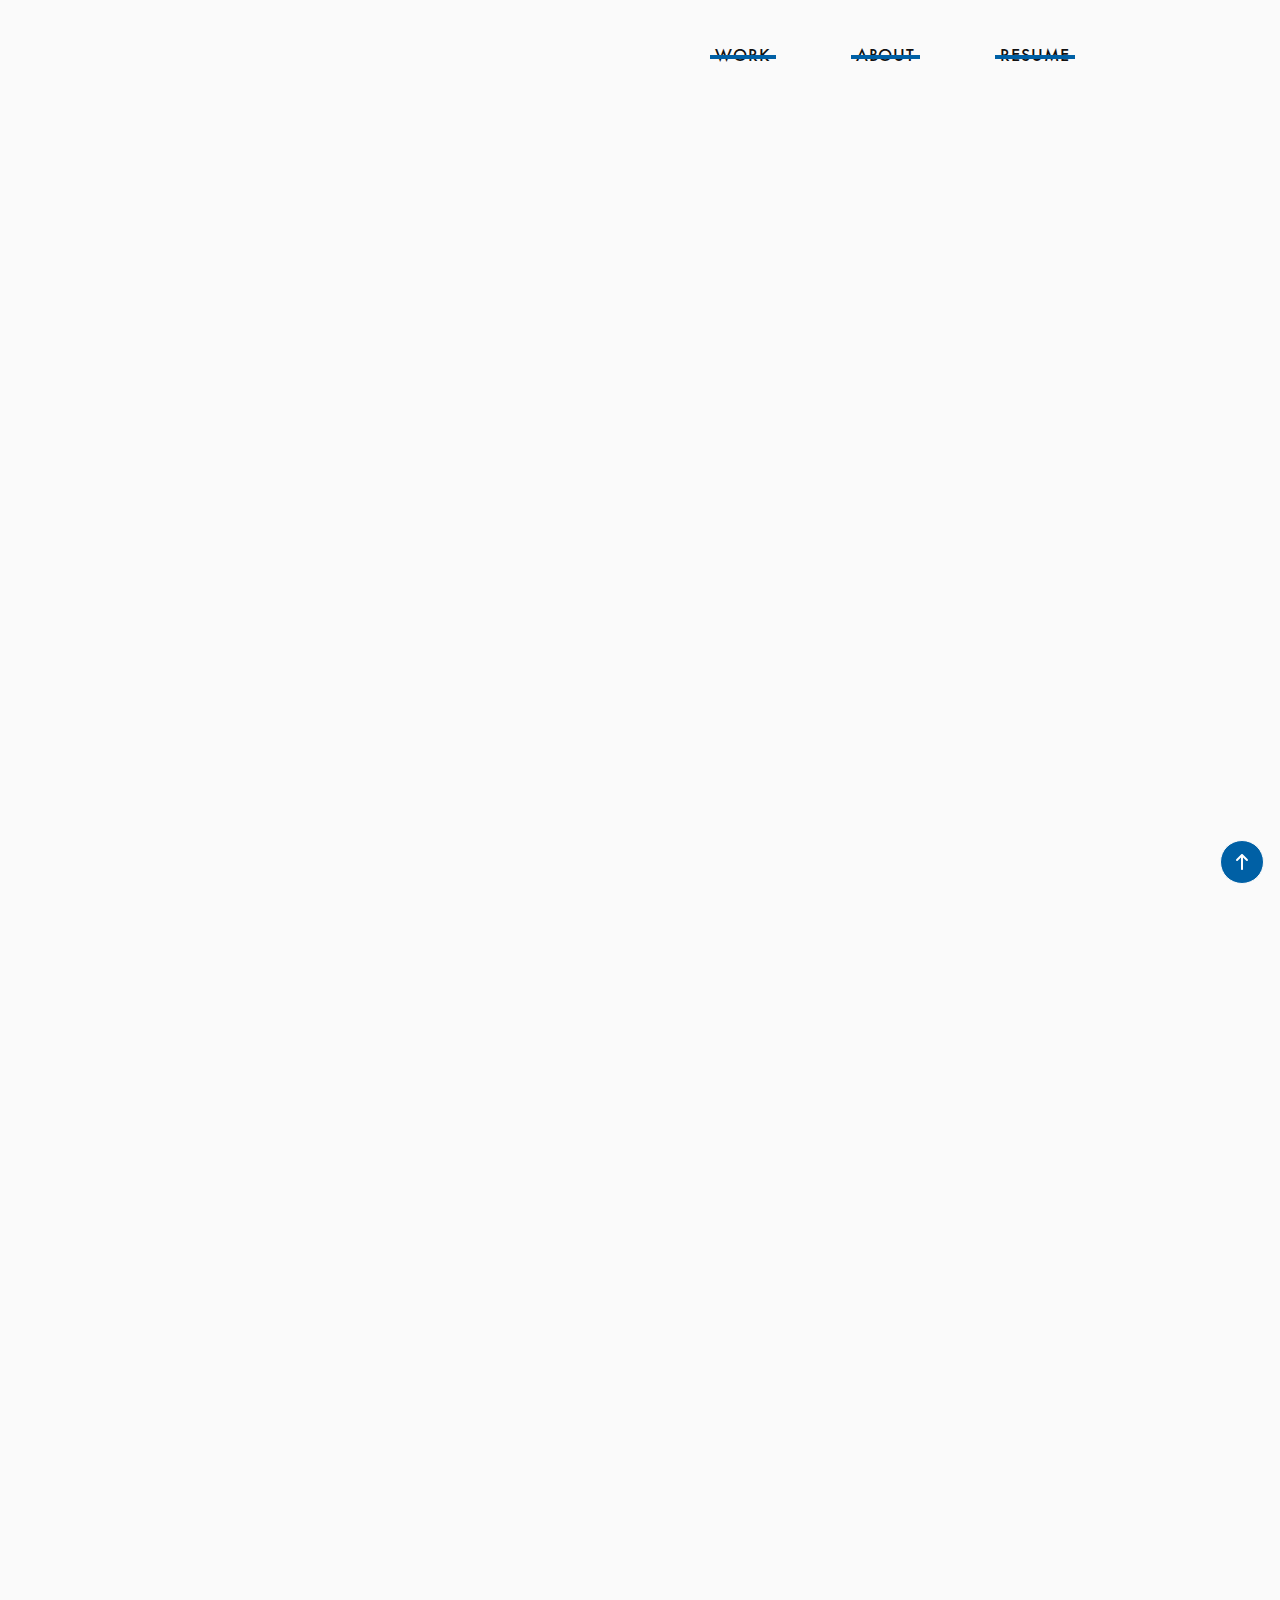
==== commit e4b8f86e: "Update site" ====
--- a/index.html
+++ b/index.html
@@ -44,7 +44,6 @@
     </script>
     <link href="assets/favicon.png" rel="shortcut icon" type="image/x-icon" />
     <link href="assets/logo.png" rel="apple-touch-icon" />
-    <script src="js/lazy-line-painter-1.9.6.min.js"></script>
   </head>
   <body class="body-2">
     <div class="back-to-top">
@@ -60,13 +59,7 @@
     >
       <div class="w-container">
         <a href="index.html" aria-current="page" class="w-nav-brand w--current"
-          ><img
-            src="assets/logo.png"
-            loading="lazy"
-            data-w-id="ffa6c21c-5688-992e-e776-53b0734125d1"
-            alt=""
-            class="image-4"
-          />
+          ><img src="assets/logo.png" loading="lazy" alt="" class="image-4" />
         </a>
         <div
           data-w-id="64b935cf-7a0a-1112-51af-11cebd05c0ee"
@@ -138,19 +131,9 @@
               >Hi<span class="red-dot">,</span> my name is <br />Gregory
               Stewart<span class="red-dot">.</span></span
             ><br />I’m a
-            <span
-              data-w-id="ae3dc09b-7b27-10cc-9180-2b9d378814cc"
-              style="opacity: 0"
-              class="text-span"
-              >product designer</span
-            >
+            <span class="text-span">product designer</span>
             creating products and services with a
-            <span
-              data-w-id="a288716b-384b-5798-72b7-e25be0ac12b2"
-              style="opacity: 0"
-              class="text-span-2"
-              >human-centered approach</span
-            >
+            <span class="text-span-2">human-centered approach</span>
           </h1>
           <?xml version="1.0" encoding="UTF-8"?>
         </div>
@@ -163,18 +146,16 @@
           <div class="main-grid margin-bottom">
             <img
               src="./assets/1LandingMockup.png"
-              data-w-id="94052492-a33d-00bd-4eb6-f0cf55cc2fdc"
               id="w-node-_94052492-a33d-00bd-4eb6-f0cf55cc2fdc-55cc2fdb"
               alt=""
               class="image-3"
             />
             <div
               id="w-node-_94052492-a33d-00bd-4eb6-f0cf55cc2fdd-55cc2fdb"
-              data-w-id="94052492-a33d-00bd-4eb6-f0cf55cc2fdd"
               class="title-card left"
             >
               <h2 class="heading-4">SCHOOLMINDS</h2>
-              <div class="divider animated"></div>
+              <div class="divider"></div>
               <p class="text-big text-grey">
                 An end to end app designed for educators to search, access and
                 manage curricular materials created by other educators from the
@@ -199,18 +180,16 @@
           <div class="main-grid margin-bottom">
             <img
               src="assets/2LandingMockup.png"
-              data-w-id="94052492-a33d-00bd-4eb6-f0cf55cc2fdc"
               id="w-node-_94052492-a33d-00bd-4eb6-f0cf55cc2fdc-55cc2fdb"
               alt=""
               class="image-3"
             />
             <div
               id="w-node-_94052492-a33d-00bd-4eb6-f0cf55cc2fdd-55cc2fdb"
-              data-w-id="94052492-a33d-00bd-4eb6-f0cf55cc2fdd"
               class="title-card left"
             >
               <h2 class="heading-4">RHYMES WITH REASON</h2>
-              <div class="divider animated"></div>
+              <div class="divider"></div>
               <p class="text-big text-grey">
                 A company-facing dashboard feature that allows users to generate
                 data visualizations for customers and view/manage the details,
@@ -235,18 +214,16 @@
           <div class="main-grid margin-bottom">
             <img
               src="assets/4LandingMockup.png"
-              data-w-id="94052492-a33d-00bd-4eb6-f0cf55cc2fdc"
               id="w-node-_94052492-a33d-00bd-4eb6-f0cf55cc2fdc-55cc2fdb"
               alt=""
               class="image-3"
             />
             <div
               id="w-node-_94052492-a33d-00bd-4eb6-f0cf55cc2fdd-55cc2fdb"
-              data-w-id="94052492-a33d-00bd-4eb6-f0cf55cc2fdd"
               class="title-card left"
             >
               <h2 class="heading-4">PROGRESO CONSULTING SERVICES</h2>
-              <div class="divider animated"></div>
+              <div class="divider"></div>
               <p class="text-big text-grey">
                 A responsive website designed to advertise the career consulting
                 services of Progreso Consulting Services and enable clients to
@@ -271,20 +248,16 @@
           <div class="main-grid margin-bottom">
             <img
               src="assets/3LandingMockup.png"
-              style="opacity: 0"
-              data-w-id="9945ff71-7883-7e4b-3817-30083acaaa26"
               id="w-node-_9945ff71-7883-7e4b-3817-30083acaaa26-762a7273"
               alt=""
               class="image-3"
             />
             <div
               id="w-node-_9945ff71-7883-7e4b-3817-30083acaaa27-762a7273"
-              data-w-id="9945ff71-7883-7e4b-3817-30083acaaa27"
-              style="opacity: 0"
               class="title-card left"
             >
               <h2 class="heading-4">CLINICLY</h2>
-              <div class="divider animated"></div>
+              <div class="divider"></div>
               <p class="text-big text-grey">
                 A responsive website designed to make the process of connecting
                 with healthcare providers and booking appointments easier.
--- a/css/webflow.css
+++ b/css/webflow.css
@@ -48,7 +48,7 @@
 body {
   margin: 0;
   min-height: 100%;
-  background-color: #fff;
+  background-color: #FAFAFA;
   font-family: Arial, sans-serif;
   font-size: 14px;
   line-height: 20px;
@@ -174,7 +174,7 @@
   bottom: 12px !important;
   left: auto !important;
   color: #AAADB0 !important;
-  background-color: #fff !important;
+  background-color: #FAFAFA !important;
   border-radius: 3px !important;
   padding: 6px 8px 6px 6px !important;
   font-size: 12px !important;
@@ -309,7 +309,7 @@
   display: none;
   padding: 20px;
   text-align: center;
-  background-color: #dddddd;
+  background-color: #FAFAFA;
 }
 .w-form-fail {
   display: none;
@@ -928,7 +928,7 @@
   position: relative;
   height: 300px;
   text-align: center;
-  background: #dddddd;
+  background: #FAFAFA;
   clear: both;
   -webkit-tap-highlight-color: rgba(0, 0, 0, 0);
   tap-highlight-color: rgba(0, 0, 0, 0);
@@ -999,7 +999,7 @@
   transition: background-color 100ms, color 100ms;
 }
 .w-slider-dot.w-active {
-  background-color: #fff;
+  background-color: #FAFAFA;
 }
 .w-slider-dot:focus {
   outline: none;
@@ -1111,7 +1111,7 @@
 }
 .w-dropdown-list {
   position: absolute;
-  background: #dddddd;
+  background: #FAFAFA;
   display: none;
   min-width: 100%;
 }
@@ -1586,7 +1586,7 @@
 }
 .w-nav {
   position: relative;
-  background: #dddddd;
+  background: #FAFAFA;
   z-index: 1000;
 }
 .w-nav:before,
@@ -1760,7 +1760,7 @@
   text-align: left;
   cursor: pointer;
   color: #222222;
-  background-color: #dddddd;
+  background-color: #FAFAFA;
 }
 .w-tab-link.w--current {
   background-color: #C8C8C8;
@@ -1802,7 +1802,7 @@
 }
 .w-dyn-empty {
   padding: 10px;
-  background-color: #dddddd;
+  background-color: #FAFAFA;
 }
 .w-dyn-hide {
   display: none !important;
--- a/css/style2.css
+++ b/css/style2.css
@@ -189,7 +189,6 @@
 }
 
 .section {
-  position: relative;
   display: block;
   /* padding-top: 120px; */
   padding-bottom: 0px;
@@ -285,7 +284,7 @@
 
 .section.hero-v4 {
   padding-bottom: 0px;
-  background-color: #fff;
+  background-color: #FAFAFA;
   color: #fff;
 }
 
@@ -344,13 +343,15 @@
 }
 
 .section.about-me {
-  height: 970px;
+  height: 1250px;
   background-color: #FAFAFA;
   margin-top: 60px;
   display: flex;
   justify-content: space-around;
   padding: 0 0%;
 }
+
+
 
 .wrapper {
   position: relative;
@@ -495,7 +496,7 @@
 }
 
 .button.white {
-  background-color: #fff;
+  background-color: #FAFAFA;
   color: #574b8a;
 }
 
@@ -591,7 +592,7 @@
   border-width: 1px;
   border-color: #e3e3e3;
   border-radius: 12px;
-  background-color: #fff;
+  background-color: #FAFAFA;
   text-align: center;
 }
 
@@ -698,7 +699,7 @@
 }
 
 .utility-page-wrapper._404-page {
-  background-color: #fff;
+  background-color: #FAFAFA;
   color: #151515;
 }
 
@@ -801,7 +802,7 @@
   margin-left: auto;
   border-right: 1px solid #d1d1d1;
   border-bottom: 1px solid #d1d1d1;
-  background-color: #fff;
+  background-color: #FAFAFA;
   -webkit-transform: rotate(45deg);
   -ms-transform: rotate(45deg);
   transform: rotate(45deg);
@@ -859,19 +860,21 @@
 }
 
 .title-card.left {
-  /* position: static; */
   width: 100%;
   height: 500px;
   max-width: none;
   margin-right: 0px;
-  /* margin-left: 40px; */
-  /* padding-right: 30px; */
+  margin-left: 0px;
   padding-left: 0px;
   -webkit-box-align: start;
   -webkit-align-items: flex-start;
   -ms-flex-align: start;
   align-items: flex-start;
   text-align: left;
+}
+
+.title-card.left.about-me {
+  margin-left: 40px;
 }
 
 .title-card.left.margin-bottom {
@@ -1008,7 +1011,7 @@
   border-width: 1px;
   border-color: #e3e3e3;
   border-radius: 20px;
-  background-color: #fff;
+  background-color: #FAFAFA;
 }
 
 .change-icon {
@@ -1162,6 +1165,7 @@
 .text-big.text-grey.mobile {
   color: #151515;
   margin-top: 70px;
+  margin-right: 40px;
 }
 
 .text-dark-grey {
@@ -1297,7 +1301,7 @@
   -ms-flex: 1;
   flex: 1;
   border-radius: 8px;
-  background-color: #fff;
+  background-color: #FAFAFA;
   box-shadow: 0 6px 12px 0 rgba(48, 54, 77, 0.12);
   color: #151515;
   text-align: center;
@@ -1404,7 +1408,7 @@
   border-width: 1px;
   border-color: #e3e3e3;
   border-radius: 40px;
-  background-color: #fff;
+  background-color: #FAFAFA;
 }
 
 .tabs {
@@ -1614,7 +1618,7 @@
 .sidebar-post-card:hover {
   position: relative;
   z-index: 1;
-  background-color: #fff;
+  background-color: #FAFAFA;
   box-shadow: 0 8px 16px 0 rgba(48, 54, 77, 0.1);
 }
 
@@ -1697,7 +1701,7 @@
   border-width: 1px;
   border-color: #e3e3e3;
   border-radius: 6px;
-  background-color: #fff;
+  background-color: #FAFAFA;
   -webkit-transition: border-color 400ms ease, color 400ms ease, background-color 400ms ease;
   transition: border-color 400ms ease, color 400ms ease, background-color 400ms ease;
   font-family: Kalam, sans-serif;
@@ -1776,7 +1780,7 @@
   border-width: 1px;
   border-color: #e3e3e3;
   border-radius: 20px;
-  background-color: #fff;
+  background-color: #FAFAFA;
   -webkit-transition: border-color 400ms ease, background-color 400ms ease, box-shadow 400ms ease, -webkit-transform 400ms ease;
   transition: border-color 400ms ease, background-color 400ms ease, box-shadow 400ms ease, -webkit-transform 400ms ease;
   transition: border-color 400ms ease, background-color 400ms ease, box-shadow 400ms ease, transform 400ms ease;
@@ -1787,7 +1791,7 @@
 
 .post-card:hover {
   border-color: hsla(0, 0%, 91.8%, 0);
-  background-color: #fff;
+  background-color: #FAFAFA;
   box-shadow: 0 8px 16px 0 rgba(0, 0, 0, 0.1);
   -webkit-transform: translate(0px, -6px);
   -ms-transform: translate(0px, -6px);
@@ -1898,7 +1902,7 @@
   -ms-flex-wrap: wrap;
   flex-wrap: wrap;
   border-radius: 8px;
-  background-color: #fff;
+  background-color: #FAFAFA;
   box-shadow: 0 6px 24px 0 rgba(48, 54, 77, 0.22);
 }
 
@@ -1939,7 +1943,7 @@
   height: 8px;
   margin-right: auto;
   margin-left: auto;
-  background-color: #fff;
+  background-color: #FAFAFA;
   -webkit-transform: rotate(45deg);
   -ms-transform: rotate(45deg);
   transform: rotate(45deg);
@@ -2003,7 +2007,7 @@
   height: 32px;
   padding: 10px 16px;
   border-radius: 16px;
-  background-color: #fff;
+  background-color: #FAFAFA;
   box-shadow: 0 1px 3px 0 rgba(89, 98, 115, 0.12);
   font-family: Roboto, sans-serif;
   color: #151515;
@@ -2154,7 +2158,7 @@
   border-width: 1px;
   border-color: #e3e3e3;
   border-radius: 20px;
-  background-color: #fff;
+  background-color: #FAFAFA;
 }
 
 .mini-blocks.dark {
@@ -2271,7 +2275,7 @@
   -ms-flex: 1;
   flex: 1;
   border-radius: 20px;
-  background-color: #fff;
+  background-color: #FAFAFA;
   box-shadow: 0 15px 30px 0 rgba(48, 54, 77, 0.1);
   text-align: center;
 }
@@ -2297,7 +2301,7 @@
   -ms-flex-align: center;
   align-items: center;
   border-radius: 24px;
-  background-color: #fff;
+  background-color: #FAFAFA;
   box-shadow: 0 1px 2px 0 rgba(0, 0, 0, 0.14);
   font-family: Roboto, sans-serif;
   color: #151515;
@@ -2656,7 +2660,7 @@
   -ms-flex-align: start;
   align-items: flex-start;
   border-radius: 16px;
-  background-color: #fff;
+  background-color: #FAFAFA;
   box-shadow: 0 8px 16px 0 transparent, inset 0 0 0 1px #e3e3e3;
   -webkit-transition: box-shadow 400ms ease, background-color 400ms ease;
   transition: box-shadow 400ms ease, background-color 400ms ease;
@@ -2667,7 +2671,7 @@
 }
 
 .side-tab.w--current {
-  background-color: #fff;
+  background-color: #FAFAFA;
   box-shadow: inset 0 0 0 2px #ffa949;
 }
 
@@ -2720,7 +2724,7 @@
   -ms-flex-align: center;
   align-items: center;
   border-radius: 16px;
-  background-color: #fff;
+  background-color: #FAFAFA;
   box-shadow: 0 8px 16px 0 rgba(0, 0, 0, 0.2);
   text-align: center;
 }
@@ -3077,7 +3081,7 @@
   border-width: 1px;
   border-color: #e3e3e3;
   border-radius: 20px;
-  background-color: #fff;
+  background-color: #FAFAFA;
 }
 
 .post-author-avatar {
@@ -3270,7 +3274,7 @@
   border-width: 1px;
   border-color: #e3e3e3;
   border-radius: 20px;
-  background-color: #fff;
+  background-color: #FAFAFA;
 }
 
 .licence-item-info {
@@ -3325,7 +3329,7 @@
   border-width: 1px;
   border-color: #e3e3e3;
   border-radius: 8px;
-  background-color: #fff;
+  background-color: #FAFAFA;
   -webkit-transition: color 400ms ease, border-color 400ms ease, box-shadow 400ms ease;
   transition: color 400ms ease, border-color 400ms ease, box-shadow 400ms ease;
   font-family: Roboto, sans-serif;
@@ -3339,7 +3343,7 @@
 
 .components-link:hover {
   border-color: transparent;
-  background-color: #fff;
+  background-color: #FAFAFA;
   box-shadow: 0 8px 16px 0 rgba(0, 0, 0, 0.1);
   color: #7666d5;
 }
@@ -3365,7 +3369,7 @@
   -ms-flex-align: center;
   align-items: center;
   border-radius: 10px;
-  background-color: #fff;
+  background-color: #FAFAFA;
   box-shadow: 0 15px 30px 0 rgba(44, 51, 64, 0.16);
   color: #151515;
   text-align: center;
@@ -3418,7 +3422,7 @@
   -ms-flex-align: center;
   align-items: center;
   border-radius: 14px;
-  background-color: #fff;
+  background-color: #FAFAFA;
   box-shadow: 0 1px 2px 0 rgba(48, 54, 77, 0.2);
 }
 
@@ -3537,7 +3541,7 @@
   -ms-flex-align: center;
   align-items: center;
   border-radius: 8px;
-  background-color: #fff;
+  background-color: #FAFAFA;
   box-shadow: 0 8px 16px 0 rgba(0, 0, 0, 0.1);
   -webkit-transition: box-shadow 400ms ease;
   transition: box-shadow 400ms ease;
@@ -3625,7 +3629,7 @@
   border-width: 1px;
   border-color: #e3e3e3;
   border-radius: 20px;
-  background-color: #fff;
+  background-color: #FAFAFA;
   -webkit-transition: box-shadow 400ms ease, border-color 400ms ease, -webkit-transform 400ms ease;
   transition: box-shadow 400ms ease, border-color 400ms ease, -webkit-transform 400ms ease;
   transition: box-shadow 400ms ease, border-color 400ms ease, transform 400ms ease;
@@ -3669,7 +3673,7 @@
 }
 
 .feature-card-hover:hover {
-  background-color: #fff;
+  background-color: #FAFAFA;
   box-shadow: 0 15px 30px 0 rgba(48, 54, 77, 0.1);
   -webkit-transform: translate(0px, -4px);
   -ms-transform: translate(0px, -4px);
@@ -3710,7 +3714,7 @@
   border-width: 1px;
   border-color: #e3e3e3;
   border-radius: 20px;
-  background-color: #fff;
+  background-color: #FAFAFA;
   text-align: center;
 }
 
@@ -3813,7 +3817,7 @@
   border-width: 2px;
   border-color: rgba(87, 75, 138, 0.2);
   border-radius: 50%;
-  background-color: #fff;
+  background-color: #FAFAFA;
   color: #574b8a;
   font-size: 13px;
   line-height: 20px;
@@ -3840,7 +3844,7 @@
   border-width: 1px;
   border-color: #e3e3e3;
   border-radius: 20px;
-  background-color: #fff;
+  background-color: #FAFAFA;
 }
 
 .pricing-v3-plans {
@@ -3851,7 +3855,7 @@
   display: flex;
   width: 100%;
   border-bottom: 1px solid #e3e3e3;
-  background-color: #fff;
+  background-color: #FAFAFA;
 }
 
 .pricing-v3-plans.mobile-sticky {
@@ -4098,7 +4102,7 @@
   -ms-flex-direction: column;
   flex-direction: column;
   border-radius: 20px;
-  background-color: #fff;
+  background-color: #FAFAFA;
   box-shadow: 0 12px 24px 0 rgba(48, 54, 77, 0.1);
   color: #151515;
 }
@@ -4250,7 +4254,7 @@
   -ms-flex-align: center;
   align-items: center;
   border-radius: 50%;
-  background-color: #fff;
+  background-color: #FAFAFA;
   box-shadow: 0 1px 2px 0 rgba(0, 0, 0, 0.14);
   -webkit-transition: box-shadow 200ms ease;
   transition: box-shadow 200ms ease;
@@ -4467,7 +4471,7 @@
   z-index: 1;
   height: 480px;
   border-radius: 20px;
-  background-color: #fff;
+  background-color: #FAFAFA;
   color: #151515;
 }
 
@@ -5118,13 +5122,13 @@
   border-width: 1px;
   border-color: #e3e3e3;
   border-radius: 12px;
-  background-color: #fff;
+  background-color: #FAFAFA;
   -webkit-transition: box-shadow 400ms ease, background-color 400ms ease;
   transition: box-shadow 400ms ease, background-color 400ms ease;
 }
 
 .accordion-card:hover {
-  background-color: #fff;
+  background-color: #FAFAFA;
   box-shadow: 0 8px 16px 0 rgba(0, 0, 0, 0.1);
 }
 
@@ -5184,7 +5188,7 @@
   border-width: 1px;
   border-color: #e3e3e3;
   border-radius: 20px;
-  background-color: #fff;
+  background-color: #FAFAFA;
   -webkit-transition: box-shadow 400ms ease, border-color 400ms ease, -webkit-transform 400ms ease;
   transition: box-shadow 400ms ease, border-color 400ms ease, -webkit-transform 400ms ease;
   transition: transform 400ms ease, box-shadow 400ms ease, border-color 400ms ease;
@@ -5460,7 +5464,7 @@
 }
 
 .header-line.white {
-  background-color: #fff;
+  background-color: #FAFAFA;
   opacity: 0.3;
 }
 
@@ -5532,7 +5536,7 @@
   -ms-flex-align: center;
   align-items: center;
   border-radius: 16px;
-  background-color: #fff;
+  background-color: #FAFAFA;
   color: #574b8a;
   font-size: 11px;
   line-height: 16px;
@@ -5588,7 +5592,7 @@
 }
 
 .tab-link.w--current {
-  background-color: #fff;
+  background-color: #FAFAFA;
   box-shadow: inset 0 0 0 2px #ffa949;
 }
 
@@ -5645,7 +5649,7 @@
   border-width: 1px;
   border-color: #e3e3e3;
   border-radius: 20px;
-  background-color: #fff;
+  background-color: #FAFAFA;
   text-align: center;
 }
 
@@ -5744,7 +5748,7 @@
   border-width: 1px;
   border-color: #e3e3e3;
   border-radius: 10px;
-  background-color: #fff;
+  background-color: #FAFAFA;
   color: #fff;
   text-align: left;
 }
@@ -5892,7 +5896,7 @@
   -webkit-align-items: center;
   -ms-flex-align: center;
   align-items: center;
-  background-color: #fff;
+  background-color: #FAFAFA;
   font-size: 15px;
   line-height: 33px;
 }
@@ -6182,7 +6186,7 @@
   margin-top: 4px;
   margin-bottom: 21px;
   border-radius: 1.5px;
-  background-color: #ffa949;
+  background-color: #0060A5;
 }
 
 .divider.animated {
@@ -6582,7 +6586,7 @@
   -ms-flex-align: center;
   align-items: center;
   border-radius: 8px;
-  background-color: #fff;
+  background-color: #FAFAFA;
   box-shadow: 0 8px 16px 0 rgba(0, 0, 0, 0.1);
 }
 
@@ -6995,7 +6999,7 @@
   border-width: 2px;
   border-color: rgba(87, 75, 138, 0.2);
   border-radius: 50%;
-  background-color: #fff;
+  background-color: #FAFAFA;
   box-shadow: none;
 }
 
@@ -7496,7 +7500,7 @@
   border-width: 1px;
   border-color: #e3e3e3;
   border-radius: 20px;
-  background-color: #fff;
+  background-color: #FAFAFA;
 }
 
 .text-color-2 {
@@ -7640,7 +7644,7 @@
   border-width: 1px;
   border-color: #e3e3e3;
   border-radius: 20px;
-  background-color: #fff;
+  background-color: #FAFAFA;
   -webkit-transition: box-shadow 400ms ease, border-color 400ms ease;
   transition: box-shadow 400ms ease, border-color 400ms ease;
   text-align: center;
@@ -7713,7 +7717,7 @@
   border-width: 1px;
   border-color: #e3e3e3;
   border-radius: 20px;
-  background-color: #fff;
+  background-color: #FAFAFA;
 }
 
 .contact-v2-map {
@@ -7879,7 +7883,7 @@
   -ms-flex-align: center;
   align-items: center;
   border-radius: 8px;
-  background-color: #fff;
+  background-color: #FAFAFA;
   box-shadow: 0 0 0 4px rgba(0, 0, 0, 0.3);
   -webkit-transition: box-shadow 400ms ease;
   transition: box-shadow 400ms ease;
@@ -7943,7 +7947,7 @@
   border-width: 1px;
   border-color: #e3e3e3;
   border-radius: 20px;
-  background-color: #fff;
+  background-color: #FAFAFA;
   -webkit-transition: border-color 400ms ease, box-shadow 400ms ease, -webkit-transform 400ms ease;
   transition: border-color 400ms ease, box-shadow 400ms ease, -webkit-transform 400ms ease;
   transition: transform 400ms ease, border-color 400ms ease, box-shadow 400ms ease;
@@ -8005,7 +8009,7 @@
   -ms-flex-align: center;
   align-items: center;
   border-radius: 6px;
-  background-color: #fff;
+  background-color: #FAFAFA;
   font-family: Roboto, sans-serif;
   color: #151515;
   font-size: 11px;
@@ -8090,7 +8094,7 @@
   border-width: 1px;
   border-color: #e3e3e3;
   border-radius: 10px;
-  background-color: #fff;
+  background-color: #FAFAFA;
   text-align: left;
 }
 
@@ -8178,7 +8182,7 @@
   border-width: 1px;
   border-color: #e3e3e3;
   border-radius: 20px;
-  background-color: #fff;
+  background-color: #FAFAFA;
   -webkit-transition: border-color 400ms ease, background-color 400ms ease, box-shadow 400ms ease, -webkit-transform 400ms ease;
   transition: border-color 400ms ease, background-color 400ms ease, box-shadow 400ms ease, -webkit-transform 400ms ease;
   transition: border-color 400ms ease, background-color 400ms ease, box-shadow 400ms ease, transform 400ms ease;
@@ -8189,7 +8193,7 @@
 
 .post-card-big:hover {
   border-color: hsla(0, 0%, 91.8%, 0);
-  background-color: #fff;
+  background-color: #FAFAFA;
   box-shadow: 0 8px 16px 0 rgba(0, 0, 0, 0.1);
   -webkit-transform: translate(0px, -6px);
   -ms-transform: translate(0px, -6px);
@@ -8505,7 +8509,7 @@
   -ms-flex-align: center;
   align-items: center;
   border-radius: 12px;
-  background-color: #fff;
+  background-color: #FAFAFA;
   box-shadow: 0 2px 7px 0 rgba(0, 0, 0, 0.12);
 }
 
@@ -8684,7 +8688,8 @@
 
 .image-3 {
   border-radius: 15px;
-  width: 80%;
+  width: 100%;
+  margin-top: 30px;
 }
 
 .text-span-4 {
@@ -9241,7 +9246,7 @@
   border-width: 1px;
   border-color: #e3e3e3;
   border-radius: 15px;
-  background-color: #fff;
+  background-color: #FAFAFA;
   -webkit-transition: box-shadow 400ms ease, border-color 400ms ease, -webkit-transform 400ms ease;
   transition: box-shadow 400ms ease, border-color 400ms ease, -webkit-transform 400ms ease;
   transition: box-shadow 400ms ease, border-color 400ms ease, transform 400ms ease;
@@ -9459,7 +9464,7 @@
   -ms-flex-align: center;
   align-items: center;
   border-radius: 6px;
-  background-color: #fff;
+  background-color: #FAFAFA;
   font-family: Roboto, sans-serif;
   color: #151515;
   font-size: 11px;
@@ -9639,7 +9644,7 @@
 }
 
 .body-2 {
-  background-color: #fff;
+  background-color: #FAFAFA;
 }
 
 .body-3 {
@@ -9672,7 +9677,7 @@
   height: 2px;
   margin-right: auto;
   margin-left: auto;
-  background-color: #fff;
+  background-color: #FAFAFA;
 }
 
 .middle-line {
@@ -9684,7 +9689,7 @@
   height: 2px;
   margin-right: auto;
   margin-left: auto;
-  background-color: #fff;
+  background-color: #FAFAFA;
 }
 
 .bottom-line {
@@ -9696,7 +9701,7 @@
   height: 2px;
   margin-right: auto;
   margin-left: auto;
-  background-color: #fff;
+  background-color: #FAFAFA;
 }
 
 .text-block-10 {
@@ -10108,7 +10113,7 @@
   -ms-flex-align: start;
   align-items: flex-start;
   border-top: 1px solid #e0e3e6;
-  background-color: #fff;
+  background-color: #FAFAFA;
   text-align: left;
 }
 
@@ -10162,7 +10167,7 @@
 
 .navbar-3 {
   position: relative;
-  background-color: #fff;
+  background-color: #FAFAFA;
 }
 
 .footer-menu-wrapper {
@@ -10469,7 +10474,7 @@
   padding-right: 12%;
   padding-bottom: 20px;
   padding-left: 12%;
-  background-color: #fff3cf;
+  background-color: #FAFAFA3cf;
 }
 
 .paragraph-5 {
@@ -10582,7 +10587,7 @@
   flex-wrap: nowrap;
   border: 1px solid #fff;
   border-radius: 7px;
-  background-color: #fff;
+  background-color: #FAFAFA;
   box-shadow: 3px 3px 3px 0 #d1d1d1;
   font-family: 'Poppins', sans-serif;
   font-size: 16px;
@@ -10642,7 +10647,7 @@
   margin-left: 40%;
   border: 4px solid #fff;
   border-radius: 20px;
-  background-color: #fff;
+  background-color: #FAFAFA;
   box-shadow: 1px 1px 3px 0 #666;
   font-family: 'Poppins', sans-serif;
   color: #111111;
@@ -10890,7 +10895,7 @@
 .div-block-13 {
   padding-right: 12%;
   padding-left: 12%;
-  background-color: #fff3cf;
+  background-color: #FAFAFA3cf;
 }
 
 .image-12 {
@@ -11345,6 +11350,10 @@
     margin-left: 0px;
   }
 
+  .heading-4 {
+    padding-top: 40px;
+  }
+
   .work-preview-2 {
     height: 50vh;
   }
@@ -11365,12 +11374,8 @@
     width: 200px;
   }
 
-  #hand{
-    display: none;
-  }
-
   .section.about-me {
-    height: 800px;
+    height: 1050px;
     background-color: #FAFAFA;
     margin-top: 100px;
     display: flex;
@@ -11378,6 +11383,10 @@
     padding: 0 13%;
   }
 
+  .title-card.left.about-me {
+    margin-left: 0px;
+  }
+
   h1 {
     font-size: 40px;
     line-height: 48px;
@@ -11409,14 +11418,12 @@
   }
 
   .section {
-    height: 3100px;
-    padding: 80px 20px 0px;
+    height: 3200px;
+    padding: 30px 20px 0px;
   }
 
   .section.no-padding {
-    height: 200px;
-    /* margin-top: 100px; */
-    margin-left: -10px;
+    height: 0px;
     background-color: #FAFAFA;
   }
 
@@ -11457,7 +11464,7 @@
   }
 
   .section.hero-v2.mobile {
-    height: 600px;
+    height: 420px;
     border: 1px none #000;
   }
 
@@ -11532,12 +11539,12 @@
     margin-bottom: -1px;
     padding: 16px 24px;
     border-radius: 0px;
-    background-color: #fff;
+    background-color: #FAFAFA;
     color: #574b8a;
   }
 
   .nav-link:hover {
-    background-color: #fff;
+    background-color: #FAFAFA;
   }
 
   .nav-link.w--current {
@@ -11561,8 +11568,7 @@
   }
 
   .title-card {
-    padding-right: 8px;
-    padding-left: 8px;
+
   }
 
   .title-card.no-margin-bottom {
@@ -11618,7 +11624,7 @@
     padding-bottom: 12px;
     padding-left: 0px;
     border-bottom: 1px solid #e3e3e3;
-    background-color: #fff;
+    background-color: #FAFAFA;
   }
 
   .no-padding {
@@ -11815,7 +11821,7 @@
     margin-left: 0px;
     padding: 0px 16px 8px;
     border-radius: 0px;
-    background-color: #fff;
+    background-color: #FAFAFA;
     box-shadow: 0 1px 0 0 hsla(0, 0%, 100%, 0.12);
   }
 
@@ -12826,18 +12832,13 @@
   .heading-2 {
     width: 50vw;
     margin-right: 0px;
-    /* margin-bottom: 108px; */
     margin-left: 20px;
     margin-top: 30px;
-    text-align: left;
+    text-align: center;
   }
 
   .text-block-4 {
     color: #111111;
-  }
-
-  .image-3 {
-    margin-top: 35px;
   }
 
   .nav-menu-2 {
@@ -13059,7 +13060,7 @@
     padding-right: 16px;
     padding-bottom: 16px;
     padding-left: 16px;
-    background-color: #fff;
+    background-color: #FAFAFA;
     box-shadow: 0 4px 4px 0 rgba(0, 0, 0, 0.19);
     text-align: center;
   }
@@ -13151,6 +13152,11 @@
   .section.about-me{
     padding: 0 10%;
     margin-top: 30px;
+    height: 1550px;
+  }
+
+  .heading-5 {
+   margin-top: 60px;
   }
 
 
@@ -13160,22 +13166,14 @@
   }
 
   .section {
-    position: relative;
     width: 100%;
-    margin-left: -3px;
-    padding: 64px 0px;
+    margin-left: 0px;
+    padding: 0px 0px;
+    height: 2850px;
   }
 
   .section.haze.no-padding-top {
     padding-top: 0px;
-  }
-
-  .section.no-padding {
-    position: relative;
-    right: auto;
-    width: auto;
-    margin-top: 0px;
-    margin-left: -6px;
   }
 
   .section.top-section {
@@ -13221,7 +13219,7 @@
     margin-right: 0px;
     margin-left: 0px;
     padding-right: 20px;
-    padding-left: 10px;
+    padding-left: 20px;
     float: none;
   }
 
@@ -13317,7 +13315,7 @@
   }
 
   .text-big.text-grey.mobile {
-    margin-top: 20px;
+    margin-top: 40px;
   }
 
   .pricing-v1-card {
@@ -13432,7 +13430,7 @@
     -webkit-align-items: stretch;
     -ms-flex-align: stretch;
     align-items: stretch;
-    background-color: #fff;
+    background-color: #FAFAFA;
     box-shadow: 0 8px 16px 0 rgba(0, 0, 0, 0.1);
   }
 
@@ -13715,7 +13713,11 @@
 
   .main-grid.margin-bottom {
     margin-top: 0px;
-    margin-bottom: 64px;
+    margin-bottom: 0px;
+  }
+
+  .title-card.left { 
+    margin-bottom: 0px;
   }
 
   .dots {
@@ -14064,7 +14066,7 @@
     -webkit-align-items: stretch;
     -ms-flex-align: stretch;
     align-items: stretch;
-    background-color: #fff;
+    background-color: #FAFAFA;
     box-shadow: 0 8px 16px 0 rgba(0, 0, 0, 0.1);
   }
 
@@ -14148,10 +14150,10 @@
   .heading-2 {
     width: 60vw;
     margin-right: 0px;
-    /* margin-bottom: 108px; */
-    margin-left: 20px;
+    height: 400px;
+    margin-left: 0px;
     margin-top: 90px;
-    text-align: left;
+    text-align: center;
   }
 
   .text-block-4 {
@@ -14160,6 +14162,7 @@
 
   .image-3 {
     margin-top: 41px;
+    width: 100%;
   }
 
   .nav-link-2 {
@@ -14201,7 +14204,7 @@
     -webkit-align-items: center;
     -ms-flex-align: center;
     align-items: center;
-    background-color: #fff;
+    background-color: #FAFAFA;
     background-position: 50% 50%;
     background-size: 100%;
     box-shadow: 0 8px 16px 0 rgba(0, 0, 0, 0.1);
@@ -14389,7 +14392,7 @@
 
 @media screen and (min-width: 480px) and (max-width: 665px) { 
   .section{
-    height: 2890px;
+    height: 2650px;
   }
 
   .work-preview-2 {
@@ -14397,9 +14400,15 @@
     background-size: 80%;
   }
 
+  .section.about-me {
+    height: 1550px;
+  }
+
   .work-preview-3 {
     height: 40vh;
   }
+
+
 
   .work-preview-4 {
     height: 40vh;
@@ -14511,7 +14520,7 @@
     width: 93%;
   }
 
- .navbar{
+ .navbar {
     width: 100%;
     padding: 0 5%;
   }
@@ -14533,13 +14542,17 @@
   }
 
   .section.hero-v2.mobile {
-    height: 450px;
+    height: 350px;
     margin-top: 0px;
+  }
+
+  .section.no-padding {
+    padding-top: 100px;
+    margin-bottom: 0px;
   }
 
   .section.about-me {
     padding: 0 20px;
-    height: 1100px;
   }
 
   .wrapper {
@@ -14634,7 +14647,7 @@
     display: -ms-flexbox;
     display: flex;
     height: 180px;
-    margin-top: 60px;
+    margin-top: 40px;
     margin-bottom: 100px;
     padding-top: 0px;
     -webkit-box-orient: vertical;
@@ -14646,7 +14659,6 @@
 
   .title-card.left.about-me.tablet.mobile {
     height: 150px;
-    margin-left: 13%;
   }
 
   .footer-link.footer-contact {
@@ -14696,10 +14708,11 @@
   }
 
   .text-big.text-grey.mobile {
-    margin-top: 40px;
-    padding-right: 20px;
+    margin-top: 60px;
+    padding-right: 0px;
     padding-bottom: 0px;
-    padding-left: 20px;
+    padding-left: 0px;
+    margin-right: 0px;
   }
 
   .sidebar {
@@ -15646,18 +15659,17 @@
     bottom: 0px;
     width: 100%;
     height: auto;
-    margin: 0px 0px 0px 5%;
+    margin: 0px;
     padding-top: 0px;
-    padding-right: 5px;
-    padding-left: 5px;
+    padding-right: 10px;
+    padding-left: 10px;
     -webkit-align-self: auto;
     -ms-flex-item-align: auto;
     -ms-grid-row-align: auto;
     align-self: auto;
     font-size: 16px;
-    text-align: left;
     min-width: 100px;
-    text-align: left;
+    text-align: center;
   }
 
   .text-span-3 {
@@ -15690,6 +15702,7 @@
     position: relative;
     margin-top: 32px;
     border-radius: 15px;
+    width: 100%;
   }
 
   .navbar {
